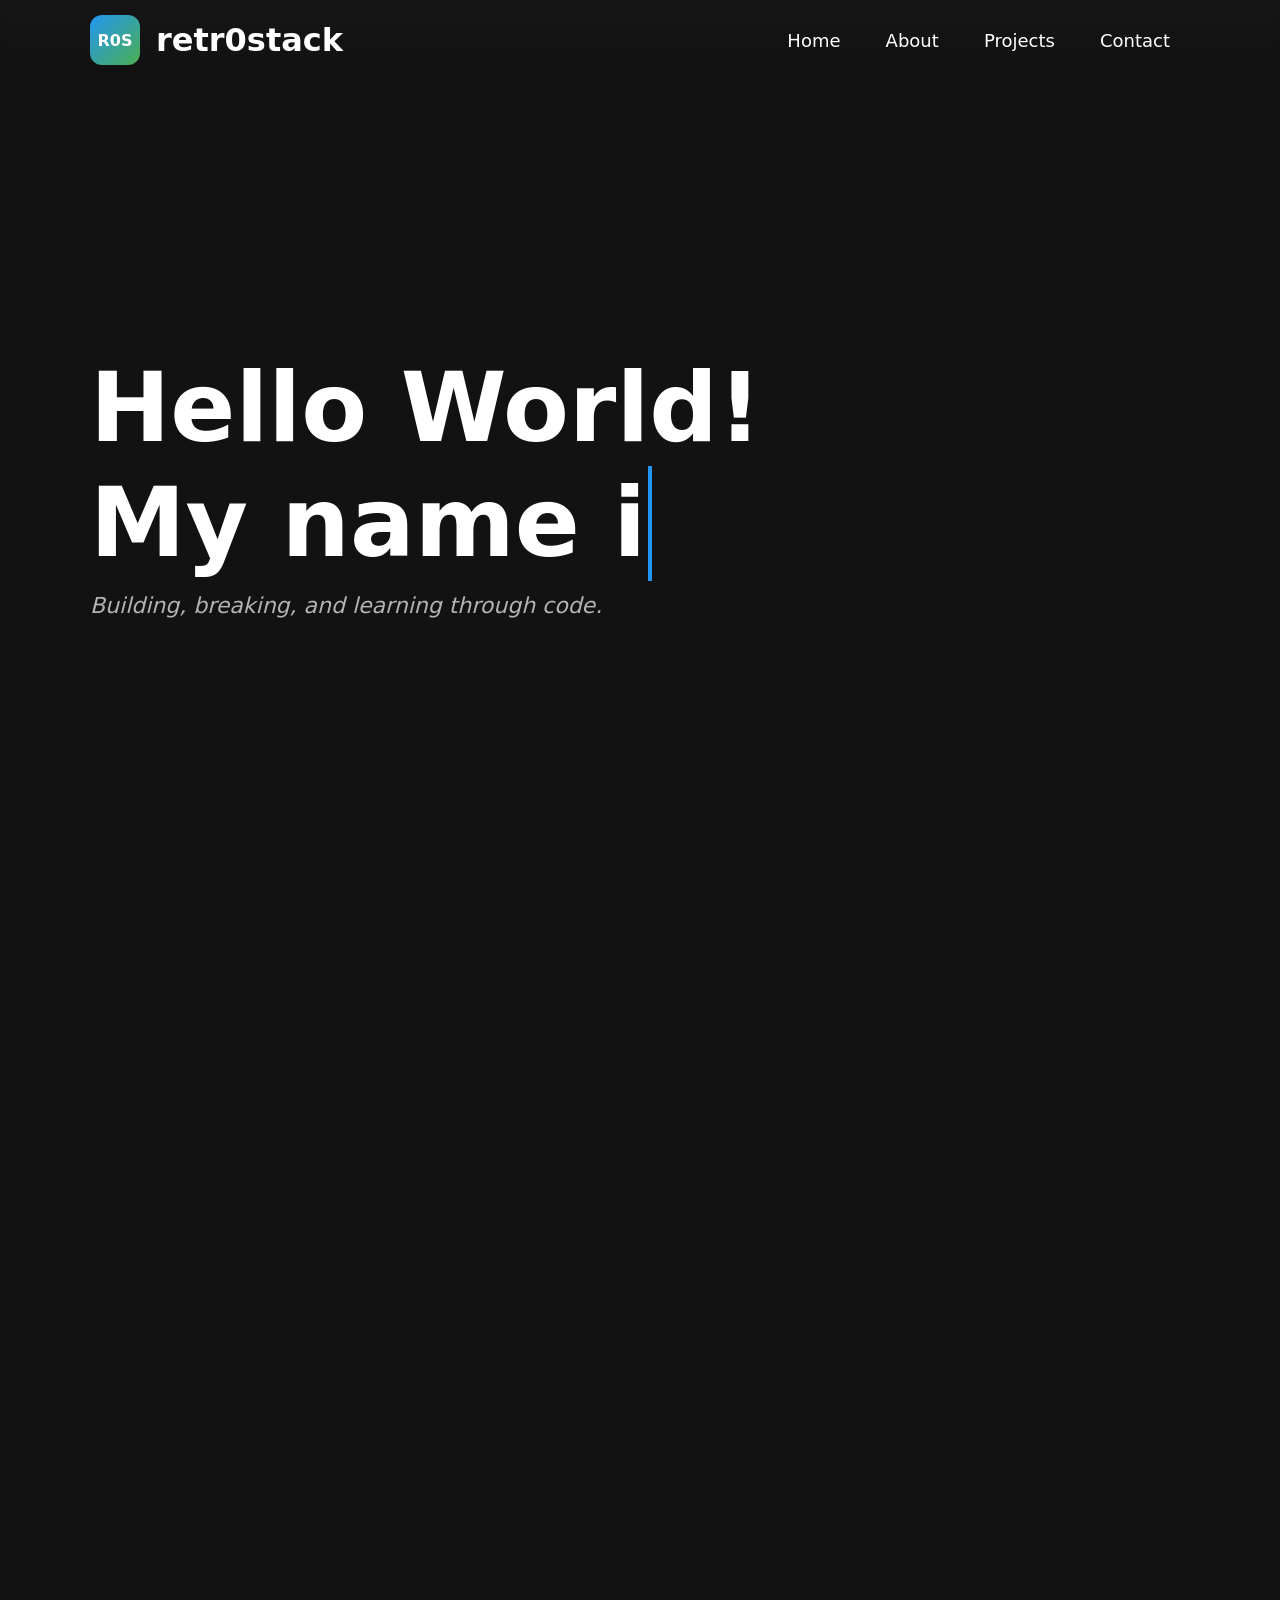
==== index.html @ f2981f1e "Initial commit" ====
<!doctype html>
<html lang="en">
<head>
  <meta charset="utf-8" />
  <meta name="viewport" content="width=device-width,initial-scale=1" />
  <title>retr0stack — Sasha's Portfolio</title>
  <link rel="stylesheet" href="style.css">
</head>
<body>

<header>
  <div class="nav">
    <div class="brand"><div class="logo">R0S</div><h1>retr0stack</h1></div>
    <nav>
      <a href="#home">Home</a>
      <a href="#about">About</a>
      <a href="#projects">Projects</a>
      <a href="#contact">Contact</a>
    </nav>
  </div>
</header>

<main>
  <!-- HERO -->
  <section id="home">
    <div class="section-container home">
      <div class="hero-inner">
        <h1 class="hello">
          Hello World!<br>
          <span id="typing-name"></span><span id="typing-cursor">|</span>
        </h1>
        <p class="sub">Building, breaking, and learning through code.</p>
      </div>
    </div>
  </section>

  <div class="custom-cursor" id="cursor-static"></div>
  <div class="custom-cursor" id="cursor-pointer"></div>

  <!-- ABOUT -->
  <section id="about">
    <div class="section-container fade-in">
      <h1 class="section-title">About me</h1>
      <div class="about-grid">
        <div>
          <img src="assets/my_photo.png" alt="Sasha" class="about-photo">
        </div>
        <div>
          <div class="about-card">
            <h3>More about me</h3>
            <p class="muted">I am a dedicated software engineering student with a passion for solving problems through logic, creativity, and code. I have a strong foundation in mathematics and a natural talent for learning both human and programming languages. <br><br>I am seeking opportunities for an internship in industries where I can apply my professional skills and knowledge.</p>
          </div>
          <div class="about-card">
            <div class="subsection-labels">
              <button class="active" data-show="skills">Skills</button>
              <button data-show="education">Education</button>
              <button data-show="languages">Languages</button>
            </div>

            <div id="skills" class="subsection active">
              <h4>Programming Languages</h4>
              <p>Python</p><div class="progress-bar"><div class="progress-bar-inner" data-percent="100%"></div></div>
              <p>JavaScript</p><div class="progress-bar"><div class="progress-bar-inner" data-percent="100%"></div></div>
              <p>C++</p><div class="progress-bar"><div class="progress-bar-inner" data-percent="80%"></div></div>
              <p>Java</p><div class="progress-bar"><div class="progress-bar-inner" data-percent="60%"></div></div>
              <p>SQL</p><div class="progress-bar"><div class="progress-bar-inner" data-percent="60%"></div></div>
            </div>

            <div id="education" class="subsection">
              <h4>Education</h4>
              <p style="color: #FFFFFF;">University of Europe for Applied Sciences - BSc. Software Engineering</p> <br>
              <p>Semester 1 GPA: <strong>89.5/100</strong></p>
              <p>Semester 2 GPA: <strong>79.8/100</strong></p>
            </div>

            <div id="languages" class="subsection">
              <h4>Languages</h4>
              <p>English</p><div class="progress-bar"><div class="progress-bar-inner" data-percent="100%"></div></div>
              <p>Russian</p><div class="progress-bar"><div class="progress-bar-inner" data-percent="100%"></div></div>
              <p>Kazakh</p><div class="progress-bar"><div class="progress-bar-inner" data-percent="100%"></div></div>
              <p>German</p><div class="progress-bar"><div class="progress-bar-inner" data-percent="40%"></div></div>
            </div>
          </div>
        </div>
      </div>
    </div>
  </section>

  <!-- PROJECTS -->
  <section id="projects">
    <div class="section-container">
      <h1 class="section-title">My projects</h1>
      <div class="projects-grid" id="projects-grid"></div>
    </div>
  </section>

  <!-- CONTACT -->
  <section id="contact">
    <div class="section-container">
      <h1 class="section-title">Contact me</h1>
      <div class="contact-grid fade-in" id="contact-grid">
        <div class="contact-card" id="contact-card">
          <h3>Get in touch</h3>
          <div class="contact-info">
            <p><strong>Email:</strong> chevychalovalexandr@gmail.com</p>
            <p><strong>Phone:</strong> +49 0162 2175587</p>
          </div>
          <form id="contact-form">
            <input type="text" id="name" name="name" placeholder="Full Name" required>
            <input type="email" id="email" name="email" placeholder="Email" required>
            <textarea id="message" name="message" placeholder="Your message" required></textarea>
            <div style="display:flex;gap:10px;align-items:center;">
              <button type="submit" class="btn send-btn">Send Message</button>
              <a class="download-cv" href="#" download="Sasha_CV.pdf">Download CV</a>
            </div>
          </form>
        </div>
        <div class="contact-card center" id="note-card">
          <h3>Quick note</h3>
          <p class="muted">I will respond as soon as possible. Email is the fastest way of getting contact with me.</p>
          <div class="social-buttons">
            <a href="https://www.linkedin.com/in/alexandr-chevychalov-2436aa360" target="_blank">LinkedIn</a>
            <a href="https://github.com/retr0stack" target="_blank">GitHub</a>
            <a href="https://www.instagram.com/alexandroff____?igsh=MWQ4c2o5djg2ZWgxeg%3D%3D&utm_source=qr" target="_blank">Instagram</a>
          </div>
        </div>
      </div>
    </div>
  </section>

  <footer style="padding:28px 0;text-align:center;color:var(--text-2)">© <span id="year"></span> retr0stack — Alexandr Chevychalov</footer>
</main>

<div id="image-modal" style="display:none;">
  <div class="modal-overlay"></div>
  <div class="modal-content">
    <img src="" alt="Project screenshot" id="modal-img">
    <button class="modal-close" aria-label="Close">&times;</button>
  </div>
</div>

<script src="script.js"></script>
</body>
</html>
---- style.css ----
:root {
  --bg-primary:#121212;
  --bg-secondary:#1E1E1E;
  --text-1:#FFFFFF;
  --text-2:#B3B3B3;
  --accent-1:#2196F3;
  --accent-2:#4CAF50;
  --divider:#2C2C2C;
  --hover-1:#1976D2;
  --hover-2:#388E3C;
  --radius:12px;
  --ff: Inter, ui-sans-serif, system-ui, -apple-system, "Segoe UI", Roboto, "Helvetica Neue", Arial;
}

*{box-sizing:border-box}
html,body{height:100%;margin:0;font-family:var(--ff);color:var(--text-1);scroll-behavior:smooth;overflow-x:hidden;background:var(--bg-primary)}

/* Custom scrollbar */
::-webkit-scrollbar { width: 8px; }
::-webkit-scrollbar-track { background: var(--bg-primary); }
::-webkit-scrollbar-thumb { background: rgba(255,255,255,0.3); border-radius: 4px; }
::-webkit-scrollbar-thumb:hover { background: rgba(255,255,255,0.5); }

a{color:inherit;text-decoration:none}
header{position:fixed;inset:0 0 auto 0;height:80px;display:flex;align-items:center;justify-content:center;z-index:100;background:linear-gradient(180deg, rgba(255,255,255,0.02), transparent);backdrop-filter:blur(6px)}
.nav{width:1100px;max-width:92%;display:flex;align-items:center;justify-content:space-between;gap:30px}
.brand{display:flex;align-items:center;gap:16px}
.logo{width:50px;height:50px;border-radius:12px;background:linear-gradient(135deg,var(--accent-1),var(--accent-2));display:flex;align-items:center;justify-content:center;font-weight:700}
nav a{font-size:18px;padding:12px 20px;border-radius:12px;transition:all .25s ease;cursor:pointer}
nav a:hover{background:rgba(255,255,255,0.06);transform:scale(1.1) translateY(-2px);color:var(--accent-1)}

main{padding-top:96px}

section{min-height:100vh;display:flex;align-items:center;justify-content:center;padding:0 48px;border-bottom:1px solid var(--divider)}
.section-container{max-width:1100px;width:100%}
.section-title { margin-bottom:24px; }

.fade-in{opacity:0;transform:translateY(20px);transition:opacity .6s ease,transform .6s cubic-bezier(.2,.9,.18,1)}
.fade-in.visible{opacity:1;transform:translateY(0)}

/* ---------------- HERO ---------------- */
.home { position: relative; }
.hero-wrap { display:block; position:relative; border-radius:18px; padding:28px; background: linear-gradient(180deg, rgba(255,255,255,0.01), transparent); overflow:visible; max-width:900px; width:100%; }
.hero-inner {
  position: relative;
  top: -50px; 
  z-index: 5;
  text-align: left; /* keep left aligned */
  padding: 0; /* remove 18px 22px padding if too much */
}
.home .hello {
  font-size: 96px; /* bigger than 64px */
  line-height: 1.2;
  margin: 0;
  color: #ffffff;
}
.home .sub{color:var(--text-2);margin-top:12px;font-size:22px;font-style:italic}

#typing-cursor {
  display: inline-block;
  width: 4px;       /* thin line */
  background-color: #2196F3; /* blue accent */
  animation: blink 2s steps(1) infinite;
  margin-left: 2px;
  vertical-align: bottom;     /* align with text baseline */
  color: transparent;         /* ensure no text shows */
}

@keyframes blink {
  0%, 50%, 100% { opacity: 1; }
  25%, 75% { opacity: 0; }
}

.frame-svg { position:absolute; inset:0; width:100%; height:100%; z-index:1; pointer-events:none; }
.frame-bar { fill: none; stroke-width: 1.5; stroke: #FFFFFF; transform-origin: 50% 50%; transition: transform 700ms cubic-bezier(.2,.9,.18,1), opacity 400ms; opacity:0; }
.connected-frame { stroke-dasharray: 0; stroke-dashoffset: 0; transition: stroke-dashoffset 900ms cubic-bezier(.2,.9,.18,1), opacity .4s ease; opacity: 0; }
.bar-top, .bar-bottom { transform-origin: 50% 50%; transform: scaleX(0); }
.bar-left, .bar-right { transform-origin: 50% 50%; transform: scaleY(0); }
.frame-drawn .frame-bar { opacity:1; }
.frame-drawn .bar-top { transform: scaleX(1); transition-delay: 80ms; }
.frame-drawn .bar-right{ transform: scaleY(1); transition-delay: 220ms; }
.frame-drawn .bar-bottom{ transform: scaleX(1); transition-delay: 360ms; }
.frame-drawn .bar-left { transform: scaleY(1); transition-delay: 500ms; }
.corner-tick { stroke: #FFFFFF; stroke-width: 2; stroke-linecap:round; opacity:0; transform-origin:center; transform: scale(0.7); transition: transform 320ms cubic-bezier(.2,.9,.18,1), opacity 280ms; }
.frame-drawn .corner-tick { opacity:1; transform: scale(1); transition-delay: 580ms; }
.frame-drawn .connected-frame { opacity: 1; stroke-dashoffset: 0; }
.hero-wrap.frame-complete { box-shadow: 0 18px 48px rgba(33,150,243,0.06); }

.highlight {
  color: var(--accent-1);
}


/* ---------------- ABOUT ---------------- */
.about-grid{display:grid;grid-template-columns:1fr 1fr;gap:36px;align-items:flex-start}
@media(max-width:980px){.about-grid{grid-template-columns:1fr}}
.photo-placeholder{width:100%;aspect-ratio:1/1;background:linear-gradient(180deg,rgba(255,255,255,0.02),transparent);border-radius:12px;border:1px dashed rgba(255,255,255,0.03);display:flex;align-items:center;justify-content:center;color:var(--text-2);font-weight:700;font-size:20px}
.about-photo { width: 100%; max-width: 400px; aspect-ratio: 1/1; border-radius: 12px; object-fit: cover; display: block; border: 1px solid rgba(255,255,255,0.03); background: linear-gradient(180deg, rgba(255,255,255,0.02), transparent); }
.about-card{background:var(--bg-secondary);padding:20px;border-radius:14px;margin-top:16px}
.about-card p { margin:4px 0; color:var(--text-2); font-size:16px; }
.subsection{display:none;transition:all .3s ease;margin-top:12px}
.subsection.active{display:block}
.subsection-labels{display:flex;gap:12px;margin-top:12px;flex-wrap:wrap}
.subsection-labels button{padding:6px 14px;border-radius:999px;border:none;background:rgba(255,255,255,0.02);color:var(--text-2);cursor:pointer;transition:all .18s ease}
.subsection-labels button.active{background:var(--accent-1);color:#fff}
.subsection-labels button:hover{background:var(--hover-1);color:#fff}
.subsection h4 { font-weight:700; margin-bottom:6px; font-size:16px; }
.subsection p { margin:4px 0; color:var(--text-2); font-size:14px; }
.progress-bar { height:8px; background:rgba(255,255,255,0.1); border-radius:4px; margin:6px 0 12px 0; overflow:hidden; }
.progress-bar-inner {
  height: 100%;
  background: var(--accent-1);
  width: 0%; /* start from 0 */
  border-radius: 4px;
  transition: width 1s ease-in-out;
}

/* ---------------- PROJECTS ---------------- */
.projects-grid{display:grid;grid-template-columns:repeat(2,1fr);gap:32px;align-items:stretch}
@media(max-width:980px){.projects-grid{grid-template-columns:1fr}}
.plate{ background:linear-gradient(180deg, rgba(255,255,255,0.02), transparent); padding:20px;border-radius:18px;min-height:300px;display:flex;flex-direction:column;justify-content:space-between;cursor:pointer; border:1px solid rgba(255,255,255,0.02);transform:perspective(900px) translateY(16px) rotateX(10deg) scale(.98);opacity:0; transition:transform .7s cubic-bezier(.2,.9,.18,1),opacity .5s ease, box-shadow .25s ease; will-change: transform, opacity; overflow:hidden; }
.plate.show{ transform:perspective(900px) translateY(0) rotateX(0) scale(1); opacity:1; box-shadow: 0 14px 40px rgba(0,0,0,0.45); }
.plate:hover{ transform:perspective(900px) translateY(-6px) rotateX(2deg) scale(1.01); box-shadow: 0 20px 60px rgba(0,0,0,0.5); }
.plate .meta { display:flex; gap:12px; align-items:center; }
.plate h4{margin:0;font-size:22px;line-height:1.2}
.plate p{margin:8px 0 0;color:var(--text-2);font-size:15px;line-height:1.4}
.plate .project-photo{width:100%;height:150px;border-radius:12px;object-fit:cover;margin-top:12px;transform:scale(1);transition:transform .35s ease, filter .35s ease; filter:grayscale(20%) contrast(.95)}
.plate .project-photo.revealed{filter:none}
.plate .plate-actions{display:flex;gap:10px;align-items:center; margin-top:12px}
.plate .view-btn{padding:10px 14px;border-radius:10px;border:none;background:rgba(255,255,255,0.04);color:var(--text-2);cursor:pointer;transition:all .18s ease}
.plate .view-btn:hover{transform:translateY(-4px);background:rgba(255,255,255,0.06)}
.plate .screenshot-btn{padding:10px 14px;border-radius:10px;border:none;background:var(--accent-1);color:#fff;cursor:pointer;transition:transform .18s ease}
.plate .screenshot-btn:hover{transform:scale(1.03)}
/* push the content away from the section bottom border */
#projects .section-container {
  padding-bottom: 64px; /* tweak value to taste (32–96px) */
}


/* ---------------- CONTACT ---------------- */
.contact-grid{display:grid;grid-template-columns:1fr 450px;gap:36px;align-items:start}
@media(max-width:980px){.contact-grid{grid-template-columns:1fr}}
.contact-card{background:var(--bg-secondary);padding:22px;border-radius:16px;display:flex;flex-direction:column;gap:12px;box-shadow:0 4px 24px rgba(0,0,0,0.4); transform:translateY(8px); opacity:0; transition:transform .6s cubic-bezier(.2,.9,.18,1),opacity .6s ease, box-shadow .25s ease; }
.contact-card.visible { transform:translateY(0); opacity:1; box-shadow: 0 18px 48px rgba(0,0,0,0.45); }
.contact-card h3{margin:0;color:var(--accent-1)}
.contact-info p{margin:4px 0;color:var(--text-2)}
.contact-card form{display:flex;flex-direction:column;gap:12px}
input,textarea{background:transparent;border:1px solid rgba(255,255,255,0.04);padding:12px;border-radius:10px;color:var(--text-1);outline:none;transition:border-color .22s ease,box-shadow .22s ease, transform .18s ease}
input::placeholder, textarea::placeholder { color: rgba(179,179,179,0.6); }
input:focus,textarea:focus{border-color:rgba(33,150,243,0.9);box-shadow:0 8px 28px rgba(33,150,243,0.06); transform:translateY(-3px)}
.btn{display:inline-flex;align-items:center;justify-content:center;gap:8px;padding:10px 16px;border-radius:12px;border:none;cursor:pointer;font-weight:600}
.send-btn{background:linear-gradient(90deg,var(--accent-1),#0ea5ff); color:#fff; box-shadow: 0 8px 30px rgba(33,150,243,0.12); transition:transform .18s ease, box-shadow .18s ease; border:none}
.send-btn:hover{transform:translateY(-4px) scale(1.02); box-shadow: 0 20px 60px rgba(33,150,243,0.16)}
.download-cv{background:transparent;border:1px solid rgba(255,255,255,0.06); color:var(--text-2); padding:10px 14px; border-radius:12px; text-decoration:none}
.download-cv:hover{border-color:var(--accent-1); color:#fff; transform:translateY(-3px)}
.contact-card.center { display:flex; flex-direction:column; align-items:flex-start; gap:12px; }
.social-buttons { display:flex; gap:10px; margin-top:8px; }
.social-buttons a { display:inline-flex; align-items:center; justify-content:center; gap:6px; padding:8px 14px; border-radius:10px; background:rgba(255,255,255,0.05); color:#fff; text-decoration:none; font-size:14px; transition:all .2s ease; }
.social-buttons a:hover { background:var(--accent-1); color:#fff; transform:translateY(-2px); }

#image-modal { position: fixed; inset: 0; z-index: 1000; display: flex; align-items: center; justify-content: center; }
.modal-overlay { position: absolute; inset: 0; background: rgba(0,0,0,0.75); backdrop-filter: blur(6px); }
.modal-content { position: relative; max-width: 90%; max-height: 90%; z-index: 1001; border-radius: 16px; overflow: hidden; }
.modal-content img { width: 100%; height: 100%; object-fit: contain; display: block; }
.modal-close { position: absolute; top: 12px; right: 12px; background: rgba(255,255,255,0.1); border: none; font-size: 28px; color: #fff; cursor: pointer; border-radius: 50%; width: 40px; height: 40px; display: flex; align-items: center; justify-content: center; line-height: 1; transition: background 0.2s; }
.modal-close:hover { background: rgba(255,255,255,0.25); }
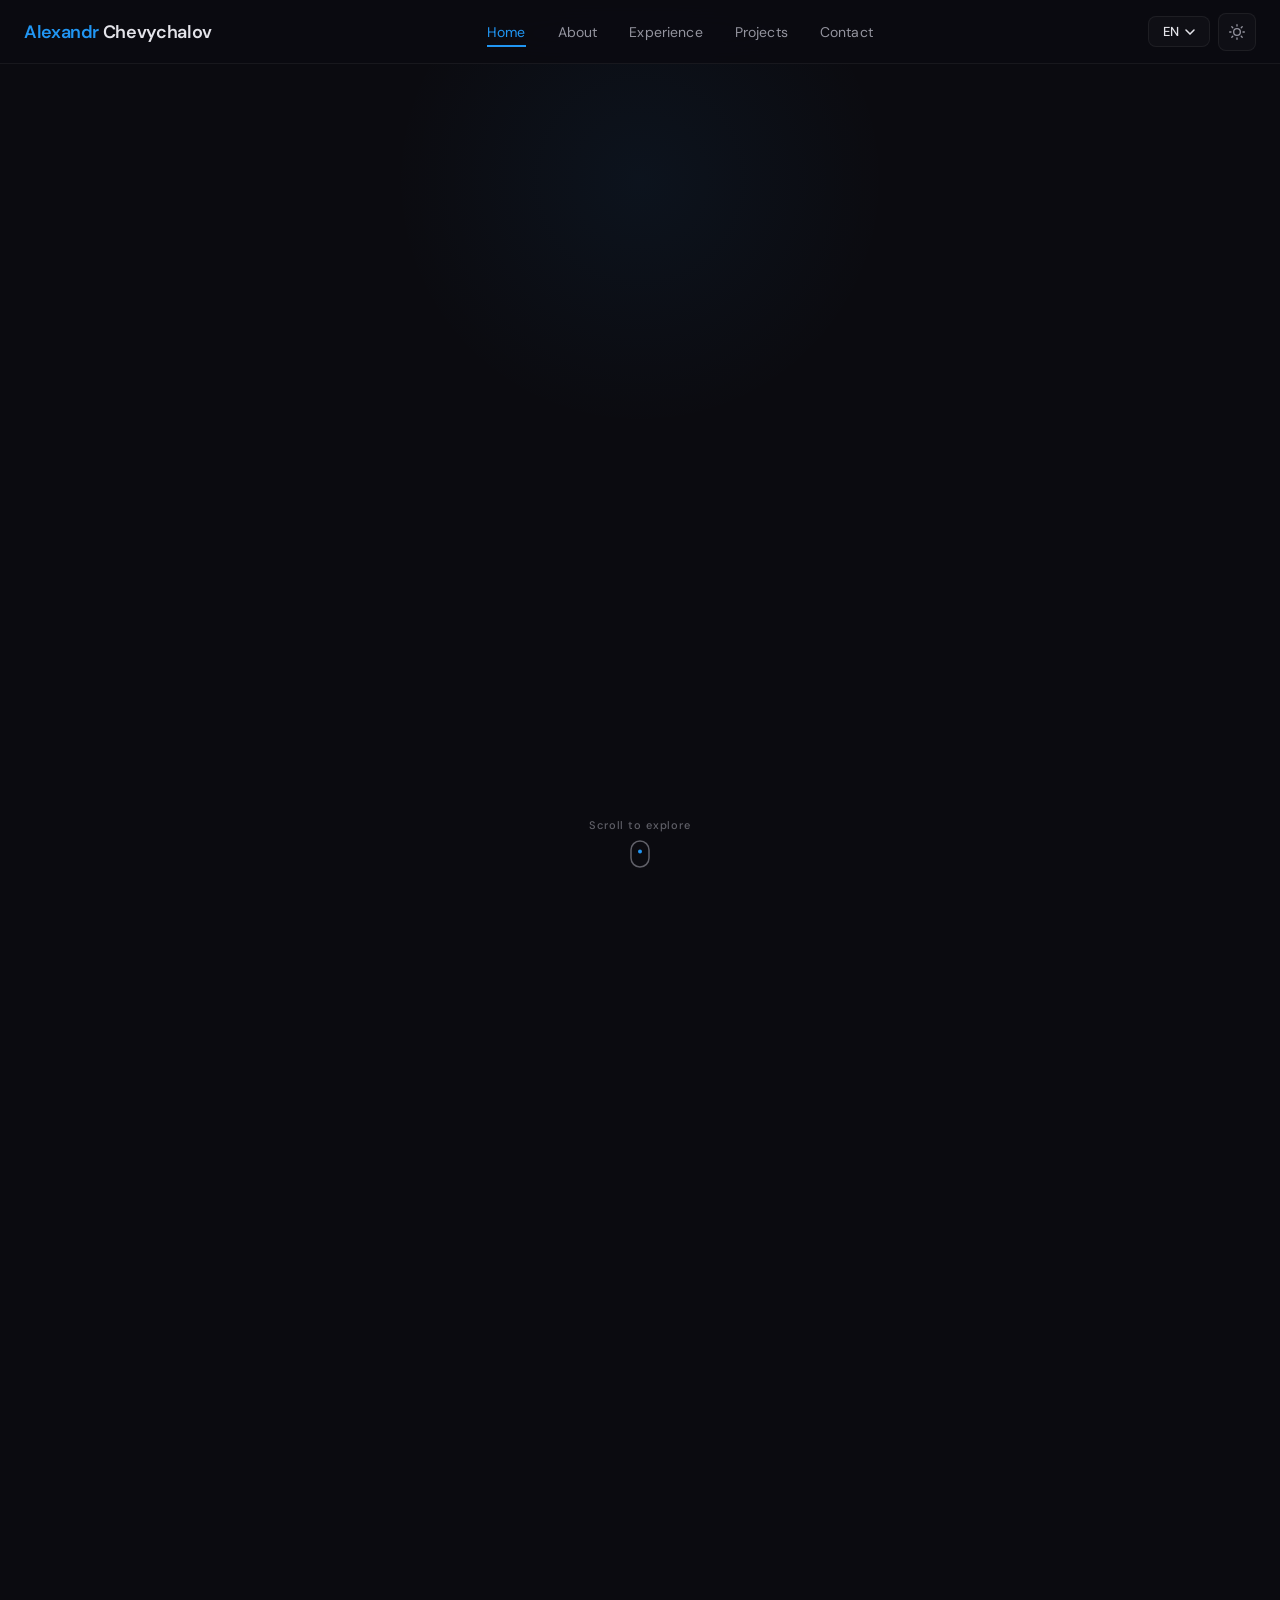
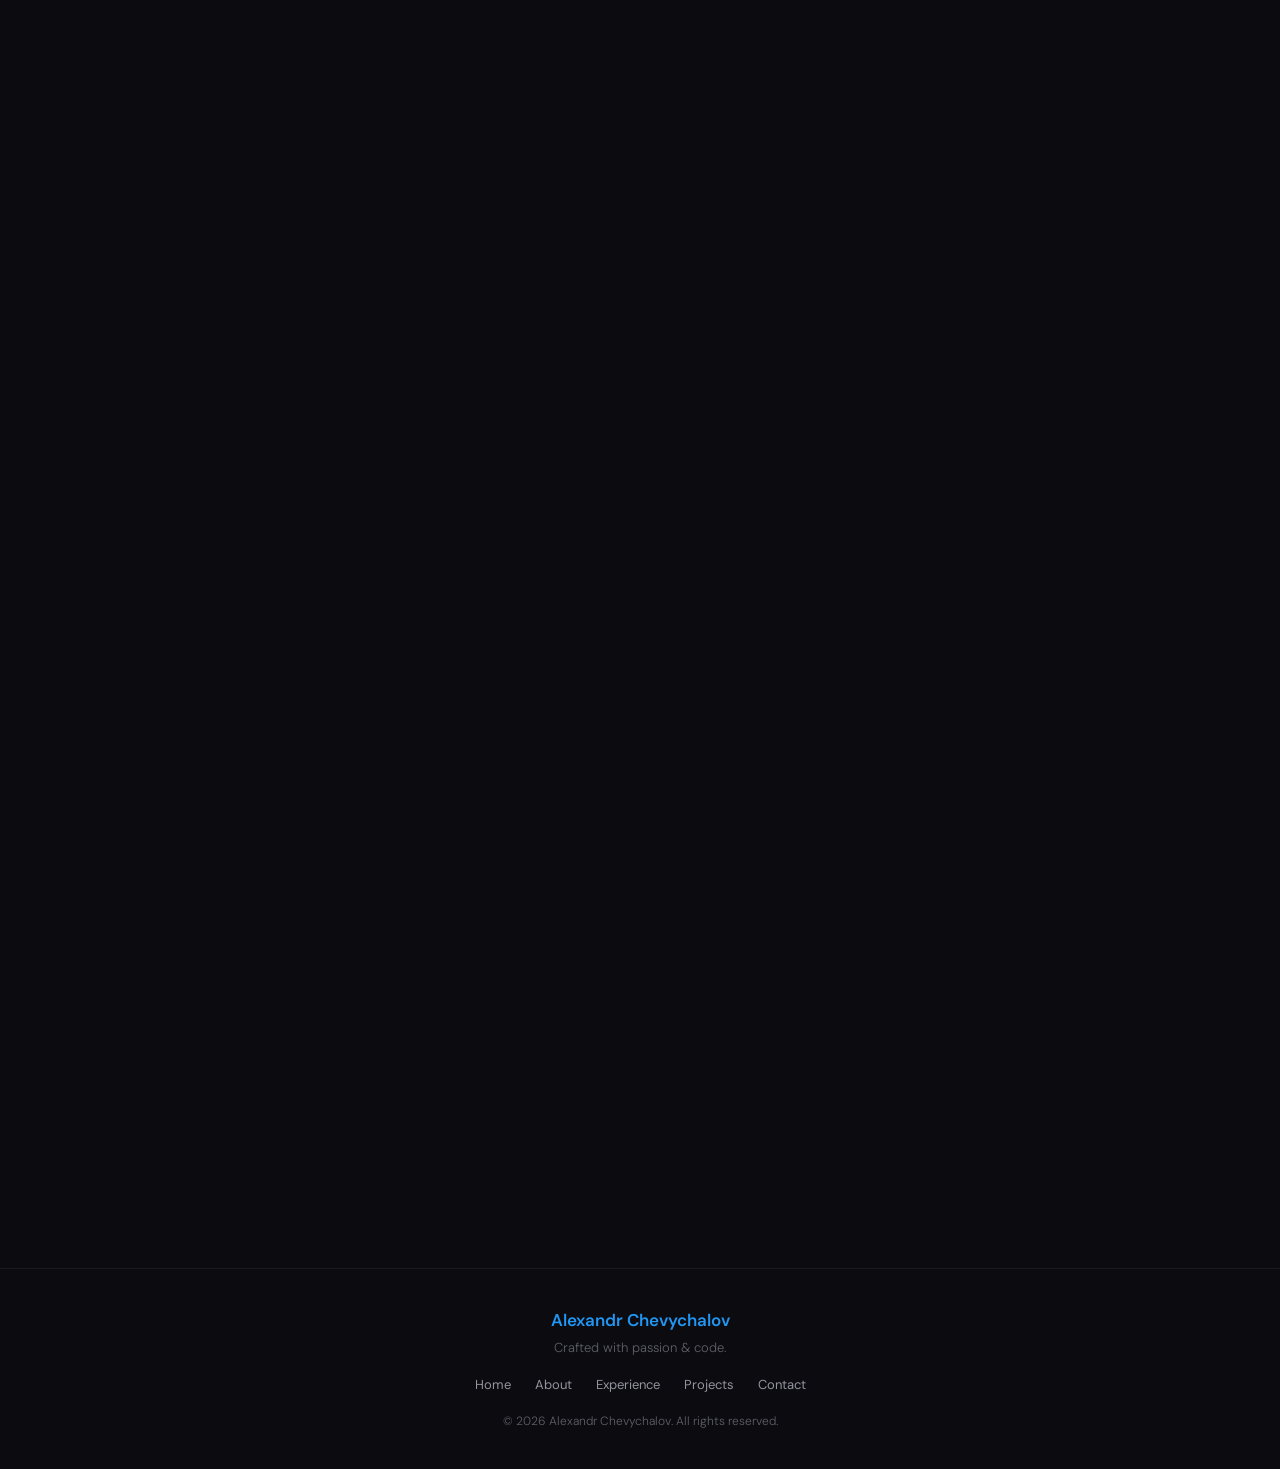
==== commit 711ac0de: "Rebuild my portfolio using Next.js with full localization in 3 languages, a dark/light theme switche" ====
--- a/index.html
+++ b/index.html
@@ -1,144 +1,88 @@
-<!doctype html>
-<html lang="en">
-<head>
-  <meta charset="utf-8" />
-  <meta name="viewport" content="width=device-width,initial-scale=1" />
-  <title>retr0stack — Sasha's Portfolio</title>
-  <link rel="stylesheet" href="style.css">
-</head>
-<body>
+<!DOCTYPE html><html lang="en" class="geist_a71539c9-module__T19VSG__variable geist_mono_8d43a2aa-module__8Li5zG__variable h-full antialiased"><head><meta charSet="utf-8"/><meta name="viewport" content="width=device-width, initial-scale=1"/><link rel="preload" href="/portfolio/_next/static/media/797e433ab948586e-s.p.0.q-h669a_dqa.woff2" as="font" crossorigin="" type="font/woff2"/><link rel="preload" href="/portfolio/_next/static/media/caa3a2e1cccd8315-s.p.16t1db8_9y2o~.woff2" as="font" crossorigin="" type="font/woff2"/><link rel="preload" as="image" href="https://retr0stack.github.io/portfolio/assets/my_photo.png"/><link rel="preload" as="image" href="https://encrypted-tbn0.gstatic.com/images?q=tbn:ANd9GcT3fciFV_Y72VKFo74utbGkzTZJ-LQiB74p1w&amp;s"/><link rel="preload" as="image" href="/projects/mini_search.png"/><link rel="preload" as="image" href="/projects/weather_app.png"/><link rel="preload" as="image" href="/projects/weather_event_bot.png"/><link rel="preload" as="image" href="/projects/task_manager.png"/><link rel="preload" as="image" href="/projects/plagiarism_checker.png"/><link rel="preload" as="image" href="/projects/sudoku_solver.png"/><link rel="stylesheet" href="/portfolio/_next/static/chunks/0g6ce-l0l9suw.css" data-precedence="next"/><link rel="preload" as="script" fetchPriority="low" href="/portfolio/_next/static/chunks/14w6c31lf_6vt.js"/><script src="/portfolio/_next/static/chunks/0wt6h6l.6kqm3.js" async=""></script><script src="/portfolio/_next/static/chunks/0u0jm2lp0x_3k.js" async=""></script><script src="/portfolio/_next/static/chunks/turbopack-0ru82-5t~nxuu.js" async=""></script><script src="/portfolio/_next/static/chunks/01alxlagb8xl3.js" async=""></script><script src="/portfolio/_next/static/chunks/0xgypsrw3t72o.js" async=""></script><meta name="next-size-adjust" content=""/><title>Create Next App</title><meta name="description" content="Generated by create next app"/><link rel="icon" href="/portfolio/favicon.ico?favicon.0x3dzn~oxb6tn.ico" sizes="256x256" type="image/x-icon"/><script src="/portfolio/_next/static/chunks/03~yq9q893hmn.js" noModule=""></script></head><body class="min-h-full flex flex-col"><div hidden=""><!--$--><!--/$--></div><div style="--bg:#0b0b10;--bg2:#111117;--bg3:#18181f;--text:#e4e4ea;--text2:#94949f;--textM:#606068;--accent:#2196f3;--accentGlow:rgba(33,150,243,0.12);--border:rgba(255,255,255,0.06);--cardBg:rgba(255,255,255,0.025);--cardBorder:rgba(255,255,255,0.07);--cardHover:rgba(255,255,255,0.05);--navBg:rgba(11,11,16,0.88);--shadow:rgba(0,0,0,0.35);--gStart:#2196f3;--gEnd:#42a5f5;background:#0b0b10;color:#e4e4ea;font-family:&#x27;DM Sans&#x27;, &#x27;Helvetica Neue&#x27;, Helvetica, Arial, sans-serif;min-height:100vh;transition:background 0.5s, color 0.5s;overflow-x:hidden"><style>
+  @import url('https://fonts.googleapis.com/css2?family=DM+Sans:wght@300;400;500;600;700&family=DM+Mono:wght@400;500&display=swap');
 
-<header>
-  <div class="nav">
-    <div class="brand"><div class="logo">R0S</div><h1>retr0stack</h1></div>
-    <nav>
-      <a href="#home">Home</a>
-      <a href="#about">About</a>
-      <a href="#projects">Projects</a>
-      <a href="#contact">Contact</a>
-    </nav>
-  </div>
-</header>
+  *, *::before, *::after { box-sizing: border-box; margin: 0; padding: 0; }
+  html { scroll-behavior: smooth; }
+  body { overflow-x: hidden; }
+  ::selection { background: var(--accent); color: white; }
 
-<main>
-  <!-- HERO -->
-  <section id="home">
-    <div class="section-container home">
-      <div class="hero-inner">
-        <h1 class="hello">
-          Hello World!<br>
-          <span id="typing-name"></span><span id="typing-cursor">|</span>
-        </h1>
-        <p class="sub">Building, breaking, and learning through code.</p>
-      </div>
-    </div>
-  </section>
+  @keyframes floatParticle {
+    0%, 100% { transform: translate(0, 0) scale(1); opacity: 0.4; }
+    25% { transform: translate(30px, -40px) scale(1.2); opacity: 0.7; }
+    50% { transform: translate(-20px, -80px) scale(0.8); opacity: 0.3; }
+    75% { transform: translate(40px, -40px) scale(1.1); opacity: 0.6; }
+  }
 
-  <div class="custom-cursor" id="cursor-static"></div>
-  <div class="custom-cursor" id="cursor-pointer"></div>
+  @keyframes scrollBounce {
+    0%, 100% { transform: translateY(0); opacity: 0.6; }
+    50% { transform: translateY(8px); opacity: 1; }
+  }
 
-  <!-- ABOUT -->
-  <section id="about">
-    <div class="section-container fade-in">
-      <h1 class="section-title">About me</h1>
-      <div class="about-grid">
-        <div>
-          <img src="assets/my_photo.png" alt="Sasha" class="about-photo">
-        </div>
-        <div>
-          <div class="about-card">
-            <h3>More about me</h3>
-            <p class="muted">I am a dedicated software engineering student with a passion for solving problems through logic, creativity, and code. I have a strong foundation in mathematics and a natural talent for learning both human and programming languages. <br><br>I am seeking opportunities for an internship in industries where I can apply my professional skills and knowledge.</p>
-          </div>
-          <div class="about-card">
-            <div class="subsection-labels">
-              <button class="active" data-show="skills">Skills</button>
-              <button data-show="education">Education</button>
-              <button data-show="languages">Languages</button>
-            </div>
+  @keyframes fadeInUp {
+    from { opacity: 0; transform: translateY(30px); }
+    to { opacity: 1; transform: translateY(0); }
+  }
 
-            <div id="skills" class="subsection active">
-              <h4>Programming Languages</h4>
-              <p>Python</p><div class="progress-bar"><div class="progress-bar-inner" data-percent="100%"></div></div>
-              <p>JavaScript</p><div class="progress-bar"><div class="progress-bar-inner" data-percent="100%"></div></div>
-              <p>C++</p><div class="progress-bar"><div class="progress-bar-inner" data-percent="80%"></div></div>
-              <p>Java</p><div class="progress-bar"><div class="progress-bar-inner" data-percent="60%"></div></div>
-              <p>SQL</p><div class="progress-bar"><div class="progress-bar-inner" data-percent="60%"></div></div>
-            </div>
+  @keyframes slideIn {
+    from { opacity: 0; transform: translateX(-20px); }
+    to { opacity: 1; transform: translateX(0); }
+  }
 
-            <div id="education" class="subsection">
-              <h4>Education</h4>
-              <p style="color: #FFFFFF;">University of Europe for Applied Sciences - BSc. Software Engineering</p> <br>
-              <p>Semester 1 GPA: <strong>89.5/100</strong></p>
-              <p>Semester 2 GPA: <strong>79.8/100</strong></p>
-            </div>
+  .nav-link { position: relative; cursor: pointer; padding: 6px 0; font-weight: 400; font-size: 14px; letter-spacing: 0.01em; transition: color 0.3s; }
+  .nav-link::after { content: ''; position: absolute; bottom: 0; left: 0; width: 0; height: 1.5px; background: var(--accent); transition: width 0.3s cubic-bezier(0.16,1,0.3,1); }
+  .nav-link:hover::after, .nav-link.active::after { width: 100%; }
+  .nav-link:hover, .nav-link.active { color: var(--accent); }
 
-            <div id="languages" class="subsection">
-              <h4>Languages</h4>
-              <p>English</p><div class="progress-bar"><div class="progress-bar-inner" data-percent="100%"></div></div>
-              <p>Russian</p><div class="progress-bar"><div class="progress-bar-inner" data-percent="100%"></div></div>
-              <p>Kazakh</p><div class="progress-bar"><div class="progress-bar-inner" data-percent="100%"></div></div>
-              <p>German</p><div class="progress-bar"><div class="progress-bar-inner" data-percent="40%"></div></div>
-            </div>
-          </div>
-        </div>
-      </div>
-    </div>
-  </section>
+  .card-hover { transition: all 0.4s cubic-bezier(0.16,1,0.3,1); }
+  .card-hover:hover { transform: translateY(-4px); box-shadow: 0 20px 40px var(--shadow); border-color: var(--accent) !important; }
 
-  <!-- PROJECTS -->
-  <section id="projects">
-    <div class="section-container">
-      <h1 class="section-title">My projects</h1>
-      <div class="projects-grid" id="projects-grid"></div>
-    </div>
-  </section>
+  .tag { display: inline-block; padding: 4px 10px; border-radius: 20px; font-size: 11px; font-weight: 500; letter-spacing: 0.03em; background: var(--accentGlow); color: var(--accent); border: 1px solid transparent; transition: all 0.3s; }
 
-  <!-- CONTACT -->
-  <section id="contact">
-    <div class="section-container">
-      <h1 class="section-title">Contact me</h1>
-      <div class="contact-grid fade-in" id="contact-grid">
-        <div class="contact-card" id="contact-card">
-          <h3>Get in touch</h3>
-          <div class="contact-info">
-            <p><strong>Email:</strong> chevychalovalexandr@gmail.com</p>
-            <p><strong>Phone:</strong> +49 0162 2175587</p>
-          </div>
-          <form id="contact-form">
-            <input type="text" id="name" name="name" placeholder="Full Name" required>
-            <input type="email" id="email" name="email" placeholder="Email" required>
-            <textarea id="message" name="message" placeholder="Your message" required></textarea>
-            <div style="display:flex;gap:10px;align-items:center;">
-              <button type="submit" class="btn send-btn">Send Message</button>
-              <a class="download-cv" href="#" download="Sasha_CV.pdf">Download CV</a>
-            </div>
-          </form>
-        </div>
-        <div class="contact-card center" id="note-card">
-          <h3>Quick note</h3>
-          <p class="muted">I will respond as soon as possible. Email is the fastest way of getting contact with me.</p>
-          <div class="social-buttons">
-            <a href="https://www.linkedin.com/in/alexandr-chevychalov-2436aa360" target="_blank">LinkedIn</a>
-            <a href="https://github.com/retr0stack" target="_blank">GitHub</a>
-            <a href="https://www.instagram.com/alexandroff____?igsh=MWQ4c2o5djg2ZWgxeg%3D%3D&utm_source=qr" target="_blank">Instagram</a>
-          </div>
-        </div>
-      </div>
-    </div>
-  </section>
+  .btn-primary {
+    display: inline-flex; align-items: center; gap: 8px;
+    padding: 12px 28px; border-radius: 10px; border: none; cursor: pointer;
+    font-family: inherit; font-size: 14px; font-weight: 600;
+    background: linear-gradient(135deg, var(--gStart), var(--gEnd));
+    color: white; transition: all 0.3s cubic-bezier(0.16,1,0.3,1);
+    text-decoration: none; letter-spacing: 0.01em;
+  }
+  .btn-primary:hover { transform: translateY(-2px); box-shadow: 0 8px 25px rgba(33,150,243,0.3); }
 
-  <footer style="padding:28px 0;text-align:center;color:var(--text-2)">© <span id="year"></span> retr0stack — Alexandr Chevychalov</footer>
-</main>
+  .btn-secondary {
+    display: inline-flex; align-items: center; gap: 8px;
+    padding: 12px 28px; border-radius: 10px;
+    border: 1px solid var(--border); cursor: pointer;
+    font-family: inherit; font-size: 14px; font-weight: 500;
+    background: var(--cardBg); color: var(--text);
+    transition: all 0.3s; text-decoration: none;
+    backdrop-filter: blur(10px);
+  }
+  .btn-secondary:hover { border-color: var(--accent); color: var(--accent); transform: translateY(-2px); }
 
-<div id="image-modal" style="display:none;">
-  <div class="modal-overlay"></div>
-  <div class="modal-content">
-    <img src="" alt="Project screenshot" id="modal-img">
-    <button class="modal-close" aria-label="Close">&times;</button>
-  </div>
-</div>
+  .tab-btn { padding: 10px 24px; border-radius: 10px; border: 1px solid var(--border); background: transparent; color: var(--text2); cursor: pointer; font-family: inherit; font-size: 14px; font-weight: 500; transition: all 0.3s; }
+  .tab-btn:hover { border-color: var(--accent); color: var(--accent); }
+  .tab-btn.active { background: linear-gradient(135deg, var(--gStart), var(--gEnd)); color: white; border-color: transparent; }
 
-<script src="script.js"></script>
-</body>
-</html>
+  .skill-pill { padding: 8px 16px; border-radius: 8px; background: var(--cardBg); border: 1px solid var(--cardBorder); font-size: 13px; font-weight: 500; transition: all 0.3s; }
+  .skill-pill:hover { border-color: var(--accent); color: var(--accent); transform: translateY(-2px); }
+
+  .progress-bar { height: 5px; border-radius: 3px; background: var(--border); overflow: hidden; }
+  .progress-fill { height: 100%; border-radius: 3px; background: linear-gradient(90deg, var(--gStart), var(--gEnd)); transition: width 1s cubic-bezier(0.16,1,0.3,1); }
+
+  .social-icon { width: 44px; height: 44px; border-radius: 12px; display: flex; align-items: center; justify-content: center; border: 1px solid var(--border); background: var(--cardBg); cursor: pointer; transition: all 0.3s; color: var(--text2); text-decoration: none; }
+  .social-icon:hover { border-color: var(--accent); color: var(--accent); transform: translateY(-3px); box-shadow: 0 8px 20px var(--shadow); }
+
+  .hamburger-line { display: block; width: 22px; height: 2px; background: var(--text); transition: all 0.3s; border-radius: 2px; }
+
+  @media (max-width: 768px) {
+    .desktop-nav { display: none !important; }
+    .mobile-toggle { display: flex !important; }
+    .about-grid { flex-direction: column !important; align-items: center !important; }
+    .about-photo { width: 200px !important; height: 200px !important; }
+    .about-right { min-width: 0 !important; }
+  }
+  @media (min-width: 769px) {
+    .mobile-toggle { display: none !important; }
+    .mobile-menu { display: none !important; }
+  }
+</style><nav style="position:fixed;top:0;left:0;right:0;z-index:1000;background:var(--navBg);backdrop-filter:blur(20px) saturate(180%);border-bottom:1px solid var(--border);padding:0 24px;height:64px;display:flex;align-items:center;justify-content:space-between;transition:all 0.3s"><div style="font-weight:600;font-size:18px;letter-spacing:-0.02em;cursor:pointer"><span style="color:var(--accent)">Alexandr</span><span> Chevychalov</span></div><div class="desktop-nav" style="display:flex;align-items:center;gap:32px"><span class="nav-link active" style="color:var(--accent)">Home</span><span class="nav-link " style="color:var(--text2)">About</span><span class="nav-link " style="color:var(--text2)">Experience</span><span class="nav-link " style="color:var(--text2)">Projects</span><span class="nav-link " style="color:var(--text2)">Contact</span></div><div style="display:flex;align-items:center;gap:8px"><div style="position:relative"><button style="background:var(--cardBg);border:1px solid var(--border);border-radius:8px;padding:6px 14px;cursor:pointer;font-size:13px;color:var(--text);display:flex;align-items:center;gap:6px;font-family:inherit;font-weight:500">EN<svg width="10" height="6" viewBox="0 0 10 6" fill="none"><path d="M1 1l4 4 4-4" stroke="currentColor" stroke-width="1.5" stroke-linecap="round"></path></svg></button></div><button style="background:var(--cardBg);border:1px solid var(--border);border-radius:8px;width:38px;height:38px;cursor:pointer;display:flex;align-items:center;justify-content:center;color:var(--text2);transition:all 0.3s;font-size:15px"><svg width="16" height="16" viewBox="0 0 24 24" fill="none" stroke="currentColor" stroke-width="2" stroke-linecap="round"><circle cx="12" cy="12" r="5"></circle><path d="M12 1v2M12 21v2M4.22 4.22l1.42 1.42M18.36 18.36l1.42 1.42M1 12h2M21 12h2M4.22 19.78l1.42-1.42M18.36 5.64l1.42-1.42"></path></svg></button><button class="mobile-toggle" style="background:none;border:none;cursor:pointer;padding:8px;display:none;flex-direction:column;gap:5px"><span class="hamburger-line"></span><span class="hamburger-line"></span><span class="hamburger-line"></span></button></div></nav><section id="home" style="min-height:100vh;display:flex;flex-direction:column;align-items:center;justify-content:center;position:relative;padding:120px 24px 80px;text-align:center;overflow:hidden"><div style="position:absolute;inset:0;overflow:hidden;pointer-events:none;z-index:0"></div><div style="position:absolute;top:20%;left:50%;transform:translate(-50%, -50%);width:500px;height:500px;border-radius:50%;background:radial-gradient(circle, rgba(33,150,243,0.06) 0%, transparent 70%);pointer-events:none;z-index:0"></div><div style="position:relative;z-index:1"><div class="" style="opacity:0;transform:translateY(40px);transition:opacity 0.7s cubic-bezier(0.16,1,0.3,1) 0.1s, transform 0.7s cubic-bezier(0.16,1,0.3,1) 0.1s"><h1 style="font-size:clamp(44px, 8vw, 82px);font-weight:700;line-height:1.1;letter-spacing:-0.03em;margin-bottom:12px">Hello World!</h1></div><div class="" style="opacity:0;transform:translateY(40px);transition:opacity 0.7s cubic-bezier(0.16,1,0.3,1) 0.2s, transform 0.7s cubic-bezier(0.16,1,0.3,1) 0.2s"><h2 style="font-size:clamp(30px, 5.5vw, 58px);font-weight:600;line-height:1.2;margin-bottom:24px;color:var(--accent);min-height:1.3em"><span>I am <span style="opacity:1;transition:opacity 0.1s;color:var(--accent)">|</span></span></h2></div><div class="" style="opacity:0;transform:translateY(40px);transition:opacity 0.7s cubic-bezier(0.16,1,0.3,1) 0.35s, transform 0.7s cubic-bezier(0.16,1,0.3,1) 0.35s"><p style="font-size:clamp(17px, 2.2vw, 22px);color:var(--text2);font-style:italic;font-weight:300;max-width:460px;margin:0 auto">Building, breaking, and learning through code.</p></div></div><div style="position:absolute;bottom:32px;left:0;right:0;display:flex;flex-direction:column;align-items:center;gap:8px;animation:scrollBounce 2s ease-in-out infinite"><span style="font-size:11px;color:var(--textM);letter-spacing:0.08em;font-weight:500">Scroll to explore</span><svg width="20" height="28" viewBox="0 0 20 28" fill="none"><rect x="1" y="1" width="18" height="26" rx="9" stroke="var(--textM)" stroke-width="1.5"></rect><circle cx="10" cy="9" r="2" fill="var(--accent)"><animate attributeName="cy" values="9;16;9" dur="2s" repeatCount="indefinite"></animate></circle></svg></div></section><section id="about" style="padding:100px 24px;max-width:1100px;margin:0 auto"><div class="" style="opacity:0;transform:translateY(40px);transition:opacity 0.7s cubic-bezier(0.16,1,0.3,1) 0s, transform 0.7s cubic-bezier(0.16,1,0.3,1) 0s"><div style="text-align:center;margin-bottom:56px"><h2 style="font-size:clamp(28px, 4vw, 40px);font-weight:700;letter-spacing:-0.02em">About Me</h2><div style="width:40px;height:2px;background:var(--accent);border-radius:2px;margin:14px auto 0"></div></div></div><div class="" style="opacity:0;transform:translateY(40px);transition:opacity 0.7s cubic-bezier(0.16,1,0.3,1) 0.1s, transform 0.7s cubic-bezier(0.16,1,0.3,1) 0.1s"><div class="about-grid" style="display:flex;gap:48px;align-items:flex-start"><div class="about-photo" style="width:480px;height:580px;border-radius:20px;overflow:hidden;border:2px solid var(--cardBorder);flex-shrink:0;background:var(--cardBg);display:flex;align-items:center;justify-content:center;box-shadow:0 16px 32px var(--shadow)"><img src="https://retr0stack.github.io/portfolio/assets/my_photo.png" alt="Alexandr" style="width:100%;height:100%;object-fit:cover"/></div><div class="about-right" style="flex:1;min-width:320px"><p style="font-size:15px;line-height:1.8;color:var(--text2);font-weight:300;margin-bottom:28px">Software Engineering student who builds real products and cares about speed. Created a BM25-powered search engine (1,000 files / 50MB indexed in 2.3s) and full-stack React/Node apps with API caching and responsive UI. Seeking a software engineering internship to contribute quickly and grow with a strong team.</p><div style="display:flex;gap:8px;flex-wrap:wrap;margin-bottom:24px"><button class="tab-btn active">Skills</button><button class="tab-btn ">Education</button><button class="tab-btn ">Languages</button><button class="tab-btn ">Certifications</button></div><div style="background:var(--cardBg);border:1px solid var(--cardBorder);border-radius:16px;padding:28px 24px;min-height:180px;backdrop-filter:blur(10px);transition:all 0.3s"><div style="animation:fadeInUp 0.4s ease"><div style="margin-bottom:20px"><h4 style="font-size:12px;font-weight:600;color:var(--accent);letter-spacing:0.06em;text-transform:uppercase;margin-bottom:10px">Programming Languages</h4><div style="display:flex;flex-wrap:wrap;gap:6px"><span class="skill-pill">Python</span><span class="skill-pill">C++</span><span class="skill-pill">Java</span><span class="skill-pill">JavaScript</span><span class="skill-pill">TypeScript</span></div></div><div style="margin-bottom:20px"><h4 style="font-size:12px;font-weight:600;color:var(--accent);letter-spacing:0.06em;text-transform:uppercase;margin-bottom:10px">Backend</h4><div style="display:flex;flex-wrap:wrap;gap:6px"><span class="skill-pill">Node.js</span><span class="skill-pill">Express.js</span><span class="skill-pill">REST APIs</span></div></div><div style="margin-bottom:20px"><h4 style="font-size:12px;font-weight:600;color:var(--accent);letter-spacing:0.06em;text-transform:uppercase;margin-bottom:10px">Frontend</h4><div style="display:flex;flex-wrap:wrap;gap:6px"><span class="skill-pill">Next.js</span><span class="skill-pill">React.js</span></div></div><div style="margin-bottom:20px"><h4 style="font-size:12px;font-weight:600;color:var(--accent);letter-spacing:0.06em;text-transform:uppercase;margin-bottom:10px">Databases</h4><div style="display:flex;flex-wrap:wrap;gap:6px"><span class="skill-pill">PostgreSQL</span></div></div><div style="margin-bottom:20px"><h4 style="font-size:12px;font-weight:600;color:var(--accent);letter-spacing:0.06em;text-transform:uppercase;margin-bottom:10px">Core CS / Engineering</h4><div style="display:flex;flex-wrap:wrap;gap:6px"><span class="skill-pill">Data Structures &amp; Algorithms</span><span class="skill-pill">Object-Oriented Programming</span></div></div></div></div></div></div></div></section><section id="experience" style="padding:100px 24px;max-width:900px;margin:0 auto"><div class="" style="opacity:0;transform:translateY(40px);transition:opacity 0.7s cubic-bezier(0.16,1,0.3,1) 0s, transform 0.7s cubic-bezier(0.16,1,0.3,1) 0s"><div style="text-align:center;margin-bottom:60px"><h2 style="font-size:clamp(28px, 4vw, 40px);font-weight:700;letter-spacing:-0.02em">Experience</h2><div style="width:40px;height:2px;background:var(--accent);border-radius:2px;margin:14px auto 0"></div></div></div><div class="" style="opacity:0;transform:translateY(40px);transition:opacity 0.7s cubic-bezier(0.16,1,0.3,1) 0.15s, transform 0.7s cubic-bezier(0.16,1,0.3,1) 0.15s"><div style="display:flex;gap:32px;position:relative"><div style="width:2px;background:linear-gradient(180deg, var(--gStart), var(--gEnd));border-radius:2px;flex-shrink:0;min-height:100%;position:relative"><div style="position:absolute;top:0;left:50%;transform:translateX(-50%);width:12px;height:12px;border-radius:50%;background:var(--accent);border:3px solid var(--bg);box-shadow:0 0 0 2px var(--accent), 0 0 16px rgba(33,150,243,0.25)"></div></div><div class="card-hover" style="flex:1;background:var(--cardBg);border:1px solid var(--cardBorder);border-radius:16px;padding:28px 24px;backdrop-filter:blur(10px)"><div style="display:flex;align-items:center;gap:16px;margin-bottom:20px;flex-wrap:wrap"><div style="width:48px;height:48px;border-radius:12px;display:flex;align-items:center;justify-content:center;background:var(--accentGlow);border:1px solid var(--cardBorder);overflow:hidden"><img src="https://encrypted-tbn0.gstatic.com/images?q=tbn:ANd9GcT3fciFV_Y72VKFo74utbGkzTZJ-LQiB74p1w&amp;s" alt="BI Group" style="width:100%;height:100%;object-fit:contain;border-radius:12px;padding:4px"/></div><div style="flex:1"><h3 style="font-size:18px;font-weight:600;margin-bottom:2px">Website Content Manager</h3><p style="font-size:14px;color:var(--accent);font-weight:500">BI Group</p></div><div style="padding:5px 12px;border-radius:8px;background:var(--accentGlow);font-size:12px;font-weight:600;color:var(--accent);white-space:nowrap">February 2026 – Present</div></div><p style="font-size:13px;color:var(--textM);margin-bottom:16px">Kazakhstan, Astana</p><div style="display:flex;flex-direction:column;gap:10px"><div style="display:flex;gap:12px;align-items:flex-start"><div style="width:5px;height:5px;border-radius:50%;background:var(--accent);margin-top:8px;flex-shrink:0"></div><p style="font-size:14px;line-height:1.7;color:var(--text2);font-weight:300">Managed and maintained website content in Strapi CMS, ensuring formatting and content quality across pages.</p></div><div style="display:flex;gap:12px;align-items:flex-start"><div style="width:5px;height:5px;border-radius:50%;background:var(--accent);margin-top:8px;flex-shrink:0"></div><p style="font-size:14px;line-height:1.7;color:var(--text2);font-weight:300">Coordinated with developers and designers to implement content updates and publish changes reliably.</p></div><div style="display:flex;gap:12px;align-items:flex-start"><div style="width:5px;height:5px;border-radius:50%;background:var(--accent);margin-top:8px;flex-shrink:0"></div><p style="font-size:14px;line-height:1.7;color:var(--text2);font-weight:300">Optimized media assets (compression, sizing, formatting) and improved page layouts to support faster load times and better UX.</p></div></div></div></div></div></section><section id="projects" style="padding:100px 24px;max-width:1100px;margin:0 auto"><div class="" style="opacity:0;transform:translateY(40px);transition:opacity 0.7s cubic-bezier(0.16,1,0.3,1) 0s, transform 0.7s cubic-bezier(0.16,1,0.3,1) 0s"><div style="text-align:center;margin-bottom:20px"><h2 style="font-size:clamp(28px, 4vw, 40px);font-weight:700;letter-spacing:-0.02em">Projects</h2><div style="width:40px;height:2px;background:var(--accent);border-radius:2px;margin:14px auto 0"></div></div><p style="text-align:center;color:var(--text2);font-size:15px;font-weight:300;max-width:560px;margin:0 auto 40px">These projects reflect my skills and experience by demonstrating real examples of my work.</p></div><div class="" style="opacity:0;transform:translateY(40px);transition:opacity 0.7s cubic-bezier(0.16,1,0.3,1) 0.1s, transform 0.7s cubic-bezier(0.16,1,0.3,1) 0.1s"><div style="display:flex;gap:8px;justify-content:center;margin-bottom:40px;flex-wrap:wrap"><button class="tab-btn active" style="padding:8px 20px;font-size:13px">All</button><button class="tab-btn " style="padding:8px 20px;font-size:13px">Backend</button><button class="tab-btn " style="padding:8px 20px;font-size:13px">Full-Stack</button></div></div><div style="display:grid;grid-template-columns:repeat(auto-fill, minmax(320px, 1fr));gap:20px"><div class="" style="opacity:0;transform:translateY(40px);transition:opacity 0.7s cubic-bezier(0.16,1,0.3,1) 0s, transform 0.7s cubic-bezier(0.16,1,0.3,1) 0s"><div class="card-hover" style="background:var(--cardBg);border:1px solid var(--cardBorder);border-radius:16px;overflow:hidden;backdrop-filter:blur(10px);height:100%;display:flex;flex-direction:column"><div style="height:180px;background:linear-gradient(135deg, #2196f312, #2196f306);display:flex;align-items:center;justify-content:center;border-bottom:1px solid var(--border);position:relative;overflow:hidden"><img src="/projects/mini_search.png" alt="Mini-Search Engine" style="width:100%;height:100%;object-fit:cover"/></div><div style="padding:20px 22px;flex:1;display:flex;flex-direction:column"><h3 style="font-size:17px;font-weight:600;margin-bottom:12px">Mini-Search Engine</h3><div style="display:flex;flex-direction:column;gap:8px;margin-bottom:16px;flex:1"><div style="display:flex;gap:10px;align-items:flex-start"><span style="color:#2196f3;font-size:8px;margin-top:6px;flex-shrink:0">●</span><span style="font-size:13px;line-height:1.6;color:var(--text2);font-weight:300">Indexed 1,000 text files (50 MB) in 2.3s (~435 files/s) with serialized index for fast reuse.</span></div><div style="display:flex;gap:10px;align-items:flex-start"><span style="color:#2196f3;font-size:8px;margin-top:6px;flex-shrink:0">●</span><span style="font-size:13px;line-height:1.6;color:var(--text2);font-weight:300">Implemented BM25 probabilistic ranking function to score document relevance.</span></div><div style="display:flex;gap:10px;align-items:flex-start"><span style="color:#2196f3;font-size:8px;margin-top:6px;flex-shrink:0">●</span><span style="font-size:13px;line-height:1.6;color:var(--text2);font-weight:300">Built custom data structures and algorithms for indexing and query-time scoring.</span></div></div><div style="display:flex;flex-wrap:wrap;gap:6px;margin-bottom:16px"><span class="tag">Python</span><span class="tag">Algorithms</span><span class="tag">BM25</span></div><a href="https://github.com/retr0stack/mini-search" target="_blank" rel="noopener noreferrer" style="display:inline-flex;align-items:center;gap:8px;font-size:13px;font-weight:600;color:var(--accent);text-decoration:none;transition:gap 0.3s">View Code<svg width="14" height="14" viewBox="0 0 14 14" fill="none"><path d="M1 13L13 1M13 1H3M13 1v10" stroke="currentColor" stroke-width="1.5" stroke-linecap="round" stroke-linejoin="round"></path></svg></a></div></div></div><div class="" style="opacity:0;transform:translateY(40px);transition:opacity 0.7s cubic-bezier(0.16,1,0.3,1) 0.08s, transform 0.7s cubic-bezier(0.16,1,0.3,1) 0.08s"><div class="card-hover" style="background:var(--cardBg);border:1px solid var(--cardBorder);border-radius:16px;overflow:hidden;backdrop-filter:blur(10px);height:100%;display:flex;flex-direction:column"><div style="height:180px;background:linear-gradient(135deg, #42a5f512, #42a5f506);display:flex;align-items:center;justify-content:center;border-bottom:1px solid var(--border);position:relative;overflow:hidden"><img src="/projects/weather_app.png" alt="Weather App" style="width:100%;height:100%;object-fit:cover"/></div><div style="padding:20px 22px;flex:1;display:flex;flex-direction:column"><h3 style="font-size:17px;font-weight:600;margin-bottom:12px">Weather App</h3><div style="display:flex;flex-direction:column;gap:8px;margin-bottom:16px;flex:1"><div style="display:flex;gap:10px;align-items:flex-start"><span style="color:#42a5f5;font-size:8px;margin-top:6px;flex-shrink:0">●</span><span style="font-size:13px;line-height:1.6;color:var(--text2);font-weight:300">React frontend + Node.js/Express backend for weather search and display.</span></div><div style="display:flex;gap:10px;align-items:flex-start"><span style="color:#42a5f5;font-size:8px;margin-top:6px;flex-shrink:0">●</span><span style="font-size:13px;line-height:1.6;color:var(--text2);font-weight:300">Backend caching keeping OpenWeatherMap requests under 200ms on average.</span></div><div style="display:flex;gap:10px;align-items:flex-start"><span style="color:#42a5f5;font-size:8px;margin-top:6px;flex-shrink:0">●</span><span style="font-size:13px;line-height:1.6;color:var(--text2);font-weight:300">Supports 10,000+ locations with responsive UI and automatic geolocation.</span></div></div><div style="display:flex;flex-wrap:wrap;gap:6px;margin-bottom:16px"><span class="tag">Python</span><span class="tag">Express</span><span class="tag">API</span></div><a href="https://github.com/retr0stack/weather-app" target="_blank" rel="noopener noreferrer" style="display:inline-flex;align-items:center;gap:8px;font-size:13px;font-weight:600;color:var(--accent);text-decoration:none;transition:gap 0.3s">View Code<svg width="14" height="14" viewBox="0 0 14 14" fill="none"><path d="M1 13L13 1M13 1H3M13 1v10" stroke="currentColor" stroke-width="1.5" stroke-linecap="round" stroke-linejoin="round"></path></svg></a></div></div></div><div class="" style="opacity:0;transform:translateY(40px);transition:opacity 0.7s cubic-bezier(0.16,1,0.3,1) 0.16s, transform 0.7s cubic-bezier(0.16,1,0.3,1) 0.16s"><div class="card-hover" style="background:var(--cardBg);border:1px solid var(--cardBorder);border-radius:16px;overflow:hidden;backdrop-filter:blur(10px);height:100%;display:flex;flex-direction:column"><div style="height:180px;background:linear-gradient(135deg, #1e88e512, #1e88e506);display:flex;align-items:center;justify-content:center;border-bottom:1px solid var(--border);position:relative;overflow:hidden"><img src="/projects/weather_event_bot.png" alt="Weather Event Bot" style="width:100%;height:100%;object-fit:cover"/></div><div style="padding:20px 22px;flex:1;display:flex;flex-direction:column"><h3 style="font-size:17px;font-weight:600;margin-bottom:12px">Weather Event Bot</h3><div style="display:flex;flex-direction:column;gap:8px;margin-bottom:16px;flex:1"><div style="display:flex;gap:10px;align-items:flex-start"><span style="color:#1e88e5;font-size:8px;margin-top:6px;flex-shrink:0">●</span><span style="font-size:13px;line-height:1.6;color:var(--text2);font-weight:300">Integrated Telegram Bot API with OpenWeatherMap for weather-based updates via chat.</span></div><div style="display:flex;gap:10px;align-items:flex-start"><span style="color:#1e88e5;font-size:8px;margin-top:6px;flex-shrink:0">●</span><span style="font-size:13px;line-height:1.6;color:var(--text2);font-weight:300">Tested with 10+ users with iterative feedback improvements.</span></div><div style="display:flex;gap:10px;align-items:flex-start"><span style="color:#1e88e5;font-size:8px;margin-top:6px;flex-shrink:0">●</span><span style="font-size:13px;line-height:1.6;color:var(--text2);font-weight:300">Implemented bilingual localization (EN/RU).</span></div></div><div style="display:flex;flex-wrap:wrap;gap:6px;margin-bottom:16px"><span class="tag">Python</span><span class="tag">Telegram API</span><span class="tag">OpenWeatherMap</span></div><a href="https://github.com/retr0stack/weather-event-bot" target="_blank" rel="noopener noreferrer" style="display:inline-flex;align-items:center;gap:8px;font-size:13px;font-weight:600;color:var(--accent);text-decoration:none;transition:gap 0.3s">View Code<svg width="14" height="14" viewBox="0 0 14 14" fill="none"><path d="M1 13L13 1M13 1H3M13 1v10" stroke="currentColor" stroke-width="1.5" stroke-linecap="round" stroke-linejoin="round"></path></svg></a></div></div></div><div class="" style="opacity:0;transform:translateY(40px);transition:opacity 0.7s cubic-bezier(0.16,1,0.3,1) 0.24s, transform 0.7s cubic-bezier(0.16,1,0.3,1) 0.24s"><div class="card-hover" style="background:var(--cardBg);border:1px solid var(--cardBorder);border-radius:16px;overflow:hidden;backdrop-filter:blur(10px);height:100%;display:flex;flex-direction:column"><div style="height:180px;background:linear-gradient(135deg, #1976d212, #1976d206);display:flex;align-items:center;justify-content:center;border-bottom:1px solid var(--border);position:relative;overflow:hidden"><img src="/projects/task_manager.png" alt="Task Manager" style="width:100%;height:100%;object-fit:cover"/></div><div style="padding:20px 22px;flex:1;display:flex;flex-direction:column"><h3 style="font-size:17px;font-weight:600;margin-bottom:12px">Task Manager</h3><div style="display:flex;flex-direction:column;gap:8px;margin-bottom:16px;flex:1"><div style="display:flex;gap:10px;align-items:flex-start"><span style="color:#1976d2;font-size:8px;margin-top:6px;flex-shrink:0">●</span><span style="font-size:13px;line-height:1.6;color:var(--text2);font-weight:300">OOP-based CLI productivity tool supporting 100+ daily tasks.</span></div></div><div style="display:flex;flex-wrap:wrap;gap:6px;margin-bottom:16px"><span class="tag">Python</span><span class="tag">OOP</span></div><a href="https://github.com/retr0stack/task-manager-cli" target="_blank" rel="noopener noreferrer" style="display:inline-flex;align-items:center;gap:8px;font-size:13px;font-weight:600;color:var(--accent);text-decoration:none;transition:gap 0.3s">View Code<svg width="14" height="14" viewBox="0 0 14 14" fill="none"><path d="M1 13L13 1M13 1H3M13 1v10" stroke="currentColor" stroke-width="1.5" stroke-linecap="round" stroke-linejoin="round"></path></svg></a></div></div></div><div class="" style="opacity:0;transform:translateY(40px);transition:opacity 0.7s cubic-bezier(0.16,1,0.3,1) 0.32s, transform 0.7s cubic-bezier(0.16,1,0.3,1) 0.32s"><div class="card-hover" style="background:var(--cardBg);border:1px solid var(--cardBorder);border-radius:16px;overflow:hidden;backdrop-filter:blur(10px);height:100%;display:flex;flex-direction:column"><div style="height:180px;background:linear-gradient(135deg, #1565c012, #1565c006);display:flex;align-items:center;justify-content:center;border-bottom:1px solid var(--border);position:relative;overflow:hidden"><img src="/projects/plagiarism_checker.png" alt="Plagiarism Checker" style="width:100%;height:100%;object-fit:cover"/></div><div style="padding:20px 22px;flex:1;display:flex;flex-direction:column"><h3 style="font-size:17px;font-weight:600;margin-bottom:12px">Plagiarism Checker</h3><div style="display:flex;flex-direction:column;gap:8px;margin-bottom:16px;flex:1"><div style="display:flex;gap:10px;align-items:flex-start"><span style="color:#1565c0;font-size:8px;margin-top:6px;flex-shrink:0">●</span><span style="font-size:13px;line-height:1.6;color:var(--text2);font-weight:300">Computed pairwise comparisons between uploaded documents with similarity scores.</span></div></div><div style="display:flex;flex-wrap:wrap;gap:6px;margin-bottom:16px"><span class="tag">Python</span><span class="tag">NLP</span><span class="tag">Web</span></div><a href="https://github.com/retr0stack/plagiarism-checker-web" target="_blank" rel="noopener noreferrer" style="display:inline-flex;align-items:center;gap:8px;font-size:13px;font-weight:600;color:var(--accent);text-decoration:none;transition:gap 0.3s">View Code<svg width="14" height="14" viewBox="0 0 14 14" fill="none"><path d="M1 13L13 1M13 1H3M13 1v10" stroke="currentColor" stroke-width="1.5" stroke-linecap="round" stroke-linejoin="round"></path></svg></a></div></div></div><div class="" style="opacity:0;transform:translateY(40px);transition:opacity 0.7s cubic-bezier(0.16,1,0.3,1) 0.4s, transform 0.7s cubic-bezier(0.16,1,0.3,1) 0.4s"><div class="card-hover" style="background:var(--cardBg);border:1px solid var(--cardBorder);border-radius:16px;overflow:hidden;backdrop-filter:blur(10px);height:100%;display:flex;flex-direction:column"><div style="height:180px;background:linear-gradient(135deg, #0d47a112, #0d47a106);display:flex;align-items:center;justify-content:center;border-bottom:1px solid var(--border);position:relative;overflow:hidden"><img src="/projects/sudoku_solver.png" alt="Sudoku Solver" style="width:100%;height:100%;object-fit:cover"/></div><div style="padding:20px 22px;flex:1;display:flex;flex-direction:column"><h3 style="font-size:17px;font-weight:600;margin-bottom:12px">Sudoku Solver</h3><div style="display:flex;flex-direction:column;gap:8px;margin-bottom:16px;flex:1"><div style="display:flex;gap:10px;align-items:flex-start"><span style="color:#0d47a1;font-size:8px;margin-top:6px;flex-shrink:0">●</span><span style="font-size:13px;line-height:1.6;color:var(--text2);font-weight:300">Solved standard 9×9 Sudoku puzzles in under 10ms per puzzle on average.</span></div></div><div style="display:flex;flex-wrap:wrap;gap:6px;margin-bottom:16px"><span class="tag">Python</span><span class="tag">Algorithms</span><span class="tag">Backtracking</span></div><a href="https://github.com/retr0stack/sudoku-solver" target="_blank" rel="noopener noreferrer" style="display:inline-flex;align-items:center;gap:8px;font-size:13px;font-weight:600;color:var(--accent);text-decoration:none;transition:gap 0.3s">View Code<svg width="14" height="14" viewBox="0 0 14 14" fill="none"><path d="M1 13L13 1M13 1H3M13 1v10" stroke="currentColor" stroke-width="1.5" stroke-linecap="round" stroke-linejoin="round"></path></svg></a></div></div></div></div></section><section id="contact" style="padding:100px 24px 80px;max-width:900px;margin:0 auto"><div class="" style="opacity:0;transform:translateY(40px);transition:opacity 0.7s cubic-bezier(0.16,1,0.3,1) 0s, transform 0.7s cubic-bezier(0.16,1,0.3,1) 0s"><div style="text-align:center;margin-bottom:48px"><h2 style="font-size:clamp(28px, 4vw, 40px);font-weight:700;letter-spacing:-0.02em">Let&#x27;s Connect</h2><div style="width:40px;height:2px;background:var(--accent);border-radius:2px;margin:14px auto 0"></div><p style="color:var(--text2);font-size:15px;font-weight:300;max-width:500px;margin:20px auto 0;line-height:1.7">At the moment, I am looking for a software engineering internship where I can quickly contribute, grow through real-world tasks, and turn a strong technical foundation into tangible results. Feel free to reach out!</p></div></div><div class="" style="opacity:0;transform:translateY(40px);transition:opacity 0.7s cubic-bezier(0.16,1,0.3,1) 0.15s, transform 0.7s cubic-bezier(0.16,1,0.3,1) 0.15s"><div style="display:grid;grid-template-columns:repeat(auto-fit, minmax(260px, 1fr));gap:16px;margin-bottom:40px"><div class="card-hover" style="background:var(--cardBg);border:1px solid var(--cardBorder);border-radius:14px;padding:22px 20px;cursor:pointer;backdrop-filter:blur(10px);display:flex;align-items:center;gap:16px"><div style="width:44px;height:44px;border-radius:12px;display:flex;align-items:center;justify-content:center;background:var(--accentGlow);color:var(--accent)"><svg width="18" height="18" viewBox="0 0 24 24" fill="none" stroke="currentColor" stroke-width="2" stroke-linecap="round"><path d="M22 16.92v3a2 2 0 01-2.18 2 19.79 19.79 0 01-8.63-3.07 19.5 19.5 0 01-6-6 19.79 19.79 0 01-3.07-8.67A2 2 0 014.11 2h3a2 2 0 012 1.72c.127.96.361 1.903.7 2.81a2 2 0 01-.45 2.11L8.09 9.91a16 16 0 006 6l1.27-1.27a2 2 0 012.11-.45c.907.339 1.85.573 2.81.7A2 2 0 0122 16.92z"></path></svg></div><div style="flex:1"><p style="font-size:11px;color:var(--textM);margin-bottom:3px;font-weight:500;letter-spacing:0.04em;text-transform:uppercase">Phone</p><p style="font-size:14px;font-weight:500">+49 162 2175587</p></div><span style="font-size:11px;color:var(--accent);font-weight:600;opacity:0;transition:opacity 0.3s">Copied!</span></div><div class="card-hover" style="background:var(--cardBg);border:1px solid var(--cardBorder);border-radius:14px;padding:22px 20px;cursor:pointer;backdrop-filter:blur(10px);display:flex;align-items:center;gap:16px"><div style="width:44px;height:44px;border-radius:12px;display:flex;align-items:center;justify-content:center;background:var(--accentGlow);color:var(--accent)"><svg width="18" height="18" viewBox="0 0 24 24" fill="none" stroke="currentColor" stroke-width="2" stroke-linecap="round"><path d="M4 4h16c1.1 0 2 .9 2 2v12c0 1.1-.9 2-2 2H4c-1.1 0-2-.9-2-2V6c0-1.1.9-2 2-2z"></path><polyline points="22,6 12,13 2,6"></polyline></svg></div><div style="flex:1;min-width:0"><p style="font-size:11px;color:var(--textM);margin-bottom:3px;font-weight:500;letter-spacing:0.04em;text-transform:uppercase">Email</p><p style="font-size:14px;font-weight:500;overflow:hidden;text-overflow:ellipsis;white-space:nowrap">chevychalovalexandr@gmail.com</p></div><span style="font-size:11px;color:var(--accent);font-weight:600;opacity:0;transition:opacity 0.3s">Copied!</span></div></div></div><div class="" style="opacity:0;transform:translateY(40px);transition:opacity 0.7s cubic-bezier(0.16,1,0.3,1) 0.25s, transform 0.7s cubic-bezier(0.16,1,0.3,1) 0.25s"><div style="display:flex;justify-content:center;gap:12px;flex-wrap:wrap"><a href="https://www.linkedin.com/in/alexandr-chevychalov" target="_blank" rel="noopener noreferrer" class="social-icon" title="LinkedIn"><svg width="18" height="18" viewBox="0 0 24 24" fill="currentColor"><path d="M20.447 20.452h-3.554v-5.569c0-1.328-.027-3.037-1.852-3.037-1.853 0-2.136 1.445-2.136 2.939v5.667H9.351V9h3.414v1.561h.046c.477-.9 1.637-1.85 3.37-1.85 3.601 0 4.267 2.37 4.267 5.455v6.286zM5.337 7.433a2.062 2.062 0 01-2.063-2.065 2.064 2.064 0 112.063 2.065zm1.782 13.019H3.555V9h3.564v11.452zM22.225 0H1.771C.792 0 0 .774 0 1.729v20.542C0 23.227.792 24 1.771 24h20.451C23.2 24 24 23.227 24 22.271V1.729C24 .774 23.2 0 22.222 0h.003z"></path></svg></a><a href="https://github.com/retr0stack" target="_blank" rel="noopener noreferrer" class="social-icon" title="GitHub"><svg width="18" height="18" viewBox="0 0 24 24" fill="currentColor"><path d="M12 0C5.374 0 0 5.373 0 12c0 5.302 3.438 9.8 8.207 11.387.599.111.793-.261.793-.577v-2.234c-3.338.726-4.033-1.416-4.033-1.416-.546-1.387-1.333-1.756-1.333-1.756-1.089-.745.083-.729.083-.729 1.205.084 1.839 1.237 1.839 1.237 1.07 1.834 2.807 1.304 3.492.997.107-.775.418-1.305.762-1.604-2.665-.305-5.467-1.334-5.467-5.931 0-1.311.469-2.381 1.236-3.221-.124-.303-.535-1.524.117-3.176 0 0 1.008-.322 3.301 1.23A11.509 11.509 0 0112 5.803c1.02.005 2.047.138 3.006.404 2.291-1.552 3.297-1.23 3.297-1.23.653 1.653.242 2.874.118 3.176.77.84 1.235 1.911 1.235 3.221 0 4.609-2.807 5.624-5.479 5.921.43.372.823 1.102.823 2.222v3.293c0 .319.192.694.801.576C20.566 21.797 24 17.3 24 12c0-6.627-5.373-12-12-12z"></path></svg></a><a href="https://leetcode.com/u/retr0stack/" target="_blank" rel="noopener noreferrer" class="social-icon" title="LeetCode"><svg width="18" height="18" viewBox="0 0 24 24" fill="currentColor"><path d="M13.483 0a1.374 1.374 0 00-.961.438L7.116 6.226l-3.854 4.126a5.266 5.266 0 00-1.209 2.104 5.35 5.35 0 00-.125.513 5.527 5.527 0 00.062 2.362 5.83 5.83 0 00.349 1.017 5.938 5.938 0 001.271 1.818l4.277 4.193.039.038c2.248 2.165 5.852 2.133 8.063-.074l2.396-2.392c.54-.54.54-1.414.003-1.955a1.378 1.378 0 00-1.951-.003l-2.396 2.392a3.021 3.021 0 01-4.205.038l-.02-.019-4.276-4.193c-.652-.64-.972-1.469-.948-2.263a2.68 2.68 0 01.066-.523 2.545 2.545 0 01.619-1.164L9.13 8.114c1.058-1.134 3.204-1.27 4.43-.278l3.501 2.831c.593.48 1.461.387 1.94-.207a1.384 1.384 0 00-.207-1.943l-3.5-2.831c-.8-.647-1.766-1.045-2.774-1.202l2.015-2.158A1.384 1.384 0 0013.483 0zm-2.866 12.815a1.38 1.38 0 00-1.38 1.382 1.38 1.38 0 001.38 1.382H20.79a1.38 1.38 0 001.38-1.382 1.38 1.38 0 00-1.38-1.382z"></path></svg></a><a href="https://www.instagram.com/alexandroff____" target="_blank" rel="noopener noreferrer" class="social-icon" title="Instagram"><svg width="18" height="18" viewBox="0 0 24 24" fill="currentColor"><path d="M12 2.163c3.204 0 3.584.012 4.85.07 3.252.148 4.771 1.691 4.919 4.919.058 1.265.069 1.645.069 4.849 0 3.205-.012 3.584-.069 4.849-.149 3.225-1.664 4.771-4.919 4.919-1.266.058-1.644.07-4.85.07-3.204 0-3.584-.012-4.849-.07-3.26-.149-4.771-1.699-4.919-4.92-.058-1.265-.07-1.644-.07-4.849 0-3.204.013-3.583.07-4.849.149-3.227 1.664-4.771 4.919-4.919 1.266-.057 1.645-.069 4.849-.069zM12 0C8.741 0 8.333.014 7.053.072 2.695.272.273 2.69.073 7.052.014 8.333 0 8.741 0 12c0 3.259.014 3.668.072 4.948.2 4.358 2.618 6.78 6.98 6.98C8.333 23.986 8.741 24 12 24c3.259 0 3.668-.014 4.948-.072 4.354-.2 6.782-2.618 6.979-6.98.059-1.28.073-1.689.073-4.948 0-3.259-.014-3.667-.072-4.947-.196-4.354-2.617-6.78-6.979-6.98C15.668.014 15.259 0 12 0zm0 5.838a6.162 6.162 0 100 12.324 6.162 6.162 0 000-12.324zM12 16a4 4 0 110-8 4 4 0 010 8zm6.406-11.845a1.44 1.44 0 100 2.881 1.44 1.44 0 000-2.881z"></path></svg></a></div></div><div class="" style="opacity:0;transform:translateY(40px);transition:opacity 0.7s cubic-bezier(0.16,1,0.3,1) 0.35s, transform 0.7s cubic-bezier(0.16,1,0.3,1) 0.35s"><div style="text-align:center;margin-top:40px"><a href="mailto:chevychalovalexandr@gmail.com" class="btn-primary" style="text-decoration:none">Send a Message</a></div></div></section><footer style="border-top:1px solid var(--border);padding:40px 24px;text-align:center"><div style="max-width:600px;margin:0 auto"><p style="font-size:17px;font-weight:600;margin-bottom:8px;color:var(--accent)">Alexandr Chevychalov</p><p style="font-size:13px;color:var(--textM);margin-bottom:20px;font-weight:300">Crafted with passion &amp; code.</p><div style="display:flex;justify-content:center;gap:24px;margin-bottom:20px;flex-wrap:wrap"><span style="font-size:13px;color:var(--text2);cursor:pointer;transition:color 0.3s;font-weight:400">Home</span><span style="font-size:13px;color:var(--text2);cursor:pointer;transition:color 0.3s;font-weight:400">About</span><span style="font-size:13px;color:var(--text2);cursor:pointer;transition:color 0.3s;font-weight:400">Experience</span><span style="font-size:13px;color:var(--text2);cursor:pointer;transition:color 0.3s;font-weight:400">Projects</span><span style="font-size:13px;color:var(--text2);cursor:pointer;transition:color 0.3s;font-weight:400">Contact</span></div><p style="font-size:12px;color:var(--textM);font-weight:300">© 2026 Alexandr Chevychalov. All rights reserved.</p></div></footer></div><!--$--><!--/$--><script src="/portfolio/_next/static/chunks/14w6c31lf_6vt.js" id="_R_" async=""></script><script>(self.__next_f=self.__next_f||[]).push([0])</script><script>self.__next_f.push([1,"1:\"$Sreact.fragment\"\n2:I[85262,[\"/portfolio/_next/static/chunks/01alxlagb8xl3.js\"],\"default\"]\n3:I[67393,[\"/portfolio/_next/static/chunks/01alxlagb8xl3.js\"],\"default\"]\n4:I[47861,[\"/portfolio/_next/static/chunks/01alxlagb8xl3.js\"],\"ClientPageRoot\"]\n5:I[64861,[\"/portfolio/_next/static/chunks/01alxlagb8xl3.js\",\"/portfolio/_next/static/chunks/0xgypsrw3t72o.js\"],\"default\"]\n8:I[41007,[\"/portfolio/_next/static/chunks/01alxlagb8xl3.js\"],\"OutletBoundary\"]\n9:\"$Sreact.suspense\"\nb:I[41007,[\"/portfolio/_next/static/chunks/01alxlagb8xl3.js\"],\"ViewportBoundary\"]\nd:I[41007,[\"/portfolio/_next/static/chunks/01alxlagb8xl3.js\"],\"MetadataBoundary\"]\nf:I[8791,[\"/portfolio/_next/static/chunks/01alxlagb8xl3.js\"],\"default\",1]\n:HL[\"/portfolio/_next/static/chunks/0g6ce-l0l9suw.css\",\"style\"]\n:HL[\"/portfolio/_next/static/media/797e433ab948586e-s.p.0.q-h669a_dqa.woff2\",\"font\",{\"crossOrigin\":\"\",\"type\":\"font/woff2\"}]\n:HL[\"/portfolio/_next/static/media/caa3a2e1cccd8315-s.p.16t1db8_9y2o~.woff2\",\"font\",{\"crossOrigin\":\"\",\"type\":\"font/woff2\"}]\n"])</script><script>self.__next_f.push([1,"0:{\"P\":null,\"c\":[\"\",\"\"],\"q\":\"\",\"i\":false,\"f\":[[[\"\",{\"children\":[\"__PAGE__\",{}]},\"$undefined\",\"$undefined\",16],[[\"$\",\"$1\",\"c\",{\"children\":[[[\"$\",\"link\",\"0\",{\"rel\":\"stylesheet\",\"href\":\"/portfolio/_next/static/chunks/0g6ce-l0l9suw.css\",\"precedence\":\"next\",\"crossOrigin\":\"$undefined\",\"nonce\":\"$undefined\"}],[\"$\",\"script\",\"script-0\",{\"src\":\"/portfolio/_next/static/chunks/01alxlagb8xl3.js\",\"async\":true,\"nonce\":\"$undefined\"}]],[\"$\",\"html\",null,{\"lang\":\"en\",\"className\":\"geist_a71539c9-module__T19VSG__variable geist_mono_8d43a2aa-module__8Li5zG__variable h-full antialiased\",\"children\":[\"$\",\"body\",null,{\"className\":\"min-h-full flex flex-col\",\"children\":[\"$\",\"$L2\",null,{\"parallelRouterKey\":\"children\",\"error\":\"$undefined\",\"errorStyles\":\"$undefined\",\"errorScripts\":\"$undefined\",\"template\":[\"$\",\"$L3\",null,{}],\"templateStyles\":\"$undefined\",\"templateScripts\":\"$undefined\",\"notFound\":[[[\"$\",\"title\",null,{\"children\":\"404: This page could not be found.\"}],[\"$\",\"div\",null,{\"style\":{\"fontFamily\":\"system-ui,\\\"Segoe UI\\\",Roboto,Helvetica,Arial,sans-serif,\\\"Apple Color Emoji\\\",\\\"Segoe UI Emoji\\\"\",\"height\":\"100vh\",\"textAlign\":\"center\",\"display\":\"flex\",\"flexDirection\":\"column\",\"alignItems\":\"center\",\"justifyContent\":\"center\"},\"children\":[\"$\",\"div\",null,{\"children\":[[\"$\",\"style\",null,{\"dangerouslySetInnerHTML\":{\"__html\":\"body{color:#000;background:#fff;margin:0}.next-error-h1{border-right:1px solid rgba(0,0,0,.3)}@media (prefers-color-scheme:dark){body{color:#fff;background:#000}.next-error-h1{border-right:1px solid rgba(255,255,255,.3)}}\"}}],[\"$\",\"h1\",null,{\"className\":\"next-error-h1\",\"style\":{\"display\":\"inline-block\",\"margin\":\"0 20px 0 0\",\"padding\":\"0 23px 0 0\",\"fontSize\":24,\"fontWeight\":500,\"verticalAlign\":\"top\",\"lineHeight\":\"49px\"},\"children\":404}],[\"$\",\"div\",null,{\"style\":{\"display\":\"inline-block\"},\"children\":[\"$\",\"h2\",null,{\"style\":{\"fontSize\":14,\"fontWeight\":400,\"lineHeight\":\"49px\",\"margin\":0},\"children\":\"This page could not be found.\"}]}]]}]}]],[]],\"forbidden\":\"$undefined\",\"unauthorized\":\"$undefined\"}]}]}]]}],{\"children\":[[\"$\",\"$1\",\"c\",{\"children\":[[\"$\",\"$L4\",null,{\"Component\":\"$5\",\"serverProvidedParams\":{\"searchParams\":{},\"params\":{},\"promises\":[\"$@6\",\"$@7\"]}}],[[\"$\",\"script\",\"script-0\",{\"src\":\"/portfolio/_next/static/chunks/0xgypsrw3t72o.js\",\"async\":true,\"nonce\":\"$undefined\"}]],[\"$\",\"$L8\",null,{\"children\":[\"$\",\"$9\",null,{\"name\":\"Next.MetadataOutlet\",\"children\":\"$@a\"}]}]]}],{},null,false,null]},null,false,null],[\"$\",\"$1\",\"h\",{\"children\":[null,[\"$\",\"$Lb\",null,{\"children\":\"$Lc\"}],[\"$\",\"div\",null,{\"hidden\":true,\"children\":[\"$\",\"$Ld\",null,{\"children\":[\"$\",\"$9\",null,{\"name\":\"Next.Metadata\",\"children\":\"$Le\"}]}]}],[\"$\",\"meta\",null,{\"name\":\"next-size-adjust\",\"content\":\"\"}]]}],false]],\"m\":\"$undefined\",\"G\":[\"$f\",[[\"$\",\"link\",\"0\",{\"rel\":\"stylesheet\",\"href\":\"/portfolio/_next/static/chunks/0g6ce-l0l9suw.css\",\"precedence\":\"next\",\"crossOrigin\":\"$undefined\",\"nonce\":\"$undefined\"}]]],\"S\":true,\"h\":null,\"s\":\"$undefined\",\"l\":\"$undefined\",\"p\":\"$undefined\",\"d\":\"$undefined\",\"b\":\"YX6yNF7tmyJg3eH9R1RBq\"}\n"])</script><script>self.__next_f.push([1,"6:{}\n7:\"$0:f:0:1:1:children:0:props:children:0:props:serverProvidedParams:params\"\n"])</script><script>self.__next_f.push([1,"c:[[\"$\",\"meta\",\"0\",{\"charSet\":\"utf-8\"}],[\"$\",\"meta\",\"1\",{\"name\":\"viewport\",\"content\":\"width=device-width, initial-scale=1\"}]]\n"])</script><script>self.__next_f.push([1,"10:I[50897,[\"/portfolio/_next/static/chunks/01alxlagb8xl3.js\"],\"IconMark\"]\na:null\ne:[[\"$\",\"title\",\"0\",{\"children\":\"Create Next App\"}],[\"$\",\"meta\",\"1\",{\"name\":\"description\",\"content\":\"Generated by create next app\"}],[\"$\",\"link\",\"2\",{\"rel\":\"icon\",\"href\":\"/portfolio/favicon.ico?favicon.0x3dzn~oxb6tn.ico\",\"sizes\":\"256x256\",\"type\":\"image/x-icon\"}],[\"$\",\"$L10\",\"3\",{}]]\n"])</script></body></html>
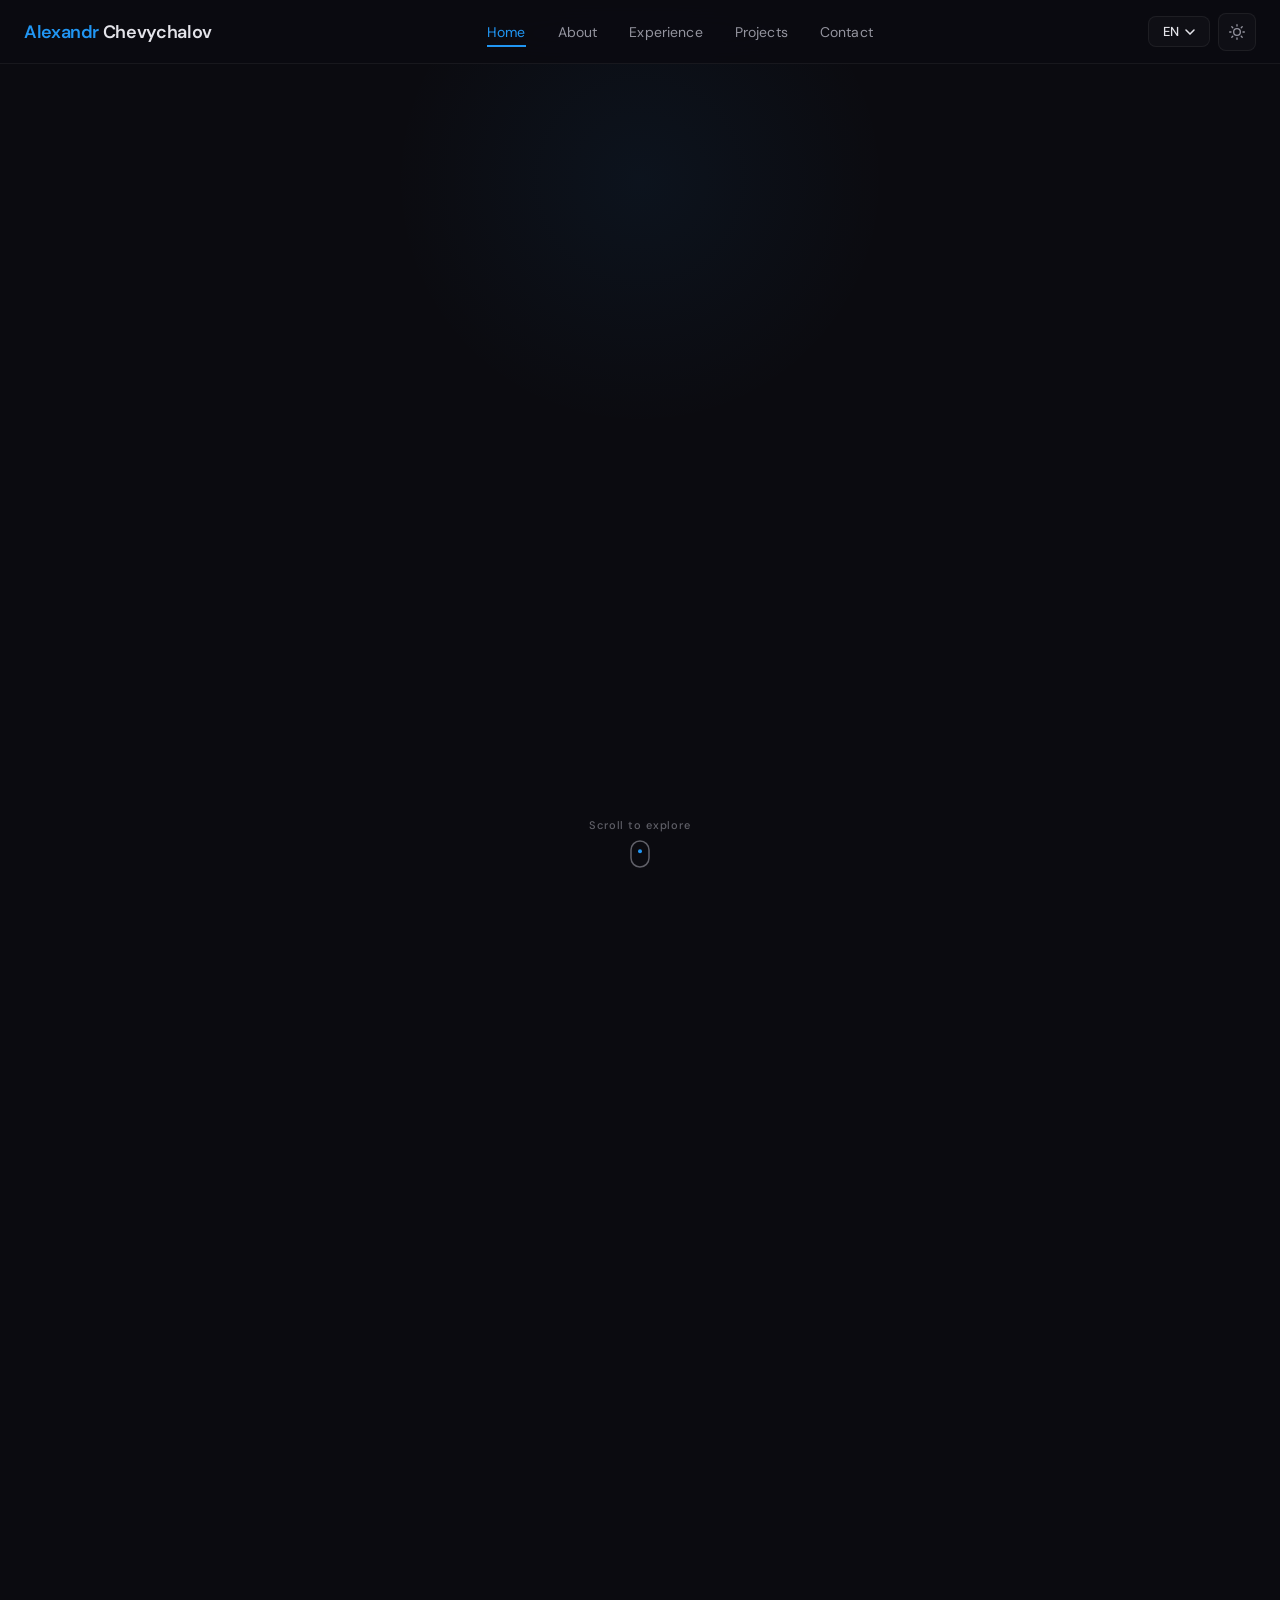
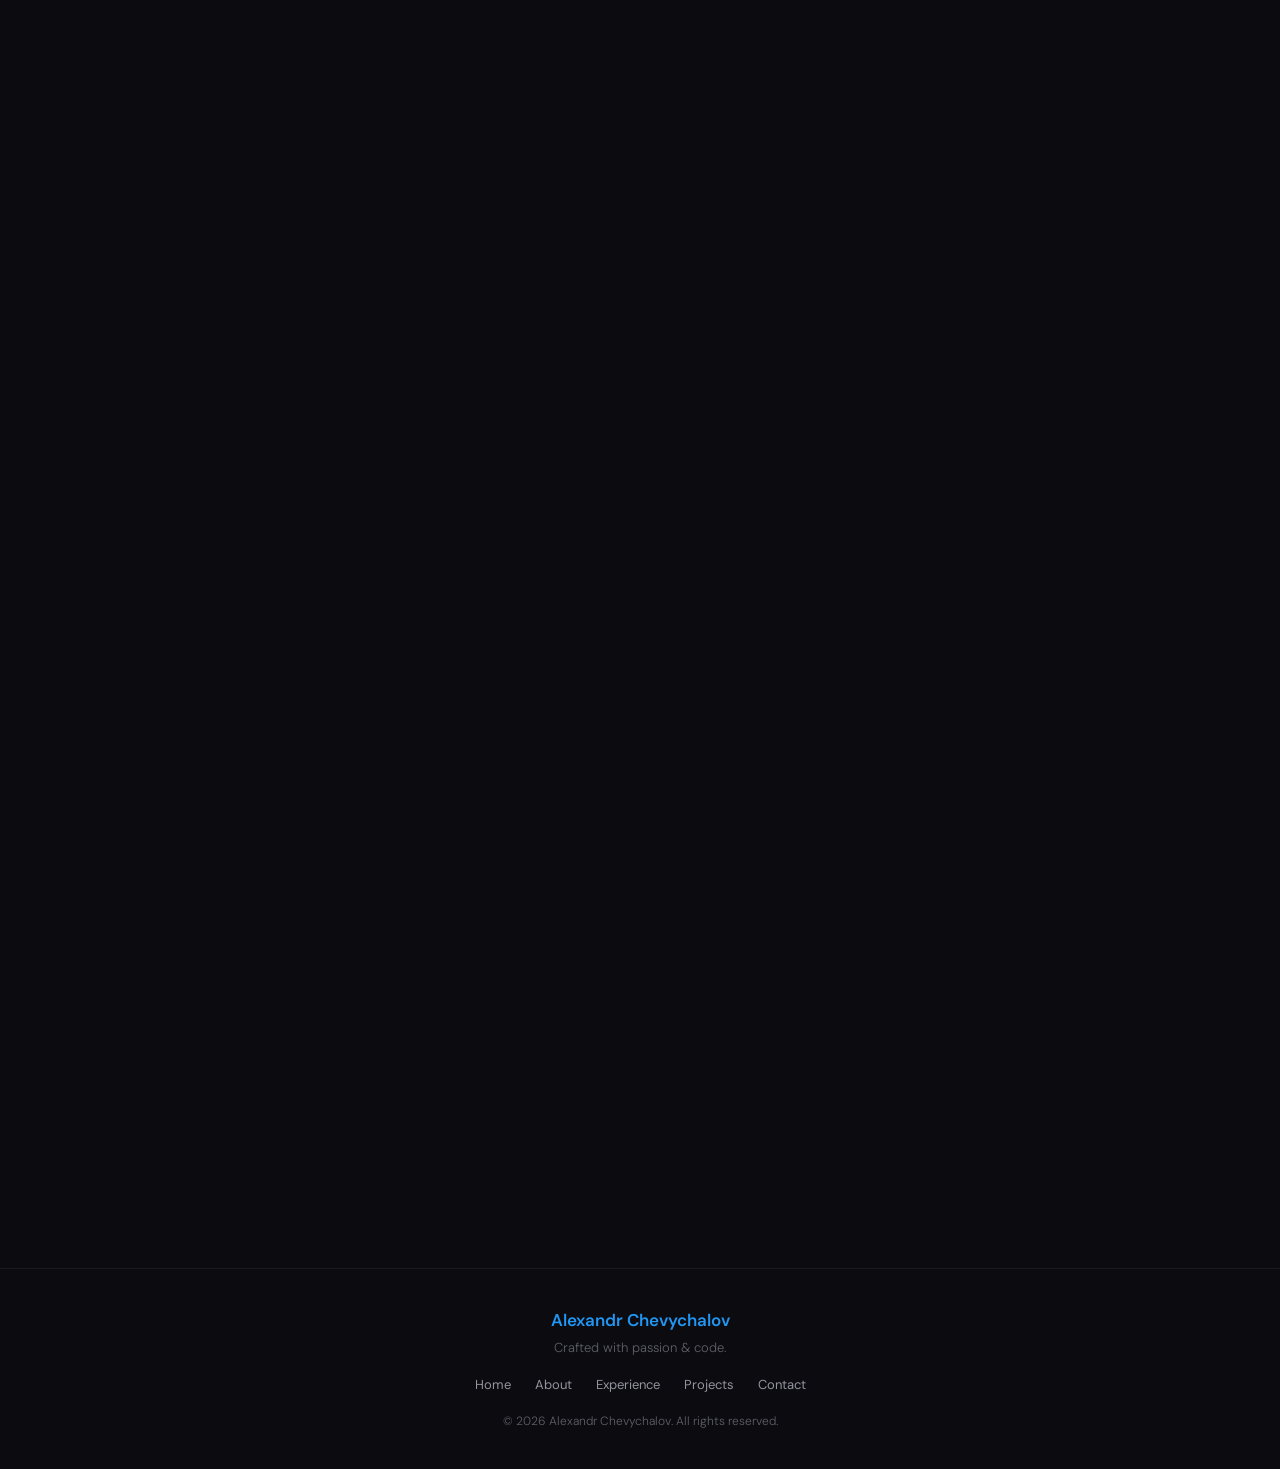
==== commit f6ede73c: "Fix profile photo path" ====
--- a/index.html
+++ b/index.html
@@ -1,4 +1,4 @@
-<!DOCTYPE html><html lang="en" class="geist_a71539c9-module__T19VSG__variable geist_mono_8d43a2aa-module__8Li5zG__variable h-full antialiased"><head><meta charSet="utf-8"/><meta name="viewport" content="width=device-width, initial-scale=1"/><link rel="preload" href="/portfolio/_next/static/media/797e433ab948586e-s.p.0.q-h669a_dqa.woff2" as="font" crossorigin="" type="font/woff2"/><link rel="preload" href="/portfolio/_next/static/media/caa3a2e1cccd8315-s.p.16t1db8_9y2o~.woff2" as="font" crossorigin="" type="font/woff2"/><link rel="preload" as="image" href="https://retr0stack.github.io/portfolio/assets/my_photo.png"/><link rel="preload" as="image" href="https://encrypted-tbn0.gstatic.com/images?q=tbn:ANd9GcT3fciFV_Y72VKFo74utbGkzTZJ-LQiB74p1w&amp;s"/><link rel="preload" as="image" href="/projects/mini_search.png"/><link rel="preload" as="image" href="/projects/weather_app.png"/><link rel="preload" as="image" href="/projects/weather_event_bot.png"/><link rel="preload" as="image" href="/projects/task_manager.png"/><link rel="preload" as="image" href="/projects/plagiarism_checker.png"/><link rel="preload" as="image" href="/projects/sudoku_solver.png"/><link rel="stylesheet" href="/portfolio/_next/static/chunks/0g6ce-l0l9suw.css" data-precedence="next"/><link rel="preload" as="script" fetchPriority="low" href="/portfolio/_next/static/chunks/14w6c31lf_6vt.js"/><script src="/portfolio/_next/static/chunks/0wt6h6l.6kqm3.js" async=""></script><script src="/portfolio/_next/static/chunks/0u0jm2lp0x_3k.js" async=""></script><script src="/portfolio/_next/static/chunks/turbopack-0ru82-5t~nxuu.js" async=""></script><script src="/portfolio/_next/static/chunks/01alxlagb8xl3.js" async=""></script><script src="/portfolio/_next/static/chunks/0xgypsrw3t72o.js" async=""></script><meta name="next-size-adjust" content=""/><title>Create Next App</title><meta name="description" content="Generated by create next app"/><link rel="icon" href="/portfolio/favicon.ico?favicon.0x3dzn~oxb6tn.ico" sizes="256x256" type="image/x-icon"/><script src="/portfolio/_next/static/chunks/03~yq9q893hmn.js" noModule=""></script></head><body class="min-h-full flex flex-col"><div hidden=""><!--$--><!--/$--></div><div style="--bg:#0b0b10;--bg2:#111117;--bg3:#18181f;--text:#e4e4ea;--text2:#94949f;--textM:#606068;--accent:#2196f3;--accentGlow:rgba(33,150,243,0.12);--border:rgba(255,255,255,0.06);--cardBg:rgba(255,255,255,0.025);--cardBorder:rgba(255,255,255,0.07);--cardHover:rgba(255,255,255,0.05);--navBg:rgba(11,11,16,0.88);--shadow:rgba(0,0,0,0.35);--gStart:#2196f3;--gEnd:#42a5f5;background:#0b0b10;color:#e4e4ea;font-family:&#x27;DM Sans&#x27;, &#x27;Helvetica Neue&#x27;, Helvetica, Arial, sans-serif;min-height:100vh;transition:background 0.5s, color 0.5s;overflow-x:hidden"><style>
+<!DOCTYPE html><html lang="en" class="geist_a71539c9-module__T19VSG__variable geist_mono_8d43a2aa-module__8Li5zG__variable h-full antialiased"><head><meta charSet="utf-8"/><meta name="viewport" content="width=device-width, initial-scale=1"/><link rel="preload" href="/portfolio/_next/static/media/797e433ab948586e-s.p.0.q-h669a_dqa.woff2" as="font" crossorigin="" type="font/woff2"/><link rel="preload" href="/portfolio/_next/static/media/caa3a2e1cccd8315-s.p.16t1db8_9y2o~.woff2" as="font" crossorigin="" type="font/woff2"/><link rel="preload" as="image" href="/portfolio/my-photo.jpg"/><link rel="preload" as="image" href="https://encrypted-tbn0.gstatic.com/images?q=tbn:ANd9GcT3fciFV_Y72VKFo74utbGkzTZJ-LQiB74p1w&amp;s"/><link rel="preload" as="image" href="/portfolio/projects/mini_search.png"/><link rel="preload" as="image" href="/portfolio/projects/weather_app.png"/><link rel="preload" as="image" href="/portfolio/projects/weather_event_bot.png"/><link rel="preload" as="image" href="/portfolio/projects/task_manager.png"/><link rel="preload" as="image" href="/portfolio/projects/plagiarism_checker.png"/><link rel="preload" as="image" href="/portfolio/projects/sudoku_solver.png"/><link rel="stylesheet" href="/portfolio/_next/static/chunks/0g6ce-l0l9suw.css" data-precedence="next"/><link rel="preload" as="script" fetchPriority="low" href="/portfolio/_next/static/chunks/14w6c31lf_6vt.js"/><script src="/portfolio/_next/static/chunks/0wt6h6l.6kqm3.js" async=""></script><script src="/portfolio/_next/static/chunks/0u0jm2lp0x_3k.js" async=""></script><script src="/portfolio/_next/static/chunks/turbopack-0ru82-5t~nxuu.js" async=""></script><script src="/portfolio/_next/static/chunks/01alxlagb8xl3.js" async=""></script><script src="/portfolio/_next/static/chunks/14ovu_9v_9b5..js" async=""></script><meta name="next-size-adjust" content=""/><title>Create Next App</title><meta name="description" content="Generated by create next app"/><link rel="icon" href="/portfolio/favicon.ico?favicon.0x3dzn~oxb6tn.ico" sizes="256x256" type="image/x-icon"/><script src="/portfolio/_next/static/chunks/03~yq9q893hmn.js" noModule=""></script></head><body class="min-h-full flex flex-col"><div hidden=""><!--$--><!--/$--></div><div style="--bg:#0b0b10;--bg2:#111117;--bg3:#18181f;--text:#e4e4ea;--text2:#94949f;--textM:#606068;--accent:#2196f3;--accentGlow:rgba(33,150,243,0.12);--border:rgba(255,255,255,0.06);--cardBg:rgba(255,255,255,0.025);--cardBorder:rgba(255,255,255,0.07);--cardHover:rgba(255,255,255,0.05);--navBg:rgba(11,11,16,0.88);--shadow:rgba(0,0,0,0.35);--gStart:#2196f3;--gEnd:#42a5f5;background:#0b0b10;color:#e4e4ea;font-family:&#x27;DM Sans&#x27;, &#x27;Helvetica Neue&#x27;, Helvetica, Arial, sans-serif;min-height:100vh;transition:background 0.5s, color 0.5s;overflow-x:hidden"><style>
   @import url('https://fonts.googleapis.com/css2?family=DM+Sans:wght@300;400;500;600;700&family=DM+Mono:wght@400;500&display=swap');
 
   *, *::before, *::after { box-sizing: border-box; margin: 0; padding: 0; }
@@ -85,4 +85,4 @@
     .mobile-toggle { display: none !important; }
     .mobile-menu { display: none !important; }
   }
-</style><nav style="position:fixed;top:0;left:0;right:0;z-index:1000;background:var(--navBg);backdrop-filter:blur(20px) saturate(180%);border-bottom:1px solid var(--border);padding:0 24px;height:64px;display:flex;align-items:center;justify-content:space-between;transition:all 0.3s"><div style="font-weight:600;font-size:18px;letter-spacing:-0.02em;cursor:pointer"><span style="color:var(--accent)">Alexandr</span><span> Chevychalov</span></div><div class="desktop-nav" style="display:flex;align-items:center;gap:32px"><span class="nav-link active" style="color:var(--accent)">Home</span><span class="nav-link " style="color:var(--text2)">About</span><span class="nav-link " style="color:var(--text2)">Experience</span><span class="nav-link " style="color:var(--text2)">Projects</span><span class="nav-link " style="color:var(--text2)">Contact</span></div><div style="display:flex;align-items:center;gap:8px"><div style="position:relative"><button style="background:var(--cardBg);border:1px solid var(--border);border-radius:8px;padding:6px 14px;cursor:pointer;font-size:13px;color:var(--text);display:flex;align-items:center;gap:6px;font-family:inherit;font-weight:500">EN<svg width="10" height="6" viewBox="0 0 10 6" fill="none"><path d="M1 1l4 4 4-4" stroke="currentColor" stroke-width="1.5" stroke-linecap="round"></path></svg></button></div><button style="background:var(--cardBg);border:1px solid var(--border);border-radius:8px;width:38px;height:38px;cursor:pointer;display:flex;align-items:center;justify-content:center;color:var(--text2);transition:all 0.3s;font-size:15px"><svg width="16" height="16" viewBox="0 0 24 24" fill="none" stroke="currentColor" stroke-width="2" stroke-linecap="round"><circle cx="12" cy="12" r="5"></circle><path d="M12 1v2M12 21v2M4.22 4.22l1.42 1.42M18.36 18.36l1.42 1.42M1 12h2M21 12h2M4.22 19.78l1.42-1.42M18.36 5.64l1.42-1.42"></path></svg></button><button class="mobile-toggle" style="background:none;border:none;cursor:pointer;padding:8px;display:none;flex-direction:column;gap:5px"><span class="hamburger-line"></span><span class="hamburger-line"></span><span class="hamburger-line"></span></button></div></nav><section id="home" style="min-height:100vh;display:flex;flex-direction:column;align-items:center;justify-content:center;position:relative;padding:120px 24px 80px;text-align:center;overflow:hidden"><div style="position:absolute;inset:0;overflow:hidden;pointer-events:none;z-index:0"></div><div style="position:absolute;top:20%;left:50%;transform:translate(-50%, -50%);width:500px;height:500px;border-radius:50%;background:radial-gradient(circle, rgba(33,150,243,0.06) 0%, transparent 70%);pointer-events:none;z-index:0"></div><div style="position:relative;z-index:1"><div class="" style="opacity:0;transform:translateY(40px);transition:opacity 0.7s cubic-bezier(0.16,1,0.3,1) 0.1s, transform 0.7s cubic-bezier(0.16,1,0.3,1) 0.1s"><h1 style="font-size:clamp(44px, 8vw, 82px);font-weight:700;line-height:1.1;letter-spacing:-0.03em;margin-bottom:12px">Hello World!</h1></div><div class="" style="opacity:0;transform:translateY(40px);transition:opacity 0.7s cubic-bezier(0.16,1,0.3,1) 0.2s, transform 0.7s cubic-bezier(0.16,1,0.3,1) 0.2s"><h2 style="font-size:clamp(30px, 5.5vw, 58px);font-weight:600;line-height:1.2;margin-bottom:24px;color:var(--accent);min-height:1.3em"><span>I am <span style="opacity:1;transition:opacity 0.1s;color:var(--accent)">|</span></span></h2></div><div class="" style="opacity:0;transform:translateY(40px);transition:opacity 0.7s cubic-bezier(0.16,1,0.3,1) 0.35s, transform 0.7s cubic-bezier(0.16,1,0.3,1) 0.35s"><p style="font-size:clamp(17px, 2.2vw, 22px);color:var(--text2);font-style:italic;font-weight:300;max-width:460px;margin:0 auto">Building, breaking, and learning through code.</p></div></div><div style="position:absolute;bottom:32px;left:0;right:0;display:flex;flex-direction:column;align-items:center;gap:8px;animation:scrollBounce 2s ease-in-out infinite"><span style="font-size:11px;color:var(--textM);letter-spacing:0.08em;font-weight:500">Scroll to explore</span><svg width="20" height="28" viewBox="0 0 20 28" fill="none"><rect x="1" y="1" width="18" height="26" rx="9" stroke="var(--textM)" stroke-width="1.5"></rect><circle cx="10" cy="9" r="2" fill="var(--accent)"><animate attributeName="cy" values="9;16;9" dur="2s" repeatCount="indefinite"></animate></circle></svg></div></section><section id="about" style="padding:100px 24px;max-width:1100px;margin:0 auto"><div class="" style="opacity:0;transform:translateY(40px);transition:opacity 0.7s cubic-bezier(0.16,1,0.3,1) 0s, transform 0.7s cubic-bezier(0.16,1,0.3,1) 0s"><div style="text-align:center;margin-bottom:56px"><h2 style="font-size:clamp(28px, 4vw, 40px);font-weight:700;letter-spacing:-0.02em">About Me</h2><div style="width:40px;height:2px;background:var(--accent);border-radius:2px;margin:14px auto 0"></div></div></div><div class="" style="opacity:0;transform:translateY(40px);transition:opacity 0.7s cubic-bezier(0.16,1,0.3,1) 0.1s, transform 0.7s cubic-bezier(0.16,1,0.3,1) 0.1s"><div class="about-grid" style="display:flex;gap:48px;align-items:flex-start"><div class="about-photo" style="width:480px;height:580px;border-radius:20px;overflow:hidden;border:2px solid var(--cardBorder);flex-shrink:0;background:var(--cardBg);display:flex;align-items:center;justify-content:center;box-shadow:0 16px 32px var(--shadow)"><img src="https://retr0stack.github.io/portfolio/assets/my_photo.png" alt="Alexandr" style="width:100%;height:100%;object-fit:cover"/></div><div class="about-right" style="flex:1;min-width:320px"><p style="font-size:15px;line-height:1.8;color:var(--text2);font-weight:300;margin-bottom:28px">Software Engineering student who builds real products and cares about speed. Created a BM25-powered search engine (1,000 files / 50MB indexed in 2.3s) and full-stack React/Node apps with API caching and responsive UI. Seeking a software engineering internship to contribute quickly and grow with a strong team.</p><div style="display:flex;gap:8px;flex-wrap:wrap;margin-bottom:24px"><button class="tab-btn active">Skills</button><button class="tab-btn ">Education</button><button class="tab-btn ">Languages</button><button class="tab-btn ">Certifications</button></div><div style="background:var(--cardBg);border:1px solid var(--cardBorder);border-radius:16px;padding:28px 24px;min-height:180px;backdrop-filter:blur(10px);transition:all 0.3s"><div style="animation:fadeInUp 0.4s ease"><div style="margin-bottom:20px"><h4 style="font-size:12px;font-weight:600;color:var(--accent);letter-spacing:0.06em;text-transform:uppercase;margin-bottom:10px">Programming Languages</h4><div style="display:flex;flex-wrap:wrap;gap:6px"><span class="skill-pill">Python</span><span class="skill-pill">C++</span><span class="skill-pill">Java</span><span class="skill-pill">JavaScript</span><span class="skill-pill">TypeScript</span></div></div><div style="margin-bottom:20px"><h4 style="font-size:12px;font-weight:600;color:var(--accent);letter-spacing:0.06em;text-transform:uppercase;margin-bottom:10px">Backend</h4><div style="display:flex;flex-wrap:wrap;gap:6px"><span class="skill-pill">Node.js</span><span class="skill-pill">Express.js</span><span class="skill-pill">REST APIs</span></div></div><div style="margin-bottom:20px"><h4 style="font-size:12px;font-weight:600;color:var(--accent);letter-spacing:0.06em;text-transform:uppercase;margin-bottom:10px">Frontend</h4><div style="display:flex;flex-wrap:wrap;gap:6px"><span class="skill-pill">Next.js</span><span class="skill-pill">React.js</span></div></div><div style="margin-bottom:20px"><h4 style="font-size:12px;font-weight:600;color:var(--accent);letter-spacing:0.06em;text-transform:uppercase;margin-bottom:10px">Databases</h4><div style="display:flex;flex-wrap:wrap;gap:6px"><span class="skill-pill">PostgreSQL</span></div></div><div style="margin-bottom:20px"><h4 style="font-size:12px;font-weight:600;color:var(--accent);letter-spacing:0.06em;text-transform:uppercase;margin-bottom:10px">Core CS / Engineering</h4><div style="display:flex;flex-wrap:wrap;gap:6px"><span class="skill-pill">Data Structures &amp; Algorithms</span><span class="skill-pill">Object-Oriented Programming</span></div></div></div></div></div></div></div></section><section id="experience" style="padding:100px 24px;max-width:900px;margin:0 auto"><div class="" style="opacity:0;transform:translateY(40px);transition:opacity 0.7s cubic-bezier(0.16,1,0.3,1) 0s, transform 0.7s cubic-bezier(0.16,1,0.3,1) 0s"><div style="text-align:center;margin-bottom:60px"><h2 style="font-size:clamp(28px, 4vw, 40px);font-weight:700;letter-spacing:-0.02em">Experience</h2><div style="width:40px;height:2px;background:var(--accent);border-radius:2px;margin:14px auto 0"></div></div></div><div class="" style="opacity:0;transform:translateY(40px);transition:opacity 0.7s cubic-bezier(0.16,1,0.3,1) 0.15s, transform 0.7s cubic-bezier(0.16,1,0.3,1) 0.15s"><div style="display:flex;gap:32px;position:relative"><div style="width:2px;background:linear-gradient(180deg, var(--gStart), var(--gEnd));border-radius:2px;flex-shrink:0;min-height:100%;position:relative"><div style="position:absolute;top:0;left:50%;transform:translateX(-50%);width:12px;height:12px;border-radius:50%;background:var(--accent);border:3px solid var(--bg);box-shadow:0 0 0 2px var(--accent), 0 0 16px rgba(33,150,243,0.25)"></div></div><div class="card-hover" style="flex:1;background:var(--cardBg);border:1px solid var(--cardBorder);border-radius:16px;padding:28px 24px;backdrop-filter:blur(10px)"><div style="display:flex;align-items:center;gap:16px;margin-bottom:20px;flex-wrap:wrap"><div style="width:48px;height:48px;border-radius:12px;display:flex;align-items:center;justify-content:center;background:var(--accentGlow);border:1px solid var(--cardBorder);overflow:hidden"><img src="https://encrypted-tbn0.gstatic.com/images?q=tbn:ANd9GcT3fciFV_Y72VKFo74utbGkzTZJ-LQiB74p1w&amp;s" alt="BI Group" style="width:100%;height:100%;object-fit:contain;border-radius:12px;padding:4px"/></div><div style="flex:1"><h3 style="font-size:18px;font-weight:600;margin-bottom:2px">Website Content Manager</h3><p style="font-size:14px;color:var(--accent);font-weight:500">BI Group</p></div><div style="padding:5px 12px;border-radius:8px;background:var(--accentGlow);font-size:12px;font-weight:600;color:var(--accent);white-space:nowrap">February 2026 – Present</div></div><p style="font-size:13px;color:var(--textM);margin-bottom:16px">Kazakhstan, Astana</p><div style="display:flex;flex-direction:column;gap:10px"><div style="display:flex;gap:12px;align-items:flex-start"><div style="width:5px;height:5px;border-radius:50%;background:var(--accent);margin-top:8px;flex-shrink:0"></div><p style="font-size:14px;line-height:1.7;color:var(--text2);font-weight:300">Managed and maintained website content in Strapi CMS, ensuring formatting and content quality across pages.</p></div><div style="display:flex;gap:12px;align-items:flex-start"><div style="width:5px;height:5px;border-radius:50%;background:var(--accent);margin-top:8px;flex-shrink:0"></div><p style="font-size:14px;line-height:1.7;color:var(--text2);font-weight:300">Coordinated with developers and designers to implement content updates and publish changes reliably.</p></div><div style="display:flex;gap:12px;align-items:flex-start"><div style="width:5px;height:5px;border-radius:50%;background:var(--accent);margin-top:8px;flex-shrink:0"></div><p style="font-size:14px;line-height:1.7;color:var(--text2);font-weight:300">Optimized media assets (compression, sizing, formatting) and improved page layouts to support faster load times and better UX.</p></div></div></div></div></div></section><section id="projects" style="padding:100px 24px;max-width:1100px;margin:0 auto"><div class="" style="opacity:0;transform:translateY(40px);transition:opacity 0.7s cubic-bezier(0.16,1,0.3,1) 0s, transform 0.7s cubic-bezier(0.16,1,0.3,1) 0s"><div style="text-align:center;margin-bottom:20px"><h2 style="font-size:clamp(28px, 4vw, 40px);font-weight:700;letter-spacing:-0.02em">Projects</h2><div style="width:40px;height:2px;background:var(--accent);border-radius:2px;margin:14px auto 0"></div></div><p style="text-align:center;color:var(--text2);font-size:15px;font-weight:300;max-width:560px;margin:0 auto 40px">These projects reflect my skills and experience by demonstrating real examples of my work.</p></div><div class="" style="opacity:0;transform:translateY(40px);transition:opacity 0.7s cubic-bezier(0.16,1,0.3,1) 0.1s, transform 0.7s cubic-bezier(0.16,1,0.3,1) 0.1s"><div style="display:flex;gap:8px;justify-content:center;margin-bottom:40px;flex-wrap:wrap"><button class="tab-btn active" style="padding:8px 20px;font-size:13px">All</button><button class="tab-btn " style="padding:8px 20px;font-size:13px">Backend</button><button class="tab-btn " style="padding:8px 20px;font-size:13px">Full-Stack</button></div></div><div style="display:grid;grid-template-columns:repeat(auto-fill, minmax(320px, 1fr));gap:20px"><div class="" style="opacity:0;transform:translateY(40px);transition:opacity 0.7s cubic-bezier(0.16,1,0.3,1) 0s, transform 0.7s cubic-bezier(0.16,1,0.3,1) 0s"><div class="card-hover" style="background:var(--cardBg);border:1px solid var(--cardBorder);border-radius:16px;overflow:hidden;backdrop-filter:blur(10px);height:100%;display:flex;flex-direction:column"><div style="height:180px;background:linear-gradient(135deg, #2196f312, #2196f306);display:flex;align-items:center;justify-content:center;border-bottom:1px solid var(--border);position:relative;overflow:hidden"><img src="/projects/mini_search.png" alt="Mini-Search Engine" style="width:100%;height:100%;object-fit:cover"/></div><div style="padding:20px 22px;flex:1;display:flex;flex-direction:column"><h3 style="font-size:17px;font-weight:600;margin-bottom:12px">Mini-Search Engine</h3><div style="display:flex;flex-direction:column;gap:8px;margin-bottom:16px;flex:1"><div style="display:flex;gap:10px;align-items:flex-start"><span style="color:#2196f3;font-size:8px;margin-top:6px;flex-shrink:0">●</span><span style="font-size:13px;line-height:1.6;color:var(--text2);font-weight:300">Indexed 1,000 text files (50 MB) in 2.3s (~435 files/s) with serialized index for fast reuse.</span></div><div style="display:flex;gap:10px;align-items:flex-start"><span style="color:#2196f3;font-size:8px;margin-top:6px;flex-shrink:0">●</span><span style="font-size:13px;line-height:1.6;color:var(--text2);font-weight:300">Implemented BM25 probabilistic ranking function to score document relevance.</span></div><div style="display:flex;gap:10px;align-items:flex-start"><span style="color:#2196f3;font-size:8px;margin-top:6px;flex-shrink:0">●</span><span style="font-size:13px;line-height:1.6;color:var(--text2);font-weight:300">Built custom data structures and algorithms for indexing and query-time scoring.</span></div></div><div style="display:flex;flex-wrap:wrap;gap:6px;margin-bottom:16px"><span class="tag">Python</span><span class="tag">Algorithms</span><span class="tag">BM25</span></div><a href="https://github.com/retr0stack/mini-search" target="_blank" rel="noopener noreferrer" style="display:inline-flex;align-items:center;gap:8px;font-size:13px;font-weight:600;color:var(--accent);text-decoration:none;transition:gap 0.3s">View Code<svg width="14" height="14" viewBox="0 0 14 14" fill="none"><path d="M1 13L13 1M13 1H3M13 1v10" stroke="currentColor" stroke-width="1.5" stroke-linecap="round" stroke-linejoin="round"></path></svg></a></div></div></div><div class="" style="opacity:0;transform:translateY(40px);transition:opacity 0.7s cubic-bezier(0.16,1,0.3,1) 0.08s, transform 0.7s cubic-bezier(0.16,1,0.3,1) 0.08s"><div class="card-hover" style="background:var(--cardBg);border:1px solid var(--cardBorder);border-radius:16px;overflow:hidden;backdrop-filter:blur(10px);height:100%;display:flex;flex-direction:column"><div style="height:180px;background:linear-gradient(135deg, #42a5f512, #42a5f506);display:flex;align-items:center;justify-content:center;border-bottom:1px solid var(--border);position:relative;overflow:hidden"><img src="/projects/weather_app.png" alt="Weather App" style="width:100%;height:100%;object-fit:cover"/></div><div style="padding:20px 22px;flex:1;display:flex;flex-direction:column"><h3 style="font-size:17px;font-weight:600;margin-bottom:12px">Weather App</h3><div style="display:flex;flex-direction:column;gap:8px;margin-bottom:16px;flex:1"><div style="display:flex;gap:10px;align-items:flex-start"><span style="color:#42a5f5;font-size:8px;margin-top:6px;flex-shrink:0">●</span><span style="font-size:13px;line-height:1.6;color:var(--text2);font-weight:300">React frontend + Node.js/Express backend for weather search and display.</span></div><div style="display:flex;gap:10px;align-items:flex-start"><span style="color:#42a5f5;font-size:8px;margin-top:6px;flex-shrink:0">●</span><span style="font-size:13px;line-height:1.6;color:var(--text2);font-weight:300">Backend caching keeping OpenWeatherMap requests under 200ms on average.</span></div><div style="display:flex;gap:10px;align-items:flex-start"><span style="color:#42a5f5;font-size:8px;margin-top:6px;flex-shrink:0">●</span><span style="font-size:13px;line-height:1.6;color:var(--text2);font-weight:300">Supports 10,000+ locations with responsive UI and automatic geolocation.</span></div></div><div style="display:flex;flex-wrap:wrap;gap:6px;margin-bottom:16px"><span class="tag">Python</span><span class="tag">Express</span><span class="tag">API</span></div><a href="https://github.com/retr0stack/weather-app" target="_blank" rel="noopener noreferrer" style="display:inline-flex;align-items:center;gap:8px;font-size:13px;font-weight:600;color:var(--accent);text-decoration:none;transition:gap 0.3s">View Code<svg width="14" height="14" viewBox="0 0 14 14" fill="none"><path d="M1 13L13 1M13 1H3M13 1v10" stroke="currentColor" stroke-width="1.5" stroke-linecap="round" stroke-linejoin="round"></path></svg></a></div></div></div><div class="" style="opacity:0;transform:translateY(40px);transition:opacity 0.7s cubic-bezier(0.16,1,0.3,1) 0.16s, transform 0.7s cubic-bezier(0.16,1,0.3,1) 0.16s"><div class="card-hover" style="background:var(--cardBg);border:1px solid var(--cardBorder);border-radius:16px;overflow:hidden;backdrop-filter:blur(10px);height:100%;display:flex;flex-direction:column"><div style="height:180px;background:linear-gradient(135deg, #1e88e512, #1e88e506);display:flex;align-items:center;justify-content:center;border-bottom:1px solid var(--border);position:relative;overflow:hidden"><img src="/projects/weather_event_bot.png" alt="Weather Event Bot" style="width:100%;height:100%;object-fit:cover"/></div><div style="padding:20px 22px;flex:1;display:flex;flex-direction:column"><h3 style="font-size:17px;font-weight:600;margin-bottom:12px">Weather Event Bot</h3><div style="display:flex;flex-direction:column;gap:8px;margin-bottom:16px;flex:1"><div style="display:flex;gap:10px;align-items:flex-start"><span style="color:#1e88e5;font-size:8px;margin-top:6px;flex-shrink:0">●</span><span style="font-size:13px;line-height:1.6;color:var(--text2);font-weight:300">Integrated Telegram Bot API with OpenWeatherMap for weather-based updates via chat.</span></div><div style="display:flex;gap:10px;align-items:flex-start"><span style="color:#1e88e5;font-size:8px;margin-top:6px;flex-shrink:0">●</span><span style="font-size:13px;line-height:1.6;color:var(--text2);font-weight:300">Tested with 10+ users with iterative feedback improvements.</span></div><div style="display:flex;gap:10px;align-items:flex-start"><span style="color:#1e88e5;font-size:8px;margin-top:6px;flex-shrink:0">●</span><span style="font-size:13px;line-height:1.6;color:var(--text2);font-weight:300">Implemented bilingual localization (EN/RU).</span></div></div><div style="display:flex;flex-wrap:wrap;gap:6px;margin-bottom:16px"><span class="tag">Python</span><span class="tag">Telegram API</span><span class="tag">OpenWeatherMap</span></div><a href="https://github.com/retr0stack/weather-event-bot" target="_blank" rel="noopener noreferrer" style="display:inline-flex;align-items:center;gap:8px;font-size:13px;font-weight:600;color:var(--accent);text-decoration:none;transition:gap 0.3s">View Code<svg width="14" height="14" viewBox="0 0 14 14" fill="none"><path d="M1 13L13 1M13 1H3M13 1v10" stroke="currentColor" stroke-width="1.5" stroke-linecap="round" stroke-linejoin="round"></path></svg></a></div></div></div><div class="" style="opacity:0;transform:translateY(40px);transition:opacity 0.7s cubic-bezier(0.16,1,0.3,1) 0.24s, transform 0.7s cubic-bezier(0.16,1,0.3,1) 0.24s"><div class="card-hover" style="background:var(--cardBg);border:1px solid var(--cardBorder);border-radius:16px;overflow:hidden;backdrop-filter:blur(10px);height:100%;display:flex;flex-direction:column"><div style="height:180px;background:linear-gradient(135deg, #1976d212, #1976d206);display:flex;align-items:center;justify-content:center;border-bottom:1px solid var(--border);position:relative;overflow:hidden"><img src="/projects/task_manager.png" alt="Task Manager" style="width:100%;height:100%;object-fit:cover"/></div><div style="padding:20px 22px;flex:1;display:flex;flex-direction:column"><h3 style="font-size:17px;font-weight:600;margin-bottom:12px">Task Manager</h3><div style="display:flex;flex-direction:column;gap:8px;margin-bottom:16px;flex:1"><div style="display:flex;gap:10px;align-items:flex-start"><span style="color:#1976d2;font-size:8px;margin-top:6px;flex-shrink:0">●</span><span style="font-size:13px;line-height:1.6;color:var(--text2);font-weight:300">OOP-based CLI productivity tool supporting 100+ daily tasks.</span></div></div><div style="display:flex;flex-wrap:wrap;gap:6px;margin-bottom:16px"><span class="tag">Python</span><span class="tag">OOP</span></div><a href="https://github.com/retr0stack/task-manager-cli" target="_blank" rel="noopener noreferrer" style="display:inline-flex;align-items:center;gap:8px;font-size:13px;font-weight:600;color:var(--accent);text-decoration:none;transition:gap 0.3s">View Code<svg width="14" height="14" viewBox="0 0 14 14" fill="none"><path d="M1 13L13 1M13 1H3M13 1v10" stroke="currentColor" stroke-width="1.5" stroke-linecap="round" stroke-linejoin="round"></path></svg></a></div></div></div><div class="" style="opacity:0;transform:translateY(40px);transition:opacity 0.7s cubic-bezier(0.16,1,0.3,1) 0.32s, transform 0.7s cubic-bezier(0.16,1,0.3,1) 0.32s"><div class="card-hover" style="background:var(--cardBg);border:1px solid var(--cardBorder);border-radius:16px;overflow:hidden;backdrop-filter:blur(10px);height:100%;display:flex;flex-direction:column"><div style="height:180px;background:linear-gradient(135deg, #1565c012, #1565c006);display:flex;align-items:center;justify-content:center;border-bottom:1px solid var(--border);position:relative;overflow:hidden"><img src="/projects/plagiarism_checker.png" alt="Plagiarism Checker" style="width:100%;height:100%;object-fit:cover"/></div><div style="padding:20px 22px;flex:1;display:flex;flex-direction:column"><h3 style="font-size:17px;font-weight:600;margin-bottom:12px">Plagiarism Checker</h3><div style="display:flex;flex-direction:column;gap:8px;margin-bottom:16px;flex:1"><div style="display:flex;gap:10px;align-items:flex-start"><span style="color:#1565c0;font-size:8px;margin-top:6px;flex-shrink:0">●</span><span style="font-size:13px;line-height:1.6;color:var(--text2);font-weight:300">Computed pairwise comparisons between uploaded documents with similarity scores.</span></div></div><div style="display:flex;flex-wrap:wrap;gap:6px;margin-bottom:16px"><span class="tag">Python</span><span class="tag">NLP</span><span class="tag">Web</span></div><a href="https://github.com/retr0stack/plagiarism-checker-web" target="_blank" rel="noopener noreferrer" style="display:inline-flex;align-items:center;gap:8px;font-size:13px;font-weight:600;color:var(--accent);text-decoration:none;transition:gap 0.3s">View Code<svg width="14" height="14" viewBox="0 0 14 14" fill="none"><path d="M1 13L13 1M13 1H3M13 1v10" stroke="currentColor" stroke-width="1.5" stroke-linecap="round" stroke-linejoin="round"></path></svg></a></div></div></div><div class="" style="opacity:0;transform:translateY(40px);transition:opacity 0.7s cubic-bezier(0.16,1,0.3,1) 0.4s, transform 0.7s cubic-bezier(0.16,1,0.3,1) 0.4s"><div class="card-hover" style="background:var(--cardBg);border:1px solid var(--cardBorder);border-radius:16px;overflow:hidden;backdrop-filter:blur(10px);height:100%;display:flex;flex-direction:column"><div style="height:180px;background:linear-gradient(135deg, #0d47a112, #0d47a106);display:flex;align-items:center;justify-content:center;border-bottom:1px solid var(--border);position:relative;overflow:hidden"><img src="/projects/sudoku_solver.png" alt="Sudoku Solver" style="width:100%;height:100%;object-fit:cover"/></div><div style="padding:20px 22px;flex:1;display:flex;flex-direction:column"><h3 style="font-size:17px;font-weight:600;margin-bottom:12px">Sudoku Solver</h3><div style="display:flex;flex-direction:column;gap:8px;margin-bottom:16px;flex:1"><div style="display:flex;gap:10px;align-items:flex-start"><span style="color:#0d47a1;font-size:8px;margin-top:6px;flex-shrink:0">●</span><span style="font-size:13px;line-height:1.6;color:var(--text2);font-weight:300">Solved standard 9×9 Sudoku puzzles in under 10ms per puzzle on average.</span></div></div><div style="display:flex;flex-wrap:wrap;gap:6px;margin-bottom:16px"><span class="tag">Python</span><span class="tag">Algorithms</span><span class="tag">Backtracking</span></div><a href="https://github.com/retr0stack/sudoku-solver" target="_blank" rel="noopener noreferrer" style="display:inline-flex;align-items:center;gap:8px;font-size:13px;font-weight:600;color:var(--accent);text-decoration:none;transition:gap 0.3s">View Code<svg width="14" height="14" viewBox="0 0 14 14" fill="none"><path d="M1 13L13 1M13 1H3M13 1v10" stroke="currentColor" stroke-width="1.5" stroke-linecap="round" stroke-linejoin="round"></path></svg></a></div></div></div></div></section><section id="contact" style="padding:100px 24px 80px;max-width:900px;margin:0 auto"><div class="" style="opacity:0;transform:translateY(40px);transition:opacity 0.7s cubic-bezier(0.16,1,0.3,1) 0s, transform 0.7s cubic-bezier(0.16,1,0.3,1) 0s"><div style="text-align:center;margin-bottom:48px"><h2 style="font-size:clamp(28px, 4vw, 40px);font-weight:700;letter-spacing:-0.02em">Let&#x27;s Connect</h2><div style="width:40px;height:2px;background:var(--accent);border-radius:2px;margin:14px auto 0"></div><p style="color:var(--text2);font-size:15px;font-weight:300;max-width:500px;margin:20px auto 0;line-height:1.7">At the moment, I am looking for a software engineering internship where I can quickly contribute, grow through real-world tasks, and turn a strong technical foundation into tangible results. Feel free to reach out!</p></div></div><div class="" style="opacity:0;transform:translateY(40px);transition:opacity 0.7s cubic-bezier(0.16,1,0.3,1) 0.15s, transform 0.7s cubic-bezier(0.16,1,0.3,1) 0.15s"><div style="display:grid;grid-template-columns:repeat(auto-fit, minmax(260px, 1fr));gap:16px;margin-bottom:40px"><div class="card-hover" style="background:var(--cardBg);border:1px solid var(--cardBorder);border-radius:14px;padding:22px 20px;cursor:pointer;backdrop-filter:blur(10px);display:flex;align-items:center;gap:16px"><div style="width:44px;height:44px;border-radius:12px;display:flex;align-items:center;justify-content:center;background:var(--accentGlow);color:var(--accent)"><svg width="18" height="18" viewBox="0 0 24 24" fill="none" stroke="currentColor" stroke-width="2" stroke-linecap="round"><path d="M22 16.92v3a2 2 0 01-2.18 2 19.79 19.79 0 01-8.63-3.07 19.5 19.5 0 01-6-6 19.79 19.79 0 01-3.07-8.67A2 2 0 014.11 2h3a2 2 0 012 1.72c.127.96.361 1.903.7 2.81a2 2 0 01-.45 2.11L8.09 9.91a16 16 0 006 6l1.27-1.27a2 2 0 012.11-.45c.907.339 1.85.573 2.81.7A2 2 0 0122 16.92z"></path></svg></div><div style="flex:1"><p style="font-size:11px;color:var(--textM);margin-bottom:3px;font-weight:500;letter-spacing:0.04em;text-transform:uppercase">Phone</p><p style="font-size:14px;font-weight:500">+49 162 2175587</p></div><span style="font-size:11px;color:var(--accent);font-weight:600;opacity:0;transition:opacity 0.3s">Copied!</span></div><div class="card-hover" style="background:var(--cardBg);border:1px solid var(--cardBorder);border-radius:14px;padding:22px 20px;cursor:pointer;backdrop-filter:blur(10px);display:flex;align-items:center;gap:16px"><div style="width:44px;height:44px;border-radius:12px;display:flex;align-items:center;justify-content:center;background:var(--accentGlow);color:var(--accent)"><svg width="18" height="18" viewBox="0 0 24 24" fill="none" stroke="currentColor" stroke-width="2" stroke-linecap="round"><path d="M4 4h16c1.1 0 2 .9 2 2v12c0 1.1-.9 2-2 2H4c-1.1 0-2-.9-2-2V6c0-1.1.9-2 2-2z"></path><polyline points="22,6 12,13 2,6"></polyline></svg></div><div style="flex:1;min-width:0"><p style="font-size:11px;color:var(--textM);margin-bottom:3px;font-weight:500;letter-spacing:0.04em;text-transform:uppercase">Email</p><p style="font-size:14px;font-weight:500;overflow:hidden;text-overflow:ellipsis;white-space:nowrap">chevychalovalexandr@gmail.com</p></div><span style="font-size:11px;color:var(--accent);font-weight:600;opacity:0;transition:opacity 0.3s">Copied!</span></div></div></div><div class="" style="opacity:0;transform:translateY(40px);transition:opacity 0.7s cubic-bezier(0.16,1,0.3,1) 0.25s, transform 0.7s cubic-bezier(0.16,1,0.3,1) 0.25s"><div style="display:flex;justify-content:center;gap:12px;flex-wrap:wrap"><a href="https://www.linkedin.com/in/alexandr-chevychalov" target="_blank" rel="noopener noreferrer" class="social-icon" title="LinkedIn"><svg width="18" height="18" viewBox="0 0 24 24" fill="currentColor"><path d="M20.447 20.452h-3.554v-5.569c0-1.328-.027-3.037-1.852-3.037-1.853 0-2.136 1.445-2.136 2.939v5.667H9.351V9h3.414v1.561h.046c.477-.9 1.637-1.85 3.37-1.85 3.601 0 4.267 2.37 4.267 5.455v6.286zM5.337 7.433a2.062 2.062 0 01-2.063-2.065 2.064 2.064 0 112.063 2.065zm1.782 13.019H3.555V9h3.564v11.452zM22.225 0H1.771C.792 0 0 .774 0 1.729v20.542C0 23.227.792 24 1.771 24h20.451C23.2 24 24 23.227 24 22.271V1.729C24 .774 23.2 0 22.222 0h.003z"></path></svg></a><a href="https://github.com/retr0stack" target="_blank" rel="noopener noreferrer" class="social-icon" title="GitHub"><svg width="18" height="18" viewBox="0 0 24 24" fill="currentColor"><path d="M12 0C5.374 0 0 5.373 0 12c0 5.302 3.438 9.8 8.207 11.387.599.111.793-.261.793-.577v-2.234c-3.338.726-4.033-1.416-4.033-1.416-.546-1.387-1.333-1.756-1.333-1.756-1.089-.745.083-.729.083-.729 1.205.084 1.839 1.237 1.839 1.237 1.07 1.834 2.807 1.304 3.492.997.107-.775.418-1.305.762-1.604-2.665-.305-5.467-1.334-5.467-5.931 0-1.311.469-2.381 1.236-3.221-.124-.303-.535-1.524.117-3.176 0 0 1.008-.322 3.301 1.23A11.509 11.509 0 0112 5.803c1.02.005 2.047.138 3.006.404 2.291-1.552 3.297-1.23 3.297-1.23.653 1.653.242 2.874.118 3.176.77.84 1.235 1.911 1.235 3.221 0 4.609-2.807 5.624-5.479 5.921.43.372.823 1.102.823 2.222v3.293c0 .319.192.694.801.576C20.566 21.797 24 17.3 24 12c0-6.627-5.373-12-12-12z"></path></svg></a><a href="https://leetcode.com/u/retr0stack/" target="_blank" rel="noopener noreferrer" class="social-icon" title="LeetCode"><svg width="18" height="18" viewBox="0 0 24 24" fill="currentColor"><path d="M13.483 0a1.374 1.374 0 00-.961.438L7.116 6.226l-3.854 4.126a5.266 5.266 0 00-1.209 2.104 5.35 5.35 0 00-.125.513 5.527 5.527 0 00.062 2.362 5.83 5.83 0 00.349 1.017 5.938 5.938 0 001.271 1.818l4.277 4.193.039.038c2.248 2.165 5.852 2.133 8.063-.074l2.396-2.392c.54-.54.54-1.414.003-1.955a1.378 1.378 0 00-1.951-.003l-2.396 2.392a3.021 3.021 0 01-4.205.038l-.02-.019-4.276-4.193c-.652-.64-.972-1.469-.948-2.263a2.68 2.68 0 01.066-.523 2.545 2.545 0 01.619-1.164L9.13 8.114c1.058-1.134 3.204-1.27 4.43-.278l3.501 2.831c.593.48 1.461.387 1.94-.207a1.384 1.384 0 00-.207-1.943l-3.5-2.831c-.8-.647-1.766-1.045-2.774-1.202l2.015-2.158A1.384 1.384 0 0013.483 0zm-2.866 12.815a1.38 1.38 0 00-1.38 1.382 1.38 1.38 0 001.38 1.382H20.79a1.38 1.38 0 001.38-1.382 1.38 1.38 0 00-1.38-1.382z"></path></svg></a><a href="https://www.instagram.com/alexandroff____" target="_blank" rel="noopener noreferrer" class="social-icon" title="Instagram"><svg width="18" height="18" viewBox="0 0 24 24" fill="currentColor"><path d="M12 2.163c3.204 0 3.584.012 4.85.07 3.252.148 4.771 1.691 4.919 4.919.058 1.265.069 1.645.069 4.849 0 3.205-.012 3.584-.069 4.849-.149 3.225-1.664 4.771-4.919 4.919-1.266.058-1.644.07-4.85.07-3.204 0-3.584-.012-4.849-.07-3.26-.149-4.771-1.699-4.919-4.92-.058-1.265-.07-1.644-.07-4.849 0-3.204.013-3.583.07-4.849.149-3.227 1.664-4.771 4.919-4.919 1.266-.057 1.645-.069 4.849-.069zM12 0C8.741 0 8.333.014 7.053.072 2.695.272.273 2.69.073 7.052.014 8.333 0 8.741 0 12c0 3.259.014 3.668.072 4.948.2 4.358 2.618 6.78 6.98 6.98C8.333 23.986 8.741 24 12 24c3.259 0 3.668-.014 4.948-.072 4.354-.2 6.782-2.618 6.979-6.98.059-1.28.073-1.689.073-4.948 0-3.259-.014-3.667-.072-4.947-.196-4.354-2.617-6.78-6.979-6.98C15.668.014 15.259 0 12 0zm0 5.838a6.162 6.162 0 100 12.324 6.162 6.162 0 000-12.324zM12 16a4 4 0 110-8 4 4 0 010 8zm6.406-11.845a1.44 1.44 0 100 2.881 1.44 1.44 0 000-2.881z"></path></svg></a></div></div><div class="" style="opacity:0;transform:translateY(40px);transition:opacity 0.7s cubic-bezier(0.16,1,0.3,1) 0.35s, transform 0.7s cubic-bezier(0.16,1,0.3,1) 0.35s"><div style="text-align:center;margin-top:40px"><a href="mailto:chevychalovalexandr@gmail.com" class="btn-primary" style="text-decoration:none">Send a Message</a></div></div></section><footer style="border-top:1px solid var(--border);padding:40px 24px;text-align:center"><div style="max-width:600px;margin:0 auto"><p style="font-size:17px;font-weight:600;margin-bottom:8px;color:var(--accent)">Alexandr Chevychalov</p><p style="font-size:13px;color:var(--textM);margin-bottom:20px;font-weight:300">Crafted with passion &amp; code.</p><div style="display:flex;justify-content:center;gap:24px;margin-bottom:20px;flex-wrap:wrap"><span style="font-size:13px;color:var(--text2);cursor:pointer;transition:color 0.3s;font-weight:400">Home</span><span style="font-size:13px;color:var(--text2);cursor:pointer;transition:color 0.3s;font-weight:400">About</span><span style="font-size:13px;color:var(--text2);cursor:pointer;transition:color 0.3s;font-weight:400">Experience</span><span style="font-size:13px;color:var(--text2);cursor:pointer;transition:color 0.3s;font-weight:400">Projects</span><span style="font-size:13px;color:var(--text2);cursor:pointer;transition:color 0.3s;font-weight:400">Contact</span></div><p style="font-size:12px;color:var(--textM);font-weight:300">© 2026 Alexandr Chevychalov. All rights reserved.</p></div></footer></div><!--$--><!--/$--><script src="/portfolio/_next/static/chunks/14w6c31lf_6vt.js" id="_R_" async=""></script><script>(self.__next_f=self.__next_f||[]).push([0])</script><script>self.__next_f.push([1,"1:\"$Sreact.fragment\"\n2:I[85262,[\"/portfolio/_next/static/chunks/01alxlagb8xl3.js\"],\"default\"]\n3:I[67393,[\"/portfolio/_next/static/chunks/01alxlagb8xl3.js\"],\"default\"]\n4:I[47861,[\"/portfolio/_next/static/chunks/01alxlagb8xl3.js\"],\"ClientPageRoot\"]\n5:I[64861,[\"/portfolio/_next/static/chunks/01alxlagb8xl3.js\",\"/portfolio/_next/static/chunks/0xgypsrw3t72o.js\"],\"default\"]\n8:I[41007,[\"/portfolio/_next/static/chunks/01alxlagb8xl3.js\"],\"OutletBoundary\"]\n9:\"$Sreact.suspense\"\nb:I[41007,[\"/portfolio/_next/static/chunks/01alxlagb8xl3.js\"],\"ViewportBoundary\"]\nd:I[41007,[\"/portfolio/_next/static/chunks/01alxlagb8xl3.js\"],\"MetadataBoundary\"]\nf:I[8791,[\"/portfolio/_next/static/chunks/01alxlagb8xl3.js\"],\"default\",1]\n:HL[\"/portfolio/_next/static/chunks/0g6ce-l0l9suw.css\",\"style\"]\n:HL[\"/portfolio/_next/static/media/797e433ab948586e-s.p.0.q-h669a_dqa.woff2\",\"font\",{\"crossOrigin\":\"\",\"type\":\"font/woff2\"}]\n:HL[\"/portfolio/_next/static/media/caa3a2e1cccd8315-s.p.16t1db8_9y2o~.woff2\",\"font\",{\"crossOrigin\":\"\",\"type\":\"font/woff2\"}]\n"])</script><script>self.__next_f.push([1,"0:{\"P\":null,\"c\":[\"\",\"\"],\"q\":\"\",\"i\":false,\"f\":[[[\"\",{\"children\":[\"__PAGE__\",{}]},\"$undefined\",\"$undefined\",16],[[\"$\",\"$1\",\"c\",{\"children\":[[[\"$\",\"link\",\"0\",{\"rel\":\"stylesheet\",\"href\":\"/portfolio/_next/static/chunks/0g6ce-l0l9suw.css\",\"precedence\":\"next\",\"crossOrigin\":\"$undefined\",\"nonce\":\"$undefined\"}],[\"$\",\"script\",\"script-0\",{\"src\":\"/portfolio/_next/static/chunks/01alxlagb8xl3.js\",\"async\":true,\"nonce\":\"$undefined\"}]],[\"$\",\"html\",null,{\"lang\":\"en\",\"className\":\"geist_a71539c9-module__T19VSG__variable geist_mono_8d43a2aa-module__8Li5zG__variable h-full antialiased\",\"children\":[\"$\",\"body\",null,{\"className\":\"min-h-full flex flex-col\",\"children\":[\"$\",\"$L2\",null,{\"parallelRouterKey\":\"children\",\"error\":\"$undefined\",\"errorStyles\":\"$undefined\",\"errorScripts\":\"$undefined\",\"template\":[\"$\",\"$L3\",null,{}],\"templateStyles\":\"$undefined\",\"templateScripts\":\"$undefined\",\"notFound\":[[[\"$\",\"title\",null,{\"children\":\"404: This page could not be found.\"}],[\"$\",\"div\",null,{\"style\":{\"fontFamily\":\"system-ui,\\\"Segoe UI\\\",Roboto,Helvetica,Arial,sans-serif,\\\"Apple Color Emoji\\\",\\\"Segoe UI Emoji\\\"\",\"height\":\"100vh\",\"textAlign\":\"center\",\"display\":\"flex\",\"flexDirection\":\"column\",\"alignItems\":\"center\",\"justifyContent\":\"center\"},\"children\":[\"$\",\"div\",null,{\"children\":[[\"$\",\"style\",null,{\"dangerouslySetInnerHTML\":{\"__html\":\"body{color:#000;background:#fff;margin:0}.next-error-h1{border-right:1px solid rgba(0,0,0,.3)}@media (prefers-color-scheme:dark){body{color:#fff;background:#000}.next-error-h1{border-right:1px solid rgba(255,255,255,.3)}}\"}}],[\"$\",\"h1\",null,{\"className\":\"next-error-h1\",\"style\":{\"display\":\"inline-block\",\"margin\":\"0 20px 0 0\",\"padding\":\"0 23px 0 0\",\"fontSize\":24,\"fontWeight\":500,\"verticalAlign\":\"top\",\"lineHeight\":\"49px\"},\"children\":404}],[\"$\",\"div\",null,{\"style\":{\"display\":\"inline-block\"},\"children\":[\"$\",\"h2\",null,{\"style\":{\"fontSize\":14,\"fontWeight\":400,\"lineHeight\":\"49px\",\"margin\":0},\"children\":\"This page could not be found.\"}]}]]}]}]],[]],\"forbidden\":\"$undefined\",\"unauthorized\":\"$undefined\"}]}]}]]}],{\"children\":[[\"$\",\"$1\",\"c\",{\"children\":[[\"$\",\"$L4\",null,{\"Component\":\"$5\",\"serverProvidedParams\":{\"searchParams\":{},\"params\":{},\"promises\":[\"$@6\",\"$@7\"]}}],[[\"$\",\"script\",\"script-0\",{\"src\":\"/portfolio/_next/static/chunks/0xgypsrw3t72o.js\",\"async\":true,\"nonce\":\"$undefined\"}]],[\"$\",\"$L8\",null,{\"children\":[\"$\",\"$9\",null,{\"name\":\"Next.MetadataOutlet\",\"children\":\"$@a\"}]}]]}],{},null,false,null]},null,false,null],[\"$\",\"$1\",\"h\",{\"children\":[null,[\"$\",\"$Lb\",null,{\"children\":\"$Lc\"}],[\"$\",\"div\",null,{\"hidden\":true,\"children\":[\"$\",\"$Ld\",null,{\"children\":[\"$\",\"$9\",null,{\"name\":\"Next.Metadata\",\"children\":\"$Le\"}]}]}],[\"$\",\"meta\",null,{\"name\":\"next-size-adjust\",\"content\":\"\"}]]}],false]],\"m\":\"$undefined\",\"G\":[\"$f\",[[\"$\",\"link\",\"0\",{\"rel\":\"stylesheet\",\"href\":\"/portfolio/_next/static/chunks/0g6ce-l0l9suw.css\",\"precedence\":\"next\",\"crossOrigin\":\"$undefined\",\"nonce\":\"$undefined\"}]]],\"S\":true,\"h\":null,\"s\":\"$undefined\",\"l\":\"$undefined\",\"p\":\"$undefined\",\"d\":\"$undefined\",\"b\":\"YX6yNF7tmyJg3eH9R1RBq\"}\n"])</script><script>self.__next_f.push([1,"6:{}\n7:\"$0:f:0:1:1:children:0:props:children:0:props:serverProvidedParams:params\"\n"])</script><script>self.__next_f.push([1,"c:[[\"$\",\"meta\",\"0\",{\"charSet\":\"utf-8\"}],[\"$\",\"meta\",\"1\",{\"name\":\"viewport\",\"content\":\"width=device-width, initial-scale=1\"}]]\n"])</script><script>self.__next_f.push([1,"10:I[50897,[\"/portfolio/_next/static/chunks/01alxlagb8xl3.js\"],\"IconMark\"]\na:null\ne:[[\"$\",\"title\",\"0\",{\"children\":\"Create Next App\"}],[\"$\",\"meta\",\"1\",{\"name\":\"description\",\"content\":\"Generated by create next app\"}],[\"$\",\"link\",\"2\",{\"rel\":\"icon\",\"href\":\"/portfolio/favicon.ico?favicon.0x3dzn~oxb6tn.ico\",\"sizes\":\"256x256\",\"type\":\"image/x-icon\"}],[\"$\",\"$L10\",\"3\",{}]]\n"])</script></body></html>+</style><nav style="position:fixed;top:0;left:0;right:0;z-index:1000;background:var(--navBg);backdrop-filter:blur(20px) saturate(180%);border-bottom:1px solid var(--border);padding:0 24px;height:64px;display:flex;align-items:center;justify-content:space-between;transition:all 0.3s"><div style="font-weight:600;font-size:18px;letter-spacing:-0.02em;cursor:pointer"><span style="color:var(--accent)">Alexandr</span><span> Chevychalov</span></div><div class="desktop-nav" style="display:flex;align-items:center;gap:32px"><span class="nav-link active" style="color:var(--accent)">Home</span><span class="nav-link " style="color:var(--text2)">About</span><span class="nav-link " style="color:var(--text2)">Experience</span><span class="nav-link " style="color:var(--text2)">Projects</span><span class="nav-link " style="color:var(--text2)">Contact</span></div><div style="display:flex;align-items:center;gap:8px"><div style="position:relative"><button style="background:var(--cardBg);border:1px solid var(--border);border-radius:8px;padding:6px 14px;cursor:pointer;font-size:13px;color:var(--text);display:flex;align-items:center;gap:6px;font-family:inherit;font-weight:500">EN<svg width="10" height="6" viewBox="0 0 10 6" fill="none"><path d="M1 1l4 4 4-4" stroke="currentColor" stroke-width="1.5" stroke-linecap="round"></path></svg></button></div><button style="background:var(--cardBg);border:1px solid var(--border);border-radius:8px;width:38px;height:38px;cursor:pointer;display:flex;align-items:center;justify-content:center;color:var(--text2);transition:all 0.3s;font-size:15px"><svg width="16" height="16" viewBox="0 0 24 24" fill="none" stroke="currentColor" stroke-width="2" stroke-linecap="round"><circle cx="12" cy="12" r="5"></circle><path d="M12 1v2M12 21v2M4.22 4.22l1.42 1.42M18.36 18.36l1.42 1.42M1 12h2M21 12h2M4.22 19.78l1.42-1.42M18.36 5.64l1.42-1.42"></path></svg></button><button class="mobile-toggle" style="background:none;border:none;cursor:pointer;padding:8px;display:none;flex-direction:column;gap:5px"><span class="hamburger-line"></span><span class="hamburger-line"></span><span class="hamburger-line"></span></button></div></nav><section id="home" style="min-height:100vh;display:flex;flex-direction:column;align-items:center;justify-content:center;position:relative;padding:120px 24px 80px;text-align:center;overflow:hidden"><div style="position:absolute;inset:0;overflow:hidden;pointer-events:none;z-index:0"></div><div style="position:absolute;top:20%;left:50%;transform:translate(-50%, -50%);width:500px;height:500px;border-radius:50%;background:radial-gradient(circle, rgba(33,150,243,0.06) 0%, transparent 70%);pointer-events:none;z-index:0"></div><div style="position:relative;z-index:1"><div class="" style="opacity:0;transform:translateY(40px);transition:opacity 0.7s cubic-bezier(0.16,1,0.3,1) 0.1s, transform 0.7s cubic-bezier(0.16,1,0.3,1) 0.1s"><h1 style="font-size:clamp(44px, 8vw, 82px);font-weight:700;line-height:1.1;letter-spacing:-0.03em;margin-bottom:12px">Hello World!</h1></div><div class="" style="opacity:0;transform:translateY(40px);transition:opacity 0.7s cubic-bezier(0.16,1,0.3,1) 0.2s, transform 0.7s cubic-bezier(0.16,1,0.3,1) 0.2s"><h2 style="font-size:clamp(30px, 5.5vw, 58px);font-weight:600;line-height:1.2;margin-bottom:24px;color:var(--accent);min-height:1.3em"><span>I am <span style="opacity:1;transition:opacity 0.1s;color:var(--accent)">|</span></span></h2></div><div class="" style="opacity:0;transform:translateY(40px);transition:opacity 0.7s cubic-bezier(0.16,1,0.3,1) 0.35s, transform 0.7s cubic-bezier(0.16,1,0.3,1) 0.35s"><p style="font-size:clamp(17px, 2.2vw, 22px);color:var(--text2);font-style:italic;font-weight:300;max-width:460px;margin:0 auto">Building, breaking, and learning through code.</p></div></div><div style="position:absolute;bottom:32px;left:0;right:0;display:flex;flex-direction:column;align-items:center;gap:8px;animation:scrollBounce 2s ease-in-out infinite"><span style="font-size:11px;color:var(--textM);letter-spacing:0.08em;font-weight:500">Scroll to explore</span><svg width="20" height="28" viewBox="0 0 20 28" fill="none"><rect x="1" y="1" width="18" height="26" rx="9" stroke="var(--textM)" stroke-width="1.5"></rect><circle cx="10" cy="9" r="2" fill="var(--accent)"><animate attributeName="cy" values="9;16;9" dur="2s" repeatCount="indefinite"></animate></circle></svg></div></section><section id="about" style="padding:100px 24px;max-width:1100px;margin:0 auto"><div class="" style="opacity:0;transform:translateY(40px);transition:opacity 0.7s cubic-bezier(0.16,1,0.3,1) 0s, transform 0.7s cubic-bezier(0.16,1,0.3,1) 0s"><div style="text-align:center;margin-bottom:56px"><h2 style="font-size:clamp(28px, 4vw, 40px);font-weight:700;letter-spacing:-0.02em">About Me</h2><div style="width:40px;height:2px;background:var(--accent);border-radius:2px;margin:14px auto 0"></div></div></div><div class="" style="opacity:0;transform:translateY(40px);transition:opacity 0.7s cubic-bezier(0.16,1,0.3,1) 0.1s, transform 0.7s cubic-bezier(0.16,1,0.3,1) 0.1s"><div class="about-grid" style="display:flex;gap:48px;align-items:flex-start"><div class="about-photo" style="width:480px;height:580px;border-radius:20px;overflow:hidden;border:2px solid var(--cardBorder);flex-shrink:0;background:var(--cardBg);display:flex;align-items:center;justify-content:center;box-shadow:0 16px 32px var(--shadow)"><img src="/portfolio/my-photo.jpg" alt="Alexandr" style="width:100%;height:100%;object-fit:cover"/></div><div class="about-right" style="flex:1;min-width:320px"><p style="font-size:15px;line-height:1.8;color:var(--text2);font-weight:300;margin-bottom:28px">Software Engineering student who builds real products and cares about speed. Created a BM25-powered search engine (1,000 files / 50MB indexed in 2.3s) and full-stack React/Node apps with API caching and responsive UI. Seeking a software engineering internship to contribute quickly and grow with a strong team.</p><div style="display:flex;gap:8px;flex-wrap:wrap;margin-bottom:24px"><button class="tab-btn active">Skills</button><button class="tab-btn ">Education</button><button class="tab-btn ">Languages</button><button class="tab-btn ">Certifications</button></div><div style="background:var(--cardBg);border:1px solid var(--cardBorder);border-radius:16px;padding:28px 24px;min-height:180px;backdrop-filter:blur(10px);transition:all 0.3s"><div style="animation:fadeInUp 0.4s ease"><div style="margin-bottom:20px"><h4 style="font-size:12px;font-weight:600;color:var(--accent);letter-spacing:0.06em;text-transform:uppercase;margin-bottom:10px">Programming Languages</h4><div style="display:flex;flex-wrap:wrap;gap:6px"><span class="skill-pill">Python</span><span class="skill-pill">C++</span><span class="skill-pill">Java</span><span class="skill-pill">JavaScript</span><span class="skill-pill">TypeScript</span></div></div><div style="margin-bottom:20px"><h4 style="font-size:12px;font-weight:600;color:var(--accent);letter-spacing:0.06em;text-transform:uppercase;margin-bottom:10px">Backend</h4><div style="display:flex;flex-wrap:wrap;gap:6px"><span class="skill-pill">Node.js</span><span class="skill-pill">Express.js</span><span class="skill-pill">REST APIs</span></div></div><div style="margin-bottom:20px"><h4 style="font-size:12px;font-weight:600;color:var(--accent);letter-spacing:0.06em;text-transform:uppercase;margin-bottom:10px">Frontend</h4><div style="display:flex;flex-wrap:wrap;gap:6px"><span class="skill-pill">Next.js</span><span class="skill-pill">React.js</span></div></div><div style="margin-bottom:20px"><h4 style="font-size:12px;font-weight:600;color:var(--accent);letter-spacing:0.06em;text-transform:uppercase;margin-bottom:10px">Databases</h4><div style="display:flex;flex-wrap:wrap;gap:6px"><span class="skill-pill">PostgreSQL</span></div></div><div style="margin-bottom:20px"><h4 style="font-size:12px;font-weight:600;color:var(--accent);letter-spacing:0.06em;text-transform:uppercase;margin-bottom:10px">Core CS / Engineering</h4><div style="display:flex;flex-wrap:wrap;gap:6px"><span class="skill-pill">Data Structures &amp; Algorithms</span><span class="skill-pill">Object-Oriented Programming</span></div></div></div></div></div></div></div></section><section id="experience" style="padding:100px 24px;max-width:900px;margin:0 auto"><div class="" style="opacity:0;transform:translateY(40px);transition:opacity 0.7s cubic-bezier(0.16,1,0.3,1) 0s, transform 0.7s cubic-bezier(0.16,1,0.3,1) 0s"><div style="text-align:center;margin-bottom:60px"><h2 style="font-size:clamp(28px, 4vw, 40px);font-weight:700;letter-spacing:-0.02em">Experience</h2><div style="width:40px;height:2px;background:var(--accent);border-radius:2px;margin:14px auto 0"></div></div></div><div class="" style="opacity:0;transform:translateY(40px);transition:opacity 0.7s cubic-bezier(0.16,1,0.3,1) 0.15s, transform 0.7s cubic-bezier(0.16,1,0.3,1) 0.15s"><div style="display:flex;gap:32px;position:relative"><div style="width:2px;background:linear-gradient(180deg, var(--gStart), var(--gEnd));border-radius:2px;flex-shrink:0;min-height:100%;position:relative"><div style="position:absolute;top:0;left:50%;transform:translateX(-50%);width:12px;height:12px;border-radius:50%;background:var(--accent);border:3px solid var(--bg);box-shadow:0 0 0 2px var(--accent), 0 0 16px rgba(33,150,243,0.25)"></div></div><div class="card-hover" style="flex:1;background:var(--cardBg);border:1px solid var(--cardBorder);border-radius:16px;padding:28px 24px;backdrop-filter:blur(10px)"><div style="display:flex;align-items:center;gap:16px;margin-bottom:20px;flex-wrap:wrap"><div style="width:48px;height:48px;border-radius:12px;display:flex;align-items:center;justify-content:center;background:var(--accentGlow);border:1px solid var(--cardBorder);overflow:hidden"><img src="https://encrypted-tbn0.gstatic.com/images?q=tbn:ANd9GcT3fciFV_Y72VKFo74utbGkzTZJ-LQiB74p1w&amp;s" alt="BI Group" style="width:100%;height:100%;object-fit:contain;border-radius:12px;padding:4px"/></div><div style="flex:1"><h3 style="font-size:18px;font-weight:600;margin-bottom:2px">Website Content Manager</h3><p style="font-size:14px;color:var(--accent);font-weight:500">BI Group</p></div><div style="padding:5px 12px;border-radius:8px;background:var(--accentGlow);font-size:12px;font-weight:600;color:var(--accent);white-space:nowrap">February 2026 – Present</div></div><p style="font-size:13px;color:var(--textM);margin-bottom:16px">Kazakhstan, Astana</p><div style="display:flex;flex-direction:column;gap:10px"><div style="display:flex;gap:12px;align-items:flex-start"><div style="width:5px;height:5px;border-radius:50%;background:var(--accent);margin-top:8px;flex-shrink:0"></div><p style="font-size:14px;line-height:1.7;color:var(--text2);font-weight:300">Managed and maintained website content in Strapi CMS, ensuring formatting and content quality across pages.</p></div><div style="display:flex;gap:12px;align-items:flex-start"><div style="width:5px;height:5px;border-radius:50%;background:var(--accent);margin-top:8px;flex-shrink:0"></div><p style="font-size:14px;line-height:1.7;color:var(--text2);font-weight:300">Coordinated with developers and designers to implement content updates and publish changes reliably.</p></div><div style="display:flex;gap:12px;align-items:flex-start"><div style="width:5px;height:5px;border-radius:50%;background:var(--accent);margin-top:8px;flex-shrink:0"></div><p style="font-size:14px;line-height:1.7;color:var(--text2);font-weight:300">Optimized media assets (compression, sizing, formatting) and improved page layouts to support faster load times and better UX.</p></div></div></div></div></div></section><section id="projects" style="padding:100px 24px;max-width:1100px;margin:0 auto"><div class="" style="opacity:0;transform:translateY(40px);transition:opacity 0.7s cubic-bezier(0.16,1,0.3,1) 0s, transform 0.7s cubic-bezier(0.16,1,0.3,1) 0s"><div style="text-align:center;margin-bottom:20px"><h2 style="font-size:clamp(28px, 4vw, 40px);font-weight:700;letter-spacing:-0.02em">Projects</h2><div style="width:40px;height:2px;background:var(--accent);border-radius:2px;margin:14px auto 0"></div></div><p style="text-align:center;color:var(--text2);font-size:15px;font-weight:300;max-width:560px;margin:0 auto 40px">These projects reflect my skills and experience by demonstrating real examples of my work.</p></div><div class="" style="opacity:0;transform:translateY(40px);transition:opacity 0.7s cubic-bezier(0.16,1,0.3,1) 0.1s, transform 0.7s cubic-bezier(0.16,1,0.3,1) 0.1s"><div style="display:flex;gap:8px;justify-content:center;margin-bottom:40px;flex-wrap:wrap"><button class="tab-btn active" style="padding:8px 20px;font-size:13px">All</button><button class="tab-btn " style="padding:8px 20px;font-size:13px">Backend</button><button class="tab-btn " style="padding:8px 20px;font-size:13px">Full-Stack</button></div></div><div style="display:grid;grid-template-columns:repeat(auto-fill, minmax(320px, 1fr));gap:20px"><div class="" style="opacity:0;transform:translateY(40px);transition:opacity 0.7s cubic-bezier(0.16,1,0.3,1) 0s, transform 0.7s cubic-bezier(0.16,1,0.3,1) 0s"><div class="card-hover" style="background:var(--cardBg);border:1px solid var(--cardBorder);border-radius:16px;overflow:hidden;backdrop-filter:blur(10px);height:100%;display:flex;flex-direction:column"><div style="height:180px;background:linear-gradient(135deg, #2196f312, #2196f306);display:flex;align-items:center;justify-content:center;border-bottom:1px solid var(--border);position:relative;overflow:hidden"><img src="/portfolio/projects/mini_search.png" alt="Mini-Search Engine" style="width:100%;height:100%;object-fit:cover"/></div><div style="padding:20px 22px;flex:1;display:flex;flex-direction:column"><h3 style="font-size:17px;font-weight:600;margin-bottom:12px">Mini-Search Engine</h3><div style="display:flex;flex-direction:column;gap:8px;margin-bottom:16px;flex:1"><div style="display:flex;gap:10px;align-items:flex-start"><span style="color:#2196f3;font-size:8px;margin-top:6px;flex-shrink:0">●</span><span style="font-size:13px;line-height:1.6;color:var(--text2);font-weight:300">Indexed 1,000 text files (50 MB) in 2.3s (~435 files/s) with serialized index for fast reuse.</span></div><div style="display:flex;gap:10px;align-items:flex-start"><span style="color:#2196f3;font-size:8px;margin-top:6px;flex-shrink:0">●</span><span style="font-size:13px;line-height:1.6;color:var(--text2);font-weight:300">Implemented BM25 probabilistic ranking function to score document relevance.</span></div><div style="display:flex;gap:10px;align-items:flex-start"><span style="color:#2196f3;font-size:8px;margin-top:6px;flex-shrink:0">●</span><span style="font-size:13px;line-height:1.6;color:var(--text2);font-weight:300">Built custom data structures and algorithms for indexing and query-time scoring.</span></div></div><div style="display:flex;flex-wrap:wrap;gap:6px;margin-bottom:16px"><span class="tag">Python</span><span class="tag">Algorithms</span><span class="tag">BM25</span></div><a href="https://github.com/retr0stack/mini-search" target="_blank" rel="noopener noreferrer" style="display:inline-flex;align-items:center;gap:8px;font-size:13px;font-weight:600;color:var(--accent);text-decoration:none;transition:gap 0.3s">View Code<svg width="14" height="14" viewBox="0 0 14 14" fill="none"><path d="M1 13L13 1M13 1H3M13 1v10" stroke="currentColor" stroke-width="1.5" stroke-linecap="round" stroke-linejoin="round"></path></svg></a></div></div></div><div class="" style="opacity:0;transform:translateY(40px);transition:opacity 0.7s cubic-bezier(0.16,1,0.3,1) 0.08s, transform 0.7s cubic-bezier(0.16,1,0.3,1) 0.08s"><div class="card-hover" style="background:var(--cardBg);border:1px solid var(--cardBorder);border-radius:16px;overflow:hidden;backdrop-filter:blur(10px);height:100%;display:flex;flex-direction:column"><div style="height:180px;background:linear-gradient(135deg, #42a5f512, #42a5f506);display:flex;align-items:center;justify-content:center;border-bottom:1px solid var(--border);position:relative;overflow:hidden"><img src="/portfolio/projects/weather_app.png" alt="Weather App" style="width:100%;height:100%;object-fit:cover"/></div><div style="padding:20px 22px;flex:1;display:flex;flex-direction:column"><h3 style="font-size:17px;font-weight:600;margin-bottom:12px">Weather App</h3><div style="display:flex;flex-direction:column;gap:8px;margin-bottom:16px;flex:1"><div style="display:flex;gap:10px;align-items:flex-start"><span style="color:#42a5f5;font-size:8px;margin-top:6px;flex-shrink:0">●</span><span style="font-size:13px;line-height:1.6;color:var(--text2);font-weight:300">React frontend + Node.js/Express backend for weather search and display.</span></div><div style="display:flex;gap:10px;align-items:flex-start"><span style="color:#42a5f5;font-size:8px;margin-top:6px;flex-shrink:0">●</span><span style="font-size:13px;line-height:1.6;color:var(--text2);font-weight:300">Backend caching keeping OpenWeatherMap requests under 200ms on average.</span></div><div style="display:flex;gap:10px;align-items:flex-start"><span style="color:#42a5f5;font-size:8px;margin-top:6px;flex-shrink:0">●</span><span style="font-size:13px;line-height:1.6;color:var(--text2);font-weight:300">Supports 10,000+ locations with responsive UI and automatic geolocation.</span></div></div><div style="display:flex;flex-wrap:wrap;gap:6px;margin-bottom:16px"><span class="tag">Python</span><span class="tag">Express</span><span class="tag">API</span></div><a href="https://github.com/retr0stack/weather-app" target="_blank" rel="noopener noreferrer" style="display:inline-flex;align-items:center;gap:8px;font-size:13px;font-weight:600;color:var(--accent);text-decoration:none;transition:gap 0.3s">View Code<svg width="14" height="14" viewBox="0 0 14 14" fill="none"><path d="M1 13L13 1M13 1H3M13 1v10" stroke="currentColor" stroke-width="1.5" stroke-linecap="round" stroke-linejoin="round"></path></svg></a></div></div></div><div class="" style="opacity:0;transform:translateY(40px);transition:opacity 0.7s cubic-bezier(0.16,1,0.3,1) 0.16s, transform 0.7s cubic-bezier(0.16,1,0.3,1) 0.16s"><div class="card-hover" style="background:var(--cardBg);border:1px solid var(--cardBorder);border-radius:16px;overflow:hidden;backdrop-filter:blur(10px);height:100%;display:flex;flex-direction:column"><div style="height:180px;background:linear-gradient(135deg, #1e88e512, #1e88e506);display:flex;align-items:center;justify-content:center;border-bottom:1px solid var(--border);position:relative;overflow:hidden"><img src="/portfolio/projects/weather_event_bot.png" alt="Weather Event Bot" style="width:100%;height:100%;object-fit:cover"/></div><div style="padding:20px 22px;flex:1;display:flex;flex-direction:column"><h3 style="font-size:17px;font-weight:600;margin-bottom:12px">Weather Event Bot</h3><div style="display:flex;flex-direction:column;gap:8px;margin-bottom:16px;flex:1"><div style="display:flex;gap:10px;align-items:flex-start"><span style="color:#1e88e5;font-size:8px;margin-top:6px;flex-shrink:0">●</span><span style="font-size:13px;line-height:1.6;color:var(--text2);font-weight:300">Integrated Telegram Bot API with OpenWeatherMap for weather-based updates via chat.</span></div><div style="display:flex;gap:10px;align-items:flex-start"><span style="color:#1e88e5;font-size:8px;margin-top:6px;flex-shrink:0">●</span><span style="font-size:13px;line-height:1.6;color:var(--text2);font-weight:300">Tested with 10+ users with iterative feedback improvements.</span></div><div style="display:flex;gap:10px;align-items:flex-start"><span style="color:#1e88e5;font-size:8px;margin-top:6px;flex-shrink:0">●</span><span style="font-size:13px;line-height:1.6;color:var(--text2);font-weight:300">Implemented bilingual localization (EN/RU).</span></div></div><div style="display:flex;flex-wrap:wrap;gap:6px;margin-bottom:16px"><span class="tag">Python</span><span class="tag">Telegram API</span><span class="tag">OpenWeatherMap</span></div><a href="https://github.com/retr0stack/weather-event-bot" target="_blank" rel="noopener noreferrer" style="display:inline-flex;align-items:center;gap:8px;font-size:13px;font-weight:600;color:var(--accent);text-decoration:none;transition:gap 0.3s">View Code<svg width="14" height="14" viewBox="0 0 14 14" fill="none"><path d="M1 13L13 1M13 1H3M13 1v10" stroke="currentColor" stroke-width="1.5" stroke-linecap="round" stroke-linejoin="round"></path></svg></a></div></div></div><div class="" style="opacity:0;transform:translateY(40px);transition:opacity 0.7s cubic-bezier(0.16,1,0.3,1) 0.24s, transform 0.7s cubic-bezier(0.16,1,0.3,1) 0.24s"><div class="card-hover" style="background:var(--cardBg);border:1px solid var(--cardBorder);border-radius:16px;overflow:hidden;backdrop-filter:blur(10px);height:100%;display:flex;flex-direction:column"><div style="height:180px;background:linear-gradient(135deg, #1976d212, #1976d206);display:flex;align-items:center;justify-content:center;border-bottom:1px solid var(--border);position:relative;overflow:hidden"><img src="/portfolio/projects/task_manager.png" alt="Task Manager" style="width:100%;height:100%;object-fit:cover"/></div><div style="padding:20px 22px;flex:1;display:flex;flex-direction:column"><h3 style="font-size:17px;font-weight:600;margin-bottom:12px">Task Manager</h3><div style="display:flex;flex-direction:column;gap:8px;margin-bottom:16px;flex:1"><div style="display:flex;gap:10px;align-items:flex-start"><span style="color:#1976d2;font-size:8px;margin-top:6px;flex-shrink:0">●</span><span style="font-size:13px;line-height:1.6;color:var(--text2);font-weight:300">OOP-based CLI productivity tool supporting 100+ daily tasks.</span></div></div><div style="display:flex;flex-wrap:wrap;gap:6px;margin-bottom:16px"><span class="tag">Python</span><span class="tag">OOP</span></div><a href="https://github.com/retr0stack/task-manager-cli" target="_blank" rel="noopener noreferrer" style="display:inline-flex;align-items:center;gap:8px;font-size:13px;font-weight:600;color:var(--accent);text-decoration:none;transition:gap 0.3s">View Code<svg width="14" height="14" viewBox="0 0 14 14" fill="none"><path d="M1 13L13 1M13 1H3M13 1v10" stroke="currentColor" stroke-width="1.5" stroke-linecap="round" stroke-linejoin="round"></path></svg></a></div></div></div><div class="" style="opacity:0;transform:translateY(40px);transition:opacity 0.7s cubic-bezier(0.16,1,0.3,1) 0.32s, transform 0.7s cubic-bezier(0.16,1,0.3,1) 0.32s"><div class="card-hover" style="background:var(--cardBg);border:1px solid var(--cardBorder);border-radius:16px;overflow:hidden;backdrop-filter:blur(10px);height:100%;display:flex;flex-direction:column"><div style="height:180px;background:linear-gradient(135deg, #1565c012, #1565c006);display:flex;align-items:center;justify-content:center;border-bottom:1px solid var(--border);position:relative;overflow:hidden"><img src="/portfolio/projects/plagiarism_checker.png" alt="Plagiarism Checker" style="width:100%;height:100%;object-fit:cover"/></div><div style="padding:20px 22px;flex:1;display:flex;flex-direction:column"><h3 style="font-size:17px;font-weight:600;margin-bottom:12px">Plagiarism Checker</h3><div style="display:flex;flex-direction:column;gap:8px;margin-bottom:16px;flex:1"><div style="display:flex;gap:10px;align-items:flex-start"><span style="color:#1565c0;font-size:8px;margin-top:6px;flex-shrink:0">●</span><span style="font-size:13px;line-height:1.6;color:var(--text2);font-weight:300">Computed pairwise comparisons between uploaded documents with similarity scores.</span></div></div><div style="display:flex;flex-wrap:wrap;gap:6px;margin-bottom:16px"><span class="tag">Python</span><span class="tag">NLP</span><span class="tag">Web</span></div><a href="https://github.com/retr0stack/plagiarism-checker-web" target="_blank" rel="noopener noreferrer" style="display:inline-flex;align-items:center;gap:8px;font-size:13px;font-weight:600;color:var(--accent);text-decoration:none;transition:gap 0.3s">View Code<svg width="14" height="14" viewBox="0 0 14 14" fill="none"><path d="M1 13L13 1M13 1H3M13 1v10" stroke="currentColor" stroke-width="1.5" stroke-linecap="round" stroke-linejoin="round"></path></svg></a></div></div></div><div class="" style="opacity:0;transform:translateY(40px);transition:opacity 0.7s cubic-bezier(0.16,1,0.3,1) 0.4s, transform 0.7s cubic-bezier(0.16,1,0.3,1) 0.4s"><div class="card-hover" style="background:var(--cardBg);border:1px solid var(--cardBorder);border-radius:16px;overflow:hidden;backdrop-filter:blur(10px);height:100%;display:flex;flex-direction:column"><div style="height:180px;background:linear-gradient(135deg, #0d47a112, #0d47a106);display:flex;align-items:center;justify-content:center;border-bottom:1px solid var(--border);position:relative;overflow:hidden"><img src="/portfolio/projects/sudoku_solver.png" alt="Sudoku Solver" style="width:100%;height:100%;object-fit:cover"/></div><div style="padding:20px 22px;flex:1;display:flex;flex-direction:column"><h3 style="font-size:17px;font-weight:600;margin-bottom:12px">Sudoku Solver</h3><div style="display:flex;flex-direction:column;gap:8px;margin-bottom:16px;flex:1"><div style="display:flex;gap:10px;align-items:flex-start"><span style="color:#0d47a1;font-size:8px;margin-top:6px;flex-shrink:0">●</span><span style="font-size:13px;line-height:1.6;color:var(--text2);font-weight:300">Solved standard 9×9 Sudoku puzzles in under 10ms per puzzle on average.</span></div></div><div style="display:flex;flex-wrap:wrap;gap:6px;margin-bottom:16px"><span class="tag">Python</span><span class="tag">Algorithms</span><span class="tag">Backtracking</span></div><a href="https://github.com/retr0stack/sudoku-solver" target="_blank" rel="noopener noreferrer" style="display:inline-flex;align-items:center;gap:8px;font-size:13px;font-weight:600;color:var(--accent);text-decoration:none;transition:gap 0.3s">View Code<svg width="14" height="14" viewBox="0 0 14 14" fill="none"><path d="M1 13L13 1M13 1H3M13 1v10" stroke="currentColor" stroke-width="1.5" stroke-linecap="round" stroke-linejoin="round"></path></svg></a></div></div></div></div></section><section id="contact" style="padding:100px 24px 80px;max-width:900px;margin:0 auto"><div class="" style="opacity:0;transform:translateY(40px);transition:opacity 0.7s cubic-bezier(0.16,1,0.3,1) 0s, transform 0.7s cubic-bezier(0.16,1,0.3,1) 0s"><div style="text-align:center;margin-bottom:48px"><h2 style="font-size:clamp(28px, 4vw, 40px);font-weight:700;letter-spacing:-0.02em">Let&#x27;s Connect</h2><div style="width:40px;height:2px;background:var(--accent);border-radius:2px;margin:14px auto 0"></div><p style="color:var(--text2);font-size:15px;font-weight:300;max-width:500px;margin:20px auto 0;line-height:1.7">At the moment, I am looking for a software engineering internship where I can quickly contribute, grow through real-world tasks, and turn a strong technical foundation into tangible results. Feel free to reach out!</p></div></div><div class="" style="opacity:0;transform:translateY(40px);transition:opacity 0.7s cubic-bezier(0.16,1,0.3,1) 0.15s, transform 0.7s cubic-bezier(0.16,1,0.3,1) 0.15s"><div style="display:grid;grid-template-columns:repeat(auto-fit, minmax(260px, 1fr));gap:16px;margin-bottom:40px"><div class="card-hover" style="background:var(--cardBg);border:1px solid var(--cardBorder);border-radius:14px;padding:22px 20px;cursor:pointer;backdrop-filter:blur(10px);display:flex;align-items:center;gap:16px"><div style="width:44px;height:44px;border-radius:12px;display:flex;align-items:center;justify-content:center;background:var(--accentGlow);color:var(--accent)"><svg width="18" height="18" viewBox="0 0 24 24" fill="none" stroke="currentColor" stroke-width="2" stroke-linecap="round"><path d="M22 16.92v3a2 2 0 01-2.18 2 19.79 19.79 0 01-8.63-3.07 19.5 19.5 0 01-6-6 19.79 19.79 0 01-3.07-8.67A2 2 0 014.11 2h3a2 2 0 012 1.72c.127.96.361 1.903.7 2.81a2 2 0 01-.45 2.11L8.09 9.91a16 16 0 006 6l1.27-1.27a2 2 0 012.11-.45c.907.339 1.85.573 2.81.7A2 2 0 0122 16.92z"></path></svg></div><div style="flex:1"><p style="font-size:11px;color:var(--textM);margin-bottom:3px;font-weight:500;letter-spacing:0.04em;text-transform:uppercase">Phone</p><p style="font-size:14px;font-weight:500">+49 162 2175587</p></div><span style="font-size:11px;color:var(--accent);font-weight:600;opacity:0;transition:opacity 0.3s">Copied!</span></div><div class="card-hover" style="background:var(--cardBg);border:1px solid var(--cardBorder);border-radius:14px;padding:22px 20px;cursor:pointer;backdrop-filter:blur(10px);display:flex;align-items:center;gap:16px"><div style="width:44px;height:44px;border-radius:12px;display:flex;align-items:center;justify-content:center;background:var(--accentGlow);color:var(--accent)"><svg width="18" height="18" viewBox="0 0 24 24" fill="none" stroke="currentColor" stroke-width="2" stroke-linecap="round"><path d="M4 4h16c1.1 0 2 .9 2 2v12c0 1.1-.9 2-2 2H4c-1.1 0-2-.9-2-2V6c0-1.1.9-2 2-2z"></path><polyline points="22,6 12,13 2,6"></polyline></svg></div><div style="flex:1;min-width:0"><p style="font-size:11px;color:var(--textM);margin-bottom:3px;font-weight:500;letter-spacing:0.04em;text-transform:uppercase">Email</p><p style="font-size:14px;font-weight:500;overflow:hidden;text-overflow:ellipsis;white-space:nowrap">chevychalovalexandr@gmail.com</p></div><span style="font-size:11px;color:var(--accent);font-weight:600;opacity:0;transition:opacity 0.3s">Copied!</span></div></div></div><div class="" style="opacity:0;transform:translateY(40px);transition:opacity 0.7s cubic-bezier(0.16,1,0.3,1) 0.25s, transform 0.7s cubic-bezier(0.16,1,0.3,1) 0.25s"><div style="display:flex;justify-content:center;gap:12px;flex-wrap:wrap"><a href="https://www.linkedin.com/in/alexandr-chevychalov" target="_blank" rel="noopener noreferrer" class="social-icon" title="LinkedIn"><svg width="18" height="18" viewBox="0 0 24 24" fill="currentColor"><path d="M20.447 20.452h-3.554v-5.569c0-1.328-.027-3.037-1.852-3.037-1.853 0-2.136 1.445-2.136 2.939v5.667H9.351V9h3.414v1.561h.046c.477-.9 1.637-1.85 3.37-1.85 3.601 0 4.267 2.37 4.267 5.455v6.286zM5.337 7.433a2.062 2.062 0 01-2.063-2.065 2.064 2.064 0 112.063 2.065zm1.782 13.019H3.555V9h3.564v11.452zM22.225 0H1.771C.792 0 0 .774 0 1.729v20.542C0 23.227.792 24 1.771 24h20.451C23.2 24 24 23.227 24 22.271V1.729C24 .774 23.2 0 22.222 0h.003z"></path></svg></a><a href="https://github.com/retr0stack" target="_blank" rel="noopener noreferrer" class="social-icon" title="GitHub"><svg width="18" height="18" viewBox="0 0 24 24" fill="currentColor"><path d="M12 0C5.374 0 0 5.373 0 12c0 5.302 3.438 9.8 8.207 11.387.599.111.793-.261.793-.577v-2.234c-3.338.726-4.033-1.416-4.033-1.416-.546-1.387-1.333-1.756-1.333-1.756-1.089-.745.083-.729.083-.729 1.205.084 1.839 1.237 1.839 1.237 1.07 1.834 2.807 1.304 3.492.997.107-.775.418-1.305.762-1.604-2.665-.305-5.467-1.334-5.467-5.931 0-1.311.469-2.381 1.236-3.221-.124-.303-.535-1.524.117-3.176 0 0 1.008-.322 3.301 1.23A11.509 11.509 0 0112 5.803c1.02.005 2.047.138 3.006.404 2.291-1.552 3.297-1.23 3.297-1.23.653 1.653.242 2.874.118 3.176.77.84 1.235 1.911 1.235 3.221 0 4.609-2.807 5.624-5.479 5.921.43.372.823 1.102.823 2.222v3.293c0 .319.192.694.801.576C20.566 21.797 24 17.3 24 12c0-6.627-5.373-12-12-12z"></path></svg></a><a href="https://leetcode.com/u/retr0stack/" target="_blank" rel="noopener noreferrer" class="social-icon" title="LeetCode"><svg width="18" height="18" viewBox="0 0 24 24" fill="currentColor"><path d="M13.483 0a1.374 1.374 0 00-.961.438L7.116 6.226l-3.854 4.126a5.266 5.266 0 00-1.209 2.104 5.35 5.35 0 00-.125.513 5.527 5.527 0 00.062 2.362 5.83 5.83 0 00.349 1.017 5.938 5.938 0 001.271 1.818l4.277 4.193.039.038c2.248 2.165 5.852 2.133 8.063-.074l2.396-2.392c.54-.54.54-1.414.003-1.955a1.378 1.378 0 00-1.951-.003l-2.396 2.392a3.021 3.021 0 01-4.205.038l-.02-.019-4.276-4.193c-.652-.64-.972-1.469-.948-2.263a2.68 2.68 0 01.066-.523 2.545 2.545 0 01.619-1.164L9.13 8.114c1.058-1.134 3.204-1.27 4.43-.278l3.501 2.831c.593.48 1.461.387 1.94-.207a1.384 1.384 0 00-.207-1.943l-3.5-2.831c-.8-.647-1.766-1.045-2.774-1.202l2.015-2.158A1.384 1.384 0 0013.483 0zm-2.866 12.815a1.38 1.38 0 00-1.38 1.382 1.38 1.38 0 001.38 1.382H20.79a1.38 1.38 0 001.38-1.382 1.38 1.38 0 00-1.38-1.382z"></path></svg></a><a href="https://www.instagram.com/alexandroff____" target="_blank" rel="noopener noreferrer" class="social-icon" title="Instagram"><svg width="18" height="18" viewBox="0 0 24 24" fill="currentColor"><path d="M12 2.163c3.204 0 3.584.012 4.85.07 3.252.148 4.771 1.691 4.919 4.919.058 1.265.069 1.645.069 4.849 0 3.205-.012 3.584-.069 4.849-.149 3.225-1.664 4.771-4.919 4.919-1.266.058-1.644.07-4.85.07-3.204 0-3.584-.012-4.849-.07-3.26-.149-4.771-1.699-4.919-4.92-.058-1.265-.07-1.644-.07-4.849 0-3.204.013-3.583.07-4.849.149-3.227 1.664-4.771 4.919-4.919 1.266-.057 1.645-.069 4.849-.069zM12 0C8.741 0 8.333.014 7.053.072 2.695.272.273 2.69.073 7.052.014 8.333 0 8.741 0 12c0 3.259.014 3.668.072 4.948.2 4.358 2.618 6.78 6.98 6.98C8.333 23.986 8.741 24 12 24c3.259 0 3.668-.014 4.948-.072 4.354-.2 6.782-2.618 6.979-6.98.059-1.28.073-1.689.073-4.948 0-3.259-.014-3.667-.072-4.947-.196-4.354-2.617-6.78-6.979-6.98C15.668.014 15.259 0 12 0zm0 5.838a6.162 6.162 0 100 12.324 6.162 6.162 0 000-12.324zM12 16a4 4 0 110-8 4 4 0 010 8zm6.406-11.845a1.44 1.44 0 100 2.881 1.44 1.44 0 000-2.881z"></path></svg></a></div></div><div class="" style="opacity:0;transform:translateY(40px);transition:opacity 0.7s cubic-bezier(0.16,1,0.3,1) 0.35s, transform 0.7s cubic-bezier(0.16,1,0.3,1) 0.35s"><div style="text-align:center;margin-top:40px"><a href="mailto:chevychalovalexandr@gmail.com" class="btn-primary" style="text-decoration:none">Send a Message</a></div></div></section><footer style="border-top:1px solid var(--border);padding:40px 24px;text-align:center"><div style="max-width:600px;margin:0 auto"><p style="font-size:17px;font-weight:600;margin-bottom:8px;color:var(--accent)">Alexandr Chevychalov</p><p style="font-size:13px;color:var(--textM);margin-bottom:20px;font-weight:300">Crafted with passion &amp; code.</p><div style="display:flex;justify-content:center;gap:24px;margin-bottom:20px;flex-wrap:wrap"><span style="font-size:13px;color:var(--text2);cursor:pointer;transition:color 0.3s;font-weight:400">Home</span><span style="font-size:13px;color:var(--text2);cursor:pointer;transition:color 0.3s;font-weight:400">About</span><span style="font-size:13px;color:var(--text2);cursor:pointer;transition:color 0.3s;font-weight:400">Experience</span><span style="font-size:13px;color:var(--text2);cursor:pointer;transition:color 0.3s;font-weight:400">Projects</span><span style="font-size:13px;color:var(--text2);cursor:pointer;transition:color 0.3s;font-weight:400">Contact</span></div><p style="font-size:12px;color:var(--textM);font-weight:300">© 2026 Alexandr Chevychalov. All rights reserved.</p></div></footer></div><!--$--><!--/$--><script src="/portfolio/_next/static/chunks/14w6c31lf_6vt.js" id="_R_" async=""></script><script>(self.__next_f=self.__next_f||[]).push([0])</script><script>self.__next_f.push([1,"1:\"$Sreact.fragment\"\n2:I[85262,[\"/portfolio/_next/static/chunks/01alxlagb8xl3.js\"],\"default\"]\n3:I[67393,[\"/portfolio/_next/static/chunks/01alxlagb8xl3.js\"],\"default\"]\n4:I[47861,[\"/portfolio/_next/static/chunks/01alxlagb8xl3.js\"],\"ClientPageRoot\"]\n5:I[64861,[\"/portfolio/_next/static/chunks/01alxlagb8xl3.js\",\"/portfolio/_next/static/chunks/14ovu_9v_9b5..js\"],\"default\"]\n8:I[41007,[\"/portfolio/_next/static/chunks/01alxlagb8xl3.js\"],\"OutletBoundary\"]\n9:\"$Sreact.suspense\"\nb:I[41007,[\"/portfolio/_next/static/chunks/01alxlagb8xl3.js\"],\"ViewportBoundary\"]\nd:I[41007,[\"/portfolio/_next/static/chunks/01alxlagb8xl3.js\"],\"MetadataBoundary\"]\nf:I[8791,[\"/portfolio/_next/static/chunks/01alxlagb8xl3.js\"],\"default\",1]\n:HL[\"/portfolio/_next/static/chunks/0g6ce-l0l9suw.css\",\"style\"]\n:HL[\"/portfolio/_next/static/media/797e433ab948586e-s.p.0.q-h669a_dqa.woff2\",\"font\",{\"crossOrigin\":\"\",\"type\":\"font/woff2\"}]\n:HL[\"/portfolio/_next/static/media/caa3a2e1cccd8315-s.p.16t1db8_9y2o~.woff2\",\"font\",{\"crossOrigin\":\"\",\"type\":\"font/woff2\"}]\n"])</script><script>self.__next_f.push([1,"0:{\"P\":null,\"c\":[\"\",\"\"],\"q\":\"\",\"i\":false,\"f\":[[[\"\",{\"children\":[\"__PAGE__\",{}]},\"$undefined\",\"$undefined\",16],[[\"$\",\"$1\",\"c\",{\"children\":[[[\"$\",\"link\",\"0\",{\"rel\":\"stylesheet\",\"href\":\"/portfolio/_next/static/chunks/0g6ce-l0l9suw.css\",\"precedence\":\"next\",\"crossOrigin\":\"$undefined\",\"nonce\":\"$undefined\"}],[\"$\",\"script\",\"script-0\",{\"src\":\"/portfolio/_next/static/chunks/01alxlagb8xl3.js\",\"async\":true,\"nonce\":\"$undefined\"}]],[\"$\",\"html\",null,{\"lang\":\"en\",\"className\":\"geist_a71539c9-module__T19VSG__variable geist_mono_8d43a2aa-module__8Li5zG__variable h-full antialiased\",\"children\":[\"$\",\"body\",null,{\"className\":\"min-h-full flex flex-col\",\"children\":[\"$\",\"$L2\",null,{\"parallelRouterKey\":\"children\",\"error\":\"$undefined\",\"errorStyles\":\"$undefined\",\"errorScripts\":\"$undefined\",\"template\":[\"$\",\"$L3\",null,{}],\"templateStyles\":\"$undefined\",\"templateScripts\":\"$undefined\",\"notFound\":[[[\"$\",\"title\",null,{\"children\":\"404: This page could not be found.\"}],[\"$\",\"div\",null,{\"style\":{\"fontFamily\":\"system-ui,\\\"Segoe UI\\\",Roboto,Helvetica,Arial,sans-serif,\\\"Apple Color Emoji\\\",\\\"Segoe UI Emoji\\\"\",\"height\":\"100vh\",\"textAlign\":\"center\",\"display\":\"flex\",\"flexDirection\":\"column\",\"alignItems\":\"center\",\"justifyContent\":\"center\"},\"children\":[\"$\",\"div\",null,{\"children\":[[\"$\",\"style\",null,{\"dangerouslySetInnerHTML\":{\"__html\":\"body{color:#000;background:#fff;margin:0}.next-error-h1{border-right:1px solid rgba(0,0,0,.3)}@media (prefers-color-scheme:dark){body{color:#fff;background:#000}.next-error-h1{border-right:1px solid rgba(255,255,255,.3)}}\"}}],[\"$\",\"h1\",null,{\"className\":\"next-error-h1\",\"style\":{\"display\":\"inline-block\",\"margin\":\"0 20px 0 0\",\"padding\":\"0 23px 0 0\",\"fontSize\":24,\"fontWeight\":500,\"verticalAlign\":\"top\",\"lineHeight\":\"49px\"},\"children\":404}],[\"$\",\"div\",null,{\"style\":{\"display\":\"inline-block\"},\"children\":[\"$\",\"h2\",null,{\"style\":{\"fontSize\":14,\"fontWeight\":400,\"lineHeight\":\"49px\",\"margin\":0},\"children\":\"This page could not be found.\"}]}]]}]}]],[]],\"forbidden\":\"$undefined\",\"unauthorized\":\"$undefined\"}]}]}]]}],{\"children\":[[\"$\",\"$1\",\"c\",{\"children\":[[\"$\",\"$L4\",null,{\"Component\":\"$5\",\"serverProvidedParams\":{\"searchParams\":{},\"params\":{},\"promises\":[\"$@6\",\"$@7\"]}}],[[\"$\",\"script\",\"script-0\",{\"src\":\"/portfolio/_next/static/chunks/14ovu_9v_9b5..js\",\"async\":true,\"nonce\":\"$undefined\"}]],[\"$\",\"$L8\",null,{\"children\":[\"$\",\"$9\",null,{\"name\":\"Next.MetadataOutlet\",\"children\":\"$@a\"}]}]]}],{},null,false,null]},null,false,null],[\"$\",\"$1\",\"h\",{\"children\":[null,[\"$\",\"$Lb\",null,{\"children\":\"$Lc\"}],[\"$\",\"div\",null,{\"hidden\":true,\"children\":[\"$\",\"$Ld\",null,{\"children\":[\"$\",\"$9\",null,{\"name\":\"Next.Metadata\",\"children\":\"$Le\"}]}]}],[\"$\",\"meta\",null,{\"name\":\"next-size-adjust\",\"content\":\"\"}]]}],false]],\"m\":\"$undefined\",\"G\":[\"$f\",[[\"$\",\"link\",\"0\",{\"rel\":\"stylesheet\",\"href\":\"/portfolio/_next/static/chunks/0g6ce-l0l9suw.css\",\"precedence\":\"next\",\"crossOrigin\":\"$undefined\",\"nonce\":\"$undefined\"}]]],\"S\":true,\"h\":null,\"s\":\"$undefined\",\"l\":\"$undefined\",\"p\":\"$undefined\",\"d\":\"$undefined\",\"b\":\"xF2n70BqQ09XHUvBXTbGM\"}\n"])</script><script>self.__next_f.push([1,"6:{}\n7:\"$0:f:0:1:1:children:0:props:children:0:props:serverProvidedParams:params\"\n"])</script><script>self.__next_f.push([1,"c:[[\"$\",\"meta\",\"0\",{\"charSet\":\"utf-8\"}],[\"$\",\"meta\",\"1\",{\"name\":\"viewport\",\"content\":\"width=device-width, initial-scale=1\"}]]\n"])</script><script>self.__next_f.push([1,"10:I[50897,[\"/portfolio/_next/static/chunks/01alxlagb8xl3.js\"],\"IconMark\"]\na:null\ne:[[\"$\",\"title\",\"0\",{\"children\":\"Create Next App\"}],[\"$\",\"meta\",\"1\",{\"name\":\"description\",\"content\":\"Generated by create next app\"}],[\"$\",\"link\",\"2\",{\"rel\":\"icon\",\"href\":\"/portfolio/favicon.ico?favicon.0x3dzn~oxb6tn.ico\",\"sizes\":\"256x256\",\"type\":\"image/x-icon\"}],[\"$\",\"$L10\",\"3\",{}]]\n"])</script></body></html>
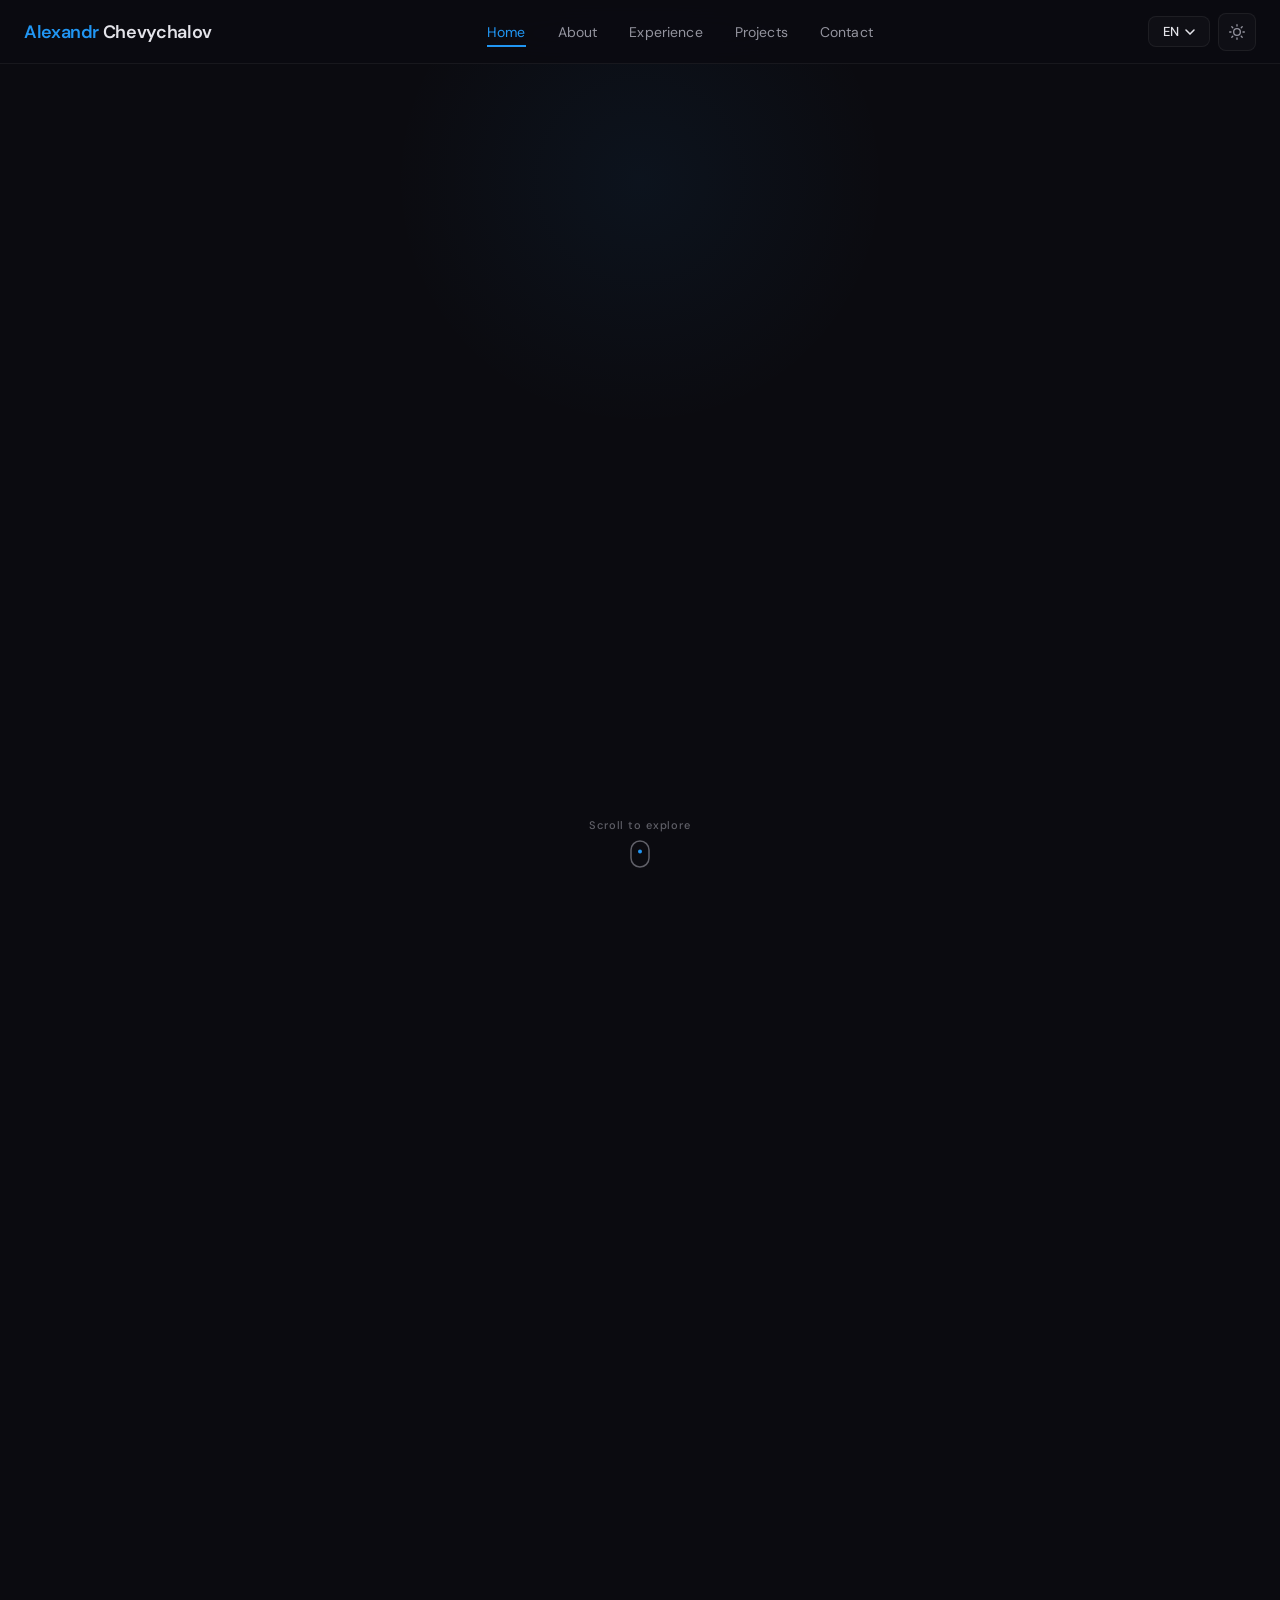
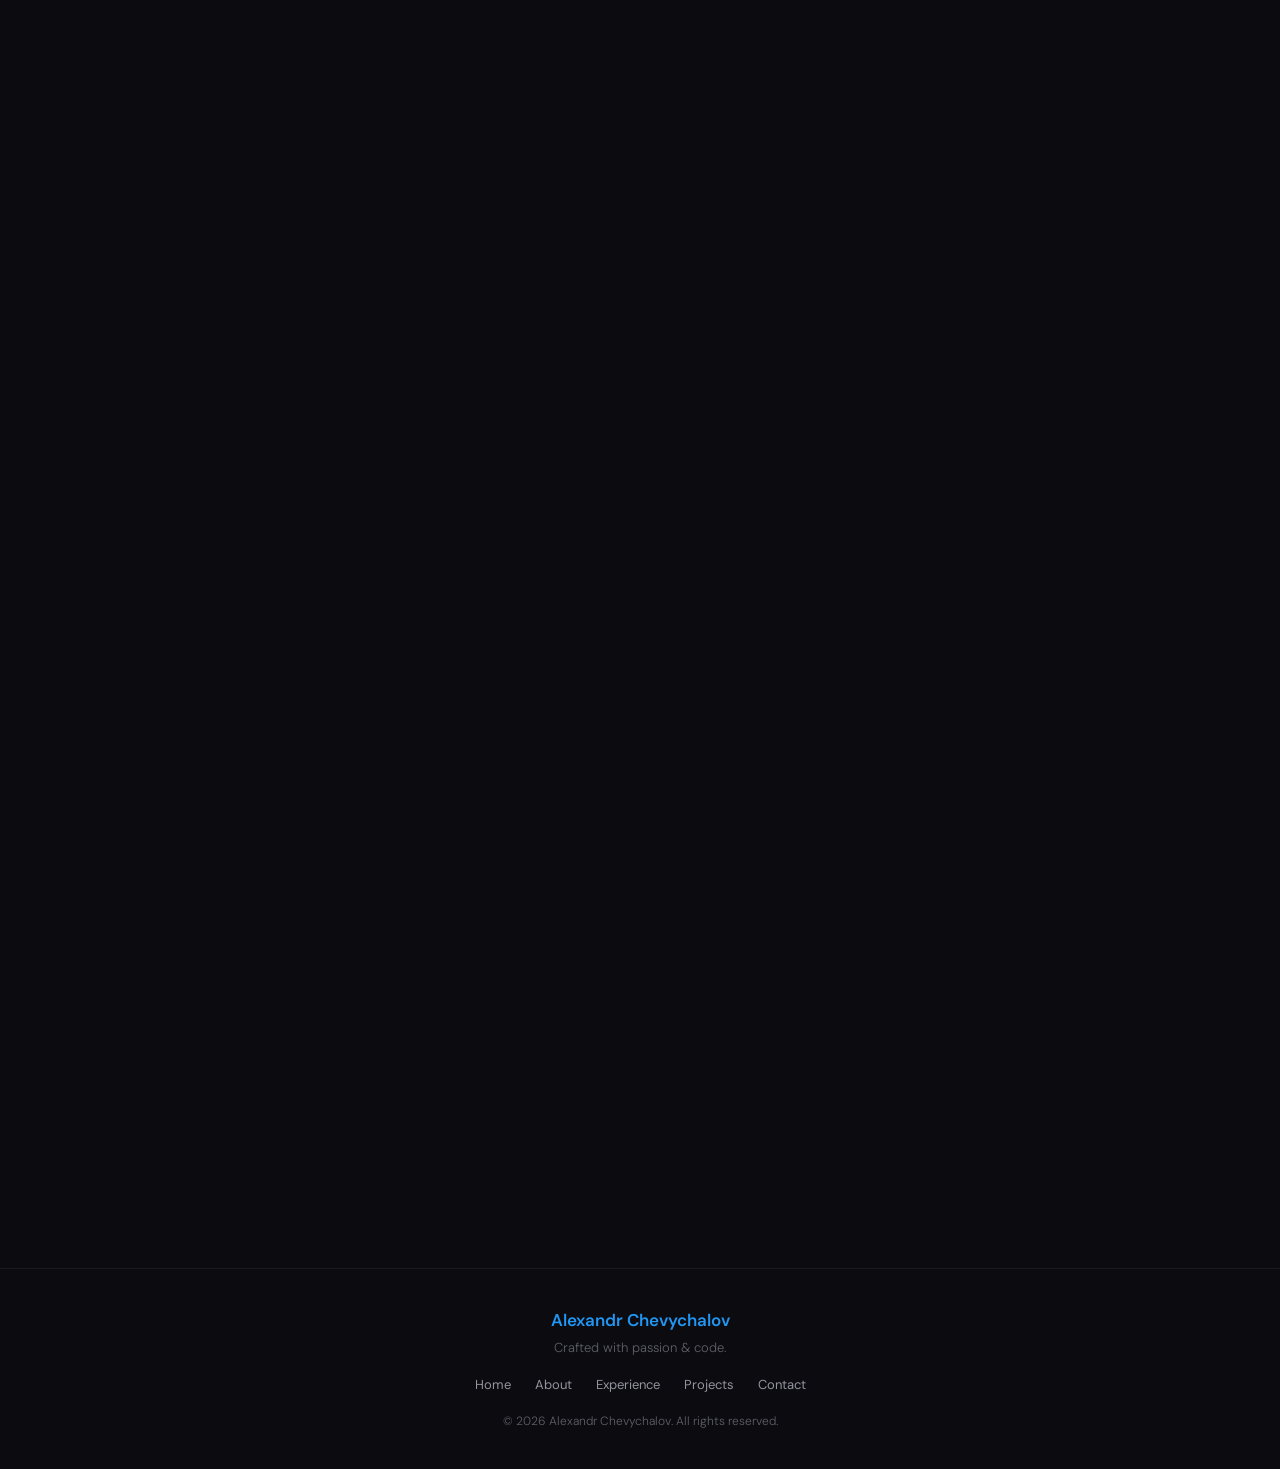
==== commit dbf66ae7: "Fix photo extension case" ====
--- a/index.html
+++ b/index.html
@@ -1,4 +1,4 @@
-<!DOCTYPE html><html lang="en" class="geist_a71539c9-module__T19VSG__variable geist_mono_8d43a2aa-module__8Li5zG__variable h-full antialiased"><head><meta charSet="utf-8"/><meta name="viewport" content="width=device-width, initial-scale=1"/><link rel="preload" href="/portfolio/_next/static/media/797e433ab948586e-s.p.0.q-h669a_dqa.woff2" as="font" crossorigin="" type="font/woff2"/><link rel="preload" href="/portfolio/_next/static/media/caa3a2e1cccd8315-s.p.16t1db8_9y2o~.woff2" as="font" crossorigin="" type="font/woff2"/><link rel="preload" as="image" href="/portfolio/my-photo.jpg"/><link rel="preload" as="image" href="https://encrypted-tbn0.gstatic.com/images?q=tbn:ANd9GcT3fciFV_Y72VKFo74utbGkzTZJ-LQiB74p1w&amp;s"/><link rel="preload" as="image" href="/portfolio/projects/mini_search.png"/><link rel="preload" as="image" href="/portfolio/projects/weather_app.png"/><link rel="preload" as="image" href="/portfolio/projects/weather_event_bot.png"/><link rel="preload" as="image" href="/portfolio/projects/task_manager.png"/><link rel="preload" as="image" href="/portfolio/projects/plagiarism_checker.png"/><link rel="preload" as="image" href="/portfolio/projects/sudoku_solver.png"/><link rel="stylesheet" href="/portfolio/_next/static/chunks/0g6ce-l0l9suw.css" data-precedence="next"/><link rel="preload" as="script" fetchPriority="low" href="/portfolio/_next/static/chunks/14w6c31lf_6vt.js"/><script src="/portfolio/_next/static/chunks/0wt6h6l.6kqm3.js" async=""></script><script src="/portfolio/_next/static/chunks/0u0jm2lp0x_3k.js" async=""></script><script src="/portfolio/_next/static/chunks/turbopack-0ru82-5t~nxuu.js" async=""></script><script src="/portfolio/_next/static/chunks/01alxlagb8xl3.js" async=""></script><script src="/portfolio/_next/static/chunks/14ovu_9v_9b5..js" async=""></script><meta name="next-size-adjust" content=""/><title>Create Next App</title><meta name="description" content="Generated by create next app"/><link rel="icon" href="/portfolio/favicon.ico?favicon.0x3dzn~oxb6tn.ico" sizes="256x256" type="image/x-icon"/><script src="/portfolio/_next/static/chunks/03~yq9q893hmn.js" noModule=""></script></head><body class="min-h-full flex flex-col"><div hidden=""><!--$--><!--/$--></div><div style="--bg:#0b0b10;--bg2:#111117;--bg3:#18181f;--text:#e4e4ea;--text2:#94949f;--textM:#606068;--accent:#2196f3;--accentGlow:rgba(33,150,243,0.12);--border:rgba(255,255,255,0.06);--cardBg:rgba(255,255,255,0.025);--cardBorder:rgba(255,255,255,0.07);--cardHover:rgba(255,255,255,0.05);--navBg:rgba(11,11,16,0.88);--shadow:rgba(0,0,0,0.35);--gStart:#2196f3;--gEnd:#42a5f5;background:#0b0b10;color:#e4e4ea;font-family:&#x27;DM Sans&#x27;, &#x27;Helvetica Neue&#x27;, Helvetica, Arial, sans-serif;min-height:100vh;transition:background 0.5s, color 0.5s;overflow-x:hidden"><style>
+<!DOCTYPE html><html lang="en" class="geist_a71539c9-module__T19VSG__variable geist_mono_8d43a2aa-module__8Li5zG__variable h-full antialiased"><head><meta charSet="utf-8"/><meta name="viewport" content="width=device-width, initial-scale=1"/><link rel="preload" href="/portfolio/_next/static/media/797e433ab948586e-s.p.0.q-h669a_dqa.woff2" as="font" crossorigin="" type="font/woff2"/><link rel="preload" href="/portfolio/_next/static/media/caa3a2e1cccd8315-s.p.16t1db8_9y2o~.woff2" as="font" crossorigin="" type="font/woff2"/><link rel="preload" as="image" href="/portfolio/my-photo.JPG"/><link rel="preload" as="image" href="https://encrypted-tbn0.gstatic.com/images?q=tbn:ANd9GcT3fciFV_Y72VKFo74utbGkzTZJ-LQiB74p1w&amp;s"/><link rel="preload" as="image" href="/portfolio/projects/mini_search.png"/><link rel="preload" as="image" href="/portfolio/projects/weather_app.png"/><link rel="preload" as="image" href="/portfolio/projects/weather_event_bot.png"/><link rel="preload" as="image" href="/portfolio/projects/task_manager.png"/><link rel="preload" as="image" href="/portfolio/projects/plagiarism_checker.png"/><link rel="preload" as="image" href="/portfolio/projects/sudoku_solver.png"/><link rel="stylesheet" href="/portfolio/_next/static/chunks/0g6ce-l0l9suw.css" data-precedence="next"/><link rel="preload" as="script" fetchPriority="low" href="/portfolio/_next/static/chunks/14w6c31lf_6vt.js"/><script src="/portfolio/_next/static/chunks/0wt6h6l.6kqm3.js" async=""></script><script src="/portfolio/_next/static/chunks/0u0jm2lp0x_3k.js" async=""></script><script src="/portfolio/_next/static/chunks/turbopack-0ru82-5t~nxuu.js" async=""></script><script src="/portfolio/_next/static/chunks/01alxlagb8xl3.js" async=""></script><script src="/portfolio/_next/static/chunks/161qvev29pzge.js" async=""></script><meta name="next-size-adjust" content=""/><title>Create Next App</title><meta name="description" content="Generated by create next app"/><link rel="icon" href="/portfolio/favicon.ico?favicon.0x3dzn~oxb6tn.ico" sizes="256x256" type="image/x-icon"/><script src="/portfolio/_next/static/chunks/03~yq9q893hmn.js" noModule=""></script></head><body class="min-h-full flex flex-col"><div hidden=""><!--$--><!--/$--></div><div style="--bg:#0b0b10;--bg2:#111117;--bg3:#18181f;--text:#e4e4ea;--text2:#94949f;--textM:#606068;--accent:#2196f3;--accentGlow:rgba(33,150,243,0.12);--border:rgba(255,255,255,0.06);--cardBg:rgba(255,255,255,0.025);--cardBorder:rgba(255,255,255,0.07);--cardHover:rgba(255,255,255,0.05);--navBg:rgba(11,11,16,0.88);--shadow:rgba(0,0,0,0.35);--gStart:#2196f3;--gEnd:#42a5f5;background:#0b0b10;color:#e4e4ea;font-family:&#x27;DM Sans&#x27;, &#x27;Helvetica Neue&#x27;, Helvetica, Arial, sans-serif;min-height:100vh;transition:background 0.5s, color 0.5s;overflow-x:hidden"><style>
   @import url('https://fonts.googleapis.com/css2?family=DM+Sans:wght@300;400;500;600;700&family=DM+Mono:wght@400;500&display=swap');
 
   *, *::before, *::after { box-sizing: border-box; margin: 0; padding: 0; }
@@ -85,4 +85,4 @@
     .mobile-toggle { display: none !important; }
     .mobile-menu { display: none !important; }
   }
-</style><nav style="position:fixed;top:0;left:0;right:0;z-index:1000;background:var(--navBg);backdrop-filter:blur(20px) saturate(180%);border-bottom:1px solid var(--border);padding:0 24px;height:64px;display:flex;align-items:center;justify-content:space-between;transition:all 0.3s"><div style="font-weight:600;font-size:18px;letter-spacing:-0.02em;cursor:pointer"><span style="color:var(--accent)">Alexandr</span><span> Chevychalov</span></div><div class="desktop-nav" style="display:flex;align-items:center;gap:32px"><span class="nav-link active" style="color:var(--accent)">Home</span><span class="nav-link " style="color:var(--text2)">About</span><span class="nav-link " style="color:var(--text2)">Experience</span><span class="nav-link " style="color:var(--text2)">Projects</span><span class="nav-link " style="color:var(--text2)">Contact</span></div><div style="display:flex;align-items:center;gap:8px"><div style="position:relative"><button style="background:var(--cardBg);border:1px solid var(--border);border-radius:8px;padding:6px 14px;cursor:pointer;font-size:13px;color:var(--text);display:flex;align-items:center;gap:6px;font-family:inherit;font-weight:500">EN<svg width="10" height="6" viewBox="0 0 10 6" fill="none"><path d="M1 1l4 4 4-4" stroke="currentColor" stroke-width="1.5" stroke-linecap="round"></path></svg></button></div><button style="background:var(--cardBg);border:1px solid var(--border);border-radius:8px;width:38px;height:38px;cursor:pointer;display:flex;align-items:center;justify-content:center;color:var(--text2);transition:all 0.3s;font-size:15px"><svg width="16" height="16" viewBox="0 0 24 24" fill="none" stroke="currentColor" stroke-width="2" stroke-linecap="round"><circle cx="12" cy="12" r="5"></circle><path d="M12 1v2M12 21v2M4.22 4.22l1.42 1.42M18.36 18.36l1.42 1.42M1 12h2M21 12h2M4.22 19.78l1.42-1.42M18.36 5.64l1.42-1.42"></path></svg></button><button class="mobile-toggle" style="background:none;border:none;cursor:pointer;padding:8px;display:none;flex-direction:column;gap:5px"><span class="hamburger-line"></span><span class="hamburger-line"></span><span class="hamburger-line"></span></button></div></nav><section id="home" style="min-height:100vh;display:flex;flex-direction:column;align-items:center;justify-content:center;position:relative;padding:120px 24px 80px;text-align:center;overflow:hidden"><div style="position:absolute;inset:0;overflow:hidden;pointer-events:none;z-index:0"></div><div style="position:absolute;top:20%;left:50%;transform:translate(-50%, -50%);width:500px;height:500px;border-radius:50%;background:radial-gradient(circle, rgba(33,150,243,0.06) 0%, transparent 70%);pointer-events:none;z-index:0"></div><div style="position:relative;z-index:1"><div class="" style="opacity:0;transform:translateY(40px);transition:opacity 0.7s cubic-bezier(0.16,1,0.3,1) 0.1s, transform 0.7s cubic-bezier(0.16,1,0.3,1) 0.1s"><h1 style="font-size:clamp(44px, 8vw, 82px);font-weight:700;line-height:1.1;letter-spacing:-0.03em;margin-bottom:12px">Hello World!</h1></div><div class="" style="opacity:0;transform:translateY(40px);transition:opacity 0.7s cubic-bezier(0.16,1,0.3,1) 0.2s, transform 0.7s cubic-bezier(0.16,1,0.3,1) 0.2s"><h2 style="font-size:clamp(30px, 5.5vw, 58px);font-weight:600;line-height:1.2;margin-bottom:24px;color:var(--accent);min-height:1.3em"><span>I am <span style="opacity:1;transition:opacity 0.1s;color:var(--accent)">|</span></span></h2></div><div class="" style="opacity:0;transform:translateY(40px);transition:opacity 0.7s cubic-bezier(0.16,1,0.3,1) 0.35s, transform 0.7s cubic-bezier(0.16,1,0.3,1) 0.35s"><p style="font-size:clamp(17px, 2.2vw, 22px);color:var(--text2);font-style:italic;font-weight:300;max-width:460px;margin:0 auto">Building, breaking, and learning through code.</p></div></div><div style="position:absolute;bottom:32px;left:0;right:0;display:flex;flex-direction:column;align-items:center;gap:8px;animation:scrollBounce 2s ease-in-out infinite"><span style="font-size:11px;color:var(--textM);letter-spacing:0.08em;font-weight:500">Scroll to explore</span><svg width="20" height="28" viewBox="0 0 20 28" fill="none"><rect x="1" y="1" width="18" height="26" rx="9" stroke="var(--textM)" stroke-width="1.5"></rect><circle cx="10" cy="9" r="2" fill="var(--accent)"><animate attributeName="cy" values="9;16;9" dur="2s" repeatCount="indefinite"></animate></circle></svg></div></section><section id="about" style="padding:100px 24px;max-width:1100px;margin:0 auto"><div class="" style="opacity:0;transform:translateY(40px);transition:opacity 0.7s cubic-bezier(0.16,1,0.3,1) 0s, transform 0.7s cubic-bezier(0.16,1,0.3,1) 0s"><div style="text-align:center;margin-bottom:56px"><h2 style="font-size:clamp(28px, 4vw, 40px);font-weight:700;letter-spacing:-0.02em">About Me</h2><div style="width:40px;height:2px;background:var(--accent);border-radius:2px;margin:14px auto 0"></div></div></div><div class="" style="opacity:0;transform:translateY(40px);transition:opacity 0.7s cubic-bezier(0.16,1,0.3,1) 0.1s, transform 0.7s cubic-bezier(0.16,1,0.3,1) 0.1s"><div class="about-grid" style="display:flex;gap:48px;align-items:flex-start"><div class="about-photo" style="width:480px;height:580px;border-radius:20px;overflow:hidden;border:2px solid var(--cardBorder);flex-shrink:0;background:var(--cardBg);display:flex;align-items:center;justify-content:center;box-shadow:0 16px 32px var(--shadow)"><img src="/portfolio/my-photo.jpg" alt="Alexandr" style="width:100%;height:100%;object-fit:cover"/></div><div class="about-right" style="flex:1;min-width:320px"><p style="font-size:15px;line-height:1.8;color:var(--text2);font-weight:300;margin-bottom:28px">Software Engineering student who builds real products and cares about speed. Created a BM25-powered search engine (1,000 files / 50MB indexed in 2.3s) and full-stack React/Node apps with API caching and responsive UI. Seeking a software engineering internship to contribute quickly and grow with a strong team.</p><div style="display:flex;gap:8px;flex-wrap:wrap;margin-bottom:24px"><button class="tab-btn active">Skills</button><button class="tab-btn ">Education</button><button class="tab-btn ">Languages</button><button class="tab-btn ">Certifications</button></div><div style="background:var(--cardBg);border:1px solid var(--cardBorder);border-radius:16px;padding:28px 24px;min-height:180px;backdrop-filter:blur(10px);transition:all 0.3s"><div style="animation:fadeInUp 0.4s ease"><div style="margin-bottom:20px"><h4 style="font-size:12px;font-weight:600;color:var(--accent);letter-spacing:0.06em;text-transform:uppercase;margin-bottom:10px">Programming Languages</h4><div style="display:flex;flex-wrap:wrap;gap:6px"><span class="skill-pill">Python</span><span class="skill-pill">C++</span><span class="skill-pill">Java</span><span class="skill-pill">JavaScript</span><span class="skill-pill">TypeScript</span></div></div><div style="margin-bottom:20px"><h4 style="font-size:12px;font-weight:600;color:var(--accent);letter-spacing:0.06em;text-transform:uppercase;margin-bottom:10px">Backend</h4><div style="display:flex;flex-wrap:wrap;gap:6px"><span class="skill-pill">Node.js</span><span class="skill-pill">Express.js</span><span class="skill-pill">REST APIs</span></div></div><div style="margin-bottom:20px"><h4 style="font-size:12px;font-weight:600;color:var(--accent);letter-spacing:0.06em;text-transform:uppercase;margin-bottom:10px">Frontend</h4><div style="display:flex;flex-wrap:wrap;gap:6px"><span class="skill-pill">Next.js</span><span class="skill-pill">React.js</span></div></div><div style="margin-bottom:20px"><h4 style="font-size:12px;font-weight:600;color:var(--accent);letter-spacing:0.06em;text-transform:uppercase;margin-bottom:10px">Databases</h4><div style="display:flex;flex-wrap:wrap;gap:6px"><span class="skill-pill">PostgreSQL</span></div></div><div style="margin-bottom:20px"><h4 style="font-size:12px;font-weight:600;color:var(--accent);letter-spacing:0.06em;text-transform:uppercase;margin-bottom:10px">Core CS / Engineering</h4><div style="display:flex;flex-wrap:wrap;gap:6px"><span class="skill-pill">Data Structures &amp; Algorithms</span><span class="skill-pill">Object-Oriented Programming</span></div></div></div></div></div></div></div></section><section id="experience" style="padding:100px 24px;max-width:900px;margin:0 auto"><div class="" style="opacity:0;transform:translateY(40px);transition:opacity 0.7s cubic-bezier(0.16,1,0.3,1) 0s, transform 0.7s cubic-bezier(0.16,1,0.3,1) 0s"><div style="text-align:center;margin-bottom:60px"><h2 style="font-size:clamp(28px, 4vw, 40px);font-weight:700;letter-spacing:-0.02em">Experience</h2><div style="width:40px;height:2px;background:var(--accent);border-radius:2px;margin:14px auto 0"></div></div></div><div class="" style="opacity:0;transform:translateY(40px);transition:opacity 0.7s cubic-bezier(0.16,1,0.3,1) 0.15s, transform 0.7s cubic-bezier(0.16,1,0.3,1) 0.15s"><div style="display:flex;gap:32px;position:relative"><div style="width:2px;background:linear-gradient(180deg, var(--gStart), var(--gEnd));border-radius:2px;flex-shrink:0;min-height:100%;position:relative"><div style="position:absolute;top:0;left:50%;transform:translateX(-50%);width:12px;height:12px;border-radius:50%;background:var(--accent);border:3px solid var(--bg);box-shadow:0 0 0 2px var(--accent), 0 0 16px rgba(33,150,243,0.25)"></div></div><div class="card-hover" style="flex:1;background:var(--cardBg);border:1px solid var(--cardBorder);border-radius:16px;padding:28px 24px;backdrop-filter:blur(10px)"><div style="display:flex;align-items:center;gap:16px;margin-bottom:20px;flex-wrap:wrap"><div style="width:48px;height:48px;border-radius:12px;display:flex;align-items:center;justify-content:center;background:var(--accentGlow);border:1px solid var(--cardBorder);overflow:hidden"><img src="https://encrypted-tbn0.gstatic.com/images?q=tbn:ANd9GcT3fciFV_Y72VKFo74utbGkzTZJ-LQiB74p1w&amp;s" alt="BI Group" style="width:100%;height:100%;object-fit:contain;border-radius:12px;padding:4px"/></div><div style="flex:1"><h3 style="font-size:18px;font-weight:600;margin-bottom:2px">Website Content Manager</h3><p style="font-size:14px;color:var(--accent);font-weight:500">BI Group</p></div><div style="padding:5px 12px;border-radius:8px;background:var(--accentGlow);font-size:12px;font-weight:600;color:var(--accent);white-space:nowrap">February 2026 – Present</div></div><p style="font-size:13px;color:var(--textM);margin-bottom:16px">Kazakhstan, Astana</p><div style="display:flex;flex-direction:column;gap:10px"><div style="display:flex;gap:12px;align-items:flex-start"><div style="width:5px;height:5px;border-radius:50%;background:var(--accent);margin-top:8px;flex-shrink:0"></div><p style="font-size:14px;line-height:1.7;color:var(--text2);font-weight:300">Managed and maintained website content in Strapi CMS, ensuring formatting and content quality across pages.</p></div><div style="display:flex;gap:12px;align-items:flex-start"><div style="width:5px;height:5px;border-radius:50%;background:var(--accent);margin-top:8px;flex-shrink:0"></div><p style="font-size:14px;line-height:1.7;color:var(--text2);font-weight:300">Coordinated with developers and designers to implement content updates and publish changes reliably.</p></div><div style="display:flex;gap:12px;align-items:flex-start"><div style="width:5px;height:5px;border-radius:50%;background:var(--accent);margin-top:8px;flex-shrink:0"></div><p style="font-size:14px;line-height:1.7;color:var(--text2);font-weight:300">Optimized media assets (compression, sizing, formatting) and improved page layouts to support faster load times and better UX.</p></div></div></div></div></div></section><section id="projects" style="padding:100px 24px;max-width:1100px;margin:0 auto"><div class="" style="opacity:0;transform:translateY(40px);transition:opacity 0.7s cubic-bezier(0.16,1,0.3,1) 0s, transform 0.7s cubic-bezier(0.16,1,0.3,1) 0s"><div style="text-align:center;margin-bottom:20px"><h2 style="font-size:clamp(28px, 4vw, 40px);font-weight:700;letter-spacing:-0.02em">Projects</h2><div style="width:40px;height:2px;background:var(--accent);border-radius:2px;margin:14px auto 0"></div></div><p style="text-align:center;color:var(--text2);font-size:15px;font-weight:300;max-width:560px;margin:0 auto 40px">These projects reflect my skills and experience by demonstrating real examples of my work.</p></div><div class="" style="opacity:0;transform:translateY(40px);transition:opacity 0.7s cubic-bezier(0.16,1,0.3,1) 0.1s, transform 0.7s cubic-bezier(0.16,1,0.3,1) 0.1s"><div style="display:flex;gap:8px;justify-content:center;margin-bottom:40px;flex-wrap:wrap"><button class="tab-btn active" style="padding:8px 20px;font-size:13px">All</button><button class="tab-btn " style="padding:8px 20px;font-size:13px">Backend</button><button class="tab-btn " style="padding:8px 20px;font-size:13px">Full-Stack</button></div></div><div style="display:grid;grid-template-columns:repeat(auto-fill, minmax(320px, 1fr));gap:20px"><div class="" style="opacity:0;transform:translateY(40px);transition:opacity 0.7s cubic-bezier(0.16,1,0.3,1) 0s, transform 0.7s cubic-bezier(0.16,1,0.3,1) 0s"><div class="card-hover" style="background:var(--cardBg);border:1px solid var(--cardBorder);border-radius:16px;overflow:hidden;backdrop-filter:blur(10px);height:100%;display:flex;flex-direction:column"><div style="height:180px;background:linear-gradient(135deg, #2196f312, #2196f306);display:flex;align-items:center;justify-content:center;border-bottom:1px solid var(--border);position:relative;overflow:hidden"><img src="/portfolio/projects/mini_search.png" alt="Mini-Search Engine" style="width:100%;height:100%;object-fit:cover"/></div><div style="padding:20px 22px;flex:1;display:flex;flex-direction:column"><h3 style="font-size:17px;font-weight:600;margin-bottom:12px">Mini-Search Engine</h3><div style="display:flex;flex-direction:column;gap:8px;margin-bottom:16px;flex:1"><div style="display:flex;gap:10px;align-items:flex-start"><span style="color:#2196f3;font-size:8px;margin-top:6px;flex-shrink:0">●</span><span style="font-size:13px;line-height:1.6;color:var(--text2);font-weight:300">Indexed 1,000 text files (50 MB) in 2.3s (~435 files/s) with serialized index for fast reuse.</span></div><div style="display:flex;gap:10px;align-items:flex-start"><span style="color:#2196f3;font-size:8px;margin-top:6px;flex-shrink:0">●</span><span style="font-size:13px;line-height:1.6;color:var(--text2);font-weight:300">Implemented BM25 probabilistic ranking function to score document relevance.</span></div><div style="display:flex;gap:10px;align-items:flex-start"><span style="color:#2196f3;font-size:8px;margin-top:6px;flex-shrink:0">●</span><span style="font-size:13px;line-height:1.6;color:var(--text2);font-weight:300">Built custom data structures and algorithms for indexing and query-time scoring.</span></div></div><div style="display:flex;flex-wrap:wrap;gap:6px;margin-bottom:16px"><span class="tag">Python</span><span class="tag">Algorithms</span><span class="tag">BM25</span></div><a href="https://github.com/retr0stack/mini-search" target="_blank" rel="noopener noreferrer" style="display:inline-flex;align-items:center;gap:8px;font-size:13px;font-weight:600;color:var(--accent);text-decoration:none;transition:gap 0.3s">View Code<svg width="14" height="14" viewBox="0 0 14 14" fill="none"><path d="M1 13L13 1M13 1H3M13 1v10" stroke="currentColor" stroke-width="1.5" stroke-linecap="round" stroke-linejoin="round"></path></svg></a></div></div></div><div class="" style="opacity:0;transform:translateY(40px);transition:opacity 0.7s cubic-bezier(0.16,1,0.3,1) 0.08s, transform 0.7s cubic-bezier(0.16,1,0.3,1) 0.08s"><div class="card-hover" style="background:var(--cardBg);border:1px solid var(--cardBorder);border-radius:16px;overflow:hidden;backdrop-filter:blur(10px);height:100%;display:flex;flex-direction:column"><div style="height:180px;background:linear-gradient(135deg, #42a5f512, #42a5f506);display:flex;align-items:center;justify-content:center;border-bottom:1px solid var(--border);position:relative;overflow:hidden"><img src="/portfolio/projects/weather_app.png" alt="Weather App" style="width:100%;height:100%;object-fit:cover"/></div><div style="padding:20px 22px;flex:1;display:flex;flex-direction:column"><h3 style="font-size:17px;font-weight:600;margin-bottom:12px">Weather App</h3><div style="display:flex;flex-direction:column;gap:8px;margin-bottom:16px;flex:1"><div style="display:flex;gap:10px;align-items:flex-start"><span style="color:#42a5f5;font-size:8px;margin-top:6px;flex-shrink:0">●</span><span style="font-size:13px;line-height:1.6;color:var(--text2);font-weight:300">React frontend + Node.js/Express backend for weather search and display.</span></div><div style="display:flex;gap:10px;align-items:flex-start"><span style="color:#42a5f5;font-size:8px;margin-top:6px;flex-shrink:0">●</span><span style="font-size:13px;line-height:1.6;color:var(--text2);font-weight:300">Backend caching keeping OpenWeatherMap requests under 200ms on average.</span></div><div style="display:flex;gap:10px;align-items:flex-start"><span style="color:#42a5f5;font-size:8px;margin-top:6px;flex-shrink:0">●</span><span style="font-size:13px;line-height:1.6;color:var(--text2);font-weight:300">Supports 10,000+ locations with responsive UI and automatic geolocation.</span></div></div><div style="display:flex;flex-wrap:wrap;gap:6px;margin-bottom:16px"><span class="tag">Python</span><span class="tag">Express</span><span class="tag">API</span></div><a href="https://github.com/retr0stack/weather-app" target="_blank" rel="noopener noreferrer" style="display:inline-flex;align-items:center;gap:8px;font-size:13px;font-weight:600;color:var(--accent);text-decoration:none;transition:gap 0.3s">View Code<svg width="14" height="14" viewBox="0 0 14 14" fill="none"><path d="M1 13L13 1M13 1H3M13 1v10" stroke="currentColor" stroke-width="1.5" stroke-linecap="round" stroke-linejoin="round"></path></svg></a></div></div></div><div class="" style="opacity:0;transform:translateY(40px);transition:opacity 0.7s cubic-bezier(0.16,1,0.3,1) 0.16s, transform 0.7s cubic-bezier(0.16,1,0.3,1) 0.16s"><div class="card-hover" style="background:var(--cardBg);border:1px solid var(--cardBorder);border-radius:16px;overflow:hidden;backdrop-filter:blur(10px);height:100%;display:flex;flex-direction:column"><div style="height:180px;background:linear-gradient(135deg, #1e88e512, #1e88e506);display:flex;align-items:center;justify-content:center;border-bottom:1px solid var(--border);position:relative;overflow:hidden"><img src="/portfolio/projects/weather_event_bot.png" alt="Weather Event Bot" style="width:100%;height:100%;object-fit:cover"/></div><div style="padding:20px 22px;flex:1;display:flex;flex-direction:column"><h3 style="font-size:17px;font-weight:600;margin-bottom:12px">Weather Event Bot</h3><div style="display:flex;flex-direction:column;gap:8px;margin-bottom:16px;flex:1"><div style="display:flex;gap:10px;align-items:flex-start"><span style="color:#1e88e5;font-size:8px;margin-top:6px;flex-shrink:0">●</span><span style="font-size:13px;line-height:1.6;color:var(--text2);font-weight:300">Integrated Telegram Bot API with OpenWeatherMap for weather-based updates via chat.</span></div><div style="display:flex;gap:10px;align-items:flex-start"><span style="color:#1e88e5;font-size:8px;margin-top:6px;flex-shrink:0">●</span><span style="font-size:13px;line-height:1.6;color:var(--text2);font-weight:300">Tested with 10+ users with iterative feedback improvements.</span></div><div style="display:flex;gap:10px;align-items:flex-start"><span style="color:#1e88e5;font-size:8px;margin-top:6px;flex-shrink:0">●</span><span style="font-size:13px;line-height:1.6;color:var(--text2);font-weight:300">Implemented bilingual localization (EN/RU).</span></div></div><div style="display:flex;flex-wrap:wrap;gap:6px;margin-bottom:16px"><span class="tag">Python</span><span class="tag">Telegram API</span><span class="tag">OpenWeatherMap</span></div><a href="https://github.com/retr0stack/weather-event-bot" target="_blank" rel="noopener noreferrer" style="display:inline-flex;align-items:center;gap:8px;font-size:13px;font-weight:600;color:var(--accent);text-decoration:none;transition:gap 0.3s">View Code<svg width="14" height="14" viewBox="0 0 14 14" fill="none"><path d="M1 13L13 1M13 1H3M13 1v10" stroke="currentColor" stroke-width="1.5" stroke-linecap="round" stroke-linejoin="round"></path></svg></a></div></div></div><div class="" style="opacity:0;transform:translateY(40px);transition:opacity 0.7s cubic-bezier(0.16,1,0.3,1) 0.24s, transform 0.7s cubic-bezier(0.16,1,0.3,1) 0.24s"><div class="card-hover" style="background:var(--cardBg);border:1px solid var(--cardBorder);border-radius:16px;overflow:hidden;backdrop-filter:blur(10px);height:100%;display:flex;flex-direction:column"><div style="height:180px;background:linear-gradient(135deg, #1976d212, #1976d206);display:flex;align-items:center;justify-content:center;border-bottom:1px solid var(--border);position:relative;overflow:hidden"><img src="/portfolio/projects/task_manager.png" alt="Task Manager" style="width:100%;height:100%;object-fit:cover"/></div><div style="padding:20px 22px;flex:1;display:flex;flex-direction:column"><h3 style="font-size:17px;font-weight:600;margin-bottom:12px">Task Manager</h3><div style="display:flex;flex-direction:column;gap:8px;margin-bottom:16px;flex:1"><div style="display:flex;gap:10px;align-items:flex-start"><span style="color:#1976d2;font-size:8px;margin-top:6px;flex-shrink:0">●</span><span style="font-size:13px;line-height:1.6;color:var(--text2);font-weight:300">OOP-based CLI productivity tool supporting 100+ daily tasks.</span></div></div><div style="display:flex;flex-wrap:wrap;gap:6px;margin-bottom:16px"><span class="tag">Python</span><span class="tag">OOP</span></div><a href="https://github.com/retr0stack/task-manager-cli" target="_blank" rel="noopener noreferrer" style="display:inline-flex;align-items:center;gap:8px;font-size:13px;font-weight:600;color:var(--accent);text-decoration:none;transition:gap 0.3s">View Code<svg width="14" height="14" viewBox="0 0 14 14" fill="none"><path d="M1 13L13 1M13 1H3M13 1v10" stroke="currentColor" stroke-width="1.5" stroke-linecap="round" stroke-linejoin="round"></path></svg></a></div></div></div><div class="" style="opacity:0;transform:translateY(40px);transition:opacity 0.7s cubic-bezier(0.16,1,0.3,1) 0.32s, transform 0.7s cubic-bezier(0.16,1,0.3,1) 0.32s"><div class="card-hover" style="background:var(--cardBg);border:1px solid var(--cardBorder);border-radius:16px;overflow:hidden;backdrop-filter:blur(10px);height:100%;display:flex;flex-direction:column"><div style="height:180px;background:linear-gradient(135deg, #1565c012, #1565c006);display:flex;align-items:center;justify-content:center;border-bottom:1px solid var(--border);position:relative;overflow:hidden"><img src="/portfolio/projects/plagiarism_checker.png" alt="Plagiarism Checker" style="width:100%;height:100%;object-fit:cover"/></div><div style="padding:20px 22px;flex:1;display:flex;flex-direction:column"><h3 style="font-size:17px;font-weight:600;margin-bottom:12px">Plagiarism Checker</h3><div style="display:flex;flex-direction:column;gap:8px;margin-bottom:16px;flex:1"><div style="display:flex;gap:10px;align-items:flex-start"><span style="color:#1565c0;font-size:8px;margin-top:6px;flex-shrink:0">●</span><span style="font-size:13px;line-height:1.6;color:var(--text2);font-weight:300">Computed pairwise comparisons between uploaded documents with similarity scores.</span></div></div><div style="display:flex;flex-wrap:wrap;gap:6px;margin-bottom:16px"><span class="tag">Python</span><span class="tag">NLP</span><span class="tag">Web</span></div><a href="https://github.com/retr0stack/plagiarism-checker-web" target="_blank" rel="noopener noreferrer" style="display:inline-flex;align-items:center;gap:8px;font-size:13px;font-weight:600;color:var(--accent);text-decoration:none;transition:gap 0.3s">View Code<svg width="14" height="14" viewBox="0 0 14 14" fill="none"><path d="M1 13L13 1M13 1H3M13 1v10" stroke="currentColor" stroke-width="1.5" stroke-linecap="round" stroke-linejoin="round"></path></svg></a></div></div></div><div class="" style="opacity:0;transform:translateY(40px);transition:opacity 0.7s cubic-bezier(0.16,1,0.3,1) 0.4s, transform 0.7s cubic-bezier(0.16,1,0.3,1) 0.4s"><div class="card-hover" style="background:var(--cardBg);border:1px solid var(--cardBorder);border-radius:16px;overflow:hidden;backdrop-filter:blur(10px);height:100%;display:flex;flex-direction:column"><div style="height:180px;background:linear-gradient(135deg, #0d47a112, #0d47a106);display:flex;align-items:center;justify-content:center;border-bottom:1px solid var(--border);position:relative;overflow:hidden"><img src="/portfolio/projects/sudoku_solver.png" alt="Sudoku Solver" style="width:100%;height:100%;object-fit:cover"/></div><div style="padding:20px 22px;flex:1;display:flex;flex-direction:column"><h3 style="font-size:17px;font-weight:600;margin-bottom:12px">Sudoku Solver</h3><div style="display:flex;flex-direction:column;gap:8px;margin-bottom:16px;flex:1"><div style="display:flex;gap:10px;align-items:flex-start"><span style="color:#0d47a1;font-size:8px;margin-top:6px;flex-shrink:0">●</span><span style="font-size:13px;line-height:1.6;color:var(--text2);font-weight:300">Solved standard 9×9 Sudoku puzzles in under 10ms per puzzle on average.</span></div></div><div style="display:flex;flex-wrap:wrap;gap:6px;margin-bottom:16px"><span class="tag">Python</span><span class="tag">Algorithms</span><span class="tag">Backtracking</span></div><a href="https://github.com/retr0stack/sudoku-solver" target="_blank" rel="noopener noreferrer" style="display:inline-flex;align-items:center;gap:8px;font-size:13px;font-weight:600;color:var(--accent);text-decoration:none;transition:gap 0.3s">View Code<svg width="14" height="14" viewBox="0 0 14 14" fill="none"><path d="M1 13L13 1M13 1H3M13 1v10" stroke="currentColor" stroke-width="1.5" stroke-linecap="round" stroke-linejoin="round"></path></svg></a></div></div></div></div></section><section id="contact" style="padding:100px 24px 80px;max-width:900px;margin:0 auto"><div class="" style="opacity:0;transform:translateY(40px);transition:opacity 0.7s cubic-bezier(0.16,1,0.3,1) 0s, transform 0.7s cubic-bezier(0.16,1,0.3,1) 0s"><div style="text-align:center;margin-bottom:48px"><h2 style="font-size:clamp(28px, 4vw, 40px);font-weight:700;letter-spacing:-0.02em">Let&#x27;s Connect</h2><div style="width:40px;height:2px;background:var(--accent);border-radius:2px;margin:14px auto 0"></div><p style="color:var(--text2);font-size:15px;font-weight:300;max-width:500px;margin:20px auto 0;line-height:1.7">At the moment, I am looking for a software engineering internship where I can quickly contribute, grow through real-world tasks, and turn a strong technical foundation into tangible results. Feel free to reach out!</p></div></div><div class="" style="opacity:0;transform:translateY(40px);transition:opacity 0.7s cubic-bezier(0.16,1,0.3,1) 0.15s, transform 0.7s cubic-bezier(0.16,1,0.3,1) 0.15s"><div style="display:grid;grid-template-columns:repeat(auto-fit, minmax(260px, 1fr));gap:16px;margin-bottom:40px"><div class="card-hover" style="background:var(--cardBg);border:1px solid var(--cardBorder);border-radius:14px;padding:22px 20px;cursor:pointer;backdrop-filter:blur(10px);display:flex;align-items:center;gap:16px"><div style="width:44px;height:44px;border-radius:12px;display:flex;align-items:center;justify-content:center;background:var(--accentGlow);color:var(--accent)"><svg width="18" height="18" viewBox="0 0 24 24" fill="none" stroke="currentColor" stroke-width="2" stroke-linecap="round"><path d="M22 16.92v3a2 2 0 01-2.18 2 19.79 19.79 0 01-8.63-3.07 19.5 19.5 0 01-6-6 19.79 19.79 0 01-3.07-8.67A2 2 0 014.11 2h3a2 2 0 012 1.72c.127.96.361 1.903.7 2.81a2 2 0 01-.45 2.11L8.09 9.91a16 16 0 006 6l1.27-1.27a2 2 0 012.11-.45c.907.339 1.85.573 2.81.7A2 2 0 0122 16.92z"></path></svg></div><div style="flex:1"><p style="font-size:11px;color:var(--textM);margin-bottom:3px;font-weight:500;letter-spacing:0.04em;text-transform:uppercase">Phone</p><p style="font-size:14px;font-weight:500">+49 162 2175587</p></div><span style="font-size:11px;color:var(--accent);font-weight:600;opacity:0;transition:opacity 0.3s">Copied!</span></div><div class="card-hover" style="background:var(--cardBg);border:1px solid var(--cardBorder);border-radius:14px;padding:22px 20px;cursor:pointer;backdrop-filter:blur(10px);display:flex;align-items:center;gap:16px"><div style="width:44px;height:44px;border-radius:12px;display:flex;align-items:center;justify-content:center;background:var(--accentGlow);color:var(--accent)"><svg width="18" height="18" viewBox="0 0 24 24" fill="none" stroke="currentColor" stroke-width="2" stroke-linecap="round"><path d="M4 4h16c1.1 0 2 .9 2 2v12c0 1.1-.9 2-2 2H4c-1.1 0-2-.9-2-2V6c0-1.1.9-2 2-2z"></path><polyline points="22,6 12,13 2,6"></polyline></svg></div><div style="flex:1;min-width:0"><p style="font-size:11px;color:var(--textM);margin-bottom:3px;font-weight:500;letter-spacing:0.04em;text-transform:uppercase">Email</p><p style="font-size:14px;font-weight:500;overflow:hidden;text-overflow:ellipsis;white-space:nowrap">chevychalovalexandr@gmail.com</p></div><span style="font-size:11px;color:var(--accent);font-weight:600;opacity:0;transition:opacity 0.3s">Copied!</span></div></div></div><div class="" style="opacity:0;transform:translateY(40px);transition:opacity 0.7s cubic-bezier(0.16,1,0.3,1) 0.25s, transform 0.7s cubic-bezier(0.16,1,0.3,1) 0.25s"><div style="display:flex;justify-content:center;gap:12px;flex-wrap:wrap"><a href="https://www.linkedin.com/in/alexandr-chevychalov" target="_blank" rel="noopener noreferrer" class="social-icon" title="LinkedIn"><svg width="18" height="18" viewBox="0 0 24 24" fill="currentColor"><path d="M20.447 20.452h-3.554v-5.569c0-1.328-.027-3.037-1.852-3.037-1.853 0-2.136 1.445-2.136 2.939v5.667H9.351V9h3.414v1.561h.046c.477-.9 1.637-1.85 3.37-1.85 3.601 0 4.267 2.37 4.267 5.455v6.286zM5.337 7.433a2.062 2.062 0 01-2.063-2.065 2.064 2.064 0 112.063 2.065zm1.782 13.019H3.555V9h3.564v11.452zM22.225 0H1.771C.792 0 0 .774 0 1.729v20.542C0 23.227.792 24 1.771 24h20.451C23.2 24 24 23.227 24 22.271V1.729C24 .774 23.2 0 22.222 0h.003z"></path></svg></a><a href="https://github.com/retr0stack" target="_blank" rel="noopener noreferrer" class="social-icon" title="GitHub"><svg width="18" height="18" viewBox="0 0 24 24" fill="currentColor"><path d="M12 0C5.374 0 0 5.373 0 12c0 5.302 3.438 9.8 8.207 11.387.599.111.793-.261.793-.577v-2.234c-3.338.726-4.033-1.416-4.033-1.416-.546-1.387-1.333-1.756-1.333-1.756-1.089-.745.083-.729.083-.729 1.205.084 1.839 1.237 1.839 1.237 1.07 1.834 2.807 1.304 3.492.997.107-.775.418-1.305.762-1.604-2.665-.305-5.467-1.334-5.467-5.931 0-1.311.469-2.381 1.236-3.221-.124-.303-.535-1.524.117-3.176 0 0 1.008-.322 3.301 1.23A11.509 11.509 0 0112 5.803c1.02.005 2.047.138 3.006.404 2.291-1.552 3.297-1.23 3.297-1.23.653 1.653.242 2.874.118 3.176.77.84 1.235 1.911 1.235 3.221 0 4.609-2.807 5.624-5.479 5.921.43.372.823 1.102.823 2.222v3.293c0 .319.192.694.801.576C20.566 21.797 24 17.3 24 12c0-6.627-5.373-12-12-12z"></path></svg></a><a href="https://leetcode.com/u/retr0stack/" target="_blank" rel="noopener noreferrer" class="social-icon" title="LeetCode"><svg width="18" height="18" viewBox="0 0 24 24" fill="currentColor"><path d="M13.483 0a1.374 1.374 0 00-.961.438L7.116 6.226l-3.854 4.126a5.266 5.266 0 00-1.209 2.104 5.35 5.35 0 00-.125.513 5.527 5.527 0 00.062 2.362 5.83 5.83 0 00.349 1.017 5.938 5.938 0 001.271 1.818l4.277 4.193.039.038c2.248 2.165 5.852 2.133 8.063-.074l2.396-2.392c.54-.54.54-1.414.003-1.955a1.378 1.378 0 00-1.951-.003l-2.396 2.392a3.021 3.021 0 01-4.205.038l-.02-.019-4.276-4.193c-.652-.64-.972-1.469-.948-2.263a2.68 2.68 0 01.066-.523 2.545 2.545 0 01.619-1.164L9.13 8.114c1.058-1.134 3.204-1.27 4.43-.278l3.501 2.831c.593.48 1.461.387 1.94-.207a1.384 1.384 0 00-.207-1.943l-3.5-2.831c-.8-.647-1.766-1.045-2.774-1.202l2.015-2.158A1.384 1.384 0 0013.483 0zm-2.866 12.815a1.38 1.38 0 00-1.38 1.382 1.38 1.38 0 001.38 1.382H20.79a1.38 1.38 0 001.38-1.382 1.38 1.38 0 00-1.38-1.382z"></path></svg></a><a href="https://www.instagram.com/alexandroff____" target="_blank" rel="noopener noreferrer" class="social-icon" title="Instagram"><svg width="18" height="18" viewBox="0 0 24 24" fill="currentColor"><path d="M12 2.163c3.204 0 3.584.012 4.85.07 3.252.148 4.771 1.691 4.919 4.919.058 1.265.069 1.645.069 4.849 0 3.205-.012 3.584-.069 4.849-.149 3.225-1.664 4.771-4.919 4.919-1.266.058-1.644.07-4.85.07-3.204 0-3.584-.012-4.849-.07-3.26-.149-4.771-1.699-4.919-4.92-.058-1.265-.07-1.644-.07-4.849 0-3.204.013-3.583.07-4.849.149-3.227 1.664-4.771 4.919-4.919 1.266-.057 1.645-.069 4.849-.069zM12 0C8.741 0 8.333.014 7.053.072 2.695.272.273 2.69.073 7.052.014 8.333 0 8.741 0 12c0 3.259.014 3.668.072 4.948.2 4.358 2.618 6.78 6.98 6.98C8.333 23.986 8.741 24 12 24c3.259 0 3.668-.014 4.948-.072 4.354-.2 6.782-2.618 6.979-6.98.059-1.28.073-1.689.073-4.948 0-3.259-.014-3.667-.072-4.947-.196-4.354-2.617-6.78-6.979-6.98C15.668.014 15.259 0 12 0zm0 5.838a6.162 6.162 0 100 12.324 6.162 6.162 0 000-12.324zM12 16a4 4 0 110-8 4 4 0 010 8zm6.406-11.845a1.44 1.44 0 100 2.881 1.44 1.44 0 000-2.881z"></path></svg></a></div></div><div class="" style="opacity:0;transform:translateY(40px);transition:opacity 0.7s cubic-bezier(0.16,1,0.3,1) 0.35s, transform 0.7s cubic-bezier(0.16,1,0.3,1) 0.35s"><div style="text-align:center;margin-top:40px"><a href="mailto:chevychalovalexandr@gmail.com" class="btn-primary" style="text-decoration:none">Send a Message</a></div></div></section><footer style="border-top:1px solid var(--border);padding:40px 24px;text-align:center"><div style="max-width:600px;margin:0 auto"><p style="font-size:17px;font-weight:600;margin-bottom:8px;color:var(--accent)">Alexandr Chevychalov</p><p style="font-size:13px;color:var(--textM);margin-bottom:20px;font-weight:300">Crafted with passion &amp; code.</p><div style="display:flex;justify-content:center;gap:24px;margin-bottom:20px;flex-wrap:wrap"><span style="font-size:13px;color:var(--text2);cursor:pointer;transition:color 0.3s;font-weight:400">Home</span><span style="font-size:13px;color:var(--text2);cursor:pointer;transition:color 0.3s;font-weight:400">About</span><span style="font-size:13px;color:var(--text2);cursor:pointer;transition:color 0.3s;font-weight:400">Experience</span><span style="font-size:13px;color:var(--text2);cursor:pointer;transition:color 0.3s;font-weight:400">Projects</span><span style="font-size:13px;color:var(--text2);cursor:pointer;transition:color 0.3s;font-weight:400">Contact</span></div><p style="font-size:12px;color:var(--textM);font-weight:300">© 2026 Alexandr Chevychalov. All rights reserved.</p></div></footer></div><!--$--><!--/$--><script src="/portfolio/_next/static/chunks/14w6c31lf_6vt.js" id="_R_" async=""></script><script>(self.__next_f=self.__next_f||[]).push([0])</script><script>self.__next_f.push([1,"1:\"$Sreact.fragment\"\n2:I[85262,[\"/portfolio/_next/static/chunks/01alxlagb8xl3.js\"],\"default\"]\n3:I[67393,[\"/portfolio/_next/static/chunks/01alxlagb8xl3.js\"],\"default\"]\n4:I[47861,[\"/portfolio/_next/static/chunks/01alxlagb8xl3.js\"],\"ClientPageRoot\"]\n5:I[64861,[\"/portfolio/_next/static/chunks/01alxlagb8xl3.js\",\"/portfolio/_next/static/chunks/14ovu_9v_9b5..js\"],\"default\"]\n8:I[41007,[\"/portfolio/_next/static/chunks/01alxlagb8xl3.js\"],\"OutletBoundary\"]\n9:\"$Sreact.suspense\"\nb:I[41007,[\"/portfolio/_next/static/chunks/01alxlagb8xl3.js\"],\"ViewportBoundary\"]\nd:I[41007,[\"/portfolio/_next/static/chunks/01alxlagb8xl3.js\"],\"MetadataBoundary\"]\nf:I[8791,[\"/portfolio/_next/static/chunks/01alxlagb8xl3.js\"],\"default\",1]\n:HL[\"/portfolio/_next/static/chunks/0g6ce-l0l9suw.css\",\"style\"]\n:HL[\"/portfolio/_next/static/media/797e433ab948586e-s.p.0.q-h669a_dqa.woff2\",\"font\",{\"crossOrigin\":\"\",\"type\":\"font/woff2\"}]\n:HL[\"/portfolio/_next/static/media/caa3a2e1cccd8315-s.p.16t1db8_9y2o~.woff2\",\"font\",{\"crossOrigin\":\"\",\"type\":\"font/woff2\"}]\n"])</script><script>self.__next_f.push([1,"0:{\"P\":null,\"c\":[\"\",\"\"],\"q\":\"\",\"i\":false,\"f\":[[[\"\",{\"children\":[\"__PAGE__\",{}]},\"$undefined\",\"$undefined\",16],[[\"$\",\"$1\",\"c\",{\"children\":[[[\"$\",\"link\",\"0\",{\"rel\":\"stylesheet\",\"href\":\"/portfolio/_next/static/chunks/0g6ce-l0l9suw.css\",\"precedence\":\"next\",\"crossOrigin\":\"$undefined\",\"nonce\":\"$undefined\"}],[\"$\",\"script\",\"script-0\",{\"src\":\"/portfolio/_next/static/chunks/01alxlagb8xl3.js\",\"async\":true,\"nonce\":\"$undefined\"}]],[\"$\",\"html\",null,{\"lang\":\"en\",\"className\":\"geist_a71539c9-module__T19VSG__variable geist_mono_8d43a2aa-module__8Li5zG__variable h-full antialiased\",\"children\":[\"$\",\"body\",null,{\"className\":\"min-h-full flex flex-col\",\"children\":[\"$\",\"$L2\",null,{\"parallelRouterKey\":\"children\",\"error\":\"$undefined\",\"errorStyles\":\"$undefined\",\"errorScripts\":\"$undefined\",\"template\":[\"$\",\"$L3\",null,{}],\"templateStyles\":\"$undefined\",\"templateScripts\":\"$undefined\",\"notFound\":[[[\"$\",\"title\",null,{\"children\":\"404: This page could not be found.\"}],[\"$\",\"div\",null,{\"style\":{\"fontFamily\":\"system-ui,\\\"Segoe UI\\\",Roboto,Helvetica,Arial,sans-serif,\\\"Apple Color Emoji\\\",\\\"Segoe UI Emoji\\\"\",\"height\":\"100vh\",\"textAlign\":\"center\",\"display\":\"flex\",\"flexDirection\":\"column\",\"alignItems\":\"center\",\"justifyContent\":\"center\"},\"children\":[\"$\",\"div\",null,{\"children\":[[\"$\",\"style\",null,{\"dangerouslySetInnerHTML\":{\"__html\":\"body{color:#000;background:#fff;margin:0}.next-error-h1{border-right:1px solid rgba(0,0,0,.3)}@media (prefers-color-scheme:dark){body{color:#fff;background:#000}.next-error-h1{border-right:1px solid rgba(255,255,255,.3)}}\"}}],[\"$\",\"h1\",null,{\"className\":\"next-error-h1\",\"style\":{\"display\":\"inline-block\",\"margin\":\"0 20px 0 0\",\"padding\":\"0 23px 0 0\",\"fontSize\":24,\"fontWeight\":500,\"verticalAlign\":\"top\",\"lineHeight\":\"49px\"},\"children\":404}],[\"$\",\"div\",null,{\"style\":{\"display\":\"inline-block\"},\"children\":[\"$\",\"h2\",null,{\"style\":{\"fontSize\":14,\"fontWeight\":400,\"lineHeight\":\"49px\",\"margin\":0},\"children\":\"This page could not be found.\"}]}]]}]}]],[]],\"forbidden\":\"$undefined\",\"unauthorized\":\"$undefined\"}]}]}]]}],{\"children\":[[\"$\",\"$1\",\"c\",{\"children\":[[\"$\",\"$L4\",null,{\"Component\":\"$5\",\"serverProvidedParams\":{\"searchParams\":{},\"params\":{},\"promises\":[\"$@6\",\"$@7\"]}}],[[\"$\",\"script\",\"script-0\",{\"src\":\"/portfolio/_next/static/chunks/14ovu_9v_9b5..js\",\"async\":true,\"nonce\":\"$undefined\"}]],[\"$\",\"$L8\",null,{\"children\":[\"$\",\"$9\",null,{\"name\":\"Next.MetadataOutlet\",\"children\":\"$@a\"}]}]]}],{},null,false,null]},null,false,null],[\"$\",\"$1\",\"h\",{\"children\":[null,[\"$\",\"$Lb\",null,{\"children\":\"$Lc\"}],[\"$\",\"div\",null,{\"hidden\":true,\"children\":[\"$\",\"$Ld\",null,{\"children\":[\"$\",\"$9\",null,{\"name\":\"Next.Metadata\",\"children\":\"$Le\"}]}]}],[\"$\",\"meta\",null,{\"name\":\"next-size-adjust\",\"content\":\"\"}]]}],false]],\"m\":\"$undefined\",\"G\":[\"$f\",[[\"$\",\"link\",\"0\",{\"rel\":\"stylesheet\",\"href\":\"/portfolio/_next/static/chunks/0g6ce-l0l9suw.css\",\"precedence\":\"next\",\"crossOrigin\":\"$undefined\",\"nonce\":\"$undefined\"}]]],\"S\":true,\"h\":null,\"s\":\"$undefined\",\"l\":\"$undefined\",\"p\":\"$undefined\",\"d\":\"$undefined\",\"b\":\"xF2n70BqQ09XHUvBXTbGM\"}\n"])</script><script>self.__next_f.push([1,"6:{}\n7:\"$0:f:0:1:1:children:0:props:children:0:props:serverProvidedParams:params\"\n"])</script><script>self.__next_f.push([1,"c:[[\"$\",\"meta\",\"0\",{\"charSet\":\"utf-8\"}],[\"$\",\"meta\",\"1\",{\"name\":\"viewport\",\"content\":\"width=device-width, initial-scale=1\"}]]\n"])</script><script>self.__next_f.push([1,"10:I[50897,[\"/portfolio/_next/static/chunks/01alxlagb8xl3.js\"],\"IconMark\"]\na:null\ne:[[\"$\",\"title\",\"0\",{\"children\":\"Create Next App\"}],[\"$\",\"meta\",\"1\",{\"name\":\"description\",\"content\":\"Generated by create next app\"}],[\"$\",\"link\",\"2\",{\"rel\":\"icon\",\"href\":\"/portfolio/favicon.ico?favicon.0x3dzn~oxb6tn.ico\",\"sizes\":\"256x256\",\"type\":\"image/x-icon\"}],[\"$\",\"$L10\",\"3\",{}]]\n"])</script></body></html>+</style><nav style="position:fixed;top:0;left:0;right:0;z-index:1000;background:var(--navBg);backdrop-filter:blur(20px) saturate(180%);border-bottom:1px solid var(--border);padding:0 24px;height:64px;display:flex;align-items:center;justify-content:space-between;transition:all 0.3s"><div style="font-weight:600;font-size:18px;letter-spacing:-0.02em;cursor:pointer"><span style="color:var(--accent)">Alexandr</span><span> Chevychalov</span></div><div class="desktop-nav" style="display:flex;align-items:center;gap:32px"><span class="nav-link active" style="color:var(--accent)">Home</span><span class="nav-link " style="color:var(--text2)">About</span><span class="nav-link " style="color:var(--text2)">Experience</span><span class="nav-link " style="color:var(--text2)">Projects</span><span class="nav-link " style="color:var(--text2)">Contact</span></div><div style="display:flex;align-items:center;gap:8px"><div style="position:relative"><button style="background:var(--cardBg);border:1px solid var(--border);border-radius:8px;padding:6px 14px;cursor:pointer;font-size:13px;color:var(--text);display:flex;align-items:center;gap:6px;font-family:inherit;font-weight:500">EN<svg width="10" height="6" viewBox="0 0 10 6" fill="none"><path d="M1 1l4 4 4-4" stroke="currentColor" stroke-width="1.5" stroke-linecap="round"></path></svg></button></div><button style="background:var(--cardBg);border:1px solid var(--border);border-radius:8px;width:38px;height:38px;cursor:pointer;display:flex;align-items:center;justify-content:center;color:var(--text2);transition:all 0.3s;font-size:15px"><svg width="16" height="16" viewBox="0 0 24 24" fill="none" stroke="currentColor" stroke-width="2" stroke-linecap="round"><circle cx="12" cy="12" r="5"></circle><path d="M12 1v2M12 21v2M4.22 4.22l1.42 1.42M18.36 18.36l1.42 1.42M1 12h2M21 12h2M4.22 19.78l1.42-1.42M18.36 5.64l1.42-1.42"></path></svg></button><button class="mobile-toggle" style="background:none;border:none;cursor:pointer;padding:8px;display:none;flex-direction:column;gap:5px"><span class="hamburger-line"></span><span class="hamburger-line"></span><span class="hamburger-line"></span></button></div></nav><section id="home" style="min-height:100vh;display:flex;flex-direction:column;align-items:center;justify-content:center;position:relative;padding:120px 24px 80px;text-align:center;overflow:hidden"><div style="position:absolute;inset:0;overflow:hidden;pointer-events:none;z-index:0"></div><div style="position:absolute;top:20%;left:50%;transform:translate(-50%, -50%);width:500px;height:500px;border-radius:50%;background:radial-gradient(circle, rgba(33,150,243,0.06) 0%, transparent 70%);pointer-events:none;z-index:0"></div><div style="position:relative;z-index:1"><div class="" style="opacity:0;transform:translateY(40px);transition:opacity 0.7s cubic-bezier(0.16,1,0.3,1) 0.1s, transform 0.7s cubic-bezier(0.16,1,0.3,1) 0.1s"><h1 style="font-size:clamp(44px, 8vw, 82px);font-weight:700;line-height:1.1;letter-spacing:-0.03em;margin-bottom:12px">Hello World!</h1></div><div class="" style="opacity:0;transform:translateY(40px);transition:opacity 0.7s cubic-bezier(0.16,1,0.3,1) 0.2s, transform 0.7s cubic-bezier(0.16,1,0.3,1) 0.2s"><h2 style="font-size:clamp(30px, 5.5vw, 58px);font-weight:600;line-height:1.2;margin-bottom:24px;color:var(--accent);min-height:1.3em"><span>I am <span style="opacity:1;transition:opacity 0.1s;color:var(--accent)">|</span></span></h2></div><div class="" style="opacity:0;transform:translateY(40px);transition:opacity 0.7s cubic-bezier(0.16,1,0.3,1) 0.35s, transform 0.7s cubic-bezier(0.16,1,0.3,1) 0.35s"><p style="font-size:clamp(17px, 2.2vw, 22px);color:var(--text2);font-style:italic;font-weight:300;max-width:460px;margin:0 auto">Building, breaking, and learning through code.</p></div></div><div style="position:absolute;bottom:32px;left:0;right:0;display:flex;flex-direction:column;align-items:center;gap:8px;animation:scrollBounce 2s ease-in-out infinite"><span style="font-size:11px;color:var(--textM);letter-spacing:0.08em;font-weight:500">Scroll to explore</span><svg width="20" height="28" viewBox="0 0 20 28" fill="none"><rect x="1" y="1" width="18" height="26" rx="9" stroke="var(--textM)" stroke-width="1.5"></rect><circle cx="10" cy="9" r="2" fill="var(--accent)"><animate attributeName="cy" values="9;16;9" dur="2s" repeatCount="indefinite"></animate></circle></svg></div></section><section id="about" style="padding:100px 24px;max-width:1100px;margin:0 auto"><div class="" style="opacity:0;transform:translateY(40px);transition:opacity 0.7s cubic-bezier(0.16,1,0.3,1) 0s, transform 0.7s cubic-bezier(0.16,1,0.3,1) 0s"><div style="text-align:center;margin-bottom:56px"><h2 style="font-size:clamp(28px, 4vw, 40px);font-weight:700;letter-spacing:-0.02em">About Me</h2><div style="width:40px;height:2px;background:var(--accent);border-radius:2px;margin:14px auto 0"></div></div></div><div class="" style="opacity:0;transform:translateY(40px);transition:opacity 0.7s cubic-bezier(0.16,1,0.3,1) 0.1s, transform 0.7s cubic-bezier(0.16,1,0.3,1) 0.1s"><div class="about-grid" style="display:flex;gap:48px;align-items:flex-start"><div class="about-photo" style="width:480px;height:580px;border-radius:20px;overflow:hidden;border:2px solid var(--cardBorder);flex-shrink:0;background:var(--cardBg);display:flex;align-items:center;justify-content:center;box-shadow:0 16px 32px var(--shadow)"><img src="/portfolio/my-photo.JPG" alt="Alexandr" style="width:100%;height:100%;object-fit:cover"/></div><div class="about-right" style="flex:1;min-width:320px"><p style="font-size:15px;line-height:1.8;color:var(--text2);font-weight:300;margin-bottom:28px">Software Engineering student who builds real products and cares about speed. Created a BM25-powered search engine (1,000 files / 50MB indexed in 2.3s) and full-stack React/Node apps with API caching and responsive UI. Seeking a software engineering internship to contribute quickly and grow with a strong team.</p><div style="display:flex;gap:8px;flex-wrap:wrap;margin-bottom:24px"><button class="tab-btn active">Skills</button><button class="tab-btn ">Education</button><button class="tab-btn ">Languages</button><button class="tab-btn ">Certifications</button></div><div style="background:var(--cardBg);border:1px solid var(--cardBorder);border-radius:16px;padding:28px 24px;min-height:180px;backdrop-filter:blur(10px);transition:all 0.3s"><div style="animation:fadeInUp 0.4s ease"><div style="margin-bottom:20px"><h4 style="font-size:12px;font-weight:600;color:var(--accent);letter-spacing:0.06em;text-transform:uppercase;margin-bottom:10px">Programming Languages</h4><div style="display:flex;flex-wrap:wrap;gap:6px"><span class="skill-pill">Python</span><span class="skill-pill">C++</span><span class="skill-pill">Java</span><span class="skill-pill">JavaScript</span><span class="skill-pill">TypeScript</span></div></div><div style="margin-bottom:20px"><h4 style="font-size:12px;font-weight:600;color:var(--accent);letter-spacing:0.06em;text-transform:uppercase;margin-bottom:10px">Backend</h4><div style="display:flex;flex-wrap:wrap;gap:6px"><span class="skill-pill">Node.js</span><span class="skill-pill">Express.js</span><span class="skill-pill">REST APIs</span></div></div><div style="margin-bottom:20px"><h4 style="font-size:12px;font-weight:600;color:var(--accent);letter-spacing:0.06em;text-transform:uppercase;margin-bottom:10px">Frontend</h4><div style="display:flex;flex-wrap:wrap;gap:6px"><span class="skill-pill">Next.js</span><span class="skill-pill">React.js</span></div></div><div style="margin-bottom:20px"><h4 style="font-size:12px;font-weight:600;color:var(--accent);letter-spacing:0.06em;text-transform:uppercase;margin-bottom:10px">Databases</h4><div style="display:flex;flex-wrap:wrap;gap:6px"><span class="skill-pill">PostgreSQL</span></div></div><div style="margin-bottom:20px"><h4 style="font-size:12px;font-weight:600;color:var(--accent);letter-spacing:0.06em;text-transform:uppercase;margin-bottom:10px">Core CS / Engineering</h4><div style="display:flex;flex-wrap:wrap;gap:6px"><span class="skill-pill">Data Structures &amp; Algorithms</span><span class="skill-pill">Object-Oriented Programming</span></div></div></div></div></div></div></div></section><section id="experience" style="padding:100px 24px;max-width:900px;margin:0 auto"><div class="" style="opacity:0;transform:translateY(40px);transition:opacity 0.7s cubic-bezier(0.16,1,0.3,1) 0s, transform 0.7s cubic-bezier(0.16,1,0.3,1) 0s"><div style="text-align:center;margin-bottom:60px"><h2 style="font-size:clamp(28px, 4vw, 40px);font-weight:700;letter-spacing:-0.02em">Experience</h2><div style="width:40px;height:2px;background:var(--accent);border-radius:2px;margin:14px auto 0"></div></div></div><div class="" style="opacity:0;transform:translateY(40px);transition:opacity 0.7s cubic-bezier(0.16,1,0.3,1) 0.15s, transform 0.7s cubic-bezier(0.16,1,0.3,1) 0.15s"><div style="display:flex;gap:32px;position:relative"><div style="width:2px;background:linear-gradient(180deg, var(--gStart), var(--gEnd));border-radius:2px;flex-shrink:0;min-height:100%;position:relative"><div style="position:absolute;top:0;left:50%;transform:translateX(-50%);width:12px;height:12px;border-radius:50%;background:var(--accent);border:3px solid var(--bg);box-shadow:0 0 0 2px var(--accent), 0 0 16px rgba(33,150,243,0.25)"></div></div><div class="card-hover" style="flex:1;background:var(--cardBg);border:1px solid var(--cardBorder);border-radius:16px;padding:28px 24px;backdrop-filter:blur(10px)"><div style="display:flex;align-items:center;gap:16px;margin-bottom:20px;flex-wrap:wrap"><div style="width:48px;height:48px;border-radius:12px;display:flex;align-items:center;justify-content:center;background:var(--accentGlow);border:1px solid var(--cardBorder);overflow:hidden"><img src="https://encrypted-tbn0.gstatic.com/images?q=tbn:ANd9GcT3fciFV_Y72VKFo74utbGkzTZJ-LQiB74p1w&amp;s" alt="BI Group" style="width:100%;height:100%;object-fit:contain;border-radius:12px;padding:4px"/></div><div style="flex:1"><h3 style="font-size:18px;font-weight:600;margin-bottom:2px">Website Content Manager</h3><p style="font-size:14px;color:var(--accent);font-weight:500">BI Group</p></div><div style="padding:5px 12px;border-radius:8px;background:var(--accentGlow);font-size:12px;font-weight:600;color:var(--accent);white-space:nowrap">February 2026 – Present</div></div><p style="font-size:13px;color:var(--textM);margin-bottom:16px">Kazakhstan, Astana</p><div style="display:flex;flex-direction:column;gap:10px"><div style="display:flex;gap:12px;align-items:flex-start"><div style="width:5px;height:5px;border-radius:50%;background:var(--accent);margin-top:8px;flex-shrink:0"></div><p style="font-size:14px;line-height:1.7;color:var(--text2);font-weight:300">Managed and maintained website content in Strapi CMS, ensuring formatting and content quality across pages.</p></div><div style="display:flex;gap:12px;align-items:flex-start"><div style="width:5px;height:5px;border-radius:50%;background:var(--accent);margin-top:8px;flex-shrink:0"></div><p style="font-size:14px;line-height:1.7;color:var(--text2);font-weight:300">Coordinated with developers and designers to implement content updates and publish changes reliably.</p></div><div style="display:flex;gap:12px;align-items:flex-start"><div style="width:5px;height:5px;border-radius:50%;background:var(--accent);margin-top:8px;flex-shrink:0"></div><p style="font-size:14px;line-height:1.7;color:var(--text2);font-weight:300">Optimized media assets (compression, sizing, formatting) and improved page layouts to support faster load times and better UX.</p></div></div></div></div></div></section><section id="projects" style="padding:100px 24px;max-width:1100px;margin:0 auto"><div class="" style="opacity:0;transform:translateY(40px);transition:opacity 0.7s cubic-bezier(0.16,1,0.3,1) 0s, transform 0.7s cubic-bezier(0.16,1,0.3,1) 0s"><div style="text-align:center;margin-bottom:20px"><h2 style="font-size:clamp(28px, 4vw, 40px);font-weight:700;letter-spacing:-0.02em">Projects</h2><div style="width:40px;height:2px;background:var(--accent);border-radius:2px;margin:14px auto 0"></div></div><p style="text-align:center;color:var(--text2);font-size:15px;font-weight:300;max-width:560px;margin:0 auto 40px">These projects reflect my skills and experience by demonstrating real examples of my work.</p></div><div class="" style="opacity:0;transform:translateY(40px);transition:opacity 0.7s cubic-bezier(0.16,1,0.3,1) 0.1s, transform 0.7s cubic-bezier(0.16,1,0.3,1) 0.1s"><div style="display:flex;gap:8px;justify-content:center;margin-bottom:40px;flex-wrap:wrap"><button class="tab-btn active" style="padding:8px 20px;font-size:13px">All</button><button class="tab-btn " style="padding:8px 20px;font-size:13px">Backend</button><button class="tab-btn " style="padding:8px 20px;font-size:13px">Full-Stack</button></div></div><div style="display:grid;grid-template-columns:repeat(auto-fill, minmax(320px, 1fr));gap:20px"><div class="" style="opacity:0;transform:translateY(40px);transition:opacity 0.7s cubic-bezier(0.16,1,0.3,1) 0s, transform 0.7s cubic-bezier(0.16,1,0.3,1) 0s"><div class="card-hover" style="background:var(--cardBg);border:1px solid var(--cardBorder);border-radius:16px;overflow:hidden;backdrop-filter:blur(10px);height:100%;display:flex;flex-direction:column"><div style="height:180px;background:linear-gradient(135deg, #2196f312, #2196f306);display:flex;align-items:center;justify-content:center;border-bottom:1px solid var(--border);position:relative;overflow:hidden"><img src="/portfolio/projects/mini_search.png" alt="Mini-Search Engine" style="width:100%;height:100%;object-fit:cover"/></div><div style="padding:20px 22px;flex:1;display:flex;flex-direction:column"><h3 style="font-size:17px;font-weight:600;margin-bottom:12px">Mini-Search Engine</h3><div style="display:flex;flex-direction:column;gap:8px;margin-bottom:16px;flex:1"><div style="display:flex;gap:10px;align-items:flex-start"><span style="color:#2196f3;font-size:8px;margin-top:6px;flex-shrink:0">●</span><span style="font-size:13px;line-height:1.6;color:var(--text2);font-weight:300">Indexed 1,000 text files (50 MB) in 2.3s (~435 files/s) with serialized index for fast reuse.</span></div><div style="display:flex;gap:10px;align-items:flex-start"><span style="color:#2196f3;font-size:8px;margin-top:6px;flex-shrink:0">●</span><span style="font-size:13px;line-height:1.6;color:var(--text2);font-weight:300">Implemented BM25 probabilistic ranking function to score document relevance.</span></div><div style="display:flex;gap:10px;align-items:flex-start"><span style="color:#2196f3;font-size:8px;margin-top:6px;flex-shrink:0">●</span><span style="font-size:13px;line-height:1.6;color:var(--text2);font-weight:300">Built custom data structures and algorithms for indexing and query-time scoring.</span></div></div><div style="display:flex;flex-wrap:wrap;gap:6px;margin-bottom:16px"><span class="tag">Python</span><span class="tag">Algorithms</span><span class="tag">BM25</span></div><a href="https://github.com/retr0stack/mini-search" target="_blank" rel="noopener noreferrer" style="display:inline-flex;align-items:center;gap:8px;font-size:13px;font-weight:600;color:var(--accent);text-decoration:none;transition:gap 0.3s">View Code<svg width="14" height="14" viewBox="0 0 14 14" fill="none"><path d="M1 13L13 1M13 1H3M13 1v10" stroke="currentColor" stroke-width="1.5" stroke-linecap="round" stroke-linejoin="round"></path></svg></a></div></div></div><div class="" style="opacity:0;transform:translateY(40px);transition:opacity 0.7s cubic-bezier(0.16,1,0.3,1) 0.08s, transform 0.7s cubic-bezier(0.16,1,0.3,1) 0.08s"><div class="card-hover" style="background:var(--cardBg);border:1px solid var(--cardBorder);border-radius:16px;overflow:hidden;backdrop-filter:blur(10px);height:100%;display:flex;flex-direction:column"><div style="height:180px;background:linear-gradient(135deg, #42a5f512, #42a5f506);display:flex;align-items:center;justify-content:center;border-bottom:1px solid var(--border);position:relative;overflow:hidden"><img src="/portfolio/projects/weather_app.png" alt="Weather App" style="width:100%;height:100%;object-fit:cover"/></div><div style="padding:20px 22px;flex:1;display:flex;flex-direction:column"><h3 style="font-size:17px;font-weight:600;margin-bottom:12px">Weather App</h3><div style="display:flex;flex-direction:column;gap:8px;margin-bottom:16px;flex:1"><div style="display:flex;gap:10px;align-items:flex-start"><span style="color:#42a5f5;font-size:8px;margin-top:6px;flex-shrink:0">●</span><span style="font-size:13px;line-height:1.6;color:var(--text2);font-weight:300">React frontend + Node.js/Express backend for weather search and display.</span></div><div style="display:flex;gap:10px;align-items:flex-start"><span style="color:#42a5f5;font-size:8px;margin-top:6px;flex-shrink:0">●</span><span style="font-size:13px;line-height:1.6;color:var(--text2);font-weight:300">Backend caching keeping OpenWeatherMap requests under 200ms on average.</span></div><div style="display:flex;gap:10px;align-items:flex-start"><span style="color:#42a5f5;font-size:8px;margin-top:6px;flex-shrink:0">●</span><span style="font-size:13px;line-height:1.6;color:var(--text2);font-weight:300">Supports 10,000+ locations with responsive UI and automatic geolocation.</span></div></div><div style="display:flex;flex-wrap:wrap;gap:6px;margin-bottom:16px"><span class="tag">Python</span><span class="tag">Express</span><span class="tag">API</span></div><a href="https://github.com/retr0stack/weather-app" target="_blank" rel="noopener noreferrer" style="display:inline-flex;align-items:center;gap:8px;font-size:13px;font-weight:600;color:var(--accent);text-decoration:none;transition:gap 0.3s">View Code<svg width="14" height="14" viewBox="0 0 14 14" fill="none"><path d="M1 13L13 1M13 1H3M13 1v10" stroke="currentColor" stroke-width="1.5" stroke-linecap="round" stroke-linejoin="round"></path></svg></a></div></div></div><div class="" style="opacity:0;transform:translateY(40px);transition:opacity 0.7s cubic-bezier(0.16,1,0.3,1) 0.16s, transform 0.7s cubic-bezier(0.16,1,0.3,1) 0.16s"><div class="card-hover" style="background:var(--cardBg);border:1px solid var(--cardBorder);border-radius:16px;overflow:hidden;backdrop-filter:blur(10px);height:100%;display:flex;flex-direction:column"><div style="height:180px;background:linear-gradient(135deg, #1e88e512, #1e88e506);display:flex;align-items:center;justify-content:center;border-bottom:1px solid var(--border);position:relative;overflow:hidden"><img src="/portfolio/projects/weather_event_bot.png" alt="Weather Event Bot" style="width:100%;height:100%;object-fit:cover"/></div><div style="padding:20px 22px;flex:1;display:flex;flex-direction:column"><h3 style="font-size:17px;font-weight:600;margin-bottom:12px">Weather Event Bot</h3><div style="display:flex;flex-direction:column;gap:8px;margin-bottom:16px;flex:1"><div style="display:flex;gap:10px;align-items:flex-start"><span style="color:#1e88e5;font-size:8px;margin-top:6px;flex-shrink:0">●</span><span style="font-size:13px;line-height:1.6;color:var(--text2);font-weight:300">Integrated Telegram Bot API with OpenWeatherMap for weather-based updates via chat.</span></div><div style="display:flex;gap:10px;align-items:flex-start"><span style="color:#1e88e5;font-size:8px;margin-top:6px;flex-shrink:0">●</span><span style="font-size:13px;line-height:1.6;color:var(--text2);font-weight:300">Tested with 10+ users with iterative feedback improvements.</span></div><div style="display:flex;gap:10px;align-items:flex-start"><span style="color:#1e88e5;font-size:8px;margin-top:6px;flex-shrink:0">●</span><span style="font-size:13px;line-height:1.6;color:var(--text2);font-weight:300">Implemented bilingual localization (EN/RU).</span></div></div><div style="display:flex;flex-wrap:wrap;gap:6px;margin-bottom:16px"><span class="tag">Python</span><span class="tag">Telegram API</span><span class="tag">OpenWeatherMap</span></div><a href="https://github.com/retr0stack/weather-event-bot" target="_blank" rel="noopener noreferrer" style="display:inline-flex;align-items:center;gap:8px;font-size:13px;font-weight:600;color:var(--accent);text-decoration:none;transition:gap 0.3s">View Code<svg width="14" height="14" viewBox="0 0 14 14" fill="none"><path d="M1 13L13 1M13 1H3M13 1v10" stroke="currentColor" stroke-width="1.5" stroke-linecap="round" stroke-linejoin="round"></path></svg></a></div></div></div><div class="" style="opacity:0;transform:translateY(40px);transition:opacity 0.7s cubic-bezier(0.16,1,0.3,1) 0.24s, transform 0.7s cubic-bezier(0.16,1,0.3,1) 0.24s"><div class="card-hover" style="background:var(--cardBg);border:1px solid var(--cardBorder);border-radius:16px;overflow:hidden;backdrop-filter:blur(10px);height:100%;display:flex;flex-direction:column"><div style="height:180px;background:linear-gradient(135deg, #1976d212, #1976d206);display:flex;align-items:center;justify-content:center;border-bottom:1px solid var(--border);position:relative;overflow:hidden"><img src="/portfolio/projects/task_manager.png" alt="Task Manager" style="width:100%;height:100%;object-fit:cover"/></div><div style="padding:20px 22px;flex:1;display:flex;flex-direction:column"><h3 style="font-size:17px;font-weight:600;margin-bottom:12px">Task Manager</h3><div style="display:flex;flex-direction:column;gap:8px;margin-bottom:16px;flex:1"><div style="display:flex;gap:10px;align-items:flex-start"><span style="color:#1976d2;font-size:8px;margin-top:6px;flex-shrink:0">●</span><span style="font-size:13px;line-height:1.6;color:var(--text2);font-weight:300">OOP-based CLI productivity tool supporting 100+ daily tasks.</span></div></div><div style="display:flex;flex-wrap:wrap;gap:6px;margin-bottom:16px"><span class="tag">Python</span><span class="tag">OOP</span></div><a href="https://github.com/retr0stack/task-manager-cli" target="_blank" rel="noopener noreferrer" style="display:inline-flex;align-items:center;gap:8px;font-size:13px;font-weight:600;color:var(--accent);text-decoration:none;transition:gap 0.3s">View Code<svg width="14" height="14" viewBox="0 0 14 14" fill="none"><path d="M1 13L13 1M13 1H3M13 1v10" stroke="currentColor" stroke-width="1.5" stroke-linecap="round" stroke-linejoin="round"></path></svg></a></div></div></div><div class="" style="opacity:0;transform:translateY(40px);transition:opacity 0.7s cubic-bezier(0.16,1,0.3,1) 0.32s, transform 0.7s cubic-bezier(0.16,1,0.3,1) 0.32s"><div class="card-hover" style="background:var(--cardBg);border:1px solid var(--cardBorder);border-radius:16px;overflow:hidden;backdrop-filter:blur(10px);height:100%;display:flex;flex-direction:column"><div style="height:180px;background:linear-gradient(135deg, #1565c012, #1565c006);display:flex;align-items:center;justify-content:center;border-bottom:1px solid var(--border);position:relative;overflow:hidden"><img src="/portfolio/projects/plagiarism_checker.png" alt="Plagiarism Checker" style="width:100%;height:100%;object-fit:cover"/></div><div style="padding:20px 22px;flex:1;display:flex;flex-direction:column"><h3 style="font-size:17px;font-weight:600;margin-bottom:12px">Plagiarism Checker</h3><div style="display:flex;flex-direction:column;gap:8px;margin-bottom:16px;flex:1"><div style="display:flex;gap:10px;align-items:flex-start"><span style="color:#1565c0;font-size:8px;margin-top:6px;flex-shrink:0">●</span><span style="font-size:13px;line-height:1.6;color:var(--text2);font-weight:300">Computed pairwise comparisons between uploaded documents with similarity scores.</span></div></div><div style="display:flex;flex-wrap:wrap;gap:6px;margin-bottom:16px"><span class="tag">Python</span><span class="tag">NLP</span><span class="tag">Web</span></div><a href="https://github.com/retr0stack/plagiarism-checker-web" target="_blank" rel="noopener noreferrer" style="display:inline-flex;align-items:center;gap:8px;font-size:13px;font-weight:600;color:var(--accent);text-decoration:none;transition:gap 0.3s">View Code<svg width="14" height="14" viewBox="0 0 14 14" fill="none"><path d="M1 13L13 1M13 1H3M13 1v10" stroke="currentColor" stroke-width="1.5" stroke-linecap="round" stroke-linejoin="round"></path></svg></a></div></div></div><div class="" style="opacity:0;transform:translateY(40px);transition:opacity 0.7s cubic-bezier(0.16,1,0.3,1) 0.4s, transform 0.7s cubic-bezier(0.16,1,0.3,1) 0.4s"><div class="card-hover" style="background:var(--cardBg);border:1px solid var(--cardBorder);border-radius:16px;overflow:hidden;backdrop-filter:blur(10px);height:100%;display:flex;flex-direction:column"><div style="height:180px;background:linear-gradient(135deg, #0d47a112, #0d47a106);display:flex;align-items:center;justify-content:center;border-bottom:1px solid var(--border);position:relative;overflow:hidden"><img src="/portfolio/projects/sudoku_solver.png" alt="Sudoku Solver" style="width:100%;height:100%;object-fit:cover"/></div><div style="padding:20px 22px;flex:1;display:flex;flex-direction:column"><h3 style="font-size:17px;font-weight:600;margin-bottom:12px">Sudoku Solver</h3><div style="display:flex;flex-direction:column;gap:8px;margin-bottom:16px;flex:1"><div style="display:flex;gap:10px;align-items:flex-start"><span style="color:#0d47a1;font-size:8px;margin-top:6px;flex-shrink:0">●</span><span style="font-size:13px;line-height:1.6;color:var(--text2);font-weight:300">Solved standard 9×9 Sudoku puzzles in under 10ms per puzzle on average.</span></div></div><div style="display:flex;flex-wrap:wrap;gap:6px;margin-bottom:16px"><span class="tag">Python</span><span class="tag">Algorithms</span><span class="tag">Backtracking</span></div><a href="https://github.com/retr0stack/sudoku-solver" target="_blank" rel="noopener noreferrer" style="display:inline-flex;align-items:center;gap:8px;font-size:13px;font-weight:600;color:var(--accent);text-decoration:none;transition:gap 0.3s">View Code<svg width="14" height="14" viewBox="0 0 14 14" fill="none"><path d="M1 13L13 1M13 1H3M13 1v10" stroke="currentColor" stroke-width="1.5" stroke-linecap="round" stroke-linejoin="round"></path></svg></a></div></div></div></div></section><section id="contact" style="padding:100px 24px 80px;max-width:900px;margin:0 auto"><div class="" style="opacity:0;transform:translateY(40px);transition:opacity 0.7s cubic-bezier(0.16,1,0.3,1) 0s, transform 0.7s cubic-bezier(0.16,1,0.3,1) 0s"><div style="text-align:center;margin-bottom:48px"><h2 style="font-size:clamp(28px, 4vw, 40px);font-weight:700;letter-spacing:-0.02em">Let&#x27;s Connect</h2><div style="width:40px;height:2px;background:var(--accent);border-radius:2px;margin:14px auto 0"></div><p style="color:var(--text2);font-size:15px;font-weight:300;max-width:500px;margin:20px auto 0;line-height:1.7">At the moment, I am looking for a software engineering internship where I can quickly contribute, grow through real-world tasks, and turn a strong technical foundation into tangible results. Feel free to reach out!</p></div></div><div class="" style="opacity:0;transform:translateY(40px);transition:opacity 0.7s cubic-bezier(0.16,1,0.3,1) 0.15s, transform 0.7s cubic-bezier(0.16,1,0.3,1) 0.15s"><div style="display:grid;grid-template-columns:repeat(auto-fit, minmax(260px, 1fr));gap:16px;margin-bottom:40px"><div class="card-hover" style="background:var(--cardBg);border:1px solid var(--cardBorder);border-radius:14px;padding:22px 20px;cursor:pointer;backdrop-filter:blur(10px);display:flex;align-items:center;gap:16px"><div style="width:44px;height:44px;border-radius:12px;display:flex;align-items:center;justify-content:center;background:var(--accentGlow);color:var(--accent)"><svg width="18" height="18" viewBox="0 0 24 24" fill="none" stroke="currentColor" stroke-width="2" stroke-linecap="round"><path d="M22 16.92v3a2 2 0 01-2.18 2 19.79 19.79 0 01-8.63-3.07 19.5 19.5 0 01-6-6 19.79 19.79 0 01-3.07-8.67A2 2 0 014.11 2h3a2 2 0 012 1.72c.127.96.361 1.903.7 2.81a2 2 0 01-.45 2.11L8.09 9.91a16 16 0 006 6l1.27-1.27a2 2 0 012.11-.45c.907.339 1.85.573 2.81.7A2 2 0 0122 16.92z"></path></svg></div><div style="flex:1"><p style="font-size:11px;color:var(--textM);margin-bottom:3px;font-weight:500;letter-spacing:0.04em;text-transform:uppercase">Phone</p><p style="font-size:14px;font-weight:500">+49 162 2175587</p></div><span style="font-size:11px;color:var(--accent);font-weight:600;opacity:0;transition:opacity 0.3s">Copied!</span></div><div class="card-hover" style="background:var(--cardBg);border:1px solid var(--cardBorder);border-radius:14px;padding:22px 20px;cursor:pointer;backdrop-filter:blur(10px);display:flex;align-items:center;gap:16px"><div style="width:44px;height:44px;border-radius:12px;display:flex;align-items:center;justify-content:center;background:var(--accentGlow);color:var(--accent)"><svg width="18" height="18" viewBox="0 0 24 24" fill="none" stroke="currentColor" stroke-width="2" stroke-linecap="round"><path d="M4 4h16c1.1 0 2 .9 2 2v12c0 1.1-.9 2-2 2H4c-1.1 0-2-.9-2-2V6c0-1.1.9-2 2-2z"></path><polyline points="22,6 12,13 2,6"></polyline></svg></div><div style="flex:1;min-width:0"><p style="font-size:11px;color:var(--textM);margin-bottom:3px;font-weight:500;letter-spacing:0.04em;text-transform:uppercase">Email</p><p style="font-size:14px;font-weight:500;overflow:hidden;text-overflow:ellipsis;white-space:nowrap">chevychalovalexandr@gmail.com</p></div><span style="font-size:11px;color:var(--accent);font-weight:600;opacity:0;transition:opacity 0.3s">Copied!</span></div></div></div><div class="" style="opacity:0;transform:translateY(40px);transition:opacity 0.7s cubic-bezier(0.16,1,0.3,1) 0.25s, transform 0.7s cubic-bezier(0.16,1,0.3,1) 0.25s"><div style="display:flex;justify-content:center;gap:12px;flex-wrap:wrap"><a href="https://www.linkedin.com/in/alexandr-chevychalov" target="_blank" rel="noopener noreferrer" class="social-icon" title="LinkedIn"><svg width="18" height="18" viewBox="0 0 24 24" fill="currentColor"><path d="M20.447 20.452h-3.554v-5.569c0-1.328-.027-3.037-1.852-3.037-1.853 0-2.136 1.445-2.136 2.939v5.667H9.351V9h3.414v1.561h.046c.477-.9 1.637-1.85 3.37-1.85 3.601 0 4.267 2.37 4.267 5.455v6.286zM5.337 7.433a2.062 2.062 0 01-2.063-2.065 2.064 2.064 0 112.063 2.065zm1.782 13.019H3.555V9h3.564v11.452zM22.225 0H1.771C.792 0 0 .774 0 1.729v20.542C0 23.227.792 24 1.771 24h20.451C23.2 24 24 23.227 24 22.271V1.729C24 .774 23.2 0 22.222 0h.003z"></path></svg></a><a href="https://github.com/retr0stack" target="_blank" rel="noopener noreferrer" class="social-icon" title="GitHub"><svg width="18" height="18" viewBox="0 0 24 24" fill="currentColor"><path d="M12 0C5.374 0 0 5.373 0 12c0 5.302 3.438 9.8 8.207 11.387.599.111.793-.261.793-.577v-2.234c-3.338.726-4.033-1.416-4.033-1.416-.546-1.387-1.333-1.756-1.333-1.756-1.089-.745.083-.729.083-.729 1.205.084 1.839 1.237 1.839 1.237 1.07 1.834 2.807 1.304 3.492.997.107-.775.418-1.305.762-1.604-2.665-.305-5.467-1.334-5.467-5.931 0-1.311.469-2.381 1.236-3.221-.124-.303-.535-1.524.117-3.176 0 0 1.008-.322 3.301 1.23A11.509 11.509 0 0112 5.803c1.02.005 2.047.138 3.006.404 2.291-1.552 3.297-1.23 3.297-1.23.653 1.653.242 2.874.118 3.176.77.84 1.235 1.911 1.235 3.221 0 4.609-2.807 5.624-5.479 5.921.43.372.823 1.102.823 2.222v3.293c0 .319.192.694.801.576C20.566 21.797 24 17.3 24 12c0-6.627-5.373-12-12-12z"></path></svg></a><a href="https://leetcode.com/u/retr0stack/" target="_blank" rel="noopener noreferrer" class="social-icon" title="LeetCode"><svg width="18" height="18" viewBox="0 0 24 24" fill="currentColor"><path d="M13.483 0a1.374 1.374 0 00-.961.438L7.116 6.226l-3.854 4.126a5.266 5.266 0 00-1.209 2.104 5.35 5.35 0 00-.125.513 5.527 5.527 0 00.062 2.362 5.83 5.83 0 00.349 1.017 5.938 5.938 0 001.271 1.818l4.277 4.193.039.038c2.248 2.165 5.852 2.133 8.063-.074l2.396-2.392c.54-.54.54-1.414.003-1.955a1.378 1.378 0 00-1.951-.003l-2.396 2.392a3.021 3.021 0 01-4.205.038l-.02-.019-4.276-4.193c-.652-.64-.972-1.469-.948-2.263a2.68 2.68 0 01.066-.523 2.545 2.545 0 01.619-1.164L9.13 8.114c1.058-1.134 3.204-1.27 4.43-.278l3.501 2.831c.593.48 1.461.387 1.94-.207a1.384 1.384 0 00-.207-1.943l-3.5-2.831c-.8-.647-1.766-1.045-2.774-1.202l2.015-2.158A1.384 1.384 0 0013.483 0zm-2.866 12.815a1.38 1.38 0 00-1.38 1.382 1.38 1.38 0 001.38 1.382H20.79a1.38 1.38 0 001.38-1.382 1.38 1.38 0 00-1.38-1.382z"></path></svg></a><a href="https://www.instagram.com/alexandroff____" target="_blank" rel="noopener noreferrer" class="social-icon" title="Instagram"><svg width="18" height="18" viewBox="0 0 24 24" fill="currentColor"><path d="M12 2.163c3.204 0 3.584.012 4.85.07 3.252.148 4.771 1.691 4.919 4.919.058 1.265.069 1.645.069 4.849 0 3.205-.012 3.584-.069 4.849-.149 3.225-1.664 4.771-4.919 4.919-1.266.058-1.644.07-4.85.07-3.204 0-3.584-.012-4.849-.07-3.26-.149-4.771-1.699-4.919-4.92-.058-1.265-.07-1.644-.07-4.849 0-3.204.013-3.583.07-4.849.149-3.227 1.664-4.771 4.919-4.919 1.266-.057 1.645-.069 4.849-.069zM12 0C8.741 0 8.333.014 7.053.072 2.695.272.273 2.69.073 7.052.014 8.333 0 8.741 0 12c0 3.259.014 3.668.072 4.948.2 4.358 2.618 6.78 6.98 6.98C8.333 23.986 8.741 24 12 24c3.259 0 3.668-.014 4.948-.072 4.354-.2 6.782-2.618 6.979-6.98.059-1.28.073-1.689.073-4.948 0-3.259-.014-3.667-.072-4.947-.196-4.354-2.617-6.78-6.979-6.98C15.668.014 15.259 0 12 0zm0 5.838a6.162 6.162 0 100 12.324 6.162 6.162 0 000-12.324zM12 16a4 4 0 110-8 4 4 0 010 8zm6.406-11.845a1.44 1.44 0 100 2.881 1.44 1.44 0 000-2.881z"></path></svg></a></div></div><div class="" style="opacity:0;transform:translateY(40px);transition:opacity 0.7s cubic-bezier(0.16,1,0.3,1) 0.35s, transform 0.7s cubic-bezier(0.16,1,0.3,1) 0.35s"><div style="text-align:center;margin-top:40px"><a href="mailto:chevychalovalexandr@gmail.com" class="btn-primary" style="text-decoration:none">Send a Message</a></div></div></section><footer style="border-top:1px solid var(--border);padding:40px 24px;text-align:center"><div style="max-width:600px;margin:0 auto"><p style="font-size:17px;font-weight:600;margin-bottom:8px;color:var(--accent)">Alexandr Chevychalov</p><p style="font-size:13px;color:var(--textM);margin-bottom:20px;font-weight:300">Crafted with passion &amp; code.</p><div style="display:flex;justify-content:center;gap:24px;margin-bottom:20px;flex-wrap:wrap"><span style="font-size:13px;color:var(--text2);cursor:pointer;transition:color 0.3s;font-weight:400">Home</span><span style="font-size:13px;color:var(--text2);cursor:pointer;transition:color 0.3s;font-weight:400">About</span><span style="font-size:13px;color:var(--text2);cursor:pointer;transition:color 0.3s;font-weight:400">Experience</span><span style="font-size:13px;color:var(--text2);cursor:pointer;transition:color 0.3s;font-weight:400">Projects</span><span style="font-size:13px;color:var(--text2);cursor:pointer;transition:color 0.3s;font-weight:400">Contact</span></div><p style="font-size:12px;color:var(--textM);font-weight:300">© 2026 Alexandr Chevychalov. All rights reserved.</p></div></footer></div><!--$--><!--/$--><script src="/portfolio/_next/static/chunks/14w6c31lf_6vt.js" id="_R_" async=""></script><script>(self.__next_f=self.__next_f||[]).push([0])</script><script>self.__next_f.push([1,"1:\"$Sreact.fragment\"\n2:I[85262,[\"/portfolio/_next/static/chunks/01alxlagb8xl3.js\"],\"default\"]\n3:I[67393,[\"/portfolio/_next/static/chunks/01alxlagb8xl3.js\"],\"default\"]\n4:I[47861,[\"/portfolio/_next/static/chunks/01alxlagb8xl3.js\"],\"ClientPageRoot\"]\n5:I[64861,[\"/portfolio/_next/static/chunks/01alxlagb8xl3.js\",\"/portfolio/_next/static/chunks/161qvev29pzge.js\"],\"default\"]\n8:I[41007,[\"/portfolio/_next/static/chunks/01alxlagb8xl3.js\"],\"OutletBoundary\"]\n9:\"$Sreact.suspense\"\nb:I[41007,[\"/portfolio/_next/static/chunks/01alxlagb8xl3.js\"],\"ViewportBoundary\"]\nd:I[41007,[\"/portfolio/_next/static/chunks/01alxlagb8xl3.js\"],\"MetadataBoundary\"]\nf:I[8791,[\"/portfolio/_next/static/chunks/01alxlagb8xl3.js\"],\"default\",1]\n:HL[\"/portfolio/_next/static/chunks/0g6ce-l0l9suw.css\",\"style\"]\n:HL[\"/portfolio/_next/static/media/797e433ab948586e-s.p.0.q-h669a_dqa.woff2\",\"font\",{\"crossOrigin\":\"\",\"type\":\"font/woff2\"}]\n:HL[\"/portfolio/_next/static/media/caa3a2e1cccd8315-s.p.16t1db8_9y2o~.woff2\",\"font\",{\"crossOrigin\":\"\",\"type\":\"font/woff2\"}]\n"])</script><script>self.__next_f.push([1,"0:{\"P\":null,\"c\":[\"\",\"\"],\"q\":\"\",\"i\":false,\"f\":[[[\"\",{\"children\":[\"__PAGE__\",{}]},\"$undefined\",\"$undefined\",16],[[\"$\",\"$1\",\"c\",{\"children\":[[[\"$\",\"link\",\"0\",{\"rel\":\"stylesheet\",\"href\":\"/portfolio/_next/static/chunks/0g6ce-l0l9suw.css\",\"precedence\":\"next\",\"crossOrigin\":\"$undefined\",\"nonce\":\"$undefined\"}],[\"$\",\"script\",\"script-0\",{\"src\":\"/portfolio/_next/static/chunks/01alxlagb8xl3.js\",\"async\":true,\"nonce\":\"$undefined\"}]],[\"$\",\"html\",null,{\"lang\":\"en\",\"className\":\"geist_a71539c9-module__T19VSG__variable geist_mono_8d43a2aa-module__8Li5zG__variable h-full antialiased\",\"children\":[\"$\",\"body\",null,{\"className\":\"min-h-full flex flex-col\",\"children\":[\"$\",\"$L2\",null,{\"parallelRouterKey\":\"children\",\"error\":\"$undefined\",\"errorStyles\":\"$undefined\",\"errorScripts\":\"$undefined\",\"template\":[\"$\",\"$L3\",null,{}],\"templateStyles\":\"$undefined\",\"templateScripts\":\"$undefined\",\"notFound\":[[[\"$\",\"title\",null,{\"children\":\"404: This page could not be found.\"}],[\"$\",\"div\",null,{\"style\":{\"fontFamily\":\"system-ui,\\\"Segoe UI\\\",Roboto,Helvetica,Arial,sans-serif,\\\"Apple Color Emoji\\\",\\\"Segoe UI Emoji\\\"\",\"height\":\"100vh\",\"textAlign\":\"center\",\"display\":\"flex\",\"flexDirection\":\"column\",\"alignItems\":\"center\",\"justifyContent\":\"center\"},\"children\":[\"$\",\"div\",null,{\"children\":[[\"$\",\"style\",null,{\"dangerouslySetInnerHTML\":{\"__html\":\"body{color:#000;background:#fff;margin:0}.next-error-h1{border-right:1px solid rgba(0,0,0,.3)}@media (prefers-color-scheme:dark){body{color:#fff;background:#000}.next-error-h1{border-right:1px solid rgba(255,255,255,.3)}}\"}}],[\"$\",\"h1\",null,{\"className\":\"next-error-h1\",\"style\":{\"display\":\"inline-block\",\"margin\":\"0 20px 0 0\",\"padding\":\"0 23px 0 0\",\"fontSize\":24,\"fontWeight\":500,\"verticalAlign\":\"top\",\"lineHeight\":\"49px\"},\"children\":404}],[\"$\",\"div\",null,{\"style\":{\"display\":\"inline-block\"},\"children\":[\"$\",\"h2\",null,{\"style\":{\"fontSize\":14,\"fontWeight\":400,\"lineHeight\":\"49px\",\"margin\":0},\"children\":\"This page could not be found.\"}]}]]}]}]],[]],\"forbidden\":\"$undefined\",\"unauthorized\":\"$undefined\"}]}]}]]}],{\"children\":[[\"$\",\"$1\",\"c\",{\"children\":[[\"$\",\"$L4\",null,{\"Component\":\"$5\",\"serverProvidedParams\":{\"searchParams\":{},\"params\":{},\"promises\":[\"$@6\",\"$@7\"]}}],[[\"$\",\"script\",\"script-0\",{\"src\":\"/portfolio/_next/static/chunks/161qvev29pzge.js\",\"async\":true,\"nonce\":\"$undefined\"}]],[\"$\",\"$L8\",null,{\"children\":[\"$\",\"$9\",null,{\"name\":\"Next.MetadataOutlet\",\"children\":\"$@a\"}]}]]}],{},null,false,null]},null,false,null],[\"$\",\"$1\",\"h\",{\"children\":[null,[\"$\",\"$Lb\",null,{\"children\":\"$Lc\"}],[\"$\",\"div\",null,{\"hidden\":true,\"children\":[\"$\",\"$Ld\",null,{\"children\":[\"$\",\"$9\",null,{\"name\":\"Next.Metadata\",\"children\":\"$Le\"}]}]}],[\"$\",\"meta\",null,{\"name\":\"next-size-adjust\",\"content\":\"\"}]]}],false]],\"m\":\"$undefined\",\"G\":[\"$f\",[[\"$\",\"link\",\"0\",{\"rel\":\"stylesheet\",\"href\":\"/portfolio/_next/static/chunks/0g6ce-l0l9suw.css\",\"precedence\":\"next\",\"crossOrigin\":\"$undefined\",\"nonce\":\"$undefined\"}]]],\"S\":true,\"h\":null,\"s\":\"$undefined\",\"l\":\"$undefined\",\"p\":\"$undefined\",\"d\":\"$undefined\",\"b\":\"L6g5mbTLNfJceNDFGhxfO\"}\n"])</script><script>self.__next_f.push([1,"6:{}\n7:\"$0:f:0:1:1:children:0:props:children:0:props:serverProvidedParams:params\"\n"])</script><script>self.__next_f.push([1,"c:[[\"$\",\"meta\",\"0\",{\"charSet\":\"utf-8\"}],[\"$\",\"meta\",\"1\",{\"name\":\"viewport\",\"content\":\"width=device-width, initial-scale=1\"}]]\n"])</script><script>self.__next_f.push([1,"10:I[50897,[\"/portfolio/_next/static/chunks/01alxlagb8xl3.js\"],\"IconMark\"]\na:null\ne:[[\"$\",\"title\",\"0\",{\"children\":\"Create Next App\"}],[\"$\",\"meta\",\"1\",{\"name\":\"description\",\"content\":\"Generated by create next app\"}],[\"$\",\"link\",\"2\",{\"rel\":\"icon\",\"href\":\"/portfolio/favicon.ico?favicon.0x3dzn~oxb6tn.ico\",\"sizes\":\"256x256\",\"type\":\"image/x-icon\"}],[\"$\",\"$L10\",\"3\",{}]]\n"])</script></body></html>
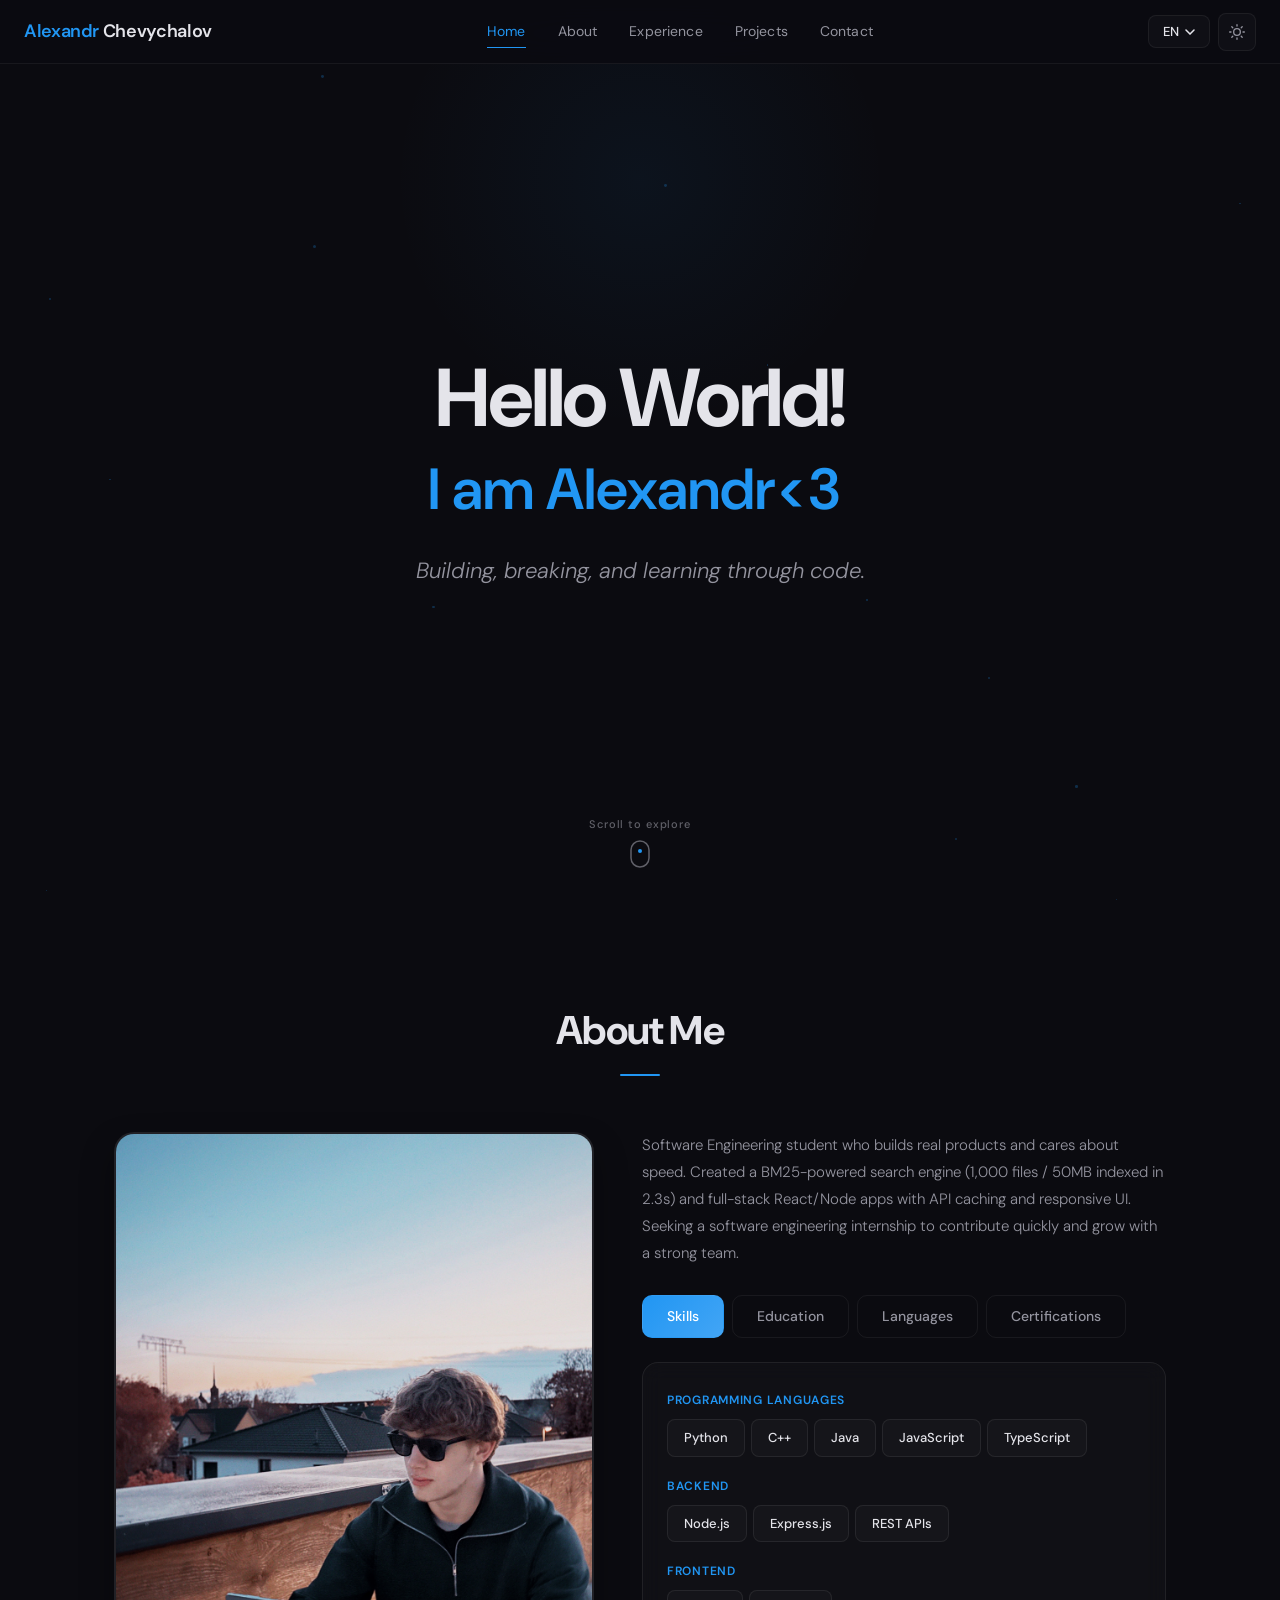
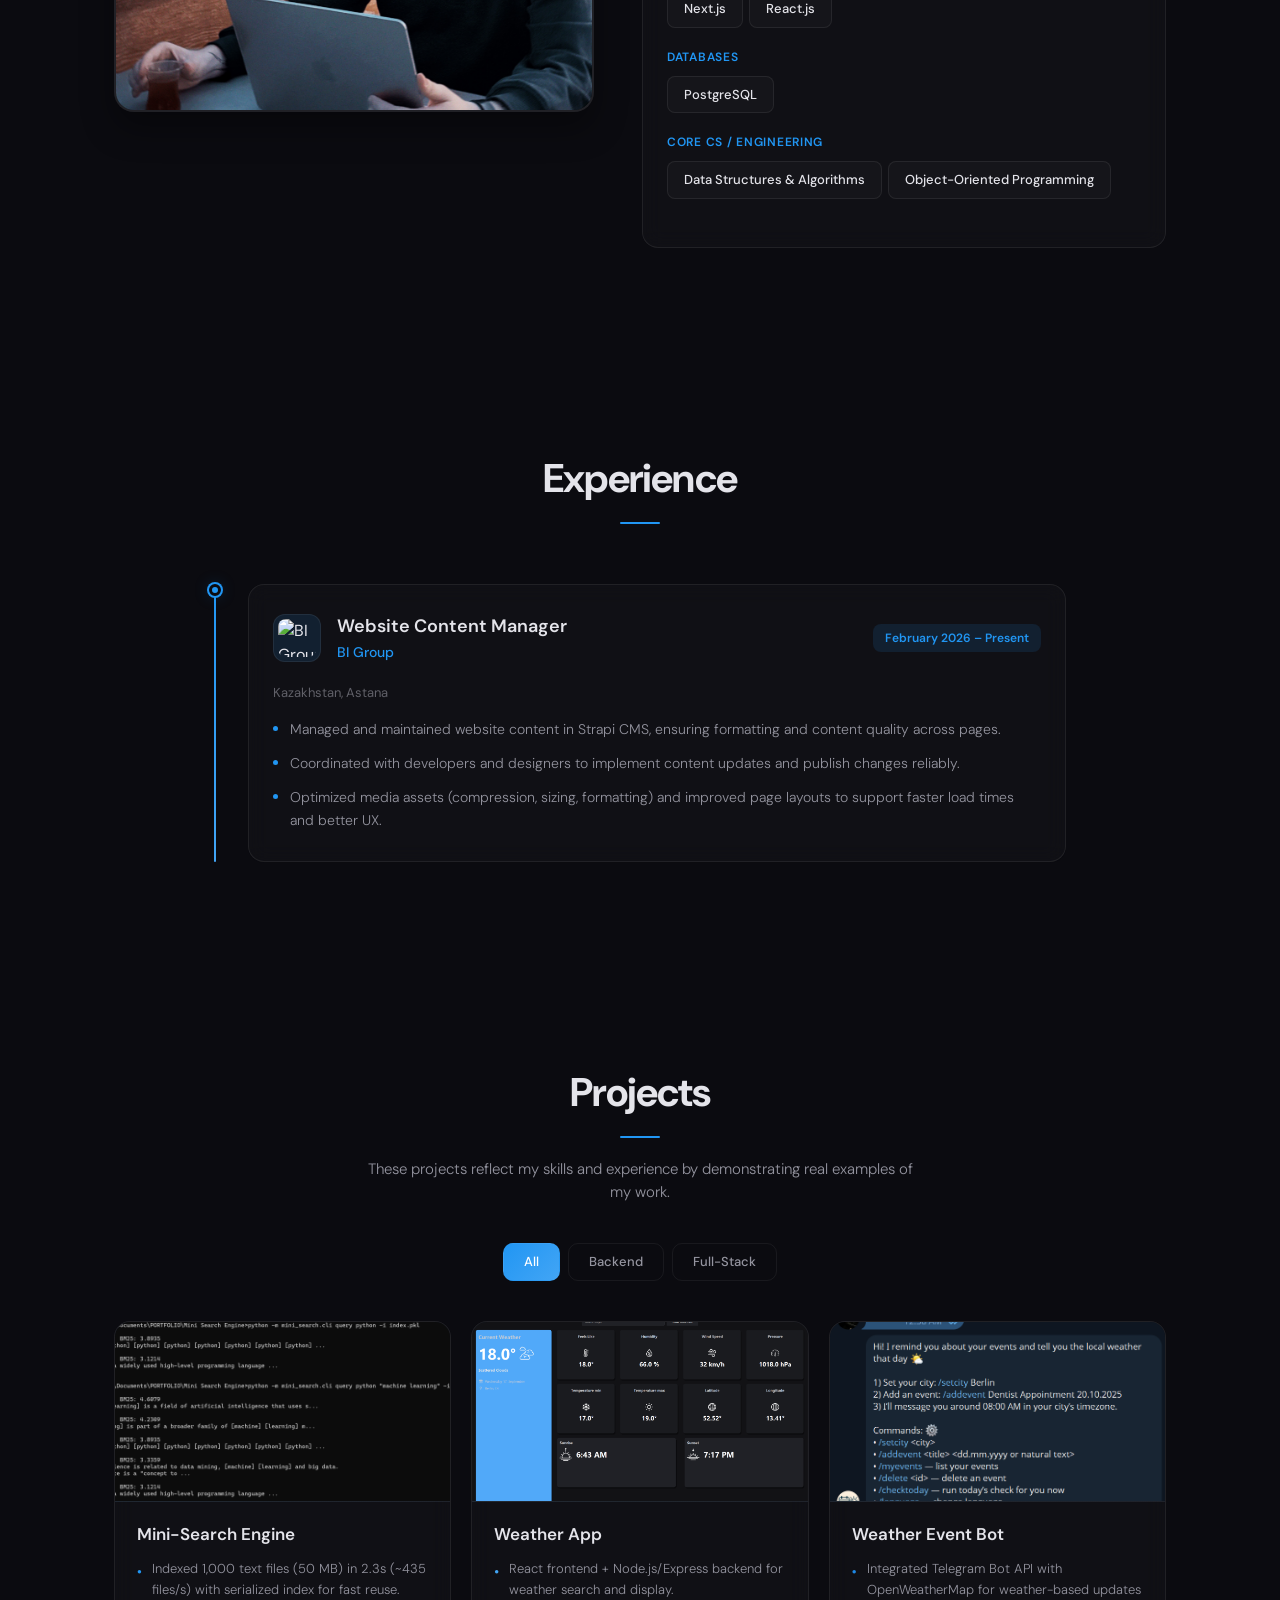
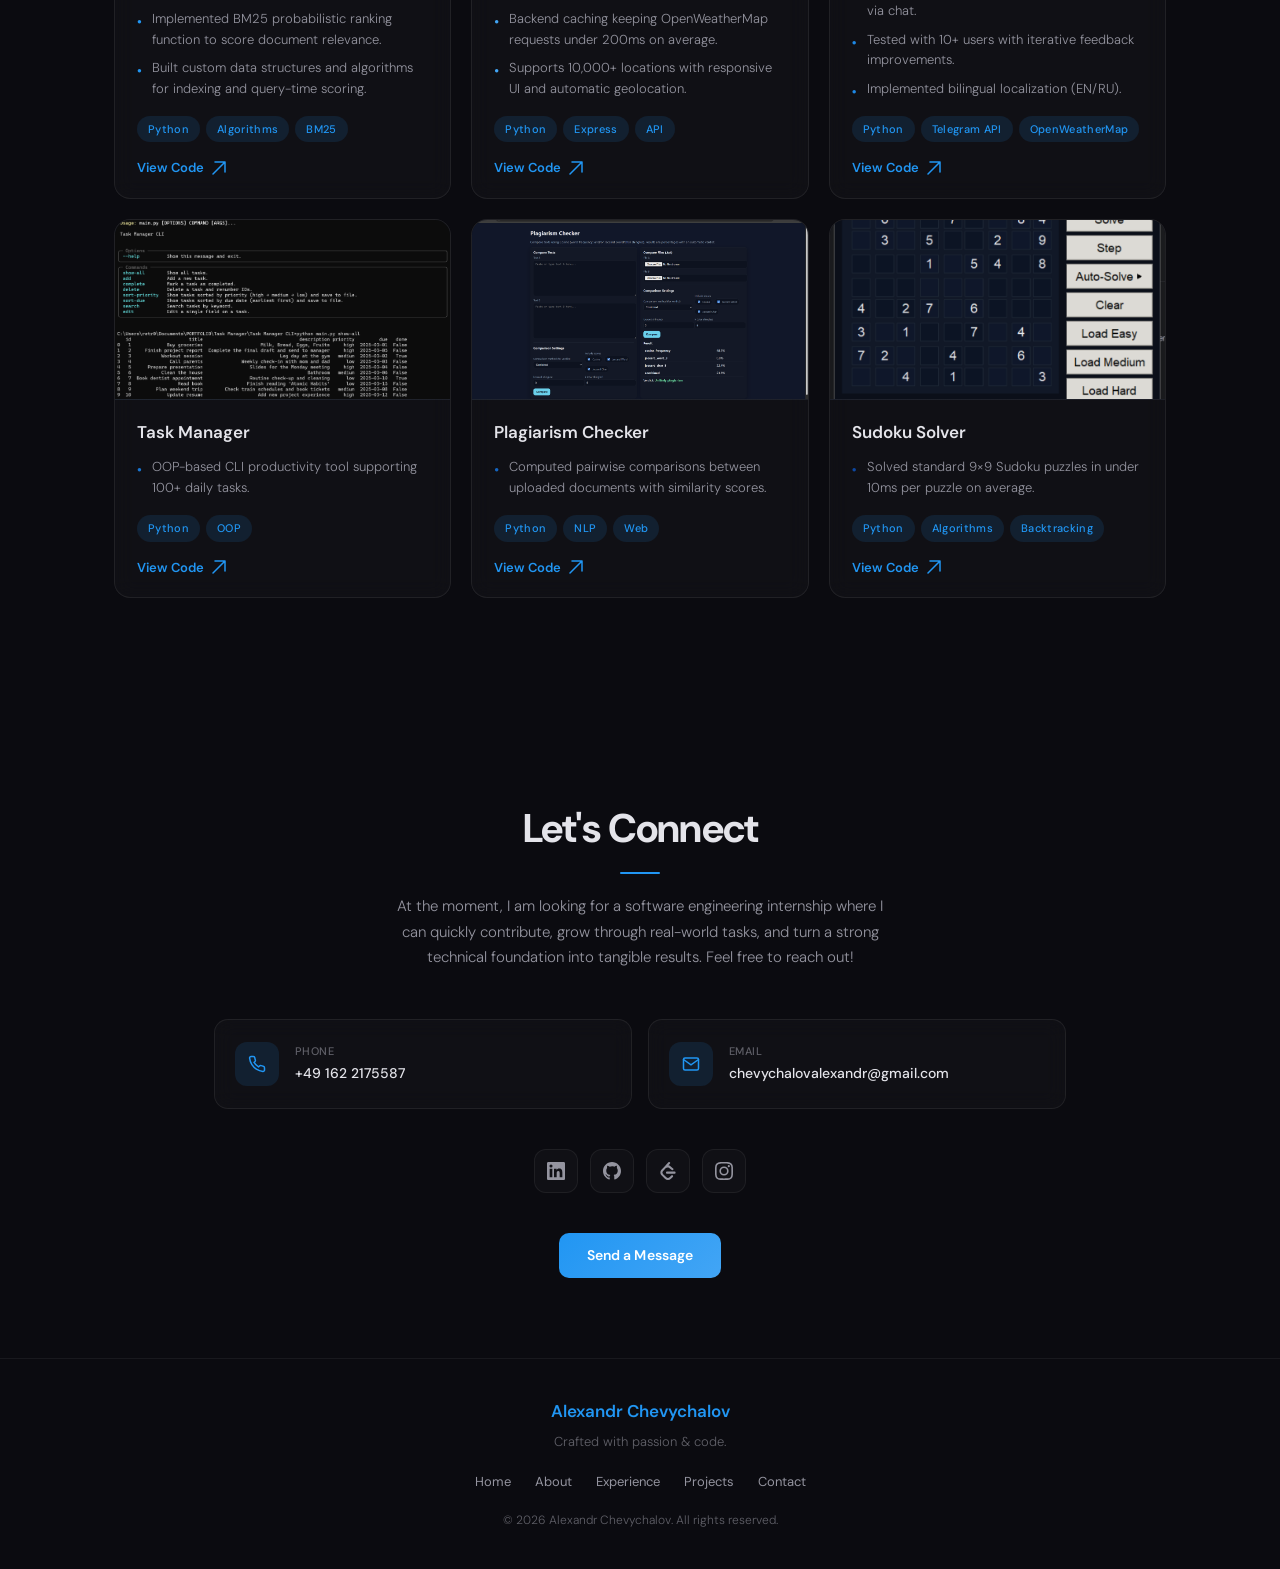
==== commit da08e83b: "Remove basePath for custom domain" ====
--- a/index.html
+++ b/index.html
@@ -1,4 +1,4 @@
-<!DOCTYPE html><html lang="en" class="geist_a71539c9-module__T19VSG__variable geist_mono_8d43a2aa-module__8Li5zG__variable h-full antialiased"><head><meta charSet="utf-8"/><meta name="viewport" content="width=device-width, initial-scale=1"/><link rel="preload" href="/portfolio/_next/static/media/797e433ab948586e-s.p.0.q-h669a_dqa.woff2" as="font" crossorigin="" type="font/woff2"/><link rel="preload" href="/portfolio/_next/static/media/caa3a2e1cccd8315-s.p.16t1db8_9y2o~.woff2" as="font" crossorigin="" type="font/woff2"/><link rel="preload" as="image" href="/portfolio/my-photo.JPG"/><link rel="preload" as="image" href="https://encrypted-tbn0.gstatic.com/images?q=tbn:ANd9GcT3fciFV_Y72VKFo74utbGkzTZJ-LQiB74p1w&amp;s"/><link rel="preload" as="image" href="/portfolio/projects/mini_search.png"/><link rel="preload" as="image" href="/portfolio/projects/weather_app.png"/><link rel="preload" as="image" href="/portfolio/projects/weather_event_bot.png"/><link rel="preload" as="image" href="/portfolio/projects/task_manager.png"/><link rel="preload" as="image" href="/portfolio/projects/plagiarism_checker.png"/><link rel="preload" as="image" href="/portfolio/projects/sudoku_solver.png"/><link rel="stylesheet" href="/portfolio/_next/static/chunks/0g6ce-l0l9suw.css" data-precedence="next"/><link rel="preload" as="script" fetchPriority="low" href="/portfolio/_next/static/chunks/14w6c31lf_6vt.js"/><script src="/portfolio/_next/static/chunks/0wt6h6l.6kqm3.js" async=""></script><script src="/portfolio/_next/static/chunks/0u0jm2lp0x_3k.js" async=""></script><script src="/portfolio/_next/static/chunks/turbopack-0ru82-5t~nxuu.js" async=""></script><script src="/portfolio/_next/static/chunks/01alxlagb8xl3.js" async=""></script><script src="/portfolio/_next/static/chunks/161qvev29pzge.js" async=""></script><meta name="next-size-adjust" content=""/><title>Create Next App</title><meta name="description" content="Generated by create next app"/><link rel="icon" href="/portfolio/favicon.ico?favicon.0x3dzn~oxb6tn.ico" sizes="256x256" type="image/x-icon"/><script src="/portfolio/_next/static/chunks/03~yq9q893hmn.js" noModule=""></script></head><body class="min-h-full flex flex-col"><div hidden=""><!--$--><!--/$--></div><div style="--bg:#0b0b10;--bg2:#111117;--bg3:#18181f;--text:#e4e4ea;--text2:#94949f;--textM:#606068;--accent:#2196f3;--accentGlow:rgba(33,150,243,0.12);--border:rgba(255,255,255,0.06);--cardBg:rgba(255,255,255,0.025);--cardBorder:rgba(255,255,255,0.07);--cardHover:rgba(255,255,255,0.05);--navBg:rgba(11,11,16,0.88);--shadow:rgba(0,0,0,0.35);--gStart:#2196f3;--gEnd:#42a5f5;background:#0b0b10;color:#e4e4ea;font-family:&#x27;DM Sans&#x27;, &#x27;Helvetica Neue&#x27;, Helvetica, Arial, sans-serif;min-height:100vh;transition:background 0.5s, color 0.5s;overflow-x:hidden"><style>
+<!DOCTYPE html><html lang="en" class="geist_a71539c9-module__T19VSG__variable geist_mono_8d43a2aa-module__8Li5zG__variable h-full antialiased"><head><meta charSet="utf-8"/><meta name="viewport" content="width=device-width, initial-scale=1"/><link rel="preload" href="/_next/static/media/797e433ab948586e-s.p.0.q-h669a_dqa.woff2" as="font" crossorigin="" type="font/woff2"/><link rel="preload" href="/_next/static/media/caa3a2e1cccd8315-s.p.16t1db8_9y2o~.woff2" as="font" crossorigin="" type="font/woff2"/><link rel="preload" as="image" href="/my-photo.JPG"/><link rel="preload" as="image" href="https://encrypted-tbn0.gstatic.com/images?q=tbn:ANd9GcT3fciFV_Y72VKFo74utbGkzTZJ-LQiB74p1w&amp;s"/><link rel="preload" as="image" href="/projects/mini_search.png"/><link rel="preload" as="image" href="/projects/weather_app.png"/><link rel="preload" as="image" href="/projects/weather_event_bot.png"/><link rel="preload" as="image" href="/projects/task_manager.png"/><link rel="preload" as="image" href="/projects/plagiarism_checker.png"/><link rel="preload" as="image" href="/projects/sudoku_solver.png"/><link rel="stylesheet" href="/_next/static/chunks/0g6ce-l0l9suw.css" data-precedence="next"/><link rel="preload" as="script" fetchPriority="low" href="/_next/static/chunks/14w6c31lf_6vt.js"/><script src="/_next/static/chunks/061uo~d._eyb7.js" async=""></script><script src="/_next/static/chunks/0u0jm2lp0x_3k.js" async=""></script><script src="/_next/static/chunks/turbopack-0a11_jkx89~4k.js" async=""></script><script src="/_next/static/chunks/01alxlagb8xl3.js" async=""></script><script src="/_next/static/chunks/0k__04ju5hx7o.js" async=""></script><meta name="next-size-adjust" content=""/><title>Alexandr Chevychalov</title><meta name="description" content="Software Engineering Portfolio"/><link rel="icon" href="/favicon.ico?favicon.0x3dzn~oxb6tn.ico" sizes="256x256" type="image/x-icon"/><script src="/_next/static/chunks/03~yq9q893hmn.js" noModule=""></script></head><body class="min-h-full flex flex-col"><div hidden=""><!--$--><!--/$--></div><div style="--bg:#0b0b10;--bg2:#111117;--bg3:#18181f;--text:#e4e4ea;--text2:#94949f;--textM:#606068;--accent:#2196f3;--accentGlow:rgba(33,150,243,0.12);--border:rgba(255,255,255,0.06);--cardBg:rgba(255,255,255,0.025);--cardBorder:rgba(255,255,255,0.07);--cardHover:rgba(255,255,255,0.05);--navBg:rgba(11,11,16,0.88);--shadow:rgba(0,0,0,0.35);--gStart:#2196f3;--gEnd:#42a5f5;background:#0b0b10;color:#e4e4ea;font-family:&#x27;DM Sans&#x27;, &#x27;Helvetica Neue&#x27;, Helvetica, Arial, sans-serif;min-height:100vh;transition:background 0.5s, color 0.5s;overflow-x:hidden"><style>
   @import url('https://fonts.googleapis.com/css2?family=DM+Sans:wght@300;400;500;600;700&family=DM+Mono:wght@400;500&display=swap');
 
   *, *::before, *::after { box-sizing: border-box; margin: 0; padding: 0; }
@@ -85,4 +85,4 @@
     .mobile-toggle { display: none !important; }
     .mobile-menu { display: none !important; }
   }
-</style><nav style="position:fixed;top:0;left:0;right:0;z-index:1000;background:var(--navBg);backdrop-filter:blur(20px) saturate(180%);border-bottom:1px solid var(--border);padding:0 24px;height:64px;display:flex;align-items:center;justify-content:space-between;transition:all 0.3s"><div style="font-weight:600;font-size:18px;letter-spacing:-0.02em;cursor:pointer"><span style="color:var(--accent)">Alexandr</span><span> Chevychalov</span></div><div class="desktop-nav" style="display:flex;align-items:center;gap:32px"><span class="nav-link active" style="color:var(--accent)">Home</span><span class="nav-link " style="color:var(--text2)">About</span><span class="nav-link " style="color:var(--text2)">Experience</span><span class="nav-link " style="color:var(--text2)">Projects</span><span class="nav-link " style="color:var(--text2)">Contact</span></div><div style="display:flex;align-items:center;gap:8px"><div style="position:relative"><button style="background:var(--cardBg);border:1px solid var(--border);border-radius:8px;padding:6px 14px;cursor:pointer;font-size:13px;color:var(--text);display:flex;align-items:center;gap:6px;font-family:inherit;font-weight:500">EN<svg width="10" height="6" viewBox="0 0 10 6" fill="none"><path d="M1 1l4 4 4-4" stroke="currentColor" stroke-width="1.5" stroke-linecap="round"></path></svg></button></div><button style="background:var(--cardBg);border:1px solid var(--border);border-radius:8px;width:38px;height:38px;cursor:pointer;display:flex;align-items:center;justify-content:center;color:var(--text2);transition:all 0.3s;font-size:15px"><svg width="16" height="16" viewBox="0 0 24 24" fill="none" stroke="currentColor" stroke-width="2" stroke-linecap="round"><circle cx="12" cy="12" r="5"></circle><path d="M12 1v2M12 21v2M4.22 4.22l1.42 1.42M18.36 18.36l1.42 1.42M1 12h2M21 12h2M4.22 19.78l1.42-1.42M18.36 5.64l1.42-1.42"></path></svg></button><button class="mobile-toggle" style="background:none;border:none;cursor:pointer;padding:8px;display:none;flex-direction:column;gap:5px"><span class="hamburger-line"></span><span class="hamburger-line"></span><span class="hamburger-line"></span></button></div></nav><section id="home" style="min-height:100vh;display:flex;flex-direction:column;align-items:center;justify-content:center;position:relative;padding:120px 24px 80px;text-align:center;overflow:hidden"><div style="position:absolute;inset:0;overflow:hidden;pointer-events:none;z-index:0"></div><div style="position:absolute;top:20%;left:50%;transform:translate(-50%, -50%);width:500px;height:500px;border-radius:50%;background:radial-gradient(circle, rgba(33,150,243,0.06) 0%, transparent 70%);pointer-events:none;z-index:0"></div><div style="position:relative;z-index:1"><div class="" style="opacity:0;transform:translateY(40px);transition:opacity 0.7s cubic-bezier(0.16,1,0.3,1) 0.1s, transform 0.7s cubic-bezier(0.16,1,0.3,1) 0.1s"><h1 style="font-size:clamp(44px, 8vw, 82px);font-weight:700;line-height:1.1;letter-spacing:-0.03em;margin-bottom:12px">Hello World!</h1></div><div class="" style="opacity:0;transform:translateY(40px);transition:opacity 0.7s cubic-bezier(0.16,1,0.3,1) 0.2s, transform 0.7s cubic-bezier(0.16,1,0.3,1) 0.2s"><h2 style="font-size:clamp(30px, 5.5vw, 58px);font-weight:600;line-height:1.2;margin-bottom:24px;color:var(--accent);min-height:1.3em"><span>I am <span style="opacity:1;transition:opacity 0.1s;color:var(--accent)">|</span></span></h2></div><div class="" style="opacity:0;transform:translateY(40px);transition:opacity 0.7s cubic-bezier(0.16,1,0.3,1) 0.35s, transform 0.7s cubic-bezier(0.16,1,0.3,1) 0.35s"><p style="font-size:clamp(17px, 2.2vw, 22px);color:var(--text2);font-style:italic;font-weight:300;max-width:460px;margin:0 auto">Building, breaking, and learning through code.</p></div></div><div style="position:absolute;bottom:32px;left:0;right:0;display:flex;flex-direction:column;align-items:center;gap:8px;animation:scrollBounce 2s ease-in-out infinite"><span style="font-size:11px;color:var(--textM);letter-spacing:0.08em;font-weight:500">Scroll to explore</span><svg width="20" height="28" viewBox="0 0 20 28" fill="none"><rect x="1" y="1" width="18" height="26" rx="9" stroke="var(--textM)" stroke-width="1.5"></rect><circle cx="10" cy="9" r="2" fill="var(--accent)"><animate attributeName="cy" values="9;16;9" dur="2s" repeatCount="indefinite"></animate></circle></svg></div></section><section id="about" style="padding:100px 24px;max-width:1100px;margin:0 auto"><div class="" style="opacity:0;transform:translateY(40px);transition:opacity 0.7s cubic-bezier(0.16,1,0.3,1) 0s, transform 0.7s cubic-bezier(0.16,1,0.3,1) 0s"><div style="text-align:center;margin-bottom:56px"><h2 style="font-size:clamp(28px, 4vw, 40px);font-weight:700;letter-spacing:-0.02em">About Me</h2><div style="width:40px;height:2px;background:var(--accent);border-radius:2px;margin:14px auto 0"></div></div></div><div class="" style="opacity:0;transform:translateY(40px);transition:opacity 0.7s cubic-bezier(0.16,1,0.3,1) 0.1s, transform 0.7s cubic-bezier(0.16,1,0.3,1) 0.1s"><div class="about-grid" style="display:flex;gap:48px;align-items:flex-start"><div class="about-photo" style="width:480px;height:580px;border-radius:20px;overflow:hidden;border:2px solid var(--cardBorder);flex-shrink:0;background:var(--cardBg);display:flex;align-items:center;justify-content:center;box-shadow:0 16px 32px var(--shadow)"><img src="/portfolio/my-photo.JPG" alt="Alexandr" style="width:100%;height:100%;object-fit:cover"/></div><div class="about-right" style="flex:1;min-width:320px"><p style="font-size:15px;line-height:1.8;color:var(--text2);font-weight:300;margin-bottom:28px">Software Engineering student who builds real products and cares about speed. Created a BM25-powered search engine (1,000 files / 50MB indexed in 2.3s) and full-stack React/Node apps with API caching and responsive UI. Seeking a software engineering internship to contribute quickly and grow with a strong team.</p><div style="display:flex;gap:8px;flex-wrap:wrap;margin-bottom:24px"><button class="tab-btn active">Skills</button><button class="tab-btn ">Education</button><button class="tab-btn ">Languages</button><button class="tab-btn ">Certifications</button></div><div style="background:var(--cardBg);border:1px solid var(--cardBorder);border-radius:16px;padding:28px 24px;min-height:180px;backdrop-filter:blur(10px);transition:all 0.3s"><div style="animation:fadeInUp 0.4s ease"><div style="margin-bottom:20px"><h4 style="font-size:12px;font-weight:600;color:var(--accent);letter-spacing:0.06em;text-transform:uppercase;margin-bottom:10px">Programming Languages</h4><div style="display:flex;flex-wrap:wrap;gap:6px"><span class="skill-pill">Python</span><span class="skill-pill">C++</span><span class="skill-pill">Java</span><span class="skill-pill">JavaScript</span><span class="skill-pill">TypeScript</span></div></div><div style="margin-bottom:20px"><h4 style="font-size:12px;font-weight:600;color:var(--accent);letter-spacing:0.06em;text-transform:uppercase;margin-bottom:10px">Backend</h4><div style="display:flex;flex-wrap:wrap;gap:6px"><span class="skill-pill">Node.js</span><span class="skill-pill">Express.js</span><span class="skill-pill">REST APIs</span></div></div><div style="margin-bottom:20px"><h4 style="font-size:12px;font-weight:600;color:var(--accent);letter-spacing:0.06em;text-transform:uppercase;margin-bottom:10px">Frontend</h4><div style="display:flex;flex-wrap:wrap;gap:6px"><span class="skill-pill">Next.js</span><span class="skill-pill">React.js</span></div></div><div style="margin-bottom:20px"><h4 style="font-size:12px;font-weight:600;color:var(--accent);letter-spacing:0.06em;text-transform:uppercase;margin-bottom:10px">Databases</h4><div style="display:flex;flex-wrap:wrap;gap:6px"><span class="skill-pill">PostgreSQL</span></div></div><div style="margin-bottom:20px"><h4 style="font-size:12px;font-weight:600;color:var(--accent);letter-spacing:0.06em;text-transform:uppercase;margin-bottom:10px">Core CS / Engineering</h4><div style="display:flex;flex-wrap:wrap;gap:6px"><span class="skill-pill">Data Structures &amp; Algorithms</span><span class="skill-pill">Object-Oriented Programming</span></div></div></div></div></div></div></div></section><section id="experience" style="padding:100px 24px;max-width:900px;margin:0 auto"><div class="" style="opacity:0;transform:translateY(40px);transition:opacity 0.7s cubic-bezier(0.16,1,0.3,1) 0s, transform 0.7s cubic-bezier(0.16,1,0.3,1) 0s"><div style="text-align:center;margin-bottom:60px"><h2 style="font-size:clamp(28px, 4vw, 40px);font-weight:700;letter-spacing:-0.02em">Experience</h2><div style="width:40px;height:2px;background:var(--accent);border-radius:2px;margin:14px auto 0"></div></div></div><div class="" style="opacity:0;transform:translateY(40px);transition:opacity 0.7s cubic-bezier(0.16,1,0.3,1) 0.15s, transform 0.7s cubic-bezier(0.16,1,0.3,1) 0.15s"><div style="display:flex;gap:32px;position:relative"><div style="width:2px;background:linear-gradient(180deg, var(--gStart), var(--gEnd));border-radius:2px;flex-shrink:0;min-height:100%;position:relative"><div style="position:absolute;top:0;left:50%;transform:translateX(-50%);width:12px;height:12px;border-radius:50%;background:var(--accent);border:3px solid var(--bg);box-shadow:0 0 0 2px var(--accent), 0 0 16px rgba(33,150,243,0.25)"></div></div><div class="card-hover" style="flex:1;background:var(--cardBg);border:1px solid var(--cardBorder);border-radius:16px;padding:28px 24px;backdrop-filter:blur(10px)"><div style="display:flex;align-items:center;gap:16px;margin-bottom:20px;flex-wrap:wrap"><div style="width:48px;height:48px;border-radius:12px;display:flex;align-items:center;justify-content:center;background:var(--accentGlow);border:1px solid var(--cardBorder);overflow:hidden"><img src="https://encrypted-tbn0.gstatic.com/images?q=tbn:ANd9GcT3fciFV_Y72VKFo74utbGkzTZJ-LQiB74p1w&amp;s" alt="BI Group" style="width:100%;height:100%;object-fit:contain;border-radius:12px;padding:4px"/></div><div style="flex:1"><h3 style="font-size:18px;font-weight:600;margin-bottom:2px">Website Content Manager</h3><p style="font-size:14px;color:var(--accent);font-weight:500">BI Group</p></div><div style="padding:5px 12px;border-radius:8px;background:var(--accentGlow);font-size:12px;font-weight:600;color:var(--accent);white-space:nowrap">February 2026 – Present</div></div><p style="font-size:13px;color:var(--textM);margin-bottom:16px">Kazakhstan, Astana</p><div style="display:flex;flex-direction:column;gap:10px"><div style="display:flex;gap:12px;align-items:flex-start"><div style="width:5px;height:5px;border-radius:50%;background:var(--accent);margin-top:8px;flex-shrink:0"></div><p style="font-size:14px;line-height:1.7;color:var(--text2);font-weight:300">Managed and maintained website content in Strapi CMS, ensuring formatting and content quality across pages.</p></div><div style="display:flex;gap:12px;align-items:flex-start"><div style="width:5px;height:5px;border-radius:50%;background:var(--accent);margin-top:8px;flex-shrink:0"></div><p style="font-size:14px;line-height:1.7;color:var(--text2);font-weight:300">Coordinated with developers and designers to implement content updates and publish changes reliably.</p></div><div style="display:flex;gap:12px;align-items:flex-start"><div style="width:5px;height:5px;border-radius:50%;background:var(--accent);margin-top:8px;flex-shrink:0"></div><p style="font-size:14px;line-height:1.7;color:var(--text2);font-weight:300">Optimized media assets (compression, sizing, formatting) and improved page layouts to support faster load times and better UX.</p></div></div></div></div></div></section><section id="projects" style="padding:100px 24px;max-width:1100px;margin:0 auto"><div class="" style="opacity:0;transform:translateY(40px);transition:opacity 0.7s cubic-bezier(0.16,1,0.3,1) 0s, transform 0.7s cubic-bezier(0.16,1,0.3,1) 0s"><div style="text-align:center;margin-bottom:20px"><h2 style="font-size:clamp(28px, 4vw, 40px);font-weight:700;letter-spacing:-0.02em">Projects</h2><div style="width:40px;height:2px;background:var(--accent);border-radius:2px;margin:14px auto 0"></div></div><p style="text-align:center;color:var(--text2);font-size:15px;font-weight:300;max-width:560px;margin:0 auto 40px">These projects reflect my skills and experience by demonstrating real examples of my work.</p></div><div class="" style="opacity:0;transform:translateY(40px);transition:opacity 0.7s cubic-bezier(0.16,1,0.3,1) 0.1s, transform 0.7s cubic-bezier(0.16,1,0.3,1) 0.1s"><div style="display:flex;gap:8px;justify-content:center;margin-bottom:40px;flex-wrap:wrap"><button class="tab-btn active" style="padding:8px 20px;font-size:13px">All</button><button class="tab-btn " style="padding:8px 20px;font-size:13px">Backend</button><button class="tab-btn " style="padding:8px 20px;font-size:13px">Full-Stack</button></div></div><div style="display:grid;grid-template-columns:repeat(auto-fill, minmax(320px, 1fr));gap:20px"><div class="" style="opacity:0;transform:translateY(40px);transition:opacity 0.7s cubic-bezier(0.16,1,0.3,1) 0s, transform 0.7s cubic-bezier(0.16,1,0.3,1) 0s"><div class="card-hover" style="background:var(--cardBg);border:1px solid var(--cardBorder);border-radius:16px;overflow:hidden;backdrop-filter:blur(10px);height:100%;display:flex;flex-direction:column"><div style="height:180px;background:linear-gradient(135deg, #2196f312, #2196f306);display:flex;align-items:center;justify-content:center;border-bottom:1px solid var(--border);position:relative;overflow:hidden"><img src="/portfolio/projects/mini_search.png" alt="Mini-Search Engine" style="width:100%;height:100%;object-fit:cover"/></div><div style="padding:20px 22px;flex:1;display:flex;flex-direction:column"><h3 style="font-size:17px;font-weight:600;margin-bottom:12px">Mini-Search Engine</h3><div style="display:flex;flex-direction:column;gap:8px;margin-bottom:16px;flex:1"><div style="display:flex;gap:10px;align-items:flex-start"><span style="color:#2196f3;font-size:8px;margin-top:6px;flex-shrink:0">●</span><span style="font-size:13px;line-height:1.6;color:var(--text2);font-weight:300">Indexed 1,000 text files (50 MB) in 2.3s (~435 files/s) with serialized index for fast reuse.</span></div><div style="display:flex;gap:10px;align-items:flex-start"><span style="color:#2196f3;font-size:8px;margin-top:6px;flex-shrink:0">●</span><span style="font-size:13px;line-height:1.6;color:var(--text2);font-weight:300">Implemented BM25 probabilistic ranking function to score document relevance.</span></div><div style="display:flex;gap:10px;align-items:flex-start"><span style="color:#2196f3;font-size:8px;margin-top:6px;flex-shrink:0">●</span><span style="font-size:13px;line-height:1.6;color:var(--text2);font-weight:300">Built custom data structures and algorithms for indexing and query-time scoring.</span></div></div><div style="display:flex;flex-wrap:wrap;gap:6px;margin-bottom:16px"><span class="tag">Python</span><span class="tag">Algorithms</span><span class="tag">BM25</span></div><a href="https://github.com/retr0stack/mini-search" target="_blank" rel="noopener noreferrer" style="display:inline-flex;align-items:center;gap:8px;font-size:13px;font-weight:600;color:var(--accent);text-decoration:none;transition:gap 0.3s">View Code<svg width="14" height="14" viewBox="0 0 14 14" fill="none"><path d="M1 13L13 1M13 1H3M13 1v10" stroke="currentColor" stroke-width="1.5" stroke-linecap="round" stroke-linejoin="round"></path></svg></a></div></div></div><div class="" style="opacity:0;transform:translateY(40px);transition:opacity 0.7s cubic-bezier(0.16,1,0.3,1) 0.08s, transform 0.7s cubic-bezier(0.16,1,0.3,1) 0.08s"><div class="card-hover" style="background:var(--cardBg);border:1px solid var(--cardBorder);border-radius:16px;overflow:hidden;backdrop-filter:blur(10px);height:100%;display:flex;flex-direction:column"><div style="height:180px;background:linear-gradient(135deg, #42a5f512, #42a5f506);display:flex;align-items:center;justify-content:center;border-bottom:1px solid var(--border);position:relative;overflow:hidden"><img src="/portfolio/projects/weather_app.png" alt="Weather App" style="width:100%;height:100%;object-fit:cover"/></div><div style="padding:20px 22px;flex:1;display:flex;flex-direction:column"><h3 style="font-size:17px;font-weight:600;margin-bottom:12px">Weather App</h3><div style="display:flex;flex-direction:column;gap:8px;margin-bottom:16px;flex:1"><div style="display:flex;gap:10px;align-items:flex-start"><span style="color:#42a5f5;font-size:8px;margin-top:6px;flex-shrink:0">●</span><span style="font-size:13px;line-height:1.6;color:var(--text2);font-weight:300">React frontend + Node.js/Express backend for weather search and display.</span></div><div style="display:flex;gap:10px;align-items:flex-start"><span style="color:#42a5f5;font-size:8px;margin-top:6px;flex-shrink:0">●</span><span style="font-size:13px;line-height:1.6;color:var(--text2);font-weight:300">Backend caching keeping OpenWeatherMap requests under 200ms on average.</span></div><div style="display:flex;gap:10px;align-items:flex-start"><span style="color:#42a5f5;font-size:8px;margin-top:6px;flex-shrink:0">●</span><span style="font-size:13px;line-height:1.6;color:var(--text2);font-weight:300">Supports 10,000+ locations with responsive UI and automatic geolocation.</span></div></div><div style="display:flex;flex-wrap:wrap;gap:6px;margin-bottom:16px"><span class="tag">Python</span><span class="tag">Express</span><span class="tag">API</span></div><a href="https://github.com/retr0stack/weather-app" target="_blank" rel="noopener noreferrer" style="display:inline-flex;align-items:center;gap:8px;font-size:13px;font-weight:600;color:var(--accent);text-decoration:none;transition:gap 0.3s">View Code<svg width="14" height="14" viewBox="0 0 14 14" fill="none"><path d="M1 13L13 1M13 1H3M13 1v10" stroke="currentColor" stroke-width="1.5" stroke-linecap="round" stroke-linejoin="round"></path></svg></a></div></div></div><div class="" style="opacity:0;transform:translateY(40px);transition:opacity 0.7s cubic-bezier(0.16,1,0.3,1) 0.16s, transform 0.7s cubic-bezier(0.16,1,0.3,1) 0.16s"><div class="card-hover" style="background:var(--cardBg);border:1px solid var(--cardBorder);border-radius:16px;overflow:hidden;backdrop-filter:blur(10px);height:100%;display:flex;flex-direction:column"><div style="height:180px;background:linear-gradient(135deg, #1e88e512, #1e88e506);display:flex;align-items:center;justify-content:center;border-bottom:1px solid var(--border);position:relative;overflow:hidden"><img src="/portfolio/projects/weather_event_bot.png" alt="Weather Event Bot" style="width:100%;height:100%;object-fit:cover"/></div><div style="padding:20px 22px;flex:1;display:flex;flex-direction:column"><h3 style="font-size:17px;font-weight:600;margin-bottom:12px">Weather Event Bot</h3><div style="display:flex;flex-direction:column;gap:8px;margin-bottom:16px;flex:1"><div style="display:flex;gap:10px;align-items:flex-start"><span style="color:#1e88e5;font-size:8px;margin-top:6px;flex-shrink:0">●</span><span style="font-size:13px;line-height:1.6;color:var(--text2);font-weight:300">Integrated Telegram Bot API with OpenWeatherMap for weather-based updates via chat.</span></div><div style="display:flex;gap:10px;align-items:flex-start"><span style="color:#1e88e5;font-size:8px;margin-top:6px;flex-shrink:0">●</span><span style="font-size:13px;line-height:1.6;color:var(--text2);font-weight:300">Tested with 10+ users with iterative feedback improvements.</span></div><div style="display:flex;gap:10px;align-items:flex-start"><span style="color:#1e88e5;font-size:8px;margin-top:6px;flex-shrink:0">●</span><span style="font-size:13px;line-height:1.6;color:var(--text2);font-weight:300">Implemented bilingual localization (EN/RU).</span></div></div><div style="display:flex;flex-wrap:wrap;gap:6px;margin-bottom:16px"><span class="tag">Python</span><span class="tag">Telegram API</span><span class="tag">OpenWeatherMap</span></div><a href="https://github.com/retr0stack/weather-event-bot" target="_blank" rel="noopener noreferrer" style="display:inline-flex;align-items:center;gap:8px;font-size:13px;font-weight:600;color:var(--accent);text-decoration:none;transition:gap 0.3s">View Code<svg width="14" height="14" viewBox="0 0 14 14" fill="none"><path d="M1 13L13 1M13 1H3M13 1v10" stroke="currentColor" stroke-width="1.5" stroke-linecap="round" stroke-linejoin="round"></path></svg></a></div></div></div><div class="" style="opacity:0;transform:translateY(40px);transition:opacity 0.7s cubic-bezier(0.16,1,0.3,1) 0.24s, transform 0.7s cubic-bezier(0.16,1,0.3,1) 0.24s"><div class="card-hover" style="background:var(--cardBg);border:1px solid var(--cardBorder);border-radius:16px;overflow:hidden;backdrop-filter:blur(10px);height:100%;display:flex;flex-direction:column"><div style="height:180px;background:linear-gradient(135deg, #1976d212, #1976d206);display:flex;align-items:center;justify-content:center;border-bottom:1px solid var(--border);position:relative;overflow:hidden"><img src="/portfolio/projects/task_manager.png" alt="Task Manager" style="width:100%;height:100%;object-fit:cover"/></div><div style="padding:20px 22px;flex:1;display:flex;flex-direction:column"><h3 style="font-size:17px;font-weight:600;margin-bottom:12px">Task Manager</h3><div style="display:flex;flex-direction:column;gap:8px;margin-bottom:16px;flex:1"><div style="display:flex;gap:10px;align-items:flex-start"><span style="color:#1976d2;font-size:8px;margin-top:6px;flex-shrink:0">●</span><span style="font-size:13px;line-height:1.6;color:var(--text2);font-weight:300">OOP-based CLI productivity tool supporting 100+ daily tasks.</span></div></div><div style="display:flex;flex-wrap:wrap;gap:6px;margin-bottom:16px"><span class="tag">Python</span><span class="tag">OOP</span></div><a href="https://github.com/retr0stack/task-manager-cli" target="_blank" rel="noopener noreferrer" style="display:inline-flex;align-items:center;gap:8px;font-size:13px;font-weight:600;color:var(--accent);text-decoration:none;transition:gap 0.3s">View Code<svg width="14" height="14" viewBox="0 0 14 14" fill="none"><path d="M1 13L13 1M13 1H3M13 1v10" stroke="currentColor" stroke-width="1.5" stroke-linecap="round" stroke-linejoin="round"></path></svg></a></div></div></div><div class="" style="opacity:0;transform:translateY(40px);transition:opacity 0.7s cubic-bezier(0.16,1,0.3,1) 0.32s, transform 0.7s cubic-bezier(0.16,1,0.3,1) 0.32s"><div class="card-hover" style="background:var(--cardBg);border:1px solid var(--cardBorder);border-radius:16px;overflow:hidden;backdrop-filter:blur(10px);height:100%;display:flex;flex-direction:column"><div style="height:180px;background:linear-gradient(135deg, #1565c012, #1565c006);display:flex;align-items:center;justify-content:center;border-bottom:1px solid var(--border);position:relative;overflow:hidden"><img src="/portfolio/projects/plagiarism_checker.png" alt="Plagiarism Checker" style="width:100%;height:100%;object-fit:cover"/></div><div style="padding:20px 22px;flex:1;display:flex;flex-direction:column"><h3 style="font-size:17px;font-weight:600;margin-bottom:12px">Plagiarism Checker</h3><div style="display:flex;flex-direction:column;gap:8px;margin-bottom:16px;flex:1"><div style="display:flex;gap:10px;align-items:flex-start"><span style="color:#1565c0;font-size:8px;margin-top:6px;flex-shrink:0">●</span><span style="font-size:13px;line-height:1.6;color:var(--text2);font-weight:300">Computed pairwise comparisons between uploaded documents with similarity scores.</span></div></div><div style="display:flex;flex-wrap:wrap;gap:6px;margin-bottom:16px"><span class="tag">Python</span><span class="tag">NLP</span><span class="tag">Web</span></div><a href="https://github.com/retr0stack/plagiarism-checker-web" target="_blank" rel="noopener noreferrer" style="display:inline-flex;align-items:center;gap:8px;font-size:13px;font-weight:600;color:var(--accent);text-decoration:none;transition:gap 0.3s">View Code<svg width="14" height="14" viewBox="0 0 14 14" fill="none"><path d="M1 13L13 1M13 1H3M13 1v10" stroke="currentColor" stroke-width="1.5" stroke-linecap="round" stroke-linejoin="round"></path></svg></a></div></div></div><div class="" style="opacity:0;transform:translateY(40px);transition:opacity 0.7s cubic-bezier(0.16,1,0.3,1) 0.4s, transform 0.7s cubic-bezier(0.16,1,0.3,1) 0.4s"><div class="card-hover" style="background:var(--cardBg);border:1px solid var(--cardBorder);border-radius:16px;overflow:hidden;backdrop-filter:blur(10px);height:100%;display:flex;flex-direction:column"><div style="height:180px;background:linear-gradient(135deg, #0d47a112, #0d47a106);display:flex;align-items:center;justify-content:center;border-bottom:1px solid var(--border);position:relative;overflow:hidden"><img src="/portfolio/projects/sudoku_solver.png" alt="Sudoku Solver" style="width:100%;height:100%;object-fit:cover"/></div><div style="padding:20px 22px;flex:1;display:flex;flex-direction:column"><h3 style="font-size:17px;font-weight:600;margin-bottom:12px">Sudoku Solver</h3><div style="display:flex;flex-direction:column;gap:8px;margin-bottom:16px;flex:1"><div style="display:flex;gap:10px;align-items:flex-start"><span style="color:#0d47a1;font-size:8px;margin-top:6px;flex-shrink:0">●</span><span style="font-size:13px;line-height:1.6;color:var(--text2);font-weight:300">Solved standard 9×9 Sudoku puzzles in under 10ms per puzzle on average.</span></div></div><div style="display:flex;flex-wrap:wrap;gap:6px;margin-bottom:16px"><span class="tag">Python</span><span class="tag">Algorithms</span><span class="tag">Backtracking</span></div><a href="https://github.com/retr0stack/sudoku-solver" target="_blank" rel="noopener noreferrer" style="display:inline-flex;align-items:center;gap:8px;font-size:13px;font-weight:600;color:var(--accent);text-decoration:none;transition:gap 0.3s">View Code<svg width="14" height="14" viewBox="0 0 14 14" fill="none"><path d="M1 13L13 1M13 1H3M13 1v10" stroke="currentColor" stroke-width="1.5" stroke-linecap="round" stroke-linejoin="round"></path></svg></a></div></div></div></div></section><section id="contact" style="padding:100px 24px 80px;max-width:900px;margin:0 auto"><div class="" style="opacity:0;transform:translateY(40px);transition:opacity 0.7s cubic-bezier(0.16,1,0.3,1) 0s, transform 0.7s cubic-bezier(0.16,1,0.3,1) 0s"><div style="text-align:center;margin-bottom:48px"><h2 style="font-size:clamp(28px, 4vw, 40px);font-weight:700;letter-spacing:-0.02em">Let&#x27;s Connect</h2><div style="width:40px;height:2px;background:var(--accent);border-radius:2px;margin:14px auto 0"></div><p style="color:var(--text2);font-size:15px;font-weight:300;max-width:500px;margin:20px auto 0;line-height:1.7">At the moment, I am looking for a software engineering internship where I can quickly contribute, grow through real-world tasks, and turn a strong technical foundation into tangible results. Feel free to reach out!</p></div></div><div class="" style="opacity:0;transform:translateY(40px);transition:opacity 0.7s cubic-bezier(0.16,1,0.3,1) 0.15s, transform 0.7s cubic-bezier(0.16,1,0.3,1) 0.15s"><div style="display:grid;grid-template-columns:repeat(auto-fit, minmax(260px, 1fr));gap:16px;margin-bottom:40px"><div class="card-hover" style="background:var(--cardBg);border:1px solid var(--cardBorder);border-radius:14px;padding:22px 20px;cursor:pointer;backdrop-filter:blur(10px);display:flex;align-items:center;gap:16px"><div style="width:44px;height:44px;border-radius:12px;display:flex;align-items:center;justify-content:center;background:var(--accentGlow);color:var(--accent)"><svg width="18" height="18" viewBox="0 0 24 24" fill="none" stroke="currentColor" stroke-width="2" stroke-linecap="round"><path d="M22 16.92v3a2 2 0 01-2.18 2 19.79 19.79 0 01-8.63-3.07 19.5 19.5 0 01-6-6 19.79 19.79 0 01-3.07-8.67A2 2 0 014.11 2h3a2 2 0 012 1.72c.127.96.361 1.903.7 2.81a2 2 0 01-.45 2.11L8.09 9.91a16 16 0 006 6l1.27-1.27a2 2 0 012.11-.45c.907.339 1.85.573 2.81.7A2 2 0 0122 16.92z"></path></svg></div><div style="flex:1"><p style="font-size:11px;color:var(--textM);margin-bottom:3px;font-weight:500;letter-spacing:0.04em;text-transform:uppercase">Phone</p><p style="font-size:14px;font-weight:500">+49 162 2175587</p></div><span style="font-size:11px;color:var(--accent);font-weight:600;opacity:0;transition:opacity 0.3s">Copied!</span></div><div class="card-hover" style="background:var(--cardBg);border:1px solid var(--cardBorder);border-radius:14px;padding:22px 20px;cursor:pointer;backdrop-filter:blur(10px);display:flex;align-items:center;gap:16px"><div style="width:44px;height:44px;border-radius:12px;display:flex;align-items:center;justify-content:center;background:var(--accentGlow);color:var(--accent)"><svg width="18" height="18" viewBox="0 0 24 24" fill="none" stroke="currentColor" stroke-width="2" stroke-linecap="round"><path d="M4 4h16c1.1 0 2 .9 2 2v12c0 1.1-.9 2-2 2H4c-1.1 0-2-.9-2-2V6c0-1.1.9-2 2-2z"></path><polyline points="22,6 12,13 2,6"></polyline></svg></div><div style="flex:1;min-width:0"><p style="font-size:11px;color:var(--textM);margin-bottom:3px;font-weight:500;letter-spacing:0.04em;text-transform:uppercase">Email</p><p style="font-size:14px;font-weight:500;overflow:hidden;text-overflow:ellipsis;white-space:nowrap">chevychalovalexandr@gmail.com</p></div><span style="font-size:11px;color:var(--accent);font-weight:600;opacity:0;transition:opacity 0.3s">Copied!</span></div></div></div><div class="" style="opacity:0;transform:translateY(40px);transition:opacity 0.7s cubic-bezier(0.16,1,0.3,1) 0.25s, transform 0.7s cubic-bezier(0.16,1,0.3,1) 0.25s"><div style="display:flex;justify-content:center;gap:12px;flex-wrap:wrap"><a href="https://www.linkedin.com/in/alexandr-chevychalov" target="_blank" rel="noopener noreferrer" class="social-icon" title="LinkedIn"><svg width="18" height="18" viewBox="0 0 24 24" fill="currentColor"><path d="M20.447 20.452h-3.554v-5.569c0-1.328-.027-3.037-1.852-3.037-1.853 0-2.136 1.445-2.136 2.939v5.667H9.351V9h3.414v1.561h.046c.477-.9 1.637-1.85 3.37-1.85 3.601 0 4.267 2.37 4.267 5.455v6.286zM5.337 7.433a2.062 2.062 0 01-2.063-2.065 2.064 2.064 0 112.063 2.065zm1.782 13.019H3.555V9h3.564v11.452zM22.225 0H1.771C.792 0 0 .774 0 1.729v20.542C0 23.227.792 24 1.771 24h20.451C23.2 24 24 23.227 24 22.271V1.729C24 .774 23.2 0 22.222 0h.003z"></path></svg></a><a href="https://github.com/retr0stack" target="_blank" rel="noopener noreferrer" class="social-icon" title="GitHub"><svg width="18" height="18" viewBox="0 0 24 24" fill="currentColor"><path d="M12 0C5.374 0 0 5.373 0 12c0 5.302 3.438 9.8 8.207 11.387.599.111.793-.261.793-.577v-2.234c-3.338.726-4.033-1.416-4.033-1.416-.546-1.387-1.333-1.756-1.333-1.756-1.089-.745.083-.729.083-.729 1.205.084 1.839 1.237 1.839 1.237 1.07 1.834 2.807 1.304 3.492.997.107-.775.418-1.305.762-1.604-2.665-.305-5.467-1.334-5.467-5.931 0-1.311.469-2.381 1.236-3.221-.124-.303-.535-1.524.117-3.176 0 0 1.008-.322 3.301 1.23A11.509 11.509 0 0112 5.803c1.02.005 2.047.138 3.006.404 2.291-1.552 3.297-1.23 3.297-1.23.653 1.653.242 2.874.118 3.176.77.84 1.235 1.911 1.235 3.221 0 4.609-2.807 5.624-5.479 5.921.43.372.823 1.102.823 2.222v3.293c0 .319.192.694.801.576C20.566 21.797 24 17.3 24 12c0-6.627-5.373-12-12-12z"></path></svg></a><a href="https://leetcode.com/u/retr0stack/" target="_blank" rel="noopener noreferrer" class="social-icon" title="LeetCode"><svg width="18" height="18" viewBox="0 0 24 24" fill="currentColor"><path d="M13.483 0a1.374 1.374 0 00-.961.438L7.116 6.226l-3.854 4.126a5.266 5.266 0 00-1.209 2.104 5.35 5.35 0 00-.125.513 5.527 5.527 0 00.062 2.362 5.83 5.83 0 00.349 1.017 5.938 5.938 0 001.271 1.818l4.277 4.193.039.038c2.248 2.165 5.852 2.133 8.063-.074l2.396-2.392c.54-.54.54-1.414.003-1.955a1.378 1.378 0 00-1.951-.003l-2.396 2.392a3.021 3.021 0 01-4.205.038l-.02-.019-4.276-4.193c-.652-.64-.972-1.469-.948-2.263a2.68 2.68 0 01.066-.523 2.545 2.545 0 01.619-1.164L9.13 8.114c1.058-1.134 3.204-1.27 4.43-.278l3.501 2.831c.593.48 1.461.387 1.94-.207a1.384 1.384 0 00-.207-1.943l-3.5-2.831c-.8-.647-1.766-1.045-2.774-1.202l2.015-2.158A1.384 1.384 0 0013.483 0zm-2.866 12.815a1.38 1.38 0 00-1.38 1.382 1.38 1.38 0 001.38 1.382H20.79a1.38 1.38 0 001.38-1.382 1.38 1.38 0 00-1.38-1.382z"></path></svg></a><a href="https://www.instagram.com/alexandroff____" target="_blank" rel="noopener noreferrer" class="social-icon" title="Instagram"><svg width="18" height="18" viewBox="0 0 24 24" fill="currentColor"><path d="M12 2.163c3.204 0 3.584.012 4.85.07 3.252.148 4.771 1.691 4.919 4.919.058 1.265.069 1.645.069 4.849 0 3.205-.012 3.584-.069 4.849-.149 3.225-1.664 4.771-4.919 4.919-1.266.058-1.644.07-4.85.07-3.204 0-3.584-.012-4.849-.07-3.26-.149-4.771-1.699-4.919-4.92-.058-1.265-.07-1.644-.07-4.849 0-3.204.013-3.583.07-4.849.149-3.227 1.664-4.771 4.919-4.919 1.266-.057 1.645-.069 4.849-.069zM12 0C8.741 0 8.333.014 7.053.072 2.695.272.273 2.69.073 7.052.014 8.333 0 8.741 0 12c0 3.259.014 3.668.072 4.948.2 4.358 2.618 6.78 6.98 6.98C8.333 23.986 8.741 24 12 24c3.259 0 3.668-.014 4.948-.072 4.354-.2 6.782-2.618 6.979-6.98.059-1.28.073-1.689.073-4.948 0-3.259-.014-3.667-.072-4.947-.196-4.354-2.617-6.78-6.979-6.98C15.668.014 15.259 0 12 0zm0 5.838a6.162 6.162 0 100 12.324 6.162 6.162 0 000-12.324zM12 16a4 4 0 110-8 4 4 0 010 8zm6.406-11.845a1.44 1.44 0 100 2.881 1.44 1.44 0 000-2.881z"></path></svg></a></div></div><div class="" style="opacity:0;transform:translateY(40px);transition:opacity 0.7s cubic-bezier(0.16,1,0.3,1) 0.35s, transform 0.7s cubic-bezier(0.16,1,0.3,1) 0.35s"><div style="text-align:center;margin-top:40px"><a href="mailto:chevychalovalexandr@gmail.com" class="btn-primary" style="text-decoration:none">Send a Message</a></div></div></section><footer style="border-top:1px solid var(--border);padding:40px 24px;text-align:center"><div style="max-width:600px;margin:0 auto"><p style="font-size:17px;font-weight:600;margin-bottom:8px;color:var(--accent)">Alexandr Chevychalov</p><p style="font-size:13px;color:var(--textM);margin-bottom:20px;font-weight:300">Crafted with passion &amp; code.</p><div style="display:flex;justify-content:center;gap:24px;margin-bottom:20px;flex-wrap:wrap"><span style="font-size:13px;color:var(--text2);cursor:pointer;transition:color 0.3s;font-weight:400">Home</span><span style="font-size:13px;color:var(--text2);cursor:pointer;transition:color 0.3s;font-weight:400">About</span><span style="font-size:13px;color:var(--text2);cursor:pointer;transition:color 0.3s;font-weight:400">Experience</span><span style="font-size:13px;color:var(--text2);cursor:pointer;transition:color 0.3s;font-weight:400">Projects</span><span style="font-size:13px;color:var(--text2);cursor:pointer;transition:color 0.3s;font-weight:400">Contact</span></div><p style="font-size:12px;color:var(--textM);font-weight:300">© 2026 Alexandr Chevychalov. All rights reserved.</p></div></footer></div><!--$--><!--/$--><script src="/portfolio/_next/static/chunks/14w6c31lf_6vt.js" id="_R_" async=""></script><script>(self.__next_f=self.__next_f||[]).push([0])</script><script>self.__next_f.push([1,"1:\"$Sreact.fragment\"\n2:I[85262,[\"/portfolio/_next/static/chunks/01alxlagb8xl3.js\"],\"default\"]\n3:I[67393,[\"/portfolio/_next/static/chunks/01alxlagb8xl3.js\"],\"default\"]\n4:I[47861,[\"/portfolio/_next/static/chunks/01alxlagb8xl3.js\"],\"ClientPageRoot\"]\n5:I[64861,[\"/portfolio/_next/static/chunks/01alxlagb8xl3.js\",\"/portfolio/_next/static/chunks/161qvev29pzge.js\"],\"default\"]\n8:I[41007,[\"/portfolio/_next/static/chunks/01alxlagb8xl3.js\"],\"OutletBoundary\"]\n9:\"$Sreact.suspense\"\nb:I[41007,[\"/portfolio/_next/static/chunks/01alxlagb8xl3.js\"],\"ViewportBoundary\"]\nd:I[41007,[\"/portfolio/_next/static/chunks/01alxlagb8xl3.js\"],\"MetadataBoundary\"]\nf:I[8791,[\"/portfolio/_next/static/chunks/01alxlagb8xl3.js\"],\"default\",1]\n:HL[\"/portfolio/_next/static/chunks/0g6ce-l0l9suw.css\",\"style\"]\n:HL[\"/portfolio/_next/static/media/797e433ab948586e-s.p.0.q-h669a_dqa.woff2\",\"font\",{\"crossOrigin\":\"\",\"type\":\"font/woff2\"}]\n:HL[\"/portfolio/_next/static/media/caa3a2e1cccd8315-s.p.16t1db8_9y2o~.woff2\",\"font\",{\"crossOrigin\":\"\",\"type\":\"font/woff2\"}]\n"])</script><script>self.__next_f.push([1,"0:{\"P\":null,\"c\":[\"\",\"\"],\"q\":\"\",\"i\":false,\"f\":[[[\"\",{\"children\":[\"__PAGE__\",{}]},\"$undefined\",\"$undefined\",16],[[\"$\",\"$1\",\"c\",{\"children\":[[[\"$\",\"link\",\"0\",{\"rel\":\"stylesheet\",\"href\":\"/portfolio/_next/static/chunks/0g6ce-l0l9suw.css\",\"precedence\":\"next\",\"crossOrigin\":\"$undefined\",\"nonce\":\"$undefined\"}],[\"$\",\"script\",\"script-0\",{\"src\":\"/portfolio/_next/static/chunks/01alxlagb8xl3.js\",\"async\":true,\"nonce\":\"$undefined\"}]],[\"$\",\"html\",null,{\"lang\":\"en\",\"className\":\"geist_a71539c9-module__T19VSG__variable geist_mono_8d43a2aa-module__8Li5zG__variable h-full antialiased\",\"children\":[\"$\",\"body\",null,{\"className\":\"min-h-full flex flex-col\",\"children\":[\"$\",\"$L2\",null,{\"parallelRouterKey\":\"children\",\"error\":\"$undefined\",\"errorStyles\":\"$undefined\",\"errorScripts\":\"$undefined\",\"template\":[\"$\",\"$L3\",null,{}],\"templateStyles\":\"$undefined\",\"templateScripts\":\"$undefined\",\"notFound\":[[[\"$\",\"title\",null,{\"children\":\"404: This page could not be found.\"}],[\"$\",\"div\",null,{\"style\":{\"fontFamily\":\"system-ui,\\\"Segoe UI\\\",Roboto,Helvetica,Arial,sans-serif,\\\"Apple Color Emoji\\\",\\\"Segoe UI Emoji\\\"\",\"height\":\"100vh\",\"textAlign\":\"center\",\"display\":\"flex\",\"flexDirection\":\"column\",\"alignItems\":\"center\",\"justifyContent\":\"center\"},\"children\":[\"$\",\"div\",null,{\"children\":[[\"$\",\"style\",null,{\"dangerouslySetInnerHTML\":{\"__html\":\"body{color:#000;background:#fff;margin:0}.next-error-h1{border-right:1px solid rgba(0,0,0,.3)}@media (prefers-color-scheme:dark){body{color:#fff;background:#000}.next-error-h1{border-right:1px solid rgba(255,255,255,.3)}}\"}}],[\"$\",\"h1\",null,{\"className\":\"next-error-h1\",\"style\":{\"display\":\"inline-block\",\"margin\":\"0 20px 0 0\",\"padding\":\"0 23px 0 0\",\"fontSize\":24,\"fontWeight\":500,\"verticalAlign\":\"top\",\"lineHeight\":\"49px\"},\"children\":404}],[\"$\",\"div\",null,{\"style\":{\"display\":\"inline-block\"},\"children\":[\"$\",\"h2\",null,{\"style\":{\"fontSize\":14,\"fontWeight\":400,\"lineHeight\":\"49px\",\"margin\":0},\"children\":\"This page could not be found.\"}]}]]}]}]],[]],\"forbidden\":\"$undefined\",\"unauthorized\":\"$undefined\"}]}]}]]}],{\"children\":[[\"$\",\"$1\",\"c\",{\"children\":[[\"$\",\"$L4\",null,{\"Component\":\"$5\",\"serverProvidedParams\":{\"searchParams\":{},\"params\":{},\"promises\":[\"$@6\",\"$@7\"]}}],[[\"$\",\"script\",\"script-0\",{\"src\":\"/portfolio/_next/static/chunks/161qvev29pzge.js\",\"async\":true,\"nonce\":\"$undefined\"}]],[\"$\",\"$L8\",null,{\"children\":[\"$\",\"$9\",null,{\"name\":\"Next.MetadataOutlet\",\"children\":\"$@a\"}]}]]}],{},null,false,null]},null,false,null],[\"$\",\"$1\",\"h\",{\"children\":[null,[\"$\",\"$Lb\",null,{\"children\":\"$Lc\"}],[\"$\",\"div\",null,{\"hidden\":true,\"children\":[\"$\",\"$Ld\",null,{\"children\":[\"$\",\"$9\",null,{\"name\":\"Next.Metadata\",\"children\":\"$Le\"}]}]}],[\"$\",\"meta\",null,{\"name\":\"next-size-adjust\",\"content\":\"\"}]]}],false]],\"m\":\"$undefined\",\"G\":[\"$f\",[[\"$\",\"link\",\"0\",{\"rel\":\"stylesheet\",\"href\":\"/portfolio/_next/static/chunks/0g6ce-l0l9suw.css\",\"precedence\":\"next\",\"crossOrigin\":\"$undefined\",\"nonce\":\"$undefined\"}]]],\"S\":true,\"h\":null,\"s\":\"$undefined\",\"l\":\"$undefined\",\"p\":\"$undefined\",\"d\":\"$undefined\",\"b\":\"L6g5mbTLNfJceNDFGhxfO\"}\n"])</script><script>self.__next_f.push([1,"6:{}\n7:\"$0:f:0:1:1:children:0:props:children:0:props:serverProvidedParams:params\"\n"])</script><script>self.__next_f.push([1,"c:[[\"$\",\"meta\",\"0\",{\"charSet\":\"utf-8\"}],[\"$\",\"meta\",\"1\",{\"name\":\"viewport\",\"content\":\"width=device-width, initial-scale=1\"}]]\n"])</script><script>self.__next_f.push([1,"10:I[50897,[\"/portfolio/_next/static/chunks/01alxlagb8xl3.js\"],\"IconMark\"]\na:null\ne:[[\"$\",\"title\",\"0\",{\"children\":\"Create Next App\"}],[\"$\",\"meta\",\"1\",{\"name\":\"description\",\"content\":\"Generated by create next app\"}],[\"$\",\"link\",\"2\",{\"rel\":\"icon\",\"href\":\"/portfolio/favicon.ico?favicon.0x3dzn~oxb6tn.ico\",\"sizes\":\"256x256\",\"type\":\"image/x-icon\"}],[\"$\",\"$L10\",\"3\",{}]]\n"])</script></body></html>+</style><nav style="position:fixed;top:0;left:0;right:0;z-index:1000;background:var(--navBg);backdrop-filter:blur(20px) saturate(180%);border-bottom:1px solid var(--border);padding:0 24px;height:64px;display:flex;align-items:center;justify-content:space-between;transition:all 0.3s"><div style="font-weight:600;font-size:18px;letter-spacing:-0.02em;cursor:pointer"><span style="color:var(--accent)">Alexandr</span><span> Chevychalov</span></div><div class="desktop-nav" style="display:flex;align-items:center;gap:32px"><span class="nav-link active" style="color:var(--accent)">Home</span><span class="nav-link " style="color:var(--text2)">About</span><span class="nav-link " style="color:var(--text2)">Experience</span><span class="nav-link " style="color:var(--text2)">Projects</span><span class="nav-link " style="color:var(--text2)">Contact</span></div><div style="display:flex;align-items:center;gap:8px"><div style="position:relative"><button style="background:var(--cardBg);border:1px solid var(--border);border-radius:8px;padding:6px 14px;cursor:pointer;font-size:13px;color:var(--text);display:flex;align-items:center;gap:6px;font-family:inherit;font-weight:500">EN<svg width="10" height="6" viewBox="0 0 10 6" fill="none"><path d="M1 1l4 4 4-4" stroke="currentColor" stroke-width="1.5" stroke-linecap="round"></path></svg></button></div><button style="background:var(--cardBg);border:1px solid var(--border);border-radius:8px;width:38px;height:38px;cursor:pointer;display:flex;align-items:center;justify-content:center;color:var(--text2);transition:all 0.3s;font-size:15px"><svg width="16" height="16" viewBox="0 0 24 24" fill="none" stroke="currentColor" stroke-width="2" stroke-linecap="round"><circle cx="12" cy="12" r="5"></circle><path d="M12 1v2M12 21v2M4.22 4.22l1.42 1.42M18.36 18.36l1.42 1.42M1 12h2M21 12h2M4.22 19.78l1.42-1.42M18.36 5.64l1.42-1.42"></path></svg></button><button class="mobile-toggle" style="background:none;border:none;cursor:pointer;padding:8px;display:none;flex-direction:column;gap:5px"><span class="hamburger-line"></span><span class="hamburger-line"></span><span class="hamburger-line"></span></button></div></nav><section id="home" style="min-height:100vh;display:flex;flex-direction:column;align-items:center;justify-content:center;position:relative;padding:120px 24px 80px;text-align:center;overflow:hidden"><div style="position:absolute;inset:0;overflow:hidden;pointer-events:none;z-index:0"></div><div style="position:absolute;top:20%;left:50%;transform:translate(-50%, -50%);width:500px;height:500px;border-radius:50%;background:radial-gradient(circle, rgba(33,150,243,0.06) 0%, transparent 70%);pointer-events:none;z-index:0"></div><div style="position:relative;z-index:1"><div class="" style="opacity:0;transform:translateY(40px);transition:opacity 0.7s cubic-bezier(0.16,1,0.3,1) 0.1s, transform 0.7s cubic-bezier(0.16,1,0.3,1) 0.1s"><h1 style="font-size:clamp(44px, 8vw, 82px);font-weight:700;line-height:1.1;letter-spacing:-0.03em;margin-bottom:12px">Hello World!</h1></div><div class="" style="opacity:0;transform:translateY(40px);transition:opacity 0.7s cubic-bezier(0.16,1,0.3,1) 0.2s, transform 0.7s cubic-bezier(0.16,1,0.3,1) 0.2s"><h2 style="font-size:clamp(30px, 5.5vw, 58px);font-weight:600;line-height:1.2;margin-bottom:24px;color:var(--accent);min-height:1.3em"><span>I am <span style="opacity:1;transition:opacity 0.1s;color:var(--accent)">|</span></span></h2></div><div class="" style="opacity:0;transform:translateY(40px);transition:opacity 0.7s cubic-bezier(0.16,1,0.3,1) 0.35s, transform 0.7s cubic-bezier(0.16,1,0.3,1) 0.35s"><p style="font-size:clamp(17px, 2.2vw, 22px);color:var(--text2);font-style:italic;font-weight:300;max-width:460px;margin:0 auto">Building, breaking, and learning through code.</p></div></div><div style="position:absolute;bottom:32px;left:0;right:0;display:flex;flex-direction:column;align-items:center;gap:8px;animation:scrollBounce 2s ease-in-out infinite"><span style="font-size:11px;color:var(--textM);letter-spacing:0.08em;font-weight:500">Scroll to explore</span><svg width="20" height="28" viewBox="0 0 20 28" fill="none"><rect x="1" y="1" width="18" height="26" rx="9" stroke="var(--textM)" stroke-width="1.5"></rect><circle cx="10" cy="9" r="2" fill="var(--accent)"><animate attributeName="cy" values="9;16;9" dur="2s" repeatCount="indefinite"></animate></circle></svg></div></section><section id="about" style="padding:100px 24px;max-width:1100px;margin:0 auto"><div class="" style="opacity:0;transform:translateY(40px);transition:opacity 0.7s cubic-bezier(0.16,1,0.3,1) 0s, transform 0.7s cubic-bezier(0.16,1,0.3,1) 0s"><div style="text-align:center;margin-bottom:56px"><h2 style="font-size:clamp(28px, 4vw, 40px);font-weight:700;letter-spacing:-0.02em">About Me</h2><div style="width:40px;height:2px;background:var(--accent);border-radius:2px;margin:14px auto 0"></div></div></div><div class="" style="opacity:0;transform:translateY(40px);transition:opacity 0.7s cubic-bezier(0.16,1,0.3,1) 0.1s, transform 0.7s cubic-bezier(0.16,1,0.3,1) 0.1s"><div class="about-grid" style="display:flex;gap:48px;align-items:flex-start"><div class="about-photo" style="width:480px;height:580px;border-radius:20px;overflow:hidden;border:2px solid var(--cardBorder);flex-shrink:0;background:var(--cardBg);display:flex;align-items:center;justify-content:center;box-shadow:0 16px 32px var(--shadow)"><img src="/my-photo.JPG" alt="Alexandr" style="width:100%;height:100%;object-fit:cover"/></div><div class="about-right" style="flex:1;min-width:320px"><p style="font-size:15px;line-height:1.8;color:var(--text2);font-weight:300;margin-bottom:28px">Software Engineering student who builds real products and cares about speed. Created a BM25-powered search engine (1,000 files / 50MB indexed in 2.3s) and full-stack React/Node apps with API caching and responsive UI. Seeking a software engineering internship to contribute quickly and grow with a strong team.</p><div style="display:flex;gap:8px;flex-wrap:wrap;margin-bottom:24px"><button class="tab-btn active">Skills</button><button class="tab-btn ">Education</button><button class="tab-btn ">Languages</button><button class="tab-btn ">Certifications</button></div><div style="background:var(--cardBg);border:1px solid var(--cardBorder);border-radius:16px;padding:28px 24px;min-height:180px;backdrop-filter:blur(10px);transition:all 0.3s"><div style="animation:fadeInUp 0.4s ease"><div style="margin-bottom:20px"><h4 style="font-size:12px;font-weight:600;color:var(--accent);letter-spacing:0.06em;text-transform:uppercase;margin-bottom:10px">Programming Languages</h4><div style="display:flex;flex-wrap:wrap;gap:6px"><span class="skill-pill">Python</span><span class="skill-pill">C++</span><span class="skill-pill">Java</span><span class="skill-pill">JavaScript</span><span class="skill-pill">TypeScript</span></div></div><div style="margin-bottom:20px"><h4 style="font-size:12px;font-weight:600;color:var(--accent);letter-spacing:0.06em;text-transform:uppercase;margin-bottom:10px">Backend</h4><div style="display:flex;flex-wrap:wrap;gap:6px"><span class="skill-pill">Node.js</span><span class="skill-pill">Express.js</span><span class="skill-pill">REST APIs</span></div></div><div style="margin-bottom:20px"><h4 style="font-size:12px;font-weight:600;color:var(--accent);letter-spacing:0.06em;text-transform:uppercase;margin-bottom:10px">Frontend</h4><div style="display:flex;flex-wrap:wrap;gap:6px"><span class="skill-pill">Next.js</span><span class="skill-pill">React.js</span></div></div><div style="margin-bottom:20px"><h4 style="font-size:12px;font-weight:600;color:var(--accent);letter-spacing:0.06em;text-transform:uppercase;margin-bottom:10px">Databases</h4><div style="display:flex;flex-wrap:wrap;gap:6px"><span class="skill-pill">PostgreSQL</span></div></div><div style="margin-bottom:20px"><h4 style="font-size:12px;font-weight:600;color:var(--accent);letter-spacing:0.06em;text-transform:uppercase;margin-bottom:10px">Core CS / Engineering</h4><div style="display:flex;flex-wrap:wrap;gap:6px"><span class="skill-pill">Data Structures &amp; Algorithms</span><span class="skill-pill">Object-Oriented Programming</span></div></div></div></div></div></div></div></section><section id="experience" style="padding:100px 24px;max-width:900px;margin:0 auto"><div class="" style="opacity:0;transform:translateY(40px);transition:opacity 0.7s cubic-bezier(0.16,1,0.3,1) 0s, transform 0.7s cubic-bezier(0.16,1,0.3,1) 0s"><div style="text-align:center;margin-bottom:60px"><h2 style="font-size:clamp(28px, 4vw, 40px);font-weight:700;letter-spacing:-0.02em">Experience</h2><div style="width:40px;height:2px;background:var(--accent);border-radius:2px;margin:14px auto 0"></div></div></div><div class="" style="opacity:0;transform:translateY(40px);transition:opacity 0.7s cubic-bezier(0.16,1,0.3,1) 0.15s, transform 0.7s cubic-bezier(0.16,1,0.3,1) 0.15s"><div style="display:flex;gap:32px;position:relative"><div style="width:2px;background:linear-gradient(180deg, var(--gStart), var(--gEnd));border-radius:2px;flex-shrink:0;min-height:100%;position:relative"><div style="position:absolute;top:0;left:50%;transform:translateX(-50%);width:12px;height:12px;border-radius:50%;background:var(--accent);border:3px solid var(--bg);box-shadow:0 0 0 2px var(--accent), 0 0 16px rgba(33,150,243,0.25)"></div></div><div class="card-hover" style="flex:1;background:var(--cardBg);border:1px solid var(--cardBorder);border-radius:16px;padding:28px 24px;backdrop-filter:blur(10px)"><div style="display:flex;align-items:center;gap:16px;margin-bottom:20px;flex-wrap:wrap"><div style="width:48px;height:48px;border-radius:12px;display:flex;align-items:center;justify-content:center;background:var(--accentGlow);border:1px solid var(--cardBorder);overflow:hidden"><img src="https://encrypted-tbn0.gstatic.com/images?q=tbn:ANd9GcT3fciFV_Y72VKFo74utbGkzTZJ-LQiB74p1w&amp;s" alt="BI Group" style="width:100%;height:100%;object-fit:contain;border-radius:12px;padding:4px"/></div><div style="flex:1"><h3 style="font-size:18px;font-weight:600;margin-bottom:2px">Website Content Manager</h3><p style="font-size:14px;color:var(--accent);font-weight:500">BI Group</p></div><div style="padding:5px 12px;border-radius:8px;background:var(--accentGlow);font-size:12px;font-weight:600;color:var(--accent);white-space:nowrap">February 2026 – Present</div></div><p style="font-size:13px;color:var(--textM);margin-bottom:16px">Kazakhstan, Astana</p><div style="display:flex;flex-direction:column;gap:10px"><div style="display:flex;gap:12px;align-items:flex-start"><div style="width:5px;height:5px;border-radius:50%;background:var(--accent);margin-top:8px;flex-shrink:0"></div><p style="font-size:14px;line-height:1.7;color:var(--text2);font-weight:300">Managed and maintained website content in Strapi CMS, ensuring formatting and content quality across pages.</p></div><div style="display:flex;gap:12px;align-items:flex-start"><div style="width:5px;height:5px;border-radius:50%;background:var(--accent);margin-top:8px;flex-shrink:0"></div><p style="font-size:14px;line-height:1.7;color:var(--text2);font-weight:300">Coordinated with developers and designers to implement content updates and publish changes reliably.</p></div><div style="display:flex;gap:12px;align-items:flex-start"><div style="width:5px;height:5px;border-radius:50%;background:var(--accent);margin-top:8px;flex-shrink:0"></div><p style="font-size:14px;line-height:1.7;color:var(--text2);font-weight:300">Optimized media assets (compression, sizing, formatting) and improved page layouts to support faster load times and better UX.</p></div></div></div></div></div></section><section id="projects" style="padding:100px 24px;max-width:1100px;margin:0 auto"><div class="" style="opacity:0;transform:translateY(40px);transition:opacity 0.7s cubic-bezier(0.16,1,0.3,1) 0s, transform 0.7s cubic-bezier(0.16,1,0.3,1) 0s"><div style="text-align:center;margin-bottom:20px"><h2 style="font-size:clamp(28px, 4vw, 40px);font-weight:700;letter-spacing:-0.02em">Projects</h2><div style="width:40px;height:2px;background:var(--accent);border-radius:2px;margin:14px auto 0"></div></div><p style="text-align:center;color:var(--text2);font-size:15px;font-weight:300;max-width:560px;margin:0 auto 40px">These projects reflect my skills and experience by demonstrating real examples of my work.</p></div><div class="" style="opacity:0;transform:translateY(40px);transition:opacity 0.7s cubic-bezier(0.16,1,0.3,1) 0.1s, transform 0.7s cubic-bezier(0.16,1,0.3,1) 0.1s"><div style="display:flex;gap:8px;justify-content:center;margin-bottom:40px;flex-wrap:wrap"><button class="tab-btn active" style="padding:8px 20px;font-size:13px">All</button><button class="tab-btn " style="padding:8px 20px;font-size:13px">Backend</button><button class="tab-btn " style="padding:8px 20px;font-size:13px">Full-Stack</button></div></div><div style="display:grid;grid-template-columns:repeat(auto-fill, minmax(320px, 1fr));gap:20px"><div class="" style="opacity:0;transform:translateY(40px);transition:opacity 0.7s cubic-bezier(0.16,1,0.3,1) 0s, transform 0.7s cubic-bezier(0.16,1,0.3,1) 0s"><div class="card-hover" style="background:var(--cardBg);border:1px solid var(--cardBorder);border-radius:16px;overflow:hidden;backdrop-filter:blur(10px);height:100%;display:flex;flex-direction:column"><div style="height:180px;background:linear-gradient(135deg, #2196f312, #2196f306);display:flex;align-items:center;justify-content:center;border-bottom:1px solid var(--border);position:relative;overflow:hidden"><img src="/projects/mini_search.png" alt="Mini-Search Engine" style="width:100%;height:100%;object-fit:cover"/></div><div style="padding:20px 22px;flex:1;display:flex;flex-direction:column"><h3 style="font-size:17px;font-weight:600;margin-bottom:12px">Mini-Search Engine</h3><div style="display:flex;flex-direction:column;gap:8px;margin-bottom:16px;flex:1"><div style="display:flex;gap:10px;align-items:flex-start"><span style="color:#2196f3;font-size:8px;margin-top:6px;flex-shrink:0">●</span><span style="font-size:13px;line-height:1.6;color:var(--text2);font-weight:300">Indexed 1,000 text files (50 MB) in 2.3s (~435 files/s) with serialized index for fast reuse.</span></div><div style="display:flex;gap:10px;align-items:flex-start"><span style="color:#2196f3;font-size:8px;margin-top:6px;flex-shrink:0">●</span><span style="font-size:13px;line-height:1.6;color:var(--text2);font-weight:300">Implemented BM25 probabilistic ranking function to score document relevance.</span></div><div style="display:flex;gap:10px;align-items:flex-start"><span style="color:#2196f3;font-size:8px;margin-top:6px;flex-shrink:0">●</span><span style="font-size:13px;line-height:1.6;color:var(--text2);font-weight:300">Built custom data structures and algorithms for indexing and query-time scoring.</span></div></div><div style="display:flex;flex-wrap:wrap;gap:6px;margin-bottom:16px"><span class="tag">Python</span><span class="tag">Algorithms</span><span class="tag">BM25</span></div><a href="https://github.com/retr0stack/mini-search" target="_blank" rel="noopener noreferrer" style="display:inline-flex;align-items:center;gap:8px;font-size:13px;font-weight:600;color:var(--accent);text-decoration:none;transition:gap 0.3s">View Code<svg width="14" height="14" viewBox="0 0 14 14" fill="none"><path d="M1 13L13 1M13 1H3M13 1v10" stroke="currentColor" stroke-width="1.5" stroke-linecap="round" stroke-linejoin="round"></path></svg></a></div></div></div><div class="" style="opacity:0;transform:translateY(40px);transition:opacity 0.7s cubic-bezier(0.16,1,0.3,1) 0.08s, transform 0.7s cubic-bezier(0.16,1,0.3,1) 0.08s"><div class="card-hover" style="background:var(--cardBg);border:1px solid var(--cardBorder);border-radius:16px;overflow:hidden;backdrop-filter:blur(10px);height:100%;display:flex;flex-direction:column"><div style="height:180px;background:linear-gradient(135deg, #42a5f512, #42a5f506);display:flex;align-items:center;justify-content:center;border-bottom:1px solid var(--border);position:relative;overflow:hidden"><img src="/projects/weather_app.png" alt="Weather App" style="width:100%;height:100%;object-fit:cover"/></div><div style="padding:20px 22px;flex:1;display:flex;flex-direction:column"><h3 style="font-size:17px;font-weight:600;margin-bottom:12px">Weather App</h3><div style="display:flex;flex-direction:column;gap:8px;margin-bottom:16px;flex:1"><div style="display:flex;gap:10px;align-items:flex-start"><span style="color:#42a5f5;font-size:8px;margin-top:6px;flex-shrink:0">●</span><span style="font-size:13px;line-height:1.6;color:var(--text2);font-weight:300">React frontend + Node.js/Express backend for weather search and display.</span></div><div style="display:flex;gap:10px;align-items:flex-start"><span style="color:#42a5f5;font-size:8px;margin-top:6px;flex-shrink:0">●</span><span style="font-size:13px;line-height:1.6;color:var(--text2);font-weight:300">Backend caching keeping OpenWeatherMap requests under 200ms on average.</span></div><div style="display:flex;gap:10px;align-items:flex-start"><span style="color:#42a5f5;font-size:8px;margin-top:6px;flex-shrink:0">●</span><span style="font-size:13px;line-height:1.6;color:var(--text2);font-weight:300">Supports 10,000+ locations with responsive UI and automatic geolocation.</span></div></div><div style="display:flex;flex-wrap:wrap;gap:6px;margin-bottom:16px"><span class="tag">Python</span><span class="tag">Express</span><span class="tag">API</span></div><a href="https://github.com/retr0stack/weather-app" target="_blank" rel="noopener noreferrer" style="display:inline-flex;align-items:center;gap:8px;font-size:13px;font-weight:600;color:var(--accent);text-decoration:none;transition:gap 0.3s">View Code<svg width="14" height="14" viewBox="0 0 14 14" fill="none"><path d="M1 13L13 1M13 1H3M13 1v10" stroke="currentColor" stroke-width="1.5" stroke-linecap="round" stroke-linejoin="round"></path></svg></a></div></div></div><div class="" style="opacity:0;transform:translateY(40px);transition:opacity 0.7s cubic-bezier(0.16,1,0.3,1) 0.16s, transform 0.7s cubic-bezier(0.16,1,0.3,1) 0.16s"><div class="card-hover" style="background:var(--cardBg);border:1px solid var(--cardBorder);border-radius:16px;overflow:hidden;backdrop-filter:blur(10px);height:100%;display:flex;flex-direction:column"><div style="height:180px;background:linear-gradient(135deg, #1e88e512, #1e88e506);display:flex;align-items:center;justify-content:center;border-bottom:1px solid var(--border);position:relative;overflow:hidden"><img src="/projects/weather_event_bot.png" alt="Weather Event Bot" style="width:100%;height:100%;object-fit:cover"/></div><div style="padding:20px 22px;flex:1;display:flex;flex-direction:column"><h3 style="font-size:17px;font-weight:600;margin-bottom:12px">Weather Event Bot</h3><div style="display:flex;flex-direction:column;gap:8px;margin-bottom:16px;flex:1"><div style="display:flex;gap:10px;align-items:flex-start"><span style="color:#1e88e5;font-size:8px;margin-top:6px;flex-shrink:0">●</span><span style="font-size:13px;line-height:1.6;color:var(--text2);font-weight:300">Integrated Telegram Bot API with OpenWeatherMap for weather-based updates via chat.</span></div><div style="display:flex;gap:10px;align-items:flex-start"><span style="color:#1e88e5;font-size:8px;margin-top:6px;flex-shrink:0">●</span><span style="font-size:13px;line-height:1.6;color:var(--text2);font-weight:300">Tested with 10+ users with iterative feedback improvements.</span></div><div style="display:flex;gap:10px;align-items:flex-start"><span style="color:#1e88e5;font-size:8px;margin-top:6px;flex-shrink:0">●</span><span style="font-size:13px;line-height:1.6;color:var(--text2);font-weight:300">Implemented bilingual localization (EN/RU).</span></div></div><div style="display:flex;flex-wrap:wrap;gap:6px;margin-bottom:16px"><span class="tag">Python</span><span class="tag">Telegram API</span><span class="tag">OpenWeatherMap</span></div><a href="https://github.com/retr0stack/weather-event-bot" target="_blank" rel="noopener noreferrer" style="display:inline-flex;align-items:center;gap:8px;font-size:13px;font-weight:600;color:var(--accent);text-decoration:none;transition:gap 0.3s">View Code<svg width="14" height="14" viewBox="0 0 14 14" fill="none"><path d="M1 13L13 1M13 1H3M13 1v10" stroke="currentColor" stroke-width="1.5" stroke-linecap="round" stroke-linejoin="round"></path></svg></a></div></div></div><div class="" style="opacity:0;transform:translateY(40px);transition:opacity 0.7s cubic-bezier(0.16,1,0.3,1) 0.24s, transform 0.7s cubic-bezier(0.16,1,0.3,1) 0.24s"><div class="card-hover" style="background:var(--cardBg);border:1px solid var(--cardBorder);border-radius:16px;overflow:hidden;backdrop-filter:blur(10px);height:100%;display:flex;flex-direction:column"><div style="height:180px;background:linear-gradient(135deg, #1976d212, #1976d206);display:flex;align-items:center;justify-content:center;border-bottom:1px solid var(--border);position:relative;overflow:hidden"><img src="/projects/task_manager.png" alt="Task Manager" style="width:100%;height:100%;object-fit:cover"/></div><div style="padding:20px 22px;flex:1;display:flex;flex-direction:column"><h3 style="font-size:17px;font-weight:600;margin-bottom:12px">Task Manager</h3><div style="display:flex;flex-direction:column;gap:8px;margin-bottom:16px;flex:1"><div style="display:flex;gap:10px;align-items:flex-start"><span style="color:#1976d2;font-size:8px;margin-top:6px;flex-shrink:0">●</span><span style="font-size:13px;line-height:1.6;color:var(--text2);font-weight:300">OOP-based CLI productivity tool supporting 100+ daily tasks.</span></div></div><div style="display:flex;flex-wrap:wrap;gap:6px;margin-bottom:16px"><span class="tag">Python</span><span class="tag">OOP</span></div><a href="https://github.com/retr0stack/task-manager-cli" target="_blank" rel="noopener noreferrer" style="display:inline-flex;align-items:center;gap:8px;font-size:13px;font-weight:600;color:var(--accent);text-decoration:none;transition:gap 0.3s">View Code<svg width="14" height="14" viewBox="0 0 14 14" fill="none"><path d="M1 13L13 1M13 1H3M13 1v10" stroke="currentColor" stroke-width="1.5" stroke-linecap="round" stroke-linejoin="round"></path></svg></a></div></div></div><div class="" style="opacity:0;transform:translateY(40px);transition:opacity 0.7s cubic-bezier(0.16,1,0.3,1) 0.32s, transform 0.7s cubic-bezier(0.16,1,0.3,1) 0.32s"><div class="card-hover" style="background:var(--cardBg);border:1px solid var(--cardBorder);border-radius:16px;overflow:hidden;backdrop-filter:blur(10px);height:100%;display:flex;flex-direction:column"><div style="height:180px;background:linear-gradient(135deg, #1565c012, #1565c006);display:flex;align-items:center;justify-content:center;border-bottom:1px solid var(--border);position:relative;overflow:hidden"><img src="/projects/plagiarism_checker.png" alt="Plagiarism Checker" style="width:100%;height:100%;object-fit:cover"/></div><div style="padding:20px 22px;flex:1;display:flex;flex-direction:column"><h3 style="font-size:17px;font-weight:600;margin-bottom:12px">Plagiarism Checker</h3><div style="display:flex;flex-direction:column;gap:8px;margin-bottom:16px;flex:1"><div style="display:flex;gap:10px;align-items:flex-start"><span style="color:#1565c0;font-size:8px;margin-top:6px;flex-shrink:0">●</span><span style="font-size:13px;line-height:1.6;color:var(--text2);font-weight:300">Computed pairwise comparisons between uploaded documents with similarity scores.</span></div></div><div style="display:flex;flex-wrap:wrap;gap:6px;margin-bottom:16px"><span class="tag">Python</span><span class="tag">NLP</span><span class="tag">Web</span></div><a href="https://github.com/retr0stack/plagiarism-checker-web" target="_blank" rel="noopener noreferrer" style="display:inline-flex;align-items:center;gap:8px;font-size:13px;font-weight:600;color:var(--accent);text-decoration:none;transition:gap 0.3s">View Code<svg width="14" height="14" viewBox="0 0 14 14" fill="none"><path d="M1 13L13 1M13 1H3M13 1v10" stroke="currentColor" stroke-width="1.5" stroke-linecap="round" stroke-linejoin="round"></path></svg></a></div></div></div><div class="" style="opacity:0;transform:translateY(40px);transition:opacity 0.7s cubic-bezier(0.16,1,0.3,1) 0.4s, transform 0.7s cubic-bezier(0.16,1,0.3,1) 0.4s"><div class="card-hover" style="background:var(--cardBg);border:1px solid var(--cardBorder);border-radius:16px;overflow:hidden;backdrop-filter:blur(10px);height:100%;display:flex;flex-direction:column"><div style="height:180px;background:linear-gradient(135deg, #0d47a112, #0d47a106);display:flex;align-items:center;justify-content:center;border-bottom:1px solid var(--border);position:relative;overflow:hidden"><img src="/projects/sudoku_solver.png" alt="Sudoku Solver" style="width:100%;height:100%;object-fit:cover"/></div><div style="padding:20px 22px;flex:1;display:flex;flex-direction:column"><h3 style="font-size:17px;font-weight:600;margin-bottom:12px">Sudoku Solver</h3><div style="display:flex;flex-direction:column;gap:8px;margin-bottom:16px;flex:1"><div style="display:flex;gap:10px;align-items:flex-start"><span style="color:#0d47a1;font-size:8px;margin-top:6px;flex-shrink:0">●</span><span style="font-size:13px;line-height:1.6;color:var(--text2);font-weight:300">Solved standard 9×9 Sudoku puzzles in under 10ms per puzzle on average.</span></div></div><div style="display:flex;flex-wrap:wrap;gap:6px;margin-bottom:16px"><span class="tag">Python</span><span class="tag">Algorithms</span><span class="tag">Backtracking</span></div><a href="https://github.com/retr0stack/sudoku-solver" target="_blank" rel="noopener noreferrer" style="display:inline-flex;align-items:center;gap:8px;font-size:13px;font-weight:600;color:var(--accent);text-decoration:none;transition:gap 0.3s">View Code<svg width="14" height="14" viewBox="0 0 14 14" fill="none"><path d="M1 13L13 1M13 1H3M13 1v10" stroke="currentColor" stroke-width="1.5" stroke-linecap="round" stroke-linejoin="round"></path></svg></a></div></div></div></div></section><section id="contact" style="padding:100px 24px 80px;max-width:900px;margin:0 auto"><div class="" style="opacity:0;transform:translateY(40px);transition:opacity 0.7s cubic-bezier(0.16,1,0.3,1) 0s, transform 0.7s cubic-bezier(0.16,1,0.3,1) 0s"><div style="text-align:center;margin-bottom:48px"><h2 style="font-size:clamp(28px, 4vw, 40px);font-weight:700;letter-spacing:-0.02em">Let&#x27;s Connect</h2><div style="width:40px;height:2px;background:var(--accent);border-radius:2px;margin:14px auto 0"></div><p style="color:var(--text2);font-size:15px;font-weight:300;max-width:500px;margin:20px auto 0;line-height:1.7">At the moment, I am looking for a software engineering internship where I can quickly contribute, grow through real-world tasks, and turn a strong technical foundation into tangible results. Feel free to reach out!</p></div></div><div class="" style="opacity:0;transform:translateY(40px);transition:opacity 0.7s cubic-bezier(0.16,1,0.3,1) 0.15s, transform 0.7s cubic-bezier(0.16,1,0.3,1) 0.15s"><div style="display:grid;grid-template-columns:repeat(auto-fit, minmax(260px, 1fr));gap:16px;margin-bottom:40px"><div class="card-hover" style="background:var(--cardBg);border:1px solid var(--cardBorder);border-radius:14px;padding:22px 20px;cursor:pointer;backdrop-filter:blur(10px);display:flex;align-items:center;gap:16px"><div style="width:44px;height:44px;border-radius:12px;display:flex;align-items:center;justify-content:center;background:var(--accentGlow);color:var(--accent)"><svg width="18" height="18" viewBox="0 0 24 24" fill="none" stroke="currentColor" stroke-width="2" stroke-linecap="round"><path d="M22 16.92v3a2 2 0 01-2.18 2 19.79 19.79 0 01-8.63-3.07 19.5 19.5 0 01-6-6 19.79 19.79 0 01-3.07-8.67A2 2 0 014.11 2h3a2 2 0 012 1.72c.127.96.361 1.903.7 2.81a2 2 0 01-.45 2.11L8.09 9.91a16 16 0 006 6l1.27-1.27a2 2 0 012.11-.45c.907.339 1.85.573 2.81.7A2 2 0 0122 16.92z"></path></svg></div><div style="flex:1"><p style="font-size:11px;color:var(--textM);margin-bottom:3px;font-weight:500;letter-spacing:0.04em;text-transform:uppercase">Phone</p><p style="font-size:14px;font-weight:500">+49 162 2175587</p></div><span style="font-size:11px;color:var(--accent);font-weight:600;opacity:0;transition:opacity 0.3s">Copied!</span></div><div class="card-hover" style="background:var(--cardBg);border:1px solid var(--cardBorder);border-radius:14px;padding:22px 20px;cursor:pointer;backdrop-filter:blur(10px);display:flex;align-items:center;gap:16px"><div style="width:44px;height:44px;border-radius:12px;display:flex;align-items:center;justify-content:center;background:var(--accentGlow);color:var(--accent)"><svg width="18" height="18" viewBox="0 0 24 24" fill="none" stroke="currentColor" stroke-width="2" stroke-linecap="round"><path d="M4 4h16c1.1 0 2 .9 2 2v12c0 1.1-.9 2-2 2H4c-1.1 0-2-.9-2-2V6c0-1.1.9-2 2-2z"></path><polyline points="22,6 12,13 2,6"></polyline></svg></div><div style="flex:1;min-width:0"><p style="font-size:11px;color:var(--textM);margin-bottom:3px;font-weight:500;letter-spacing:0.04em;text-transform:uppercase">Email</p><p style="font-size:14px;font-weight:500;overflow:hidden;text-overflow:ellipsis;white-space:nowrap">chevychalovalexandr@gmail.com</p></div><span style="font-size:11px;color:var(--accent);font-weight:600;opacity:0;transition:opacity 0.3s">Copied!</span></div></div></div><div class="" style="opacity:0;transform:translateY(40px);transition:opacity 0.7s cubic-bezier(0.16,1,0.3,1) 0.25s, transform 0.7s cubic-bezier(0.16,1,0.3,1) 0.25s"><div style="display:flex;justify-content:center;gap:12px;flex-wrap:wrap"><a href="https://www.linkedin.com/in/alexandr-chevychalov" target="_blank" rel="noopener noreferrer" class="social-icon" title="LinkedIn"><svg width="18" height="18" viewBox="0 0 24 24" fill="currentColor"><path d="M20.447 20.452h-3.554v-5.569c0-1.328-.027-3.037-1.852-3.037-1.853 0-2.136 1.445-2.136 2.939v5.667H9.351V9h3.414v1.561h.046c.477-.9 1.637-1.85 3.37-1.85 3.601 0 4.267 2.37 4.267 5.455v6.286zM5.337 7.433a2.062 2.062 0 01-2.063-2.065 2.064 2.064 0 112.063 2.065zm1.782 13.019H3.555V9h3.564v11.452zM22.225 0H1.771C.792 0 0 .774 0 1.729v20.542C0 23.227.792 24 1.771 24h20.451C23.2 24 24 23.227 24 22.271V1.729C24 .774 23.2 0 22.222 0h.003z"></path></svg></a><a href="https://github.com/retr0stack" target="_blank" rel="noopener noreferrer" class="social-icon" title="GitHub"><svg width="18" height="18" viewBox="0 0 24 24" fill="currentColor"><path d="M12 0C5.374 0 0 5.373 0 12c0 5.302 3.438 9.8 8.207 11.387.599.111.793-.261.793-.577v-2.234c-3.338.726-4.033-1.416-4.033-1.416-.546-1.387-1.333-1.756-1.333-1.756-1.089-.745.083-.729.083-.729 1.205.084 1.839 1.237 1.839 1.237 1.07 1.834 2.807 1.304 3.492.997.107-.775.418-1.305.762-1.604-2.665-.305-5.467-1.334-5.467-5.931 0-1.311.469-2.381 1.236-3.221-.124-.303-.535-1.524.117-3.176 0 0 1.008-.322 3.301 1.23A11.509 11.509 0 0112 5.803c1.02.005 2.047.138 3.006.404 2.291-1.552 3.297-1.23 3.297-1.23.653 1.653.242 2.874.118 3.176.77.84 1.235 1.911 1.235 3.221 0 4.609-2.807 5.624-5.479 5.921.43.372.823 1.102.823 2.222v3.293c0 .319.192.694.801.576C20.566 21.797 24 17.3 24 12c0-6.627-5.373-12-12-12z"></path></svg></a><a href="https://leetcode.com/u/retr0stack/" target="_blank" rel="noopener noreferrer" class="social-icon" title="LeetCode"><svg width="18" height="18" viewBox="0 0 24 24" fill="currentColor"><path d="M13.483 0a1.374 1.374 0 00-.961.438L7.116 6.226l-3.854 4.126a5.266 5.266 0 00-1.209 2.104 5.35 5.35 0 00-.125.513 5.527 5.527 0 00.062 2.362 5.83 5.83 0 00.349 1.017 5.938 5.938 0 001.271 1.818l4.277 4.193.039.038c2.248 2.165 5.852 2.133 8.063-.074l2.396-2.392c.54-.54.54-1.414.003-1.955a1.378 1.378 0 00-1.951-.003l-2.396 2.392a3.021 3.021 0 01-4.205.038l-.02-.019-4.276-4.193c-.652-.64-.972-1.469-.948-2.263a2.68 2.68 0 01.066-.523 2.545 2.545 0 01.619-1.164L9.13 8.114c1.058-1.134 3.204-1.27 4.43-.278l3.501 2.831c.593.48 1.461.387 1.94-.207a1.384 1.384 0 00-.207-1.943l-3.5-2.831c-.8-.647-1.766-1.045-2.774-1.202l2.015-2.158A1.384 1.384 0 0013.483 0zm-2.866 12.815a1.38 1.38 0 00-1.38 1.382 1.38 1.38 0 001.38 1.382H20.79a1.38 1.38 0 001.38-1.382 1.38 1.38 0 00-1.38-1.382z"></path></svg></a><a href="https://www.instagram.com/alexandroff____" target="_blank" rel="noopener noreferrer" class="social-icon" title="Instagram"><svg width="18" height="18" viewBox="0 0 24 24" fill="currentColor"><path d="M12 2.163c3.204 0 3.584.012 4.85.07 3.252.148 4.771 1.691 4.919 4.919.058 1.265.069 1.645.069 4.849 0 3.205-.012 3.584-.069 4.849-.149 3.225-1.664 4.771-4.919 4.919-1.266.058-1.644.07-4.85.07-3.204 0-3.584-.012-4.849-.07-3.26-.149-4.771-1.699-4.919-4.92-.058-1.265-.07-1.644-.07-4.849 0-3.204.013-3.583.07-4.849.149-3.227 1.664-4.771 4.919-4.919 1.266-.057 1.645-.069 4.849-.069zM12 0C8.741 0 8.333.014 7.053.072 2.695.272.273 2.69.073 7.052.014 8.333 0 8.741 0 12c0 3.259.014 3.668.072 4.948.2 4.358 2.618 6.78 6.98 6.98C8.333 23.986 8.741 24 12 24c3.259 0 3.668-.014 4.948-.072 4.354-.2 6.782-2.618 6.979-6.98.059-1.28.073-1.689.073-4.948 0-3.259-.014-3.667-.072-4.947-.196-4.354-2.617-6.78-6.979-6.98C15.668.014 15.259 0 12 0zm0 5.838a6.162 6.162 0 100 12.324 6.162 6.162 0 000-12.324zM12 16a4 4 0 110-8 4 4 0 010 8zm6.406-11.845a1.44 1.44 0 100 2.881 1.44 1.44 0 000-2.881z"></path></svg></a></div></div><div class="" style="opacity:0;transform:translateY(40px);transition:opacity 0.7s cubic-bezier(0.16,1,0.3,1) 0.35s, transform 0.7s cubic-bezier(0.16,1,0.3,1) 0.35s"><div style="text-align:center;margin-top:40px"><a href="mailto:chevychalovalexandr@gmail.com" class="btn-primary" style="text-decoration:none">Send a Message</a></div></div></section><footer style="border-top:1px solid var(--border);padding:40px 24px;text-align:center"><div style="max-width:600px;margin:0 auto"><p style="font-size:17px;font-weight:600;margin-bottom:8px;color:var(--accent)">Alexandr Chevychalov</p><p style="font-size:13px;color:var(--textM);margin-bottom:20px;font-weight:300">Crafted with passion &amp; code.</p><div style="display:flex;justify-content:center;gap:24px;margin-bottom:20px;flex-wrap:wrap"><span style="font-size:13px;color:var(--text2);cursor:pointer;transition:color 0.3s;font-weight:400">Home</span><span style="font-size:13px;color:var(--text2);cursor:pointer;transition:color 0.3s;font-weight:400">About</span><span style="font-size:13px;color:var(--text2);cursor:pointer;transition:color 0.3s;font-weight:400">Experience</span><span style="font-size:13px;color:var(--text2);cursor:pointer;transition:color 0.3s;font-weight:400">Projects</span><span style="font-size:13px;color:var(--text2);cursor:pointer;transition:color 0.3s;font-weight:400">Contact</span></div><p style="font-size:12px;color:var(--textM);font-weight:300">© 2026 Alexandr Chevychalov. All rights reserved.</p></div></footer></div><!--$--><!--/$--><script src="/_next/static/chunks/14w6c31lf_6vt.js" id="_R_" async=""></script><script>(self.__next_f=self.__next_f||[]).push([0])</script><script>self.__next_f.push([1,"1:\"$Sreact.fragment\"\n2:I[85262,[\"/_next/static/chunks/01alxlagb8xl3.js\"],\"default\"]\n3:I[67393,[\"/_next/static/chunks/01alxlagb8xl3.js\"],\"default\"]\n4:I[47861,[\"/_next/static/chunks/01alxlagb8xl3.js\"],\"ClientPageRoot\"]\n5:I[64861,[\"/_next/static/chunks/01alxlagb8xl3.js\",\"/_next/static/chunks/0k__04ju5hx7o.js\"],\"default\"]\n8:I[41007,[\"/_next/static/chunks/01alxlagb8xl3.js\"],\"OutletBoundary\"]\n9:\"$Sreact.suspense\"\nb:I[41007,[\"/_next/static/chunks/01alxlagb8xl3.js\"],\"ViewportBoundary\"]\nd:I[41007,[\"/_next/static/chunks/01alxlagb8xl3.js\"],\"MetadataBoundary\"]\nf:I[8791,[\"/_next/static/chunks/01alxlagb8xl3.js\"],\"default\",1]\n:HL[\"/_next/static/chunks/0g6ce-l0l9suw.css\",\"style\"]\n:HL[\"/_next/static/media/797e433ab948586e-s.p.0.q-h669a_dqa.woff2\",\"font\",{\"crossOrigin\":\"\",\"type\":\"font/woff2\"}]\n:HL[\"/_next/static/media/caa3a2e1cccd8315-s.p.16t1db8_9y2o~.woff2\",\"font\",{\"crossOrigin\":\"\",\"type\":\"font/woff2\"}]\n"])</script><script>self.__next_f.push([1,"0:{\"P\":null,\"c\":[\"\",\"\"],\"q\":\"\",\"i\":false,\"f\":[[[\"\",{\"children\":[\"__PAGE__\",{}]},\"$undefined\",\"$undefined\",16],[[\"$\",\"$1\",\"c\",{\"children\":[[[\"$\",\"link\",\"0\",{\"rel\":\"stylesheet\",\"href\":\"/_next/static/chunks/0g6ce-l0l9suw.css\",\"precedence\":\"next\",\"crossOrigin\":\"$undefined\",\"nonce\":\"$undefined\"}],[\"$\",\"script\",\"script-0\",{\"src\":\"/_next/static/chunks/01alxlagb8xl3.js\",\"async\":true,\"nonce\":\"$undefined\"}]],[\"$\",\"html\",null,{\"lang\":\"en\",\"className\":\"geist_a71539c9-module__T19VSG__variable geist_mono_8d43a2aa-module__8Li5zG__variable h-full antialiased\",\"children\":[\"$\",\"body\",null,{\"className\":\"min-h-full flex flex-col\",\"children\":[\"$\",\"$L2\",null,{\"parallelRouterKey\":\"children\",\"error\":\"$undefined\",\"errorStyles\":\"$undefined\",\"errorScripts\":\"$undefined\",\"template\":[\"$\",\"$L3\",null,{}],\"templateStyles\":\"$undefined\",\"templateScripts\":\"$undefined\",\"notFound\":[[[\"$\",\"title\",null,{\"children\":\"404: This page could not be found.\"}],[\"$\",\"div\",null,{\"style\":{\"fontFamily\":\"system-ui,\\\"Segoe UI\\\",Roboto,Helvetica,Arial,sans-serif,\\\"Apple Color Emoji\\\",\\\"Segoe UI Emoji\\\"\",\"height\":\"100vh\",\"textAlign\":\"center\",\"display\":\"flex\",\"flexDirection\":\"column\",\"alignItems\":\"center\",\"justifyContent\":\"center\"},\"children\":[\"$\",\"div\",null,{\"children\":[[\"$\",\"style\",null,{\"dangerouslySetInnerHTML\":{\"__html\":\"body{color:#000;background:#fff;margin:0}.next-error-h1{border-right:1px solid rgba(0,0,0,.3)}@media (prefers-color-scheme:dark){body{color:#fff;background:#000}.next-error-h1{border-right:1px solid rgba(255,255,255,.3)}}\"}}],[\"$\",\"h1\",null,{\"className\":\"next-error-h1\",\"style\":{\"display\":\"inline-block\",\"margin\":\"0 20px 0 0\",\"padding\":\"0 23px 0 0\",\"fontSize\":24,\"fontWeight\":500,\"verticalAlign\":\"top\",\"lineHeight\":\"49px\"},\"children\":404}],[\"$\",\"div\",null,{\"style\":{\"display\":\"inline-block\"},\"children\":[\"$\",\"h2\",null,{\"style\":{\"fontSize\":14,\"fontWeight\":400,\"lineHeight\":\"49px\",\"margin\":0},\"children\":\"This page could not be found.\"}]}]]}]}]],[]],\"forbidden\":\"$undefined\",\"unauthorized\":\"$undefined\"}]}]}]]}],{\"children\":[[\"$\",\"$1\",\"c\",{\"children\":[[\"$\",\"$L4\",null,{\"Component\":\"$5\",\"serverProvidedParams\":{\"searchParams\":{},\"params\":{},\"promises\":[\"$@6\",\"$@7\"]}}],[[\"$\",\"script\",\"script-0\",{\"src\":\"/_next/static/chunks/0k__04ju5hx7o.js\",\"async\":true,\"nonce\":\"$undefined\"}]],[\"$\",\"$L8\",null,{\"children\":[\"$\",\"$9\",null,{\"name\":\"Next.MetadataOutlet\",\"children\":\"$@a\"}]}]]}],{},null,false,null]},null,false,null],[\"$\",\"$1\",\"h\",{\"children\":[null,[\"$\",\"$Lb\",null,{\"children\":\"$Lc\"}],[\"$\",\"div\",null,{\"hidden\":true,\"children\":[\"$\",\"$Ld\",null,{\"children\":[\"$\",\"$9\",null,{\"name\":\"Next.Metadata\",\"children\":\"$Le\"}]}]}],[\"$\",\"meta\",null,{\"name\":\"next-size-adjust\",\"content\":\"\"}]]}],false]],\"m\":\"$undefined\",\"G\":[\"$f\",[[\"$\",\"link\",\"0\",{\"rel\":\"stylesheet\",\"href\":\"/_next/static/chunks/0g6ce-l0l9suw.css\",\"precedence\":\"next\",\"crossOrigin\":\"$undefined\",\"nonce\":\"$undefined\"}]]],\"S\":true,\"h\":null,\"s\":\"$undefined\",\"l\":\"$undefined\",\"p\":\"$undefined\",\"d\":\"$undefined\",\"b\":\"HSW5lWHn-Z-IjCvcSJ2Pq\"}\n"])</script><script>self.__next_f.push([1,"6:{}\n7:\"$0:f:0:1:1:children:0:props:children:0:props:serverProvidedParams:params\"\n"])</script><script>self.__next_f.push([1,"c:[[\"$\",\"meta\",\"0\",{\"charSet\":\"utf-8\"}],[\"$\",\"meta\",\"1\",{\"name\":\"viewport\",\"content\":\"width=device-width, initial-scale=1\"}]]\n"])</script><script>self.__next_f.push([1,"10:I[50897,[\"/_next/static/chunks/01alxlagb8xl3.js\"],\"IconMark\"]\na:null\ne:[[\"$\",\"title\",\"0\",{\"children\":\"Alexandr Chevychalov\"}],[\"$\",\"meta\",\"1\",{\"name\":\"description\",\"content\":\"Software Engineering Portfolio\"}],[\"$\",\"link\",\"2\",{\"rel\":\"icon\",\"href\":\"/favicon.ico?favicon.0x3dzn~oxb6tn.ico\",\"sizes\":\"256x256\",\"type\":\"image/x-icon\"}],[\"$\",\"$L10\",\"3\",{}]]\n"])</script></body></html>
--- a/_next/static/chunks/0g6ce-l0l9suw.css
+++ b/_next/static/chunks/0g6ce-l0l9suw.css
@@ -0,0 +1,3 @@
+@font-face{font-family:Geist;font-style:normal;font-weight:100 900;font-display:swap;src:url(../media/8a480f0b521d4e75-s.06d3mdzz5bre_.woff2)format("woff2");unicode-range:U+301,U+400-45F,U+490-491,U+4B0-4B1,U+2116}@font-face{font-family:Geist;font-style:normal;font-weight:100 900;font-display:swap;src:url(../media/7178b3e590c64307-s.11.cyxs5p-0z~.woff2)format("woff2");unicode-range:U+100-2BA,U+2BD-2C5,U+2C7-2CC,U+2CE-2D7,U+2DD-2FF,U+304,U+308,U+329,U+1D00-1DBF,U+1E00-1E9F,U+1EF2-1EFF,U+2020,U+20A0-20AB,U+20AD-20C0,U+2113,U+2C60-2C7F,U+A720-A7FF}@font-face{font-family:Geist;font-style:normal;font-weight:100 900;font-display:swap;src:url(../media/caa3a2e1cccd8315-s.p.16t1db8_9y2o~.woff2)format("woff2");unicode-range:U+??,U+131,U+152-153,U+2BB-2BC,U+2C6,U+2DA,U+2DC,U+304,U+308,U+329,U+2000-206F,U+20AC,U+2122,U+2191,U+2193,U+2212,U+2215,U+FEFF,U+FFFD}@font-face{font-family:Geist Fallback;src:local(Arial);ascent-override:95.94%;descent-override:28.16%;line-gap-override:0.0%;size-adjust:104.76%}.geist_a71539c9-module__T19VSG__className{font-family:Geist,Geist Fallback;font-style:normal}.geist_a71539c9-module__T19VSG__variable{--font-geist-sans:"Geist", "Geist Fallback"}
+@font-face{font-family:Geist Mono;font-style:normal;font-weight:100 900;font-display:swap;src:url(../media/4fa387ec64143e14-s.0q3udbd2bu5yp.woff2)format("woff2");unicode-range:U+301,U+400-45F,U+490-491,U+4B0-4B1,U+2116}@font-face{font-family:Geist Mono;font-style:normal;font-weight:100 900;font-display:swap;src:url(../media/bbc41e54d2fcbd21-s.0gw~uztddq1df.woff2)format("woff2");unicode-range:U+100-2BA,U+2BD-2C5,U+2C7-2CC,U+2CE-2D7,U+2DD-2FF,U+304,U+308,U+329,U+1D00-1DBF,U+1E00-1E9F,U+1EF2-1EFF,U+2020,U+20A0-20AB,U+20AD-20C0,U+2113,U+2C60-2C7F,U+A720-A7FF}@font-face{font-family:Geist Mono;font-style:normal;font-weight:100 900;font-display:swap;src:url(../media/797e433ab948586e-s.p.0.q-h669a_dqa.woff2)format("woff2");unicode-range:U+??,U+131,U+152-153,U+2BB-2BC,U+2C6,U+2DA,U+2DC,U+304,U+308,U+329,U+2000-206F,U+20AC,U+2122,U+2191,U+2193,U+2212,U+2215,U+FEFF,U+FFFD}@font-face{font-family:Geist Mono Fallback;src:local(Arial);ascent-override:74.67%;descent-override:21.92%;line-gap-override:0.0%;size-adjust:134.59%}.geist_mono_8d43a2aa-module__8Li5zG__className{font-family:Geist Mono,Geist Mono Fallback;font-style:normal}.geist_mono_8d43a2aa-module__8Li5zG__variable{--font-geist-mono:"Geist Mono", "Geist Mono Fallback"}
+@layer properties{@supports (((-webkit-hyphens:none)) and (not (margin-trim:inline))) or ((-moz-orient:inline) and (not (color:rgb(from red r g b)))){*,:before,:after,::backdrop{--tw-rotate-x:initial;--tw-rotate-y:initial;--tw-rotate-z:initial;--tw-skew-x:initial;--tw-skew-y:initial;--tw-border-style:solid;--tw-shadow:0 0 #0000;--tw-shadow-color:initial;--tw-shadow-alpha:100%;--tw-inset-shadow:0 0 #0000;--tw-inset-shadow-color:initial;--tw-inset-shadow-alpha:100%;--tw-ring-color:initial;--tw-ring-shadow:0 0 #0000;--tw-inset-ring-color:initial;--tw-inset-ring-shadow:0 0 #0000;--tw-ring-inset:initial;--tw-ring-offset-width:0px;--tw-ring-offset-color:#fff;--tw-ring-offset-shadow:0 0 #0000;--tw-backdrop-blur:initial;--tw-backdrop-brightness:initial;--tw-backdrop-contrast:initial;--tw-backdrop-grayscale:initial;--tw-backdrop-hue-rotate:initial;--tw-backdrop-invert:initial;--tw-backdrop-opacity:initial;--tw-backdrop-saturate:initial;--tw-backdrop-sepia:initial;--tw-ease:initial}}}@layer theme{:root,:host{--spacing:.25rem;--ease-in-out:cubic-bezier(.4, 0, .2, 1);--default-transition-duration:.15s;--default-transition-timing-function:cubic-bezier(.4, 0, .2, 1);--default-font-family:var(--font-geist-sans);--default-mono-font-family:var(--font-geist-mono)}}@layer base{*,:after,:before,::backdrop{box-sizing:border-box;border:0 solid;margin:0;padding:0}::file-selector-button{box-sizing:border-box;border:0 solid;margin:0;padding:0}html,:host{-webkit-text-size-adjust:100%;tab-size:4;line-height:1.5;font-family:var(--default-font-family,ui-sans-serif, system-ui, sans-serif, "Apple Color Emoji", "Segoe UI Emoji", "Segoe UI Symbol", "Noto Color Emoji");font-feature-settings:var(--default-font-feature-settings,normal);font-variation-settings:var(--default-font-variation-settings,normal);-webkit-tap-highlight-color:transparent}hr{height:0;color:inherit;border-top-width:1px}abbr:where([title]){-webkit-text-decoration:underline dotted;text-decoration:underline dotted}h1,h2,h3,h4,h5,h6{font-size:inherit;font-weight:inherit}a{color:inherit;-webkit-text-decoration:inherit;-webkit-text-decoration:inherit;-webkit-text-decoration:inherit;-webkit-text-decoration:inherit;text-decoration:inherit}b,strong{font-weight:bolder}code,kbd,samp,pre{font-family:var(--default-mono-font-family,ui-monospace, SFMono-Regular, Menlo, Monaco, Consolas, "Liberation Mono", "Courier New", monospace);font-feature-settings:var(--default-mono-font-feature-settings,normal);font-variation-settings:var(--default-mono-font-variation-settings,normal);font-size:1em}small{font-size:80%}sub,sup{vertical-align:baseline;font-size:75%;line-height:0;position:relative}sub{bottom:-.25em}sup{top:-.5em}table{text-indent:0;border-color:inherit;border-collapse:collapse}:-moz-focusring{outline:auto}progress{vertical-align:baseline}summary{display:list-item}ol,ul,menu{list-style:none}img,svg,video,canvas,audio,iframe,embed,object{vertical-align:middle;display:block}img,video{max-width:100%;height:auto}button,input,select,optgroup,textarea{font:inherit;font-feature-settings:inherit;font-variation-settings:inherit;letter-spacing:inherit;color:inherit;opacity:1;background-color:#0000;border-radius:0}::file-selector-button{font:inherit;font-feature-settings:inherit;font-variation-settings:inherit;letter-spacing:inherit;color:inherit;opacity:1;background-color:#0000;border-radius:0}:where(select:is([multiple],[size])) optgroup{font-weight:bolder}:where(select:is([multiple],[size])) optgroup option{padding-inline-start:20px}::file-selector-button{margin-inline-end:4px}::placeholder{opacity:1}@supports (not ((-webkit-appearance:-apple-pay-button))) or (contain-intrinsic-size:1px){::placeholder{color:currentColor}@supports (color:color-mix(in lab, red, red)){::placeholder{color:color-mix(in oklab, currentcolor 50%, transparent)}}}textarea{resize:vertical}::-webkit-search-decoration{-webkit-appearance:none}::-webkit-date-and-time-value{min-height:1lh;text-align:inherit}::-webkit-datetime-edit{display:inline-flex}::-webkit-datetime-edit-fields-wrapper{padding:0}::-webkit-datetime-edit{padding-block:0}::-webkit-datetime-edit-year-field{padding-block:0}::-webkit-datetime-edit-month-field{padding-block:0}::-webkit-datetime-edit-day-field{padding-block:0}::-webkit-datetime-edit-hour-field{padding-block:0}::-webkit-datetime-edit-minute-field{padding-block:0}::-webkit-datetime-edit-second-field{padding-block:0}::-webkit-datetime-edit-millisecond-field{padding-block:0}::-webkit-datetime-edit-meridiem-field{padding-block:0}::-webkit-calendar-picker-indicator{line-height:1}:-moz-ui-invalid{box-shadow:none}button,input:where([type=button],[type=reset],[type=submit]){appearance:button}::file-selector-button{appearance:button}::-webkit-inner-spin-button{height:auto}::-webkit-outer-spin-button{height:auto}[hidden]:where(:not([hidden=until-found])){display:none!important}}@layer components;@layer utilities{.absolute{position:absolute}.fixed{position:fixed}.relative{position:relative}.start{inset-inline-start:var(--spacing)}.flex{display:flex}.grid{display:grid}.hidden{display:none}.inline-block{display:inline-block}.inline-flex{display:inline-flex}.h-full{height:100%}.min-h-full{min-height:100%}.grow{flex-grow:1}.transform{transform:var(--tw-rotate-x,) var(--tw-rotate-y,) var(--tw-rotate-z,) var(--tw-skew-x,) var(--tw-skew-y,)}.flex-col{flex-direction:column}.border{border-style:var(--tw-border-style);border-width:1px}.uppercase{text-transform:uppercase}.italic{font-style:italic}.antialiased{-webkit-font-smoothing:antialiased;-moz-osx-font-smoothing:grayscale}.shadow{--tw-shadow:0 1px 3px 0 var(--tw-shadow-color,#0000001a), 0 1px 2px -1px var(--tw-shadow-color,#0000001a);box-shadow:var(--tw-inset-shadow), var(--tw-inset-ring-shadow), var(--tw-ring-offset-shadow), var(--tw-ring-shadow), var(--tw-shadow)}.backdrop-filter{-webkit-backdrop-filter:var(--tw-backdrop-blur,) var(--tw-backdrop-brightness,) var(--tw-backdrop-contrast,) var(--tw-backdrop-grayscale,) var(--tw-backdrop-hue-rotate,) var(--tw-backdrop-invert,) var(--tw-backdrop-opacity,) var(--tw-backdrop-saturate,) var(--tw-backdrop-sepia,);backdrop-filter:var(--tw-backdrop-blur,) var(--tw-backdrop-brightness,) var(--tw-backdrop-contrast,) var(--tw-backdrop-grayscale,) var(--tw-backdrop-hue-rotate,) var(--tw-backdrop-invert,) var(--tw-backdrop-opacity,) var(--tw-backdrop-saturate,) var(--tw-backdrop-sepia,)}.transition{transition-property:color,background-color,border-color,outline-color,text-decoration-color,fill,stroke,--tw-gradient-from,--tw-gradient-via,--tw-gradient-to,opacity,box-shadow,transform,translate,scale,rotate,filter,-webkit-backdrop-filter,backdrop-filter,display,content-visibility,overlay,pointer-events;transition-timing-function:var(--tw-ease,var(--default-transition-timing-function));transition-duration:var(--tw-duration,var(--default-transition-duration))}.ease-in-out{--tw-ease:var(--ease-in-out);transition-timing-function:var(--ease-in-out)}}:root{--background:#fff;--foreground:#171717}@media (prefers-color-scheme:dark){:root{--background:#0a0a0a;--foreground:#ededed}}body{background:var(--background);color:var(--foreground);font-family:Arial,Helvetica,sans-serif}@property --tw-rotate-x{syntax:"*";inherits:false}@property --tw-rotate-y{syntax:"*";inherits:false}@property --tw-rotate-z{syntax:"*";inherits:false}@property --tw-skew-x{syntax:"*";inherits:false}@property --tw-skew-y{syntax:"*";inherits:false}@property --tw-border-style{syntax:"*";inherits:false;initial-value:solid}@property --tw-shadow{syntax:"*";inherits:false;initial-value:0 0 #0000}@property --tw-shadow-color{syntax:"*";inherits:false}@property --tw-shadow-alpha{syntax:"<percentage>";inherits:false;initial-value:100%}@property --tw-inset-shadow{syntax:"*";inherits:false;initial-value:0 0 #0000}@property --tw-inset-shadow-color{syntax:"*";inherits:false}@property --tw-inset-shadow-alpha{syntax:"<percentage>";inherits:false;initial-value:100%}@property --tw-ring-color{syntax:"*";inherits:false}@property --tw-ring-shadow{syntax:"*";inherits:false;initial-value:0 0 #0000}@property --tw-inset-ring-color{syntax:"*";inherits:false}@property --tw-inset-ring-shadow{syntax:"*";inherits:false;initial-value:0 0 #0000}@property --tw-ring-inset{syntax:"*";inherits:false}@property --tw-ring-offset-width{syntax:"<length>";inherits:false;initial-value:0}@property --tw-ring-offset-color{syntax:"*";inherits:false;initial-value:#fff}@property --tw-ring-offset-shadow{syntax:"*";inherits:false;initial-value:0 0 #0000}@property --tw-backdrop-blur{syntax:"*";inherits:false}@property --tw-backdrop-brightness{syntax:"*";inherits:false}@property --tw-backdrop-contrast{syntax:"*";inherits:false}@property --tw-backdrop-grayscale{syntax:"*";inherits:false}@property --tw-backdrop-hue-rotate{syntax:"*";inherits:false}@property --tw-backdrop-invert{syntax:"*";inherits:false}@property --tw-backdrop-opacity{syntax:"*";inherits:false}@property --tw-backdrop-saturate{syntax:"*";inherits:false}@property --tw-backdrop-sepia{syntax:"*";inherits:false}@property --tw-ease{syntax:"*";inherits:false}
